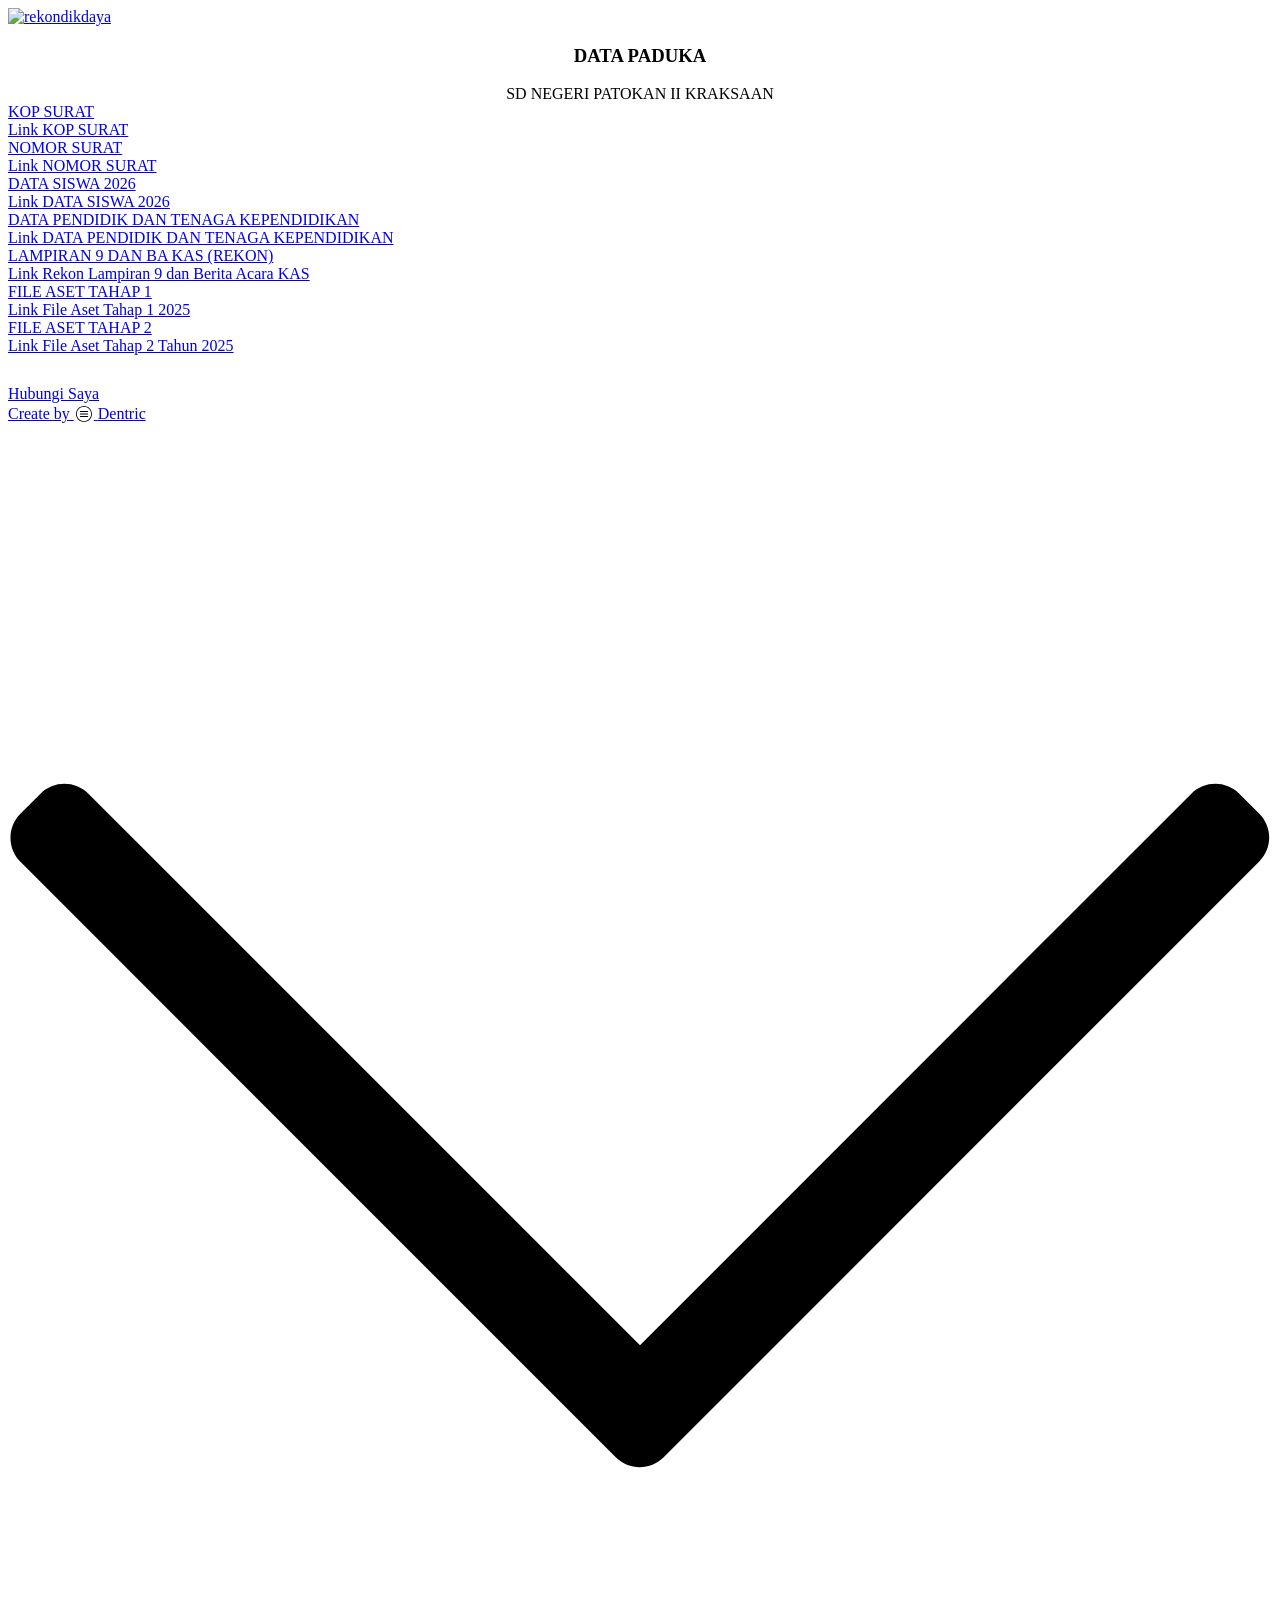
==== paduka/index.html @ 4ca80f6e "sub2" ====
<!DOCTYPE html>
<html prefix="og: http://ogp.me/ns#" lang="id" data-format-date="d.m.Y" data-format-datetime="d.m.Y H:i" class="has-page-fixed is-device-desktop is-device-safari" style="--vh: 6.1000000000000005px;"><head><meta http-equiv="Content-Type" content="text/html; charset=UTF-8">
	<title>PADUKA</title>
				<meta name="viewport" content="width=device-width, user-scalable=no, initial-scale=1, maximum-scale=1, shrink-to-fit=no"> <!-- viewport-fit=cover -->

	<meta name="HandheldFriendly" content="true">
	
						<link type="text/css" rel="stylesheet" href="frontend.css">
			
	<link rel="icon" href="c7b897.png">

	<link rel="apple-touch-icon" sizes="300x300" href="c7b897.png">
	<link rel="canonical" href="https://dentric-id.github.io">
	<meta name="format-detection" content="telephone=no,email=no,address=no">

	<meta name="referrer" content="always">

	<link rel="image_src" href="c7b897.png">
	
	<meta property="og:image" content="c7b897.png">
	<meta property="og:type" content="website">
	<meta property="og:title" content="PADUKA">
		<meta property="og:url" content="https://dentric-id.github.io">
	<meta property="og:site_name" content="Taplink">


	<link rel="manifest" href="https://taplink.cc/26f8adfa13088919.webmanifest"><script type="text/javascript" src="./Rekondikdaya at Taplink_files/locales.pages.id.js.download"></script><link rel="stylesheet" type="text/css" href="roboto.css"></head> <body> <div class="main base-theme main-theme is-ltr is-light">    <style> html {min-height: 100%}</style> <script>
	window.account = {"account_id":11513718,"language_id":13,"language_code":"id","language_code_account":"id","main_page_id":16254843,"profile_id":13088919,"is_hidelink":false,"is_plus":0,"is_trial":0,"is_full_trial":0,"tariff_current":"basic","utc_timezone":3,"currency_id":13,"plan_until":null,"nickname":"rekondikdaya","has_nickname":1,"profile_link":"https://dentric-id.github.io","theme":{"heading":{"color":"#1b2e34","transform":"u","weight":2},"screen":{"color":"#1a1a1a","bg":null,"gradient":null},"avatar":{"title":{"color":"#343a40"},"bio":{"color":"#343a40"}},"link":{"bg":"#35515e","transform":"u","weight":2,"border":{"width":0},"transparent":20},"bg":{"size":"adaptive","picture":{"link":"573104.jpg","width":2048,"height":450},"height":450,"color":"#c3e3f2"},"block":{"pictures":{"title":"#1b2e34","text":"#2e2e2e","button_text":"#1b2e34","bg":"#e3f4f9","nav":"#1b2e34"},"padding":1},"sections":{"_":1,"p":{"heading":{"color":"#1a1a1a"},"bg":{"picture":null,"color":"#f1f3f5"}}}},"menu":null,"menu_items":null,"addons":{"codes":[{"cb":"yandexMetrikaInit","cookie":"analytics","data":{"id":44929738,"simple":true}}]},"locales":{"pages":"id"},"avatar":{"path":"6/f/e/9/","title":"","bio":"","a":"65:png?1","is_hide_text":1},"currency":{"title":"Rp","code":"IDR","format":"%c%p","precision":2},"products":[],"username":"rekondikdaya","current_page_id":16254843,"widgets":[],"custom_domain":false,"domain":"taplink.at","client":{"country":"id","timestamp":1777883641},"locale":{"formats":{"date":"d.m.Y"},"current":"id","direction":"ltr"},"number":{"decimal":".","thousands":",","precision":2},"weight":{"decimal":".","thousands":",","precision":3},"ts":"f40e513b","html":""};
	window.data = {"page_id":16254843,"fields":[{"section":null,"items":[{"options":{"colors":{"hero":null,"backdrop":null}},"block_type_id":8,"block_type_name":"avatar","block_id":"bc07f99e8f5b","addon_target":null},{"options":{"text":"rekon DAN VERIFIKASI dikdaya","text_size":"h3","text_align":"center"},"block_type_id":1,"block_type_name":"text","block_id":"b731fe429bf3","addon_target":null},{"options":{"text":"Link Rekon Keuangan Dikdaya","text_align":"center"},"block_type_id":1,"block_type_name":"text","block_id":"b3f014ab61df","addon_target":null},{"options":{"title":"PERSEDIAAN dan PAJAK","value":"https://script.google.com/macros/s/AKfycbzsHK9UBfbLBpEp8TD8jcjmcMuZ8wjATV2fiDOVVLr6HQ3ky67ZE5kBHdIL2YUmHAws/exec","design":{"bg":"#4263eb","on":1,"color":"#f03e3e"},"subtitle":"Link Input Persediaan dan Pajak","animation":"blink","open_new_window":true},"block_type_id":2,"block_type_name":"link","block_id":"bfd0abb61c20","addon_target":["form","link"],"stat":"c381b7"},{"options":{"title":"INPUT ASET TAHAP 2","value":"https://script.google.com/macros/s/AKfycbyQcqJMB1nvJYS-xYnm9Vd9pi8z5co7eHEF7TV6GkD0I0rJjqQIsKweVu74ZQngy_Xq/exec","design":{"bg":"#7048e8","on":1,"color":"#000000"},"subtitle":"Link Input Aset Tahap 2","animation":"blink","open_new_window":true},"block_type_id":2,"block_type_name":"link","block_id":"b7c6ff2428c6","addon_target":["form","link"],"stat":"d1a529"},{"options":{"title":"UPLOAD REKENING BANK","value":"https://docs.google.com/forms/d/e/1FAIpQLScU5ilUfRXiIeZHJGzUn66oZBIgK6SBOBCTJfgNKZ2Qni01ZA/viewform?usp=sharing&ouid=113176638864848297495","design":{"on":1,"color":"#f59f00"},"subtitle":"Link Upload Rekening Korang BOSP","animation":"blink","open_new_window":true},"block_type_id":2,"block_type_name":"link","block_id":"b97a4cb695e0","addon_target":["form","link"],"stat":"2da652"},{"options":{"title":"INPUT E-BMD","value":"https://probolinggo.e-bmd.co.id/","design":{"bg":"#5c940d","on":1,"color":"#000000"},"subtitle":"Link Input di Aplikasi E-BMD","animation":"blink","open_new_window":true},"block_type_id":2,"block_type_name":"link","block_id":"be5a44220e36","addon_target":["form","link"],"stat":"fa19bb"},{"options":{"title":"LAMPIRAN 9 DAN BA KAS (REKON)","value":"https://script.google.com/macros/s/AKfycbwKiE2FIF__rP0-clt7dm4RdQZJSFUGVOXBQZF0Qas8yABqK5o0sLCkavxU1pItEWdp/exec","design":{"bg":"#d6336c","on":1,"color":"#000000"},"subtitle":"Link Rekon Lampiran 9 dan Berita Acara KAS","animation":"blink","open_new_window":true},"block_type_id":2,"block_type_name":"link","block_id":"b52818d4e201","addon_target":["form","link"],"stat":"27f51a"},{"options":{"title":"FILE ASET TAHAP 1","value":"https://docs.google.com/spreadsheets/d/1_TPEPCK8RwVGeqhtO2szFHQydhQjx_uh1lz-_-w9bRQ/edit?usp=sharing","design":{"bg":"#d6336c","on":1,"color":"#000000"},"subtitle":"Link File Aset Tahap 1 2025","animation":"blink","open_new_window":true},"block_type_id":2,"block_type_name":"link","block_id":"b2b51069e166","addon_target":["form","link"],"stat":"180776"},{"options":{"title":"FILE ASET TAHAP 2","value":"https://docs.google.com/spreadsheets/d/19GrCMeM-PCkjQwV883Z4cXNEs7xgKI2oRwnc7fCCeY8/edit?usp=sharing","design":{"bg":"#e03131","on":1,"color":"#000000"},"subtitle":"Link File Aset Tahap 2 Tahun 2025","animation":"blink","open_new_window":true},"block_type_id":2,"block_type_name":"link","block_id":"b4d77e036452","addon_target":["form","link"],"stat":"aa875d"},{"options":{"icon":"legacy/chevron-down","fading":true},"block_type_id":5,"block_type_name":"break","block_id":"bf97093c790a","addon_target":null},{"options":{"type":"email","title":"Hubungi Saya","value":"holimuddinmusleh@gmail.com:","design":{"bg":"#1864ab","on":1},"animation":"blink"},"block_type_id":2,"block_type_name":"link","block_id":"b9e329d44246","addon_target":["form","link"],"stat":"5efdc7"}]}],"options":[]};
</script> <script type="text/javascript" src="./Rekondikdaya at Taplink_files/frontend.js.download"></script> <div class="page vue"><div class="page-background is-device-lg" username="rekondikdaya"><div class="page-background-overlay"><div><style>.main-theme{--block-radius:5px;--bg-card-content:#e3f4f9;--theme-font-family:'Roboto',sans-serif;--theme-font-weight:400;--theme-font-weight-bold:700;--theme-heading-color:#1b2e34;--theme-heading-font-family:'Roboto',sans-serif;--theme-heading-font-weight:700;--theme-heading-font-weight-bold:700;--theme-heading-text-transform:uppercase;--theme-title-font-weight:700;--theme-input-radius:3px;--theme-input-border-focused-color:#35515e;--theme-checkbox-checked-background:#35515e;--theme-checkbox-checked-color:#fff;--theme-block-pictures-button-text-color:#1b2e34;--theme-block-pictures-text-color:#2e2e2e;--theme-block-pictures-title-color:#1b2e34;--theme-block-pictures-background:#e3f4f9;--theme-block-pictures-nav-color:#1b2e34;--theme-block-pictures-background-text:#000;--theme-block-pictures-background-text-digs:0,0,0;--theme-block-pictures-background-text-light:1;--theme-block-card-input-flat-bg:#1919190f;--theme-block-card-input-flat-bg-focused:#1919191f;--theme-avatar-title-color:#343a40;--theme-avatar-title-font-family:'Roboto',sans-serif;--theme-avatar-title-size:16px;--theme-avatar-title-lineheight:1.2;--theme-avatar-title-letterspacing:0px;--theme-avatar-title-weight:700;--theme-avatar-bio-color:#343a40;--theme-avatar-bio-font-family:'Roboto',sans-serif;--theme-avatar-bio-size:16px;--theme-avatar-bio-lineheight:1.2;--theme-avatar-bio-letterspacing:0px;--theme-avatar-bio-weight:400;--theme-text-color:#1a1a1a;--theme-text-color-digs:26,26,26;--theme-text-color-contrast:#fff;--theme-link-shadow-params:none;--theme-link-shadow-color:#00000033;--theme-link-title-color:#ffffff;--theme-link-title-fontsize:16px;--theme-link-title-lineheight:1.2;--theme-link-title-letterspacing:0px;--theme-link-title-transform:uppercase;--theme-link-title-font-family:'Roboto',sans-serif;--theme-link-title-font-weight:700;--theme-link-subtitle-color:#ffffff;--theme-link-subtitle-fontsize:14px;--theme-link-subtitle-lineheight:1.2;--theme-link-subtitle-letterspacing:0px;--theme-link-subtitle-font-family:'Roboto',sans-serif;--theme-link-background:#35515ecc;--theme-link-background-digs:53,81,94;--theme-link-contrast-color:#fff;--theme-link-border-color:#35515e;--theme-link-border-radius:3px;--theme-link-border-radius-one:3px;--theme-link-border-width:0px;--theme-link-border-width-offset:0px;--theme-link-offset:10px;--theme-link-backdrop-filter:blur(3px) saturate(120%);--theme-text-size-h3:24px;--theme-text-size-h2:30px;--theme-text-size-h1:50px;--theme-text-lineheight-h3:1.4;--theme-text-lineheight-h2:1.25;--theme-text-lineheight-h1:1.15;--theme-text-letterspacing-h3:0px;--theme-text-letterspacing-h2:0px;--theme-text-letterspacing-h1:0px;--theme-text-size-sm:14px;--theme-text-size-md:17px;--theme-text-size-lg:20px;--theme-text-lineheight-sm:1.45;--theme-text-lineheight-md:1.45;--theme-text-lineheight-lg:1.45;--theme-text-letterspacing-sm:0px;--theme-text-letterspacing-md:0px;--theme-text-letterspacing-lg:0px}
.main-theme .block-item .btn-link > div, .main-theme.btn-socials span {flex-grow: 1}
.main-theme.base-theme {--theme-panel-button-radius:5px}
.main-theme .btn-link-styled.without-thumb.is-embeded-page {padding-left: 36px !important;padding-right: 36px !important}
.main-theme .btn-link-style-two, .main-theme .btn-link-style-arr {;padding-left: 2rem !important;padding-right: 3rem !important; }
.main-theme .btn-link-style-two:before, .main-theme .btn-link-style-arr:before { right: 1.5rem }
.main-theme .page-background:before {background-color:#c3e3f2}
.main-theme .page-background-overlay:before{background-position:50% 0%;background-repeat:no-repeat;background-image:url(573104.jpg);background-size:auto 450px}
.main-theme .page-background-overlay:after {}
.main-theme .page-background-extended:before {}
@media (min-width:2048px) {.main-theme .page-background-overlay:before{background-size: 100%}}</style></div> <div class="page-background-extended"><div class="page-background-extended-items"></div>  <!----> <div class="page-content max-page-container-lg page-valign-top" username="rekondikdaya"><!----> <div class="is-flex-fullheight"><div class="is-flex-fullheight"><!----> <main class="is-flex-fullheight"><div class="is-flex-fullheight is-flex-fullheight"><div><style>.blocks-section.s-16254843-0 > div:first-child:before{}
.blocks-section.s-16254843-0:before{}
.blocks-section.s-16254843-0{--theme-heading-font-weight:700;--theme-heading-font-weight-bold:700;--theme-link-border-color:#35515e;--section-padding-top:1rem;--section-padding-bottom:1rem;--section-margin-left:1rem;--section-margin-right:1rem;--section-border-radius:0px;--section-border-width:0px;--section-border-color:#1a1a1a;--section-outline-color:#fff}</style></div> <div class="is-flex-fullheight"><div class="blocks-section is-empty"><div><div class="page-container"></div></div></div> <div class="blocks-section s-16254843-0 is-transparent is-first"><div><div class="page-container"><div class="section-main"><div><div><div class="block-item block-avatar is-first b-bc07f99e8f5b"><div><div class="block-avatar" section="[object Object]" block_id="bc07f99e8f5b" block="[object Object]" page_id="16254843" device-class="lg" style="--block-avatar-size: 65px;"><div><div class="block-avatar-history"><div><a href="https://dentric-id.github.io" class="fai fa-chevron-left avatar-history is-left has-p-2 active" style="padding-left: 0px !important;"></a></div> <a href="https://dentric-id.github.io"><div class="has-text-centered"><img src="c7b897.png" alt="rekondikdaya" class="profile-avatar profile-avatar-65"></div></a> <div><i class="fai fa-chevron-right avatar-history has-p-2" style="padding-right: 0px !important; visibility: hidden;"></i></div></div> <!----></div></div></div></div><div class="block-item block-text is-textable is-headline b-b731fe429bf3"><div><h3 class="block-text has-text-element has-rtl is-heading" block_id="b731fe429bf3" account="[object Object]" index="1" page_id="16254843" device-class="lg" style="text-align: center; --block-text-lineheight: var(--theme-text-lineheight-h3); --block-text-size: var(--theme-text-size-h3); --block-text-letterspacing: var(--theme-text-letterspacing-h3);">DATA PADUKA</h3></div></div><div class="block-item block-text is-textable b-b3f014ab61df"><div><div class="block-text has-text-element has-rtl" block_id="b3f014ab61df" account="[object Object]" index="2" page_id="16254843" device-class="lg" style="text-align: center; --block-text-lineheight: var(--theme-text-lineheight-md); --block-text-size: var(--theme-text-size-md); --block-text-letterspacing: var(--theme-text-letterspacing-md);">SD NEGERI PATOKAN II KRAKSAAN</div></div></div><div class="block-item block-link b-bfd0abb61c20"><div><div class="is-ltr" account="[object Object]" index="3" device-class="lg"><a rel="noopener nofollow" data-link="https://docs.google.com/document/d/1WeE4z0OscxJ9_ZQ2PI6x173o7Hk9AkYv/edit?usp=sharing&ouid=112854352384868803425&rtpof=true&sd=true" href="https://docs.google.com/document/d/1WeE4z0OscxJ9_ZQ2PI6x173o7Hk9AkYv/edit?usp=sharing&ouid=112854352384868803425&rtpof=true&sd=true" target="_blank" aria-label="PERSEDIAAN dan PAJAK" class="button btn-link btn-link-styled has-text-element without-thumb has-animation has-animation-blink" style="--block-link-subtitle-color: #ffffff; --block-link-title-color: #f03e3e; --block-link-background: #4263ebcc; --block-link-background-digs: 66,99,235; --block-link-border-color: #4263eb; --block-link-border-width: 0px; --block-link-border-width-offset: 0px; --block-link-shadow-params: none; --block-link-shadow-color: #00000033; --block-link-contrast-color: #fff; --block-link-title-fontsize: 16px; --block-link-title-lineheight: 1.2; --block-link-title-font-family: &#39;Roboto&#39;,sans-serif; --block-link-title-transform: uppercase; --block-link-title-font-weight: 700; --block-link-subtitle-fontsize: 14px; --block-link-subtitle-lineheight: 1.2; --block-link-subtitle-font-family: &#39;Roboto&#39;,sans-serif;"><div><div class="btn-link-title">KOP SURAT</div><div class="btn-link-subtitle">Link KOP SURAT</div></div></a></div></div></div><div class="block-item block-link b-b7c6ff2428c6"><div><div class="is-ltr" account="[object Object]" index="4" device-class="lg"><a rel="noopener nofollow" data-link="https://docs.google.com/spreadsheets/d/1K28s4QekvAKhMRakLmTjqxLM-T_FiIyr/edit?gid=1806324180#gid=1806324180" href="https://docs.google.com/spreadsheets/d/1K28s4QekvAKhMRakLmTjqxLM-T_FiIyr/edit?gid=1806324180#gid=1806324180" target="_blank" aria-label="INPUT ASET TAHAP 2" class="button btn-link btn-link-styled has-text-element without-thumb has-animation has-animation-blink" style="--block-link-subtitle-color: #ffffff; --block-link-title-color: #000000; --block-link-background: #7048e8cc; --block-link-background-digs: 112,72,232; --block-link-border-color: #7048e8; --block-link-border-width: 0px; --block-link-border-width-offset: 0px; --block-link-shadow-params: none; --block-link-shadow-color: #00000033; --block-link-contrast-color: #fff; --block-link-title-fontsize: 16px; --block-link-title-lineheight: 1.2; --block-link-title-font-family: &#39;Roboto&#39;,sans-serif; --block-link-title-transform: uppercase; --block-link-title-font-weight: 700; --block-link-subtitle-fontsize: 14px; --block-link-subtitle-lineheight: 1.2; --block-link-subtitle-font-family: &#39;Roboto&#39;,sans-serif;"><div><div class="btn-link-title">NOMOR SURAT</div><div class="btn-link-subtitle">Link NOMOR SURAT</div></div></a></div></div></div><div class="block-item block-link b-b97a4cb695e0"><div><div class="is-ltr" account="[object Object]" index="5" device-class="lg"><a rel="noopener nofollow" data-link="https://docs.google.com/spreadsheets/d/1KZAufScrlizl6BNn3y6xeL8FAUp7SIiJ/edit?usp=sharing&ouid=112854352384868803425&rtpof=true&sd=true" href="https://docs.google.com/spreadsheets/d/1KZAufScrlizl6BNn3y6xeL8FAUp7SIiJ/edit?usp=sharing&ouid=112854352384868803425&rtpof=true&sd=true" target="_blank" aria-label="UPLOAD REKENING BANK" class="button btn-link btn-link-styled has-text-element without-thumb has-animation has-animation-blink" style="--block-link-subtitle-color: #ffffff; --block-link-title-color: #f59f00; --block-link-background: #35515ecc; --block-link-background-digs: 53,81,94; --block-link-border-color: #35515e; --block-link-border-width: 0px; --block-link-border-width-offset: 0px; --block-link-shadow-params: none; --block-link-shadow-color: #00000033; --block-link-contrast-color: #fff; --block-link-title-fontsize: 16px; --block-link-title-lineheight: 1.2; --block-link-title-font-family: &#39;Roboto&#39;,sans-serif; --block-link-title-transform: uppercase; --block-link-title-font-weight: 700; --block-link-subtitle-fontsize: 14px; --block-link-subtitle-lineheight: 1.2; --block-link-subtitle-font-family: &#39;Roboto&#39;,sans-serif;"><div><div class="btn-link-title">DATA SISWA 2026</div><div class="btn-link-subtitle">Link DATA SISWA 2026</div></div></a></div></div></div><div class="block-item block-link b-be5a44220e36"><div><div class="is-ltr" account="[object Object]" index="6" device-class="lg"><a rel="noopener nofollow" data-link="https://docs.google.com/spreadsheets/d/1Iac3M6QnjZn8mB9P4QTpC9gwzAwMY1F6/edit?usp=sharing&ouid=112854352384868803425&rtpof=true&sd=true" href="https://docs.google.com/spreadsheets/d/1Iac3M6QnjZn8mB9P4QTpC9gwzAwMY1F6/edit?usp=sharing&ouid=112854352384868803425&rtpof=true&sd=true" target="_blank" aria-label="INPUT E-BMD" class="button btn-link btn-link-styled has-text-element without-thumb has-animation has-animation-blink" style="--block-link-subtitle-color: #ffffff; --block-link-title-color: #000000; --block-link-background: #5c940dcc; --block-link-background-digs: 92,148,13; --block-link-border-color: #5c940d; --block-link-border-width: 0px; --block-link-border-width-offset: 0px; --block-link-shadow-params: none; --block-link-shadow-color: #00000033; --block-link-contrast-color: #fff; --block-link-title-fontsize: 16px; --block-link-title-lineheight: 1.2; --block-link-title-font-family: &#39;Roboto&#39;,sans-serif; --block-link-title-transform: uppercase; --block-link-title-font-weight: 700; --block-link-subtitle-fontsize: 14px; --block-link-subtitle-lineheight: 1.2; --block-link-subtitle-font-family: &#39;Roboto&#39;,sans-serif;"><div><div class="btn-link-title">DATA PENDIDIK DAN TENAGA KEPENDIDIKAN</div><div class="btn-link-subtitle">Link DATA PENDIDIK DAN TENAGA KEPENDIDIKAN</div></div></a></div></div></div><div class="block-item block-link b-b52818d4e201"><div><div class="is-ltr" account="[object Object]" index="7" device-class="lg"><a rel="noopener nofollow" data-link="https://script.google.com/macros/s/AKfycbwKiE2FIF__rP0-clt7dm4RdQZJSFUGVOXBQZF0Qas8yABqK5o0sLCkavxU1pItEWdp/exec" href="https://script.google.com/macros/s/AKfycbwKiE2FIF__rP0-clt7dm4RdQZJSFUGVOXBQZF0Qas8yABqK5o0sLCkavxU1pItEWdp/exec" target="_blank" aria-label="LAMPIRAN 9 DAN BA KAS (REKON)" class="button btn-link btn-link-styled has-text-element without-thumb has-animation has-animation-blink" style="--block-link-subtitle-color: #ffffff; --block-link-title-color: #000000; --block-link-background: #d6336ccc; --block-link-background-digs: 214,51,108; --block-link-border-color: #d6336c; --block-link-border-width: 0px; --block-link-border-width-offset: 0px; --block-link-shadow-params: none; --block-link-shadow-color: #00000033; --block-link-contrast-color: #fff; --block-link-title-fontsize: 16px; --block-link-title-lineheight: 1.2; --block-link-title-font-family: &#39;Roboto&#39;,sans-serif; --block-link-title-transform: uppercase; --block-link-title-font-weight: 700; --block-link-subtitle-fontsize: 14px; --block-link-subtitle-lineheight: 1.2; --block-link-subtitle-font-family: &#39;Roboto&#39;,sans-serif;"><div><div class="btn-link-title">LAMPIRAN 9 DAN BA KAS (REKON)</div><div class="btn-link-subtitle">Link Rekon Lampiran 9 dan Berita Acara KAS</div></div></a></div></div></div><div class="block-item block-link b-b2b51069e166"><div><div class="is-ltr" account="[object Object]" index="8" device-class="lg"><a rel="noopener nofollow" data-link="https://docs.google.com/spreadsheets/d/1_TPEPCK8RwVGeqhtO2szFHQydhQjx_uh1lz-_-w9bRQ/edit?usp=sharing" href="https://docs.google.com/spreadsheets/d/1_TPEPCK8RwVGeqhtO2szFHQydhQjx_uh1lz-_-w9bRQ/edit?usp=sharing" target="_blank" aria-label="FILE ASET TAHAP 1" class="button btn-link btn-link-styled has-text-element without-thumb has-animation has-animation-blink" style="--block-link-subtitle-color: #ffffff; --block-link-title-color: #000000; --block-link-background: #d6336ccc; --block-link-background-digs: 214,51,108; --block-link-border-color: #d6336c; --block-link-border-width: 0px; --block-link-border-width-offset: 0px; --block-link-shadow-params: none; --block-link-shadow-color: #00000033; --block-link-contrast-color: #fff; --block-link-title-fontsize: 16px; --block-link-title-lineheight: 1.2; --block-link-title-font-family: &#39;Roboto&#39;,sans-serif; --block-link-title-transform: uppercase; --block-link-title-font-weight: 700; --block-link-subtitle-fontsize: 14px; --block-link-subtitle-lineheight: 1.2; --block-link-subtitle-font-family: &#39;Roboto&#39;,sans-serif;"><div><div class="btn-link-title">FILE ASET TAHAP 1</div><div class="btn-link-subtitle">Link File Aset Tahap 1 2025</div></div></a></div></div></div><div class="block-item block-link b-b4d77e036452"><div><div class="is-ltr" account="[object Object]" index="9" device-class="lg"><a rel="noopener nofollow" data-link="https://docs.google.com/spreadsheets/d/19GrCMeM-PCkjQwV883Z4cXNEs7xgKI2oRwnc7fCCeY8/edit?usp=sharing" href="https://docs.google.com/spreadsheets/d/19GrCMeM-PCkjQwV883Z4cXNEs7xgKI2oRwnc7fCCeY8/edit?usp=sharing" target="_blank" aria-label="FILE ASET TAHAP 2" class="button btn-link btn-link-styled has-text-element without-thumb has-animation has-animation-blink" style="--block-link-subtitle-color: #ffffff; --block-link-title-color: #000000; --block-link-background: #e03131cc; --block-link-background-digs: 224,49,49; --block-link-border-color: #e03131; --block-link-border-width: 0px; --block-link-border-width-offset: 0px; --block-link-shadow-params: none; --block-link-shadow-color: #00000033; --block-link-contrast-color: #fff; --block-link-title-fontsize: 16px; --block-link-title-lineheight: 1.2; --block-link-title-font-family: &#39;Roboto&#39;,sans-serif; --block-link-title-transform: uppercase; --block-link-title-font-weight: 700; --block-link-subtitle-fontsize: 14px; --block-link-subtitle-lineheight: 1.2; --block-link-subtitle-font-family: &#39;Roboto&#39;,sans-serif;"><div><div class="btn-link-title">FILE ASET TAHAP 2</div><div class="btn-link-subtitle">Link File Aset Tahap 2 Tahun 2025</div></div></a></div></div></div><div class="block-item block-break b-bf97093c790a"><div><div class="block-break" section="[object Object]" block_id="bf97093c790a" block="[object Object]" account="[object Object]" theme="[object Object]" index="10" page_id="16254843" device-class="lg" mode="view"><div class="block-break-inner has-icon has-fading" style="height: 30px;"><span><svg role="none" data-mode="fill" xmlns="http://www.w3.org/2000/svg" viewBox="0 0 448 512"><path d="M443.5 162.6l-7.1-7.1c-4.7-4.7-12.3-4.7-17 0L224 351 28.5 155.5c-4.7-4.7-12.3-4.7-17 0l-7.1 7.1c-4.7 4.7-4.7 12.3 0 17l211 211.1c4.7 4.7 12.3 4.7 17 0l211-211.1c4.8-4.7 4.8-12.3.1-17z"></path></svg></span></div></div></div></div><div class="block-item block-link b-b9e329d44246"><div><div class="is-ltr" account="[object Object]" index="11" device-class="lg"><a rel="noopener nofollow" data-link="mailto:dentric88@gmail.com" href="mailto:dentric88@gmail.com" target="_top" aria-label="Hubungi Saya" class="button btn-link btn-link-styled has-text-element without-thumb has-animation has-animation-blink" style="--block-link-subtitle-color: #ffffff; --block-link-title-color: #ffffff; --block-link-background: #1864abcc; --block-link-background-digs: 24,100,171; --block-link-border-color: #1864ab; --block-link-border-width: 0px; --block-link-border-width-offset: 0px; --block-link-shadow-params: none; --block-link-shadow-color: #00000033; --block-link-contrast-color: #fff; --block-link-title-fontsize: 16px; --block-link-title-lineheight: 1.2; --block-link-title-font-family: &#39;Roboto&#39;,sans-serif; --block-link-title-transform: uppercase; --block-link-title-font-weight: 700; --block-link-subtitle-fontsize: 14px; --block-link-subtitle-lineheight: 1.2; --block-link-subtitle-font-family: &#39;Roboto&#39;,sans-serif;"><div><div class="btn-link-title">Hubungi Saya</div></div></a></div></div></div> <aside><a href="https://dentric-id.github.io" target="_blank" rel="noopener" class="footer-link"> Create by <svg version="1.1" width="16px" height="16px" xmlns="http://www.w3.org/2000/svg" xmlns:xlink="http://www.w3.org/1999/xlink" x="0px" y="0px" viewBox="0 0 76 76" xml:space="preserve" style="fill: rgb(0, 0, 0); position: relative; top: 3px; margin: 0px 2px;"><g><path d="M38,0C17,0,0,17,0,38s17,38,38,38s38-17,38-38S59,0,38,0z M38,72C19.2,72,4,56.8,4,38S19.2,4,38,4s34,15.2,34,34S56.8,72,38,72z M57.5,38c0,1.1-0.9,2-2,2h-35c-1.1,0-2-0.9-2-2s0.9-2,2-2h35C56.6,36,57.5,36.9,57.5,38z M57.5,50c0,1.1-0.9,2-2,2h-35c-1.1,0-2-0.9-2-2s0.9-2,2-2h35C56.6,48,57.5,48.9,57.5,50z M57.5,26c0,1.1-0.9,2-2,2h-35c-1.1,0-2-0.9-2-2s0.9-2,2-2h35C56.6,24,57.5,24.9,57.5,26z"></path></g></svg> <span>Dentric</span></a></aside></div></div> <!----></div></div></div></div></div></div> <!----></main></div></div> <!----></div> <div><!----></div>  <!----></div></div></div></div> </div>  <div style="position:absolute;top:-1000px;z-index: -1"><div id="autoResizeTextareaCopy" style="position:fixed;white-space:pre-wrap;box-sizing: border-box; -moz-box-sizing: border-box;  -ms-box-sizing: border-box; -webkit-box-sizing: border-box; visibility: hidden;"></div></div></body></html>
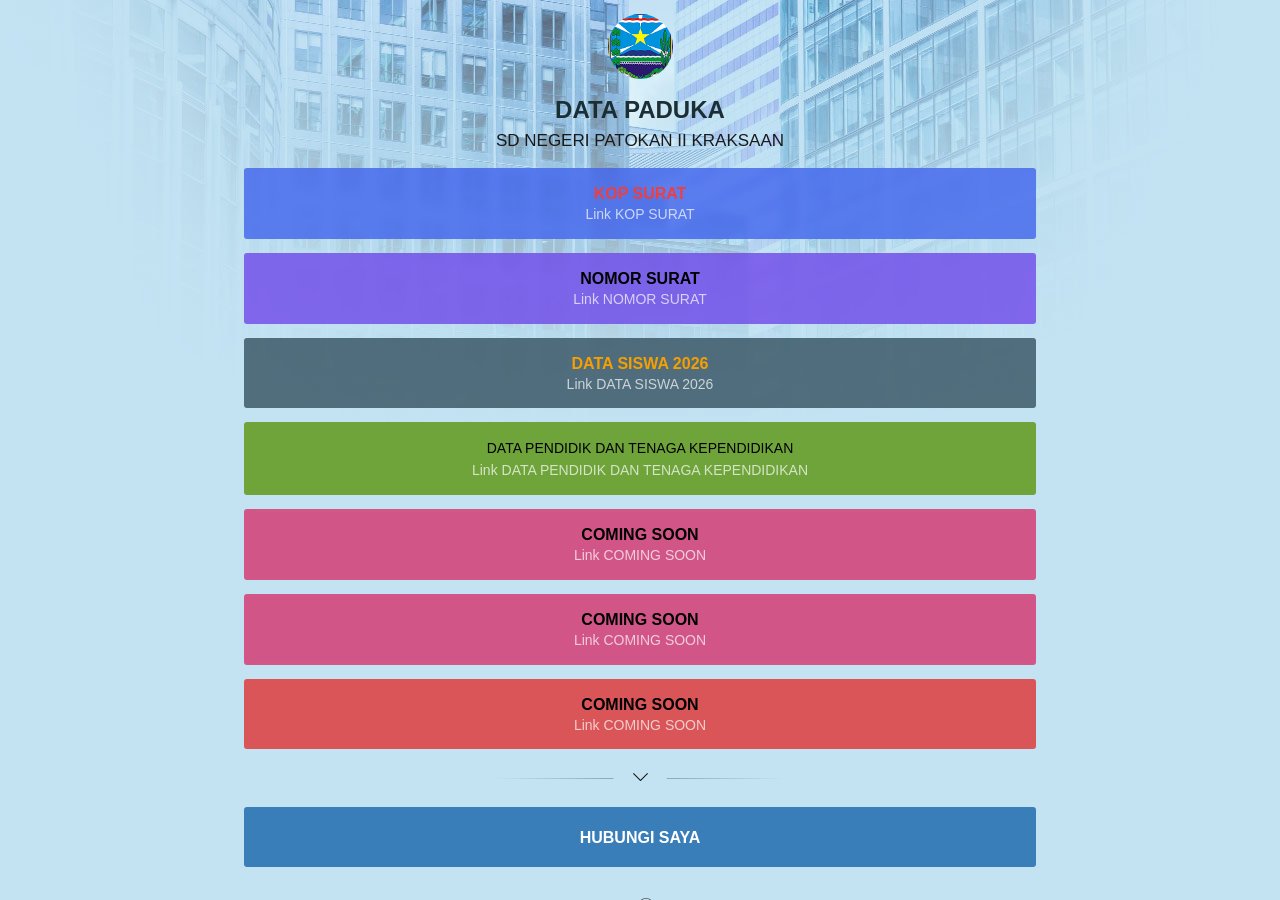
==== commit 5d3b3653: "update paduka" ====
--- a/paduka/index.html
+++ b/paduka/index.html
@@ -24,10 +24,7 @@
 	<meta property="og:site_name" content="Taplink">
 
 
-	<link rel="manifest" href="https://taplink.cc/26f8adfa13088919.webmanifest"><script type="text/javascript" src="./Rekondikdaya at Taplink_files/locales.pages.id.js.download"></script><link rel="stylesheet" type="text/css" href="roboto.css"></head> <body> <div class="main base-theme main-theme is-ltr is-light">    <style> html {min-height: 100%}</style> <script>
-	window.account = {"account_id":11513718,"language_id":13,"language_code":"id","language_code_account":"id","main_page_id":16254843,"profile_id":13088919,"is_hidelink":false,"is_plus":0,"is_trial":0,"is_full_trial":0,"tariff_current":"basic","utc_timezone":3,"currency_id":13,"plan_until":null,"nickname":"rekondikdaya","has_nickname":1,"profile_link":"https://dentric-id.github.io","theme":{"heading":{"color":"#1b2e34","transform":"u","weight":2},"screen":{"color":"#1a1a1a","bg":null,"gradient":null},"avatar":{"title":{"color":"#343a40"},"bio":{"color":"#343a40"}},"link":{"bg":"#35515e","transform":"u","weight":2,"border":{"width":0},"transparent":20},"bg":{"size":"adaptive","picture":{"link":"573104.jpg","width":2048,"height":450},"height":450,"color":"#c3e3f2"},"block":{"pictures":{"title":"#1b2e34","text":"#2e2e2e","button_text":"#1b2e34","bg":"#e3f4f9","nav":"#1b2e34"},"padding":1},"sections":{"_":1,"p":{"heading":{"color":"#1a1a1a"},"bg":{"picture":null,"color":"#f1f3f5"}}}},"menu":null,"menu_items":null,"addons":{"codes":[{"cb":"yandexMetrikaInit","cookie":"analytics","data":{"id":44929738,"simple":true}}]},"locales":{"pages":"id"},"avatar":{"path":"6/f/e/9/","title":"","bio":"","a":"65:png?1","is_hide_text":1},"currency":{"title":"Rp","code":"IDR","format":"%c%p","precision":2},"products":[],"username":"rekondikdaya","current_page_id":16254843,"widgets":[],"custom_domain":false,"domain":"taplink.at","client":{"country":"id","timestamp":1777883641},"locale":{"formats":{"date":"d.m.Y"},"current":"id","direction":"ltr"},"number":{"decimal":".","thousands":",","precision":2},"weight":{"decimal":".","thousands":",","precision":3},"ts":"f40e513b","html":""};
-	window.data = {"page_id":16254843,"fields":[{"section":null,"items":[{"options":{"colors":{"hero":null,"backdrop":null}},"block_type_id":8,"block_type_name":"avatar","block_id":"bc07f99e8f5b","addon_target":null},{"options":{"text":"rekon DAN VERIFIKASI dikdaya","text_size":"h3","text_align":"center"},"block_type_id":1,"block_type_name":"text","block_id":"b731fe429bf3","addon_target":null},{"options":{"text":"Link Rekon Keuangan Dikdaya","text_align":"center"},"block_type_id":1,"block_type_name":"text","block_id":"b3f014ab61df","addon_target":null},{"options":{"title":"PERSEDIAAN dan PAJAK","value":"https://script.google.com/macros/s/AKfycbzsHK9UBfbLBpEp8TD8jcjmcMuZ8wjATV2fiDOVVLr6HQ3ky67ZE5kBHdIL2YUmHAws/exec","design":{"bg":"#4263eb","on":1,"color":"#f03e3e"},"subtitle":"Link Input Persediaan dan Pajak","animation":"blink","open_new_window":true},"block_type_id":2,"block_type_name":"link","block_id":"bfd0abb61c20","addon_target":["form","link"],"stat":"c381b7"},{"options":{"title":"INPUT ASET TAHAP 2","value":"https://script.google.com/macros/s/AKfycbyQcqJMB1nvJYS-xYnm9Vd9pi8z5co7eHEF7TV6GkD0I0rJjqQIsKweVu74ZQngy_Xq/exec","design":{"bg":"#7048e8","on":1,"color":"#000000"},"subtitle":"Link Input Aset Tahap 2","animation":"blink","open_new_window":true},"block_type_id":2,"block_type_name":"link","block_id":"b7c6ff2428c6","addon_target":["form","link"],"stat":"d1a529"},{"options":{"title":"UPLOAD REKENING BANK","value":"https://docs.google.com/forms/d/e/1FAIpQLScU5ilUfRXiIeZHJGzUn66oZBIgK6SBOBCTJfgNKZ2Qni01ZA/viewform?usp=sharing&ouid=113176638864848297495","design":{"on":1,"color":"#f59f00"},"subtitle":"Link Upload Rekening Korang BOSP","animation":"blink","open_new_window":true},"block_type_id":2,"block_type_name":"link","block_id":"b97a4cb695e0","addon_target":["form","link"],"stat":"2da652"},{"options":{"title":"INPUT E-BMD","value":"https://probolinggo.e-bmd.co.id/","design":{"bg":"#5c940d","on":1,"color":"#000000"},"subtitle":"Link Input di Aplikasi E-BMD","animation":"blink","open_new_window":true},"block_type_id":2,"block_type_name":"link","block_id":"be5a44220e36","addon_target":["form","link"],"stat":"fa19bb"},{"options":{"title":"LAMPIRAN 9 DAN BA KAS (REKON)","value":"https://script.google.com/macros/s/AKfycbwKiE2FIF__rP0-clt7dm4RdQZJSFUGVOXBQZF0Qas8yABqK5o0sLCkavxU1pItEWdp/exec","design":{"bg":"#d6336c","on":1,"color":"#000000"},"subtitle":"Link Rekon Lampiran 9 dan Berita Acara KAS","animation":"blink","open_new_window":true},"block_type_id":2,"block_type_name":"link","block_id":"b52818d4e201","addon_target":["form","link"],"stat":"27f51a"},{"options":{"title":"FILE ASET TAHAP 1","value":"https://docs.google.com/spreadsheets/d/1_TPEPCK8RwVGeqhtO2szFHQydhQjx_uh1lz-_-w9bRQ/edit?usp=sharing","design":{"bg":"#d6336c","on":1,"color":"#000000"},"subtitle":"Link File Aset Tahap 1 2025","animation":"blink","open_new_window":true},"block_type_id":2,"block_type_name":"link","block_id":"b2b51069e166","addon_target":["form","link"],"stat":"180776"},{"options":{"title":"FILE ASET TAHAP 2","value":"https://docs.google.com/spreadsheets/d/19GrCMeM-PCkjQwV883Z4cXNEs7xgKI2oRwnc7fCCeY8/edit?usp=sharing","design":{"bg":"#e03131","on":1,"color":"#000000"},"subtitle":"Link File Aset Tahap 2 Tahun 2025","animation":"blink","open_new_window":true},"block_type_id":2,"block_type_name":"link","block_id":"b4d77e036452","addon_target":["form","link"],"stat":"aa875d"},{"options":{"icon":"legacy/chevron-down","fading":true},"block_type_id":5,"block_type_name":"break","block_id":"bf97093c790a","addon_target":null},{"options":{"type":"email","title":"Hubungi Saya","value":"holimuddinmusleh@gmail.com:","design":{"bg":"#1864ab","on":1},"animation":"blink"},"block_type_id":2,"block_type_name":"link","block_id":"b9e329d44246","addon_target":["form","link"],"stat":"5efdc7"}]}],"options":[]};
-</script> <script type="text/javascript" src="./Rekondikdaya at Taplink_files/frontend.js.download"></script> <div class="page vue"><div class="page-background is-device-lg" username="rekondikdaya"><div class="page-background-overlay"><div><style>.main-theme{--block-radius:5px;--bg-card-content:#e3f4f9;--theme-font-family:'Roboto',sans-serif;--theme-font-weight:400;--theme-font-weight-bold:700;--theme-heading-color:#1b2e34;--theme-heading-font-family:'Roboto',sans-serif;--theme-heading-font-weight:700;--theme-heading-font-weight-bold:700;--theme-heading-text-transform:uppercase;--theme-title-font-weight:700;--theme-input-radius:3px;--theme-input-border-focused-color:#35515e;--theme-checkbox-checked-background:#35515e;--theme-checkbox-checked-color:#fff;--theme-block-pictures-button-text-color:#1b2e34;--theme-block-pictures-text-color:#2e2e2e;--theme-block-pictures-title-color:#1b2e34;--theme-block-pictures-background:#e3f4f9;--theme-block-pictures-nav-color:#1b2e34;--theme-block-pictures-background-text:#000;--theme-block-pictures-background-text-digs:0,0,0;--theme-block-pictures-background-text-light:1;--theme-block-card-input-flat-bg:#1919190f;--theme-block-card-input-flat-bg-focused:#1919191f;--theme-avatar-title-color:#343a40;--theme-avatar-title-font-family:'Roboto',sans-serif;--theme-avatar-title-size:16px;--theme-avatar-title-lineheight:1.2;--theme-avatar-title-letterspacing:0px;--theme-avatar-title-weight:700;--theme-avatar-bio-color:#343a40;--theme-avatar-bio-font-family:'Roboto',sans-serif;--theme-avatar-bio-size:16px;--theme-avatar-bio-lineheight:1.2;--theme-avatar-bio-letterspacing:0px;--theme-avatar-bio-weight:400;--theme-text-color:#1a1a1a;--theme-text-color-digs:26,26,26;--theme-text-color-contrast:#fff;--theme-link-shadow-params:none;--theme-link-shadow-color:#00000033;--theme-link-title-color:#ffffff;--theme-link-title-fontsize:16px;--theme-link-title-lineheight:1.2;--theme-link-title-letterspacing:0px;--theme-link-title-transform:uppercase;--theme-link-title-font-family:'Roboto',sans-serif;--theme-link-title-font-weight:700;--theme-link-subtitle-color:#ffffff;--theme-link-subtitle-fontsize:14px;--theme-link-subtitle-lineheight:1.2;--theme-link-subtitle-letterspacing:0px;--theme-link-subtitle-font-family:'Roboto',sans-serif;--theme-link-background:#35515ecc;--theme-link-background-digs:53,81,94;--theme-link-contrast-color:#fff;--theme-link-border-color:#35515e;--theme-link-border-radius:3px;--theme-link-border-radius-one:3px;--theme-link-border-width:0px;--theme-link-border-width-offset:0px;--theme-link-offset:10px;--theme-link-backdrop-filter:blur(3px) saturate(120%);--theme-text-size-h3:24px;--theme-text-size-h2:30px;--theme-text-size-h1:50px;--theme-text-lineheight-h3:1.4;--theme-text-lineheight-h2:1.25;--theme-text-lineheight-h1:1.15;--theme-text-letterspacing-h3:0px;--theme-text-letterspacing-h2:0px;--theme-text-letterspacing-h1:0px;--theme-text-size-sm:14px;--theme-text-size-md:17px;--theme-text-size-lg:20px;--theme-text-lineheight-sm:1.45;--theme-text-lineheight-md:1.45;--theme-text-lineheight-lg:1.45;--theme-text-letterspacing-sm:0px;--theme-text-letterspacing-md:0px;--theme-text-letterspacing-lg:0px}
+	<link rel="manifest" href="https://taplink.cc/26f8adfa13088919.webmanifest"><link rel="stylesheet" type="text/css" href="roboto.css"></head> <body> <div class="main base-theme main-theme is-ltr is-light">    <style> html {min-height: 100%}</style>  <script type="text/javascript" src="./Rekondikdaya at Taplink_files/frontend.js.download"></script> <div class="page vue"><div class="page-background is-device-lg" username="rekondikdaya"><div class="page-background-overlay"><div><style>.main-theme{--block-radius:5px;--bg-card-content:#e3f4f9;--theme-font-family:'Roboto',sans-serif;--theme-font-weight:400;--theme-font-weight-bold:700;--theme-heading-color:#1b2e34;--theme-heading-font-family:'Roboto',sans-serif;--theme-heading-font-weight:700;--theme-heading-font-weight-bold:700;--theme-heading-text-transform:uppercase;--theme-title-font-weight:700;--theme-input-radius:3px;--theme-input-border-focused-color:#35515e;--theme-checkbox-checked-background:#35515e;--theme-checkbox-checked-color:#fff;--theme-block-pictures-button-text-color:#1b2e34;--theme-block-pictures-text-color:#2e2e2e;--theme-block-pictures-title-color:#1b2e34;--theme-block-pictures-background:#e3f4f9;--theme-block-pictures-nav-color:#1b2e34;--theme-block-pictures-background-text:#000;--theme-block-pictures-background-text-digs:0,0,0;--theme-block-pictures-background-text-light:1;--theme-block-card-input-flat-bg:#1919190f;--theme-block-card-input-flat-bg-focused:#1919191f;--theme-avatar-title-color:#343a40;--theme-avatar-title-font-family:'Roboto',sans-serif;--theme-avatar-title-size:16px;--theme-avatar-title-lineheight:1.2;--theme-avatar-title-letterspacing:0px;--theme-avatar-title-weight:700;--theme-avatar-bio-color:#343a40;--theme-avatar-bio-font-family:'Roboto',sans-serif;--theme-avatar-bio-size:16px;--theme-avatar-bio-lineheight:1.2;--theme-avatar-bio-letterspacing:0px;--theme-avatar-bio-weight:400;--theme-text-color:#1a1a1a;--theme-text-color-digs:26,26,26;--theme-text-color-contrast:#fff;--theme-link-shadow-params:none;--theme-link-shadow-color:#00000033;--theme-link-title-color:#ffffff;--theme-link-title-fontsize:16px;--theme-link-title-lineheight:1.2;--theme-link-title-letterspacing:0px;--theme-link-title-transform:uppercase;--theme-link-title-font-family:'Roboto',sans-serif;--theme-link-title-font-weight:700;--theme-link-subtitle-color:#ffffff;--theme-link-subtitle-fontsize:14px;--theme-link-subtitle-lineheight:1.2;--theme-link-subtitle-letterspacing:0px;--theme-link-subtitle-font-family:'Roboto',sans-serif;--theme-link-background:#35515ecc;--theme-link-background-digs:53,81,94;--theme-link-contrast-color:#fff;--theme-link-border-color:#35515e;--theme-link-border-radius:3px;--theme-link-border-radius-one:3px;--theme-link-border-width:0px;--theme-link-border-width-offset:0px;--theme-link-offset:10px;--theme-link-backdrop-filter:blur(3px) saturate(120%);--theme-text-size-h3:24px;--theme-text-size-h2:30px;--theme-text-size-h1:50px;--theme-text-lineheight-h3:1.4;--theme-text-lineheight-h2:1.25;--theme-text-lineheight-h1:1.15;--theme-text-letterspacing-h3:0px;--theme-text-letterspacing-h2:0px;--theme-text-letterspacing-h1:0px;--theme-text-size-sm:14px;--theme-text-size-md:17px;--theme-text-size-lg:20px;--theme-text-lineheight-sm:1.45;--theme-text-lineheight-md:1.45;--theme-text-lineheight-lg:1.45;--theme-text-letterspacing-sm:0px;--theme-text-letterspacing-md:0px;--theme-text-letterspacing-lg:0px}
 .main-theme .block-item .btn-link > div, .main-theme.btn-socials span {flex-grow: 1}
 .main-theme.base-theme {--theme-panel-button-radius:5px}
 .main-theme .btn-link-styled.without-thumb.is-embeded-page {padding-left: 36px !important;padding-right: 36px !important}
@@ -39,4 +36,4 @@
 .main-theme .page-background-extended:before {}
 @media (min-width:2048px) {.main-theme .page-background-overlay:before{background-size: 100%}}</style></div> <div class="page-background-extended"><div class="page-background-extended-items"></div>  <!----> <div class="page-content max-page-container-lg page-valign-top" username="rekondikdaya"><!----> <div class="is-flex-fullheight"><div class="is-flex-fullheight"><!----> <main class="is-flex-fullheight"><div class="is-flex-fullheight is-flex-fullheight"><div><style>.blocks-section.s-16254843-0 > div:first-child:before{}
 .blocks-section.s-16254843-0:before{}
-.blocks-section.s-16254843-0{--theme-heading-font-weight:700;--theme-heading-font-weight-bold:700;--theme-link-border-color:#35515e;--section-padding-top:1rem;--section-padding-bottom:1rem;--section-margin-left:1rem;--section-margin-right:1rem;--section-border-radius:0px;--section-border-width:0px;--section-border-color:#1a1a1a;--section-outline-color:#fff}</style></div> <div class="is-flex-fullheight"><div class="blocks-section is-empty"><div><div class="page-container"></div></div></div> <div class="blocks-section s-16254843-0 is-transparent is-first"><div><div class="page-container"><div class="section-main"><div><div><div class="block-item block-avatar is-first b-bc07f99e8f5b"><div><div class="block-avatar" section="[object Object]" block_id="bc07f99e8f5b" block="[object Object]" page_id="16254843" device-class="lg" style="--block-avatar-size: 65px;"><div><div class="block-avatar-history"><div><a href="https://dentric-id.github.io" class="fai fa-chevron-left avatar-history is-left has-p-2 active" style="padding-left: 0px !important;"></a></div> <a href="https://dentric-id.github.io"><div class="has-text-centered"><img src="c7b897.png" alt="rekondikdaya" class="profile-avatar profile-avatar-65"></div></a> <div><i class="fai fa-chevron-right avatar-history has-p-2" style="padding-right: 0px !important; visibility: hidden;"></i></div></div> <!----></div></div></div></div><div class="block-item block-text is-textable is-headline b-b731fe429bf3"><div><h3 class="block-text has-text-element has-rtl is-heading" block_id="b731fe429bf3" account="[object Object]" index="1" page_id="16254843" device-class="lg" style="text-align: center; --block-text-lineheight: var(--theme-text-lineheight-h3); --block-text-size: var(--theme-text-size-h3); --block-text-letterspacing: var(--theme-text-letterspacing-h3);">DATA PADUKA</h3></div></div><div class="block-item block-text is-textable b-b3f014ab61df"><div><div class="block-text has-text-element has-rtl" block_id="b3f014ab61df" account="[object Object]" index="2" page_id="16254843" device-class="lg" style="text-align: center; --block-text-lineheight: var(--theme-text-lineheight-md); --block-text-size: var(--theme-text-size-md); --block-text-letterspacing: var(--theme-text-letterspacing-md);">SD NEGERI PATOKAN II KRAKSAAN</div></div></div><div class="block-item block-link b-bfd0abb61c20"><div><div class="is-ltr" account="[object Object]" index="3" device-class="lg"><a rel="noopener nofollow" data-link="https://docs.google.com/document/d/1WeE4z0OscxJ9_ZQ2PI6x173o7Hk9AkYv/edit?usp=sharing&ouid=112854352384868803425&rtpof=true&sd=true" href="https://docs.google.com/document/d/1WeE4z0OscxJ9_ZQ2PI6x173o7Hk9AkYv/edit?usp=sharing&ouid=112854352384868803425&rtpof=true&sd=true" target="_blank" aria-label="PERSEDIAAN dan PAJAK" class="button btn-link btn-link-styled has-text-element without-thumb has-animation has-animation-blink" style="--block-link-subtitle-color: #ffffff; --block-link-title-color: #f03e3e; --block-link-background: #4263ebcc; --block-link-background-digs: 66,99,235; --block-link-border-color: #4263eb; --block-link-border-width: 0px; --block-link-border-width-offset: 0px; --block-link-shadow-params: none; --block-link-shadow-color: #00000033; --block-link-contrast-color: #fff; --block-link-title-fontsize: 16px; --block-link-title-lineheight: 1.2; --block-link-title-font-family: &#39;Roboto&#39;,sans-serif; --block-link-title-transform: uppercase; --block-link-title-font-weight: 700; --block-link-subtitle-fontsize: 14px; --block-link-subtitle-lineheight: 1.2; --block-link-subtitle-font-family: &#39;Roboto&#39;,sans-serif;"><div><div class="btn-link-title">KOP SURAT</div><div class="btn-link-subtitle">Link KOP SURAT</div></div></a></div></div></div><div class="block-item block-link b-b7c6ff2428c6"><div><div class="is-ltr" account="[object Object]" index="4" device-class="lg"><a rel="noopener nofollow" data-link="https://docs.google.com/spreadsheets/d/1K28s4QekvAKhMRakLmTjqxLM-T_FiIyr/edit?gid=1806324180#gid=1806324180" href="https://docs.google.com/spreadsheets/d/1K28s4QekvAKhMRakLmTjqxLM-T_FiIyr/edit?gid=1806324180#gid=1806324180" target="_blank" aria-label="INPUT ASET TAHAP 2" class="button btn-link btn-link-styled has-text-element without-thumb has-animation has-animation-blink" style="--block-link-subtitle-color: #ffffff; --block-link-title-color: #000000; --block-link-background: #7048e8cc; --block-link-background-digs: 112,72,232; --block-link-border-color: #7048e8; --block-link-border-width: 0px; --block-link-border-width-offset: 0px; --block-link-shadow-params: none; --block-link-shadow-color: #00000033; --block-link-contrast-color: #fff; --block-link-title-fontsize: 16px; --block-link-title-lineheight: 1.2; --block-link-title-font-family: &#39;Roboto&#39;,sans-serif; --block-link-title-transform: uppercase; --block-link-title-font-weight: 700; --block-link-subtitle-fontsize: 14px; --block-link-subtitle-lineheight: 1.2; --block-link-subtitle-font-family: &#39;Roboto&#39;,sans-serif;"><div><div class="btn-link-title">NOMOR SURAT</div><div class="btn-link-subtitle">Link NOMOR SURAT</div></div></a></div></div></div><div class="block-item block-link b-b97a4cb695e0"><div><div class="is-ltr" account="[object Object]" index="5" device-class="lg"><a rel="noopener nofollow" data-link="https://docs.google.com/spreadsheets/d/1KZAufScrlizl6BNn3y6xeL8FAUp7SIiJ/edit?usp=sharing&ouid=112854352384868803425&rtpof=true&sd=true" href="https://docs.google.com/spreadsheets/d/1KZAufScrlizl6BNn3y6xeL8FAUp7SIiJ/edit?usp=sharing&ouid=112854352384868803425&rtpof=true&sd=true" target="_blank" aria-label="UPLOAD REKENING BANK" class="button btn-link btn-link-styled has-text-element without-thumb has-animation has-animation-blink" style="--block-link-subtitle-color: #ffffff; --block-link-title-color: #f59f00; --block-link-background: #35515ecc; --block-link-background-digs: 53,81,94; --block-link-border-color: #35515e; --block-link-border-width: 0px; --block-link-border-width-offset: 0px; --block-link-shadow-params: none; --block-link-shadow-color: #00000033; --block-link-contrast-color: #fff; --block-link-title-fontsize: 16px; --block-link-title-lineheight: 1.2; --block-link-title-font-family: &#39;Roboto&#39;,sans-serif; --block-link-title-transform: uppercase; --block-link-title-font-weight: 700; --block-link-subtitle-fontsize: 14px; --block-link-subtitle-lineheight: 1.2; --block-link-subtitle-font-family: &#39;Roboto&#39;,sans-serif;"><div><div class="btn-link-title">DATA SISWA 2026</div><div class="btn-link-subtitle">Link DATA SISWA 2026</div></div></a></div></div></div><div class="block-item block-link b-be5a44220e36"><div><div class="is-ltr" account="[object Object]" index="6" device-class="lg"><a rel="noopener nofollow" data-link="https://docs.google.com/spreadsheets/d/1Iac3M6QnjZn8mB9P4QTpC9gwzAwMY1F6/edit?usp=sharing&ouid=112854352384868803425&rtpof=true&sd=true" href="https://docs.google.com/spreadsheets/d/1Iac3M6QnjZn8mB9P4QTpC9gwzAwMY1F6/edit?usp=sharing&ouid=112854352384868803425&rtpof=true&sd=true" target="_blank" aria-label="INPUT E-BMD" class="button btn-link btn-link-styled has-text-element without-thumb has-animation has-animation-blink" style="--block-link-subtitle-color: #ffffff; --block-link-title-color: #000000; --block-link-background: #5c940dcc; --block-link-background-digs: 92,148,13; --block-link-border-color: #5c940d; --block-link-border-width: 0px; --block-link-border-width-offset: 0px; --block-link-shadow-params: none; --block-link-shadow-color: #00000033; --block-link-contrast-color: #fff; --block-link-title-fontsize: 16px; --block-link-title-lineheight: 1.2; --block-link-title-font-family: &#39;Roboto&#39;,sans-serif; --block-link-title-transform: uppercase; --block-link-title-font-weight: 700; --block-link-subtitle-fontsize: 14px; --block-link-subtitle-lineheight: 1.2; --block-link-subtitle-font-family: &#39;Roboto&#39;,sans-serif;"><div><div class="btn-link-title">DATA PENDIDIK DAN TENAGA KEPENDIDIKAN</div><div class="btn-link-subtitle">Link DATA PENDIDIK DAN TENAGA KEPENDIDIKAN</div></div></a></div></div></div><div class="block-item block-link b-b52818d4e201"><div><div class="is-ltr" account="[object Object]" index="7" device-class="lg"><a rel="noopener nofollow" data-link="https://script.google.com/macros/s/AKfycbwKiE2FIF__rP0-clt7dm4RdQZJSFUGVOXBQZF0Qas8yABqK5o0sLCkavxU1pItEWdp/exec" href="https://script.google.com/macros/s/AKfycbwKiE2FIF__rP0-clt7dm4RdQZJSFUGVOXBQZF0Qas8yABqK5o0sLCkavxU1pItEWdp/exec" target="_blank" aria-label="LAMPIRAN 9 DAN BA KAS (REKON)" class="button btn-link btn-link-styled has-text-element without-thumb has-animation has-animation-blink" style="--block-link-subtitle-color: #ffffff; --block-link-title-color: #000000; --block-link-background: #d6336ccc; --block-link-background-digs: 214,51,108; --block-link-border-color: #d6336c; --block-link-border-width: 0px; --block-link-border-width-offset: 0px; --block-link-shadow-params: none; --block-link-shadow-color: #00000033; --block-link-contrast-color: #fff; --block-link-title-fontsize: 16px; --block-link-title-lineheight: 1.2; --block-link-title-font-family: &#39;Roboto&#39;,sans-serif; --block-link-title-transform: uppercase; --block-link-title-font-weight: 700; --block-link-subtitle-fontsize: 14px; --block-link-subtitle-lineheight: 1.2; --block-link-subtitle-font-family: &#39;Roboto&#39;,sans-serif;"><div><div class="btn-link-title">LAMPIRAN 9 DAN BA KAS (REKON)</div><div class="btn-link-subtitle">Link Rekon Lampiran 9 dan Berita Acara KAS</div></div></a></div></div></div><div class="block-item block-link b-b2b51069e166"><div><div class="is-ltr" account="[object Object]" index="8" device-class="lg"><a rel="noopener nofollow" data-link="https://docs.google.com/spreadsheets/d/1_TPEPCK8RwVGeqhtO2szFHQydhQjx_uh1lz-_-w9bRQ/edit?usp=sharing" href="https://docs.google.com/spreadsheets/d/1_TPEPCK8RwVGeqhtO2szFHQydhQjx_uh1lz-_-w9bRQ/edit?usp=sharing" target="_blank" aria-label="FILE ASET TAHAP 1" class="button btn-link btn-link-styled has-text-element without-thumb has-animation has-animation-blink" style="--block-link-subtitle-color: #ffffff; --block-link-title-color: #000000; --block-link-background: #d6336ccc; --block-link-background-digs: 214,51,108; --block-link-border-color: #d6336c; --block-link-border-width: 0px; --block-link-border-width-offset: 0px; --block-link-shadow-params: none; --block-link-shadow-color: #00000033; --block-link-contrast-color: #fff; --block-link-title-fontsize: 16px; --block-link-title-lineheight: 1.2; --block-link-title-font-family: &#39;Roboto&#39;,sans-serif; --block-link-title-transform: uppercase; --block-link-title-font-weight: 700; --block-link-subtitle-fontsize: 14px; --block-link-subtitle-lineheight: 1.2; --block-link-subtitle-font-family: &#39;Roboto&#39;,sans-serif;"><div><div class="btn-link-title">FILE ASET TAHAP 1</div><div class="btn-link-subtitle">Link File Aset Tahap 1 2025</div></div></a></div></div></div><div class="block-item block-link b-b4d77e036452"><div><div class="is-ltr" account="[object Object]" index="9" device-class="lg"><a rel="noopener nofollow" data-link="https://docs.google.com/spreadsheets/d/19GrCMeM-PCkjQwV883Z4cXNEs7xgKI2oRwnc7fCCeY8/edit?usp=sharing" href="https://docs.google.com/spreadsheets/d/19GrCMeM-PCkjQwV883Z4cXNEs7xgKI2oRwnc7fCCeY8/edit?usp=sharing" target="_blank" aria-label="FILE ASET TAHAP 2" class="button btn-link btn-link-styled has-text-element without-thumb has-animation has-animation-blink" style="--block-link-subtitle-color: #ffffff; --block-link-title-color: #000000; --block-link-background: #e03131cc; --block-link-background-digs: 224,49,49; --block-link-border-color: #e03131; --block-link-border-width: 0px; --block-link-border-width-offset: 0px; --block-link-shadow-params: none; --block-link-shadow-color: #00000033; --block-link-contrast-color: #fff; --block-link-title-fontsize: 16px; --block-link-title-lineheight: 1.2; --block-link-title-font-family: &#39;Roboto&#39;,sans-serif; --block-link-title-transform: uppercase; --block-link-title-font-weight: 700; --block-link-subtitle-fontsize: 14px; --block-link-subtitle-lineheight: 1.2; --block-link-subtitle-font-family: &#39;Roboto&#39;,sans-serif;"><div><div class="btn-link-title">FILE ASET TAHAP 2</div><div class="btn-link-subtitle">Link File Aset Tahap 2 Tahun 2025</div></div></a></div></div></div><div class="block-item block-break b-bf97093c790a"><div><div class="block-break" section="[object Object]" block_id="bf97093c790a" block="[object Object]" account="[object Object]" theme="[object Object]" index="10" page_id="16254843" device-class="lg" mode="view"><div class="block-break-inner has-icon has-fading" style="height: 30px;"><span><svg role="none" data-mode="fill" xmlns="http://www.w3.org/2000/svg" viewBox="0 0 448 512"><path d="M443.5 162.6l-7.1-7.1c-4.7-4.7-12.3-4.7-17 0L224 351 28.5 155.5c-4.7-4.7-12.3-4.7-17 0l-7.1 7.1c-4.7 4.7-4.7 12.3 0 17l211 211.1c4.7 4.7 12.3 4.7 17 0l211-211.1c4.8-4.7 4.8-12.3.1-17z"></path></svg></span></div></div></div></div><div class="block-item block-link b-b9e329d44246"><div><div class="is-ltr" account="[object Object]" index="11" device-class="lg"><a rel="noopener nofollow" data-link="mailto:dentric88@gmail.com" href="mailto:dentric88@gmail.com" target="_top" aria-label="Hubungi Saya" class="button btn-link btn-link-styled has-text-element without-thumb has-animation has-animation-blink" style="--block-link-subtitle-color: #ffffff; --block-link-title-color: #ffffff; --block-link-background: #1864abcc; --block-link-background-digs: 24,100,171; --block-link-border-color: #1864ab; --block-link-border-width: 0px; --block-link-border-width-offset: 0px; --block-link-shadow-params: none; --block-link-shadow-color: #00000033; --block-link-contrast-color: #fff; --block-link-title-fontsize: 16px; --block-link-title-lineheight: 1.2; --block-link-title-font-family: &#39;Roboto&#39;,sans-serif; --block-link-title-transform: uppercase; --block-link-title-font-weight: 700; --block-link-subtitle-fontsize: 14px; --block-link-subtitle-lineheight: 1.2; --block-link-subtitle-font-family: &#39;Roboto&#39;,sans-serif;"><div><div class="btn-link-title">Hubungi Saya</div></div></a></div></div></div> <aside><a href="https://dentric-id.github.io" target="_blank" rel="noopener" class="footer-link"> Create by <svg version="1.1" width="16px" height="16px" xmlns="http://www.w3.org/2000/svg" xmlns:xlink="http://www.w3.org/1999/xlink" x="0px" y="0px" viewBox="0 0 76 76" xml:space="preserve" style="fill: rgb(0, 0, 0); position: relative; top: 3px; margin: 0px 2px;"><g><path d="M38,0C17,0,0,17,0,38s17,38,38,38s38-17,38-38S59,0,38,0z M38,72C19.2,72,4,56.8,4,38S19.2,4,38,4s34,15.2,34,34S56.8,72,38,72z M57.5,38c0,1.1-0.9,2-2,2h-35c-1.1,0-2-0.9-2-2s0.9-2,2-2h35C56.6,36,57.5,36.9,57.5,38z M57.5,50c0,1.1-0.9,2-2,2h-35c-1.1,0-2-0.9-2-2s0.9-2,2-2h35C56.6,48,57.5,48.9,57.5,50z M57.5,26c0,1.1-0.9,2-2,2h-35c-1.1,0-2-0.9-2-2s0.9-2,2-2h35C56.6,24,57.5,24.9,57.5,26z"></path></g></svg> <span>Dentric</span></a></aside></div></div> <!----></div></div></div></div></div></div> <!----></main></div></div> <!----></div> <div><!----></div>  <!----></div></div></div></div> </div>  <div style="position:absolute;top:-1000px;z-index: -1"><div id="autoResizeTextareaCopy" style="position:fixed;white-space:pre-wrap;box-sizing: border-box; -moz-box-sizing: border-box;  -ms-box-sizing: border-box; -webkit-box-sizing: border-box; visibility: hidden;"></div></div></body></html>+.blocks-section.s-16254843-0{--theme-heading-font-weight:700;--theme-heading-font-weight-bold:700;--theme-link-border-color:#35515e;--section-padding-top:1rem;--section-padding-bottom:1rem;--section-margin-left:1rem;--section-margin-right:1rem;--section-border-radius:0px;--section-border-width:0px;--section-border-color:#1a1a1a;--section-outline-color:#fff}</style></div> <div class="is-flex-fullheight"><div class="blocks-section is-empty"><div><div class="page-container"></div></div></div> <div class="blocks-section s-16254843-0 is-transparent is-first"><div><div class="page-container"><div class="section-main"><div><div><div class="block-item block-avatar is-first b-bc07f99e8f5b"><div><div class="block-avatar" section="[object Object]" block_id="bc07f99e8f5b" block="[object Object]" page_id="16254843" device-class="lg" style="--block-avatar-size: 65px;"><div><div class="block-avatar-history"><div><a href="https://dentric-id.github.io" class="fai fa-chevron-left avatar-history is-left has-p-2 active" style="padding-left: 0px !important;"></a></div> <a href="https://dentric-id.github.io"><div class="has-text-centered"><img src="c7b897.png" alt="rekondikdaya" class="profile-avatar profile-avatar-65"></div></a> <div><i class="fai fa-chevron-right avatar-history has-p-2" style="padding-right: 0px !important; visibility: hidden;"></i></div></div> <!----></div></div></div></div><div class="block-item block-text is-textable is-headline b-b731fe429bf3"><div><h3 class="block-text has-text-element has-rtl is-heading" block_id="b731fe429bf3" account="[object Object]" index="1" page_id="16254843" device-class="lg" style="text-align: center; --block-text-lineheight: var(--theme-text-lineheight-h3); --block-text-size: var(--theme-text-size-h3); --block-text-letterspacing: var(--theme-text-letterspacing-h3);">DATA PADUKA</h3></div></div><div class="block-item block-text is-textable b-b3f014ab61df"><div><div class="block-text has-text-element has-rtl" block_id="b3f014ab61df" account="[object Object]" index="2" page_id="16254843" device-class="lg" style="text-align: center; --block-text-lineheight: var(--theme-text-lineheight-md); --block-text-size: var(--theme-text-size-md); --block-text-letterspacing: var(--theme-text-letterspacing-md);">SD NEGERI PATOKAN II KRAKSAAN</div></div></div><div class="block-item block-link b-bfd0abb61c20"><div><div class="is-ltr" account="[object Object]" index="3" device-class="lg"><a rel="noopener nofollow" data-link="https://docs.google.com/document/d/1WeE4z0OscxJ9_ZQ2PI6x173o7Hk9AkYv/edit?usp=sharing&ouid=112854352384868803425&rtpof=true&sd=true" href="https://docs.google.com/document/d/1WeE4z0OscxJ9_ZQ2PI6x173o7Hk9AkYv/edit?usp=sharing&ouid=112854352384868803425&rtpof=true&sd=true" target="_blank" aria-label="PERSEDIAAN dan PAJAK" class="button btn-link btn-link-styled has-text-element without-thumb has-animation has-animation-blink" style="--block-link-subtitle-color: #ffffff; --block-link-title-color: #f03e3e; --block-link-background: #4263ebcc; --block-link-background-digs: 66,99,235; --block-link-border-color: #4263eb; --block-link-border-width: 0px; --block-link-border-width-offset: 0px; --block-link-shadow-params: none; --block-link-shadow-color: #00000033; --block-link-contrast-color: #fff; --block-link-title-fontsize: 16px; --block-link-title-lineheight: 1.2; --block-link-title-font-family: &#39;Roboto&#39;,sans-serif; --block-link-title-transform: uppercase; --block-link-title-font-weight: 700; --block-link-subtitle-fontsize: 14px; --block-link-subtitle-lineheight: 1.2; --block-link-subtitle-font-family: &#39;Roboto&#39;,sans-serif;"><div><div class="btn-link-title">KOP SURAT</div><div class="btn-link-subtitle">Link KOP SURAT</div></div></a></div></div></div><div class="block-item block-link b-b7c6ff2428c6"><div><div class="is-ltr" account="[object Object]" index="4" device-class="lg"><a rel="noopener nofollow" data-link="https://docs.google.com/spreadsheets/d/1K28s4QekvAKhMRakLmTjqxLM-T_FiIyr/edit?gid=1806324180#gid=1806324180" href="https://docs.google.com/spreadsheets/d/1K28s4QekvAKhMRakLmTjqxLM-T_FiIyr/edit?gid=1806324180#gid=1806324180" target="_blank" aria-label="INPUT ASET TAHAP 2" class="button btn-link btn-link-styled has-text-element without-thumb has-animation has-animation-blink" style="--block-link-subtitle-color: #ffffff; --block-link-title-color: #000000; --block-link-background: #7048e8cc; --block-link-background-digs: 112,72,232; --block-link-border-color: #7048e8; --block-link-border-width: 0px; --block-link-border-width-offset: 0px; --block-link-shadow-params: none; --block-link-shadow-color: #00000033; --block-link-contrast-color: #fff; --block-link-title-fontsize: 16px; --block-link-title-lineheight: 1.2; --block-link-title-font-family: &#39;Roboto&#39;,sans-serif; --block-link-title-transform: uppercase; --block-link-title-font-weight: 700; --block-link-subtitle-fontsize: 14px; --block-link-subtitle-lineheight: 1.2; --block-link-subtitle-font-family: &#39;Roboto&#39;,sans-serif;"><div><div class="btn-link-title">NOMOR SURAT</div><div class="btn-link-subtitle">Link NOMOR SURAT</div></div></a></div></div></div><div class="block-item block-link b-b97a4cb695e0"><div><div class="is-ltr" account="[object Object]" index="5" device-class="lg"><a rel="noopener nofollow" data-link="https://docs.google.com/spreadsheets/d/1KZAufScrlizl6BNn3y6xeL8FAUp7SIiJ/edit?usp=sharing&ouid=112854352384868803425&rtpof=true&sd=true" href="https://docs.google.com/spreadsheets/d/1KZAufScrlizl6BNn3y6xeL8FAUp7SIiJ/edit?usp=sharing&ouid=112854352384868803425&rtpof=true&sd=true" target="_blank" aria-label="UPLOAD REKENING BANK" class="button btn-link btn-link-styled has-text-element without-thumb has-animation has-animation-blink" style="--block-link-subtitle-color: #ffffff; --block-link-title-color: #f59f00; --block-link-background: #35515ecc; --block-link-background-digs: 53,81,94; --block-link-border-color: #35515e; --block-link-border-width: 0px; --block-link-border-width-offset: 0px; --block-link-shadow-params: none; --block-link-shadow-color: #00000033; --block-link-contrast-color: #fff; --block-link-title-fontsize: 16px; --block-link-title-lineheight: 1.2; --block-link-title-font-family: &#39;Roboto&#39;,sans-serif; --block-link-title-transform: uppercase; --block-link-title-font-weight: 700; --block-link-subtitle-fontsize: 14px; --block-link-subtitle-lineheight: 1.2; --block-link-subtitle-font-family: &#39;Roboto&#39;,sans-serif;"><div><div class="btn-link-title">DATA SISWA 2026</div><div class="btn-link-subtitle">Link DATA SISWA 2026</div></div></a></div></div></div><div class="block-item block-link b-be5a44220e36"><div><div class="is-ltr" account="[object Object]" index="6" device-class="lg"><a rel="noopener nofollow" data-link="https://docs.google.com/spreadsheets/d/1Iac3M6QnjZn8mB9P4QTpC9gwzAwMY1F6/edit?usp=sharing&ouid=112854352384868803425&rtpof=true&sd=true" href="https://docs.google.com/spreadsheets/d/1Iac3M6QnjZn8mB9P4QTpC9gwzAwMY1F6/edit?usp=sharing&ouid=112854352384868803425&rtpof=true&sd=true" target="_blank" aria-label="INPUT E-BMD" class="button btn-link btn-link-styled has-text-element without-thumb has-animation has-animation-blink" style="--block-link-subtitle-color: #ffffff; --block-link-title-color: #000000; --block-link-background: #5c940dcc; --block-link-background-digs: 92,148,13; --block-link-border-color: #5c940d; --block-link-border-width: 0px; --block-link-border-width-offset: 0px; --block-link-shadow-params: none; --block-link-shadow-color: #00000033; --block-link-contrast-color: #fff; --block-link-title-fontsize: 16px; --block-link-title-lineheight: 1.2; --block-link-title-font-family: &#39;Roboto&#39;,sans-serif; --block-link-title-transform: uppercase; --block-link-title-font-weight: 700; --block-link-subtitle-fontsize: 14px; --block-link-subtitle-lineheight: 1.2; --block-link-subtitle-font-family: &#39;Roboto&#39;,sans-serif;"><div><div class="btn-link-title"></div>DATA PENDIDIK DAN TENAGA KEPENDIDIKAN<div class="btn-link-subtitle">Link DATA PENDIDIK DAN TENAGA KEPENDIDIKAN</div></div></a></div></div></div><div class="block-item block-link b-b52818d4e201"><div><div class="is-ltr" account="[object Object]" index="7" device-class="lg"><a rel="noopener nofollow" data-link="XXX" href="XXX" target="_blank" aria-label="LAMPIRAN 9 DAN BA KAS (REKON)" class="button btn-link btn-link-styled has-text-element without-thumb has-animation has-animation-blink" style="--block-link-subtitle-color: #ffffff; --block-link-title-color: #000000; --block-link-background: #d6336ccc; --block-link-background-digs: 214,51,108; --block-link-border-color: #d6336c; --block-link-border-width: 0px; --block-link-border-width-offset: 0px; --block-link-shadow-params: none; --block-link-shadow-color: #00000033; --block-link-contrast-color: #fff; --block-link-title-fontsize: 16px; --block-link-title-lineheight: 1.2; --block-link-title-font-family: &#39;Roboto&#39;,sans-serif; --block-link-title-transform: uppercase; --block-link-title-font-weight: 700; --block-link-subtitle-fontsize: 14px; --block-link-subtitle-lineheight: 1.2; --block-link-subtitle-font-family: &#39;Roboto&#39;,sans-serif;"><div><div class="btn-link-title">COMING SOON</div><div class="btn-link-subtitle">Link COMING SOON</div></div></a></div></div></div><div class="block-item block-link b-b2b51069e166"><div><div class="is-ltr" account="[object Object]" index="8" device-class="lg"><a rel="noopener nofollow" data-link="XXX" href="XXX" target="_blank" aria-label="FILE ASET TAHAP 1" class="button btn-link btn-link-styled has-text-element without-thumb has-animation has-animation-blink" style="--block-link-subtitle-color: #ffffff; --block-link-title-color: #000000; --block-link-background: #d6336ccc; --block-link-background-digs: 214,51,108; --block-link-border-color: #d6336c; --block-link-border-width: 0px; --block-link-border-width-offset: 0px; --block-link-shadow-params: none; --block-link-shadow-color: #00000033; --block-link-contrast-color: #fff; --block-link-title-fontsize: 16px; --block-link-title-lineheight: 1.2; --block-link-title-font-family: &#39;Roboto&#39;,sans-serif; --block-link-title-transform: uppercase; --block-link-title-font-weight: 700; --block-link-subtitle-fontsize: 14px; --block-link-subtitle-lineheight: 1.2; --block-link-subtitle-font-family: &#39;Roboto&#39;,sans-serif;"><div><div class="btn-link-title">COMING SOON</div><div class="btn-link-subtitle">Link COMING SOON</div></div></a></div></div></div><div class="block-item block-link b-b4d77e036452"><div><div class="is-ltr" account="[object Object]" index="9" device-class="lg"><a rel="noopener nofollow" data-link="XXX" href="XXX" target="_blank" aria-label="FILE ASET TAHAP 2" class="button btn-link btn-link-styled has-text-element without-thumb has-animation has-animation-blink" style="--block-link-subtitle-color: #ffffff; --block-link-title-color: #000000; --block-link-background: #e03131cc; --block-link-background-digs: 224,49,49; --block-link-border-color: #e03131; --block-link-border-width: 0px; --block-link-border-width-offset: 0px; --block-link-shadow-params: none; --block-link-shadow-color: #00000033; --block-link-contrast-color: #fff; --block-link-title-fontsize: 16px; --block-link-title-lineheight: 1.2; --block-link-title-font-family: &#39;Roboto&#39;,sans-serif; --block-link-title-transform: uppercase; --block-link-title-font-weight: 700; --block-link-subtitle-fontsize: 14px; --block-link-subtitle-lineheight: 1.2; --block-link-subtitle-font-family: &#39;Roboto&#39;,sans-serif;"><div><div class="btn-link-title">COMING SOON</div><div class="btn-link-subtitle">Link COMING SOON</div></div></a></div></div></div><div class="block-item block-break b-bf97093c790a"><div><div class="block-break" section="[object Object]" block_id="bf97093c790a" block="[object Object]" account="[object Object]" theme="[object Object]" index="10" page_id="16254843" device-class="lg" mode="view"><div class="block-break-inner has-icon has-fading" style="height: 30px;"><span><svg role="none" data-mode="fill" xmlns="http://www.w3.org/2000/svg" viewBox="0 0 448 512"><path d="M443.5 162.6l-7.1-7.1c-4.7-4.7-12.3-4.7-17 0L224 351 28.5 155.5c-4.7-4.7-12.3-4.7-17 0l-7.1 7.1c-4.7 4.7-4.7 12.3 0 17l211 211.1c4.7 4.7 12.3 4.7 17 0l211-211.1c4.8-4.7 4.8-12.3.1-17z"></path></svg></span></div></div></div></div><div class="block-item block-link b-b9e329d44246"><div><div class="is-ltr" account="[object Object]" index="11" device-class="lg"><a rel="noopener nofollow" data-link="mailto:dentric88@gmail.com" href="mailto:dentric88@gmail.com" target="_top" aria-label="Hubungi Saya" class="button btn-link btn-link-styled has-text-element without-thumb has-animation has-animation-blink" style="--block-link-subtitle-color: #ffffff; --block-link-title-color: #ffffff; --block-link-background: #1864abcc; --block-link-background-digs: 24,100,171; --block-link-border-color: #1864ab; --block-link-border-width: 0px; --block-link-border-width-offset: 0px; --block-link-shadow-params: none; --block-link-shadow-color: #00000033; --block-link-contrast-color: #fff; --block-link-title-fontsize: 16px; --block-link-title-lineheight: 1.2; --block-link-title-font-family: &#39;Roboto&#39;,sans-serif; --block-link-title-transform: uppercase; --block-link-title-font-weight: 700; --block-link-subtitle-fontsize: 14px; --block-link-subtitle-lineheight: 1.2; --block-link-subtitle-font-family: &#39;Roboto&#39;,sans-serif;"><div><div class="btn-link-title">Hubungi Saya</div></div></a></div></div></div> <aside><a href="https://dentric-id.github.io" target="_blank" rel="noopener" class="footer-link"> Create by <svg version="1.1" width="16px" height="16px" xmlns="http://www.w3.org/2000/svg" xmlns:xlink="http://www.w3.org/1999/xlink" x="0px" y="0px" viewBox="0 0 76 76" xml:space="preserve" style="fill: rgb(0, 0, 0); position: relative; top: 3px; margin: 0px 2px;"><g><path d="M38,0C17,0,0,17,0,38s17,38,38,38s38-17,38-38S59,0,38,0z M38,72C19.2,72,4,56.8,4,38S19.2,4,38,4s34,15.2,34,34S56.8,72,38,72z M57.5,38c0,1.1-0.9,2-2,2h-35c-1.1,0-2-0.9-2-2s0.9-2,2-2h35C56.6,36,57.5,36.9,57.5,38z M57.5,50c0,1.1-0.9,2-2,2h-35c-1.1,0-2-0.9-2-2s0.9-2,2-2h35C56.6,48,57.5,48.9,57.5,50z M57.5,26c0,1.1-0.9,2-2,2h-35c-1.1,0-2-0.9-2-2s0.9-2,2-2h35C56.6,24,57.5,24.9,57.5,26z"></path></g></svg> <span>Dentric</span></a></aside></div></div> <!----></div></div></div></div></div></div> <!----></main></div></div> <!----></div> <div><!----></div>  <!----></div></div></div></div> </div>  <div style="position:absolute;top:-1000px;z-index: -1"><div id="autoResizeTextareaCopy" style="position:fixed;white-space:pre-wrap;box-sizing: border-box; -moz-box-sizing: border-box;  -ms-box-sizing: border-box; -webkit-box-sizing: border-box; visibility: hidden;"></div></div></body></html>
--- a/paduka/frontend.css
+++ b/paduka/frontend.css
@@ -0,0 +1 @@
+@charset "UTF-8";@keyframes spinAround{from{transform:rotate(0)}to{transform:rotate(359deg)}}.button,.is-unselectable,.modal-close,.pagination-ellipsis,.pagination-link,.pagination-next,.pagination-previous{-webkit-touch-callout:none;-webkit-user-select:none;-moz-user-select:none;-ms-user-select:none;user-select:none}.select:not(.is-multiple):not(.is-loading)::after{border:3px solid transparent;border-radius:2px;border-right:0;border-top:0;content:" ";display:block;height:.625em;margin-top:-.4375em;pointer-events:none;position:absolute;top:50%;transform:rotate(-45deg);transform-origin:center;width:.625em}.box:not(:last-child),.message:not(:last-child){margin-bottom:1.5rem}.modal-close{-moz-appearance:none;-webkit-appearance:none;background-color:rgba(10,10,10,.2);border:none;border-radius:290486px;cursor:pointer;pointer-events:auto;display:inline-block;flex-grow:0;flex-shrink:0;font-size:0;height:20px;max-height:20px;max-width:20px;min-height:20px;min-width:20px;outline:0;position:relative;vertical-align:top;width:20px}.modal-close::after,.modal-close::before{background-color:#fff;content:"";display:block;left:50%;position:absolute;top:50%;transform:translateX(-50%) translateY(-50%) rotate(45deg);transform-origin:center center}.modal-close::before{height:2px;width:50%}.modal-close::after{height:50%;width:2px}.modal-close:focus,.modal-close:hover{background-color:rgba(10,10,10,.3)}.modal-close:active{background-color:rgba(10,10,10,.4)}.is-small.modal-close{height:16px;max-height:16px;max-width:16px;min-height:16px;min-width:16px;width:16px}.is-medium.modal-close{height:24px;max-height:24px;max-width:24px;min-height:24px;min-width:24px;width:24px}.is-large.modal-close{height:32px;max-height:32px;max-width:32px;min-height:32px;min-width:32px;width:32px}.button.is-loading::after,.control.is-loading::after,.select.is-loading::after{animation:spinAround .5s infinite linear;border:2px solid #dbdbdb;border-radius:290486px;border-right-color:transparent;border-top-color:transparent;content:"";display:block;height:1em;position:relative;width:1em}.is-overlay,.modal,.modal-background{bottom:0;left:0;position:absolute;right:0;top:0}.button,.input,.pagination-ellipsis,.pagination-link,.pagination-next,.pagination-previous,.select select,.textarea{-moz-appearance:none;-webkit-appearance:none;align-items:center;border:1px solid transparent;border-radius:4px;box-shadow:none;display:inline-flex;font-size:1rem;height:2.25em;justify-content:flex-start;line-height:1.5;padding-bottom:calc(.375em  -  1px);padding-left:calc(.625em  -  1px);padding-right:calc(.625em  -  1px);padding-top:calc(.375em  -  1px);position:relative;vertical-align:top}.button:active,.button:focus,.input:active,.input:focus,.is-active.button,.is-active.input,.is-active.pagination-ellipsis,.is-active.pagination-link,.is-active.pagination-next,.is-active.pagination-previous,.is-active.textarea,.is-focused.button,.is-focused.input,.is-focused.pagination-ellipsis,.is-focused.pagination-link,.is-focused.pagination-next,.is-focused.pagination-previous,.is-focused.textarea,.pagination-ellipsis:active,.pagination-ellipsis:focus,.pagination-link:active,.pagination-link:focus,.pagination-next:active,.pagination-next:focus,.pagination-previous:active,.pagination-previous:focus,.select select.is-active,.select select.is-focused,.select select:active,.select select:focus,.textarea:active,.textarea:focus{outline:0}.select fieldset[disabled] select,.select select[disabled],[disabled].button,[disabled].input,[disabled].pagination-ellipsis,[disabled].pagination-link,[disabled].pagination-next,[disabled].pagination-previous,[disabled].textarea,fieldset[disabled] .button,fieldset[disabled] .input,fieldset[disabled] .pagination-ellipsis,fieldset[disabled] .pagination-link,fieldset[disabled] .pagination-next,fieldset[disabled] .pagination-previous,fieldset[disabled] .select select,fieldset[disabled] .textarea{cursor:not-allowed}.is-noscroll{position:fixed;overflow-y:hidden;width:100%;bottom:0}@keyframes fadeOut{from{opacity:1}to{opacity:0}}.fadeOut{animation-name:fadeOut}@keyframes fadeOutDown{from{opacity:1}to{opacity:0;transform:translate3d(0,100%,0)}}.fadeOutDown{animation-name:fadeOutDown}@keyframes fadeOutUp{from{opacity:1}to{opacity:0;transform:translate3d(0,-100%,0)}}.fadeOutUp{animation-name:fadeOutUp}@keyframes fadeIn{from{opacity:0}to{opacity:1}}.fadeIn{animation-name:fadeIn}@keyframes fadeInDown{from{opacity:0;transform:translate3d(0,-100%,0)}to{opacity:1;transform:none}}.fadeInDown{animation-name:fadeInDown}@keyframes fadeInUp{from{opacity:0;transform:translate3d(0,100%,0)}to{opacity:1;transform:none}}.fadeInUp{animation-name:fadeInUp}.fade-enter-active,.fade-leave-active{transition:opacity 150ms ease-out}.fade-enter,.fade-leave-to{opacity:0}.zoom-in-enter-active,.zoom-in-leave-active{transition:opacity 150ms ease-out}.zoom-in-enter-active .animation-content,.zoom-in-leave-active .animation-content{transition:transform 150ms ease-out}.zoom-in-enter,.zoom-in-leave-active{opacity:0}.zoom-in-enter .animation-content,.zoom-in-leave-active .animation-content{transform:scale(.95)}.zoom-out-enter-active,.zoom-out-leave-active{transition:opacity 150ms ease-out}.zoom-out-enter-active .animation-content,.zoom-out-leave-active .animation-content{transition:transform 150ms ease-out}.zoom-out-enter,.zoom-out-leave-active{opacity:0}.zoom-out-enter .animation-content,.zoom-out-leave-active .animation-content{transform:scale(1.05)}.slide-next-enter-active,.slide-next-leave-active,.slide-prev-enter-active,.slide-prev-leave-active{transition:transform 250ms cubic-bezier(.785,.135,.15,.86)}.slide-next-enter,.slide-prev-leave-to{transform:translate3d(-100%,0,0);position:absolute;width:100%}.slide-next-leave-to,.slide-prev-enter{transform:translate3d(100%,0,0);position:absolute;width:100%}.slide-down-enter-active,.slide-down-leave-active,.slide-up-enter-active,.slide-up-leave-active{transition:transform 250ms cubic-bezier(.785,.135,.15,.86)}.slide-down-enter,.slide-up-leave-to{transform:translate3d(0,-100%,0);position:absolute;height:100%}.slide-down-leave-to,.slide-up-enter{transform:translate3d(0,100%,0);position:absolute;height:100%}.slide-enter-active{transition:150ms ease-out}.slide-leave-active{transition:150ms ease-out;transition-timing-function:cubic-bezier(0,1,.5,1)}.slide-enter-to,.slide-leave{max-height:100px;overflow:hidden}.slide-enter,.slide-leave-to{overflow:hidden;max-height:0}.button,.input,.pagination-ellipsis,.pagination-link,.pagination-next,.pagination-previous,.select select,.textarea{-moz-appearance:none;-webkit-appearance:none;align-items:center;border:1px solid transparent;border-radius:2px;box-shadow:none;display:inline-flex;font-size:1rem;height:2.25em;justify-content:flex-start;line-height:1.5;padding-bottom:calc(.375em  -  1px);padding-left:calc(.625em  -  1px);padding-right:calc(.625em  -  1px);padding-top:calc(.375em  -  1px);position:relative;vertical-align:top}.button:active,.button:focus,.input:active,.input:focus,.is-active.button,.is-active.input,.is-active.pagination-ellipsis,.is-active.pagination-link,.is-active.pagination-next,.is-active.pagination-previous,.is-active.textarea,.is-focused.button,.is-focused.input,.is-focused.pagination-ellipsis,.is-focused.pagination-link,.is-focused.pagination-next,.is-focused.pagination-previous,.is-focused.textarea,.pagination-ellipsis:active,.pagination-ellipsis:focus,.pagination-link:active,.pagination-link:focus,.pagination-next:active,.pagination-next:focus,.pagination-previous:active,.pagination-previous:focus,.select select.is-active,.select select.is-focused,.select select:active,.select select:focus,.textarea:active,.textarea:focus{outline:0}.select fieldset[disabled] select,.select select[disabled],[disabled].button,[disabled].input,[disabled].pagination-ellipsis,[disabled].pagination-link,[disabled].pagination-next,[disabled].pagination-previous,[disabled].textarea,fieldset[disabled] .button,fieldset[disabled] .input,fieldset[disabled] .pagination-ellipsis,fieldset[disabled] .pagination-link,fieldset[disabled] .pagination-next,fieldset[disabled] .pagination-previous,fieldset[disabled] .select select,fieldset[disabled] .textarea{cursor:not-allowed}/*! minireset.css v0.0.4 | MIT License | github.com/jgthms/minireset.css */blockquote,body,dd,dl,dt,fieldset,figure,h1,h2,h3,h4,h5,h6,hr,html,iframe,legend,li,ol,p,pre,textarea,ul{margin:0;padding:0}h1,h2,h3,h4,h5,h6{font-size:100%;font-weight:400}ul{list-style:none}button,input,select,textarea{margin:0}html{box-sizing:border-box}*,::after,::before{box-sizing:inherit}embed,iframe,img,object,video{max-width:100%}audio{max-width:100%}iframe{border:0}table{border-collapse:collapse;border-spacing:0}td,th{padding:0}td:not([align]),th:not([align]){text-align:left}html{background-color:#fff;font-size:16px;-moz-osx-font-smoothing:grayscale;-webkit-font-smoothing:antialiased;min-width:300px;overflow-x:hidden;overflow-y:scroll;text-rendering:optimizeLegibility;text-size-adjust:100%}article,aside,figure,footer,header,hgroup,section{display:block}body,button,input,select,textarea{font-family:Roboto,Helvetica,Arial}code,pre{-moz-osx-font-smoothing:auto;-webkit-font-smoothing:auto;font-family:monospace}body{color:#4a4a4a;font-size:1em;font-weight:400;line-height:1.5}a{color:#0383de;cursor:pointer;text-decoration:none}a strong{color:currentColor}a:hover{color:#363636}code{background-color:#f5f5f5;color:#ff3860;font-size:.875em;font-weight:400;padding:.25em .5em .25em}hr{background-color:#f5f5f5;border:none;display:block;height:2px;margin:1.5rem 0}img{height:auto;max-width:100%}input[type=checkbox],input[type=radio]{vertical-align:baseline}small{font-size:.875em}span{font-style:inherit;font-weight:inherit}strong{color:#363636;font-weight:700}fieldset{border:none}pre{-webkit-overflow-scrolling:touch;background-color:#f5f5f5;color:#4a4a4a;font-size:.875em;overflow-x:auto;padding:1.25rem 1.5rem;white-space:pre;word-wrap:normal}pre code{background-color:transparent;color:currentColor;font-size:1em;padding:0}table td,table th{vertical-align:top}table td:not([align]),table th:not([align]){text-align:left}table th{color:#363636}.is-clearfix::after{clear:both;content:" ";display:table}.is-pulled-left{float:left!important}.is-pulled-right{float:right!important}.is-clipped{overflow:hidden!important}.is-size-1{font-size:3rem!important}.is-size-2{font-size:2.5rem!important}.is-size-3{font-size:2rem!important}.is-size-4{font-size:1.5rem!important}.is-size-5{font-size:1.25rem!important}.is-size-6{font-size:1rem!important}.is-size-7{font-size:.75rem!important}@media screen and (max-width:767px){.is-size-1-mobile{font-size:3rem!important}.is-size-2-mobile{font-size:2.5rem!important}.is-size-3-mobile{font-size:2rem!important}.is-size-4-mobile{font-size:1.5rem!important}.is-size-5-mobile{font-size:1.25rem!important}.is-size-6-mobile{font-size:1rem!important}.is-size-7-mobile{font-size:.75rem!important}}@media screen and (min-width:768px),print{.is-size-1-tablet{font-size:3rem!important}.is-size-2-tablet{font-size:2.5rem!important}.is-size-3-tablet{font-size:2rem!important}.is-size-4-tablet{font-size:1.5rem!important}.is-size-5-tablet{font-size:1.25rem!important}.is-size-6-tablet{font-size:1rem!important}.is-size-7-tablet{font-size:.75rem!important}}@media screen and (max-width:991px){.is-size-1-touch{font-size:3rem!important}.is-size-2-touch{font-size:2.5rem!important}.is-size-3-touch{font-size:2rem!important}.is-size-4-touch{font-size:1.5rem!important}.is-size-5-touch{font-size:1.25rem!important}.is-size-6-touch{font-size:1rem!important}.is-size-7-touch{font-size:.75rem!important}}@media screen and (min-width:992px){.is-size-1-desktop{font-size:3rem!important}.is-size-2-desktop{font-size:2.5rem!important}.is-size-3-desktop{font-size:2rem!important}.is-size-4-desktop{font-size:1.5rem!important}.is-size-5-desktop{font-size:1.25rem!important}.is-size-6-desktop{font-size:1rem!important}.is-size-7-desktop{font-size:.75rem!important}}@media screen and (min-width:1280px){.is-size-1-widescreen{font-size:3rem!important}.is-size-2-widescreen{font-size:2.5rem!important}.is-size-3-widescreen{font-size:2rem!important}.is-size-4-widescreen{font-size:1.5rem!important}.is-size-5-widescreen{font-size:1.25rem!important}.is-size-6-widescreen{font-size:1rem!important}.is-size-7-widescreen{font-size:.75rem!important}}.has-text-centered{text-align:center!important}.has-text-justified{text-align:justify!important}.has-text-left{text-align:left!important}.has-text-right{text-align:right!important}@media screen and (max-width:767px){.has-text-centered-mobile{text-align:center!important}}@media screen and (min-width:768px),print{.has-text-centered-tablet{text-align:center!important}}@media screen and (min-width:768px) and (max-width:991px){.has-text-centered-tablet-only{text-align:center!important}}@media screen and (max-width:991px){.has-text-centered-touch{text-align:center!important}}@media screen and (min-width:992px){.has-text-centered-desktop{text-align:center!important}}@media screen and (min-width:992px) and (max-width:1279px){.has-text-centered-desktop-only{text-align:center!important}}@media screen and (min-width:1280px){.has-text-centered-widescreen{text-align:center!important}}@media screen and (max-width:767px){.has-text-justified-mobile{text-align:justify!important}}@media screen and (min-width:768px),print{.has-text-justified-tablet{text-align:justify!important}}@media screen and (min-width:768px) and (max-width:991px){.has-text-justified-tablet-only{text-align:justify!important}}@media screen and (max-width:991px){.has-text-justified-touch{text-align:justify!important}}@media screen and (min-width:992px){.has-text-justified-desktop{text-align:justify!important}}@media screen and (min-width:992px) and (max-width:1279px){.has-text-justified-desktop-only{text-align:justify!important}}@media screen and (min-width:1280px){.has-text-justified-widescreen{text-align:justify!important}}@media screen and (max-width:767px){.has-text-left-mobile{text-align:left!important}}@media screen and (min-width:768px),print{.has-text-left-tablet{text-align:left!important}}@media screen and (min-width:768px) and (max-width:991px){.has-text-left-tablet-only{text-align:left!important}}@media screen and (max-width:991px){.has-text-left-touch{text-align:left!important}}@media screen and (min-width:992px){.has-text-left-desktop{text-align:left!important}}@media screen and (min-width:992px) and (max-width:1279px){.has-text-left-desktop-only{text-align:left!important}}@media screen and (min-width:1280px){.has-text-left-widescreen{text-align:left!important}}@media screen and (max-width:767px){.has-text-right-mobile{text-align:right!important}}@media screen and (min-width:768px),print{.has-text-right-tablet{text-align:right!important}}@media screen and (min-width:768px) and (max-width:991px){.has-text-right-tablet-only{text-align:right!important}}@media screen and (max-width:991px){.has-text-right-touch{text-align:right!important}}@media screen and (min-width:992px){.has-text-right-desktop{text-align:right!important}}@media screen and (min-width:992px) and (max-width:1279px){.has-text-right-desktop-only{text-align:right!important}}@media screen and (min-width:1280px){.has-text-right-widescreen{text-align:right!important}}.is-capitalized{text-transform:capitalize!important}.is-lowercase{text-transform:lowercase!important}.is-uppercase{text-transform:uppercase!important}.is-italic{font-style:italic!important}.has-text-white{color:#fff!important}a.has-text-white:focus,a.has-text-white:hover{color:#e6e6e6!important}.has-background-white{background-color:#fff!important}.has-text-black{color:#0a0a0a!important}a.has-text-black:focus,a.has-text-black:hover{color:#000!important}.has-background-black{background-color:#0a0a0a!important}.has-text-light{color:#eee!important}a.has-text-light:focus,a.has-text-light:hover{color:#d5d5d5!important}.has-background-light{background-color:#eee!important}.has-text-dark{color:#a7b5bb!important}a.has-text-dark:focus,a.has-text-dark:hover{color:#8a9da5!important}.has-background-dark{background-color:#a7b5bb!important}.has-text-primary{color:#1fb6ff!important}a.has-text-primary:focus,a.has-text-primary:hover{color:#009eeb!important}.has-background-primary{background-color:#1fb6ff!important}.has-text-info{color:#5bc0de!important}a.has-text-info:focus,a.has-text-info:hover{color:#31b0d5!important}.has-background-info{background-color:#5bc0de!important}.has-text-success{color:#5cb85c!important}a.has-text-success:focus,a.has-text-success:hover{color:#449d44!important}.has-background-success{background-color:#5cb85c!important}.has-text-warning{color:#f0ad4e!important}a.has-text-warning:focus,a.has-text-warning:hover{color:#ec971f!important}.has-background-warning{background-color:#f0ad4e!important}.has-text-danger{color:#f15e48!important}a.has-text-danger:focus,a.has-text-danger:hover{color:#ed3419!important}.has-background-danger{background-color:#f15e48!important}.has-text-yellow{color:#fbc139!important}a.has-text-yellow:focus,a.has-text-yellow:hover{color:#fab107!important}.has-background-yellow{background-color:#fbc139!important}.has-text-black-bis{color:#121212!important}.has-background-black-bis{background-color:#121212!important}.has-text-black-ter{color:#242424!important}.has-background-black-ter{background-color:#242424!important}.has-text-grey-darker{color:#363636!important}.has-background-grey-darker{background-color:#363636!important}.has-text-grey-dark{color:#4a4a4a!important}.has-background-grey-dark{background-color:#4a4a4a!important}.has-text-grey{color:#7a7a7a!important}.has-background-grey{background-color:#7a7a7a!important}.has-text-grey-light{color:#b5b5b5!important}.has-background-grey-light{background-color:#b5b5b5!important}.has-text-grey-lighter{color:#dbdbdb!important}.has-background-grey-lighter{background-color:#dbdbdb!important}.has-text-white-ter{color:#f5f5f5!important}.has-background-white-ter{background-color:#f5f5f5!important}.has-text-white-bis{color:#fafafa!important}.has-background-white-bis{background-color:#fafafa!important}.has-text-weight-light{font-weight:300!important}.has-text-weight-normal{font-weight:400!important}.has-text-weight-medium{font-weight:500!important}.has-text-weight-semibold{font-weight:600!important}.has-text-weight-bold{font-weight:700!important}.is-family-primary{font-family:Roboto,Helvetica,Arial!important}.is-family-secondary{font-family:BlinkMacSystemFont,-apple-system,"Segoe UI",Roboto,Oxygen,Ubuntu,Cantarell,"Fira Sans","Droid Sans","Helvetica Neue",Helvetica,Arial,sans-serif!important}.is-family-sans-serif{font-family:BlinkMacSystemFont,-apple-system,"Segoe UI",Roboto,Oxygen,Ubuntu,Cantarell,"Fira Sans","Droid Sans","Helvetica Neue",Helvetica,Arial,sans-serif!important}.is-family-monospace{font-family:monospace!important}.is-family-code{font-family:monospace!important}.is-block{display:block!important}@media screen and (max-width:767px){.is-block-mobile{display:block!important}}@media screen and (min-width:768px),print{.is-block-tablet{display:block!important}}@media screen and (min-width:768px) and (max-width:991px){.is-block-tablet-only{display:block!important}}@media screen and (max-width:991px){.is-block-touch{display:block!important}}@media screen and (min-width:992px){.is-block-desktop{display:block!important}}@media screen and (min-width:992px) and (max-width:1279px){.is-block-desktop-only{display:block!important}}@media screen and (min-width:1280px){.is-block-widescreen{display:block!important}}.is-flex{display:flex!important}@media screen and (max-width:767px){.is-flex-mobile{display:flex!important}}@media screen and (min-width:768px),print{.is-flex-tablet{display:flex!important}}@media screen and (min-width:768px) and (max-width:991px){.is-flex-tablet-only{display:flex!important}}@media screen and (max-width:991px){.is-flex-touch{display:flex!important}}@media screen and (min-width:992px){.is-flex-desktop{display:flex!important}}@media screen and (min-width:992px) and (max-width:1279px){.is-flex-desktop-only{display:flex!important}}@media screen and (min-width:1280px){.is-flex-widescreen{display:flex!important}}.is-inline{display:inline!important}@media screen and (max-width:767px){.is-inline-mobile{display:inline!important}}@media screen and (min-width:768px),print{.is-inline-tablet{display:inline!important}}@media screen and (min-width:768px) and (max-width:991px){.is-inline-tablet-only{display:inline!important}}@media screen and (max-width:991px){.is-inline-touch{display:inline!important}}@media screen and (min-width:992px){.is-inline-desktop{display:inline!important}}@media screen and (min-width:992px) and (max-width:1279px){.is-inline-desktop-only{display:inline!important}}@media screen and (min-width:1280px){.is-inline-widescreen{display:inline!important}}.is-inline-block{display:inline-block!important}@media screen and (max-width:767px){.is-inline-block-mobile{display:inline-block!important}}@media screen and (min-width:768px),print{.is-inline-block-tablet{display:inline-block!important}}@media screen and (min-width:768px) and (max-width:991px){.is-inline-block-tablet-only{display:inline-block!important}}@media screen and (max-width:991px){.is-inline-block-touch{display:inline-block!important}}@media screen and (min-width:992px){.is-inline-block-desktop{display:inline-block!important}}@media screen and (min-width:992px) and (max-width:1279px){.is-inline-block-desktop-only{display:inline-block!important}}@media screen and (min-width:1280px){.is-inline-block-widescreen{display:inline-block!important}}.is-inline-flex{display:inline-flex!important}@media screen and (max-width:767px){.is-inline-flex-mobile{display:inline-flex!important}}@media screen and (min-width:768px),print{.is-inline-flex-tablet{display:inline-flex!important}}@media screen and (min-width:768px) and (max-width:991px){.is-inline-flex-tablet-only{display:inline-flex!important}}@media screen and (max-width:991px){.is-inline-flex-touch{display:inline-flex!important}}@media screen and (min-width:992px){.is-inline-flex-desktop{display:inline-flex!important}}@media screen and (min-width:992px) and (max-width:1279px){.is-inline-flex-desktop-only{display:inline-flex!important}}@media screen and (min-width:1280px){.is-inline-flex-widescreen{display:inline-flex!important}}.is-hidden{display:none!important}.is-sr-only{border:none!important;clip:rect(0,0,0,0)!important;height:.01em!important;overflow:hidden!important;padding:0!important;position:absolute!important;white-space:nowrap!important;width:.01em!important}@media screen and (max-width:767px){.is-hidden-mobile{display:none!important}}@media screen and (min-width:768px),print{.is-hidden-tablet{display:none!important}}@media screen and (min-width:768px) and (max-width:991px){.is-hidden-tablet-only{display:none!important}}@media screen and (max-width:991px){.is-hidden-touch{display:none!important}}@media screen and (min-width:992px){.is-hidden-desktop{display:none!important}}@media screen and (min-width:992px) and (max-width:1279px){.is-hidden-desktop-only{display:none!important}}@media screen and (min-width:1280px){.is-hidden-widescreen{display:none!important}}.is-invisible{visibility:hidden!important}@media screen and (max-width:767px){.is-invisible-mobile{visibility:hidden!important}}@media screen and (min-width:768px),print{.is-invisible-tablet{visibility:hidden!important}}@media screen and (min-width:768px) and (max-width:991px){.is-invisible-tablet-only{visibility:hidden!important}}@media screen and (max-width:991px){.is-invisible-touch{visibility:hidden!important}}@media screen and (min-width:992px){.is-invisible-desktop{visibility:hidden!important}}@media screen and (min-width:992px) and (max-width:1279px){.is-invisible-desktop-only{visibility:hidden!important}}@media screen and (min-width:1280px){.is-invisible-widescreen{visibility:hidden!important}}.is-marginless{margin:0!important}.is-paddingless{padding:0!important}.is-radiusless{border-radius:0!important}.is-shadowless{box-shadow:none!important}.is-relative{position:relative!important}.box{background-color:#fff;border-radius:6px;box-shadow:0 2px 3px rgba(10,10,10,.1),0 0 0 1px rgba(10,10,10,.1);color:#4a4a4a;display:block;padding:1.25rem}a.box:focus,a.box:hover{box-shadow:0 2px 3px rgba(10,10,10,.1),0 0 0 1px #0383de}a.box:active{box-shadow:inset 0 1px 2px rgba(10,10,10,.2),0 0 0 1px #0383de}.button{background-color:#fff;border-color:#dbdbdb;border-width:1px;color:#363636;cursor:pointer;justify-content:center;padding-bottom:calc(.375em  -  1px);padding-left:.75em;padding-right:.75em;padding-top:calc(.375em  -  1px);text-align:center;white-space:nowrap}.button strong{color:inherit}.button .icon,.button .icon.is-large,.button .icon.is-medium,.button .icon.is-small{height:1.5em;width:1.5em}.button .icon:first-child:not(:last-child){margin-left:calc(-.375em  -  1px);margin-right:.1875em}.button .icon:last-child:not(:first-child){margin-left:.1875em;margin-right:calc(-.375em  -  1px)}.button .icon:first-child:last-child{margin-left:calc(-.375em  -  1px);margin-right:calc(-.375em  -  1px)}.button.is-hovered,.button:hover{border-color:none;color:#363636}.button.is-focused,.button:focus{border-color:none;color:#363636}.button.is-focused:not(:active),.button:focus:not(:active){box-shadow:0 rgba(3,131,222,.25)}.button.is-active,.button:active{border-color:none;color:#363636}.button.is-text{background-color:transparent;border-color:transparent;color:#4a4a4a;text-decoration:underline}.button.is-text.is-focused,.button.is-text.is-hovered,.button.is-text:focus,.button.is-text:hover{background-color:#f5f5f5;color:#363636}.button.is-text.is-active,.button.is-text:active{background-color:#e8e8e8;color:#363636}.button.is-text[disabled],fieldset[disabled] .button.is-text{background-color:transparent;border-color:transparent;box-shadow:none}.button.is-white{background-color:#fff;border-color:transparent;color:#0a0a0a}.button.is-white.is-hovered,.button.is-white:hover{background-color:#f9f9f9;border-color:transparent;color:#0a0a0a}.button.is-white.is-focused,.button.is-white:focus{border-color:transparent;color:#0a0a0a}.button.is-white.is-focused:not(:active),.button.is-white:focus:not(:active){box-shadow:0 rgba(255,255,255,.25)}.button.is-white.is-active,.button.is-white:active{background-color:#f2f2f2;border-color:transparent;color:#0a0a0a}.button.is-white[disabled],fieldset[disabled] .button.is-white{background-color:#fff;border-color:transparent;box-shadow:none}.button.is-white.is-inverted{background-color:#0a0a0a;color:#fff}.button.is-white.is-inverted.is-hovered,.button.is-white.is-inverted:hover{background-color:#000}.button.is-white.is-inverted[disabled],fieldset[disabled] .button.is-white.is-inverted{background-color:#0a0a0a;border-color:transparent;box-shadow:none;color:#fff}.button.is-white.is-loading::after{border-color:transparent transparent #0a0a0a #0a0a0a!important}.button.is-white.is-outlined{background-color:transparent;border-color:#fff;color:#fff}.button.is-white.is-outlined.is-focused,.button.is-white.is-outlined.is-hovered,.button.is-white.is-outlined:focus,.button.is-white.is-outlined:hover{background-color:#fff;border-color:#fff;color:#0a0a0a}.button.is-white.is-outlined.is-loading::after{border-color:transparent transparent #fff #fff!important}.button.is-white.is-outlined.is-loading.is-focused::after,.button.is-white.is-outlined.is-loading.is-hovered::after,.button.is-white.is-outlined.is-loading:focus::after,.button.is-white.is-outlined.is-loading:hover::after{border-color:transparent transparent #0a0a0a #0a0a0a!important}.button.is-white.is-outlined[disabled],fieldset[disabled] .button.is-white.is-outlined{background-color:transparent;border-color:#fff;box-shadow:none;color:#fff}.button.is-white.is-inverted.is-outlined{background-color:transparent;border-color:#0a0a0a;color:#0a0a0a}.button.is-white.is-inverted.is-outlined.is-focused,.button.is-white.is-inverted.is-outlined.is-hovered,.button.is-white.is-inverted.is-outlined:focus,.button.is-white.is-inverted.is-outlined:hover{background-color:#0a0a0a;color:#fff}.button.is-white.is-inverted.is-outlined.is-loading.is-focused::after,.button.is-white.is-inverted.is-outlined.is-loading.is-hovered::after,.button.is-white.is-inverted.is-outlined.is-loading:focus::after,.button.is-white.is-inverted.is-outlined.is-loading:hover::after{border-color:transparent transparent #fff #fff!important}.button.is-white.is-inverted.is-outlined[disabled],fieldset[disabled] .button.is-white.is-inverted.is-outlined{background-color:transparent;border-color:#0a0a0a;box-shadow:none;color:#0a0a0a}.button.is-black{background-color:#0a0a0a;border-color:transparent;color:#fff}.button.is-black.is-hovered,.button.is-black:hover{background-color:#040404;border-color:transparent;color:#fff}.button.is-black.is-focused,.button.is-black:focus{border-color:transparent;color:#fff}.button.is-black.is-focused:not(:active),.button.is-black:focus:not(:active){box-shadow:0 rgba(10,10,10,.25)}.button.is-black.is-active,.button.is-black:active{background-color:#000;border-color:transparent;color:#fff}.button.is-black[disabled],fieldset[disabled] .button.is-black{background-color:#0a0a0a;border-color:transparent;box-shadow:none}.button.is-black.is-inverted{background-color:#fff;color:#0a0a0a}.button.is-black.is-inverted.is-hovered,.button.is-black.is-inverted:hover{background-color:#f2f2f2}.button.is-black.is-inverted[disabled],fieldset[disabled] .button.is-black.is-inverted{background-color:#fff;border-color:transparent;box-shadow:none;color:#0a0a0a}.button.is-black.is-loading::after{border-color:transparent transparent #fff #fff!important}.button.is-black.is-outlined{background-color:transparent;border-color:#0a0a0a;color:#0a0a0a}.button.is-black.is-outlined.is-focused,.button.is-black.is-outlined.is-hovered,.button.is-black.is-outlined:focus,.button.is-black.is-outlined:hover{background-color:#0a0a0a;border-color:#0a0a0a;color:#fff}.button.is-black.is-outlined.is-loading::after{border-color:transparent transparent #0a0a0a #0a0a0a!important}.button.is-black.is-outlined.is-loading.is-focused::after,.button.is-black.is-outlined.is-loading.is-hovered::after,.button.is-black.is-outlined.is-loading:focus::after,.button.is-black.is-outlined.is-loading:hover::after{border-color:transparent transparent #fff #fff!important}.button.is-black.is-outlined[disabled],fieldset[disabled] .button.is-black.is-outlined{background-color:transparent;border-color:#0a0a0a;box-shadow:none;color:#0a0a0a}.button.is-black.is-inverted.is-outlined{background-color:transparent;border-color:#fff;color:#fff}.button.is-black.is-inverted.is-outlined.is-focused,.button.is-black.is-inverted.is-outlined.is-hovered,.button.is-black.is-inverted.is-outlined:focus,.button.is-black.is-inverted.is-outlined:hover{background-color:#fff;color:#0a0a0a}.button.is-black.is-inverted.is-outlined.is-loading.is-focused::after,.button.is-black.is-inverted.is-outlined.is-loading.is-hovered::after,.button.is-black.is-inverted.is-outlined.is-loading:focus::after,.button.is-black.is-inverted.is-outlined.is-loading:hover::after{border-color:transparent transparent #0a0a0a #0a0a0a!important}.button.is-black.is-inverted.is-outlined[disabled],fieldset[disabled] .button.is-black.is-inverted.is-outlined{background-color:transparent;border-color:#fff;box-shadow:none;color:#fff}.button.is-light{background-color:#eee;border-color:transparent;color:rgba(0,0,0,.7)}.button.is-light.is-hovered,.button.is-light:hover{background-color:#e8e8e8;border-color:transparent;color:rgba(0,0,0,.7)}.button.is-light.is-focused,.button.is-light:focus{border-color:transparent;color:rgba(0,0,0,.7)}.button.is-light.is-focused:not(:active),.button.is-light:focus:not(:active){box-shadow:0 rgba(238,238,238,.25)}.button.is-light.is-active,.button.is-light:active{background-color:#e1e1e1;border-color:transparent;color:rgba(0,0,0,.7)}.button.is-light[disabled],fieldset[disabled] .button.is-light{background-color:#eee;border-color:transparent;box-shadow:none}.button.is-light.is-inverted{background-color:rgba(0,0,0,.7);color:#eee}.button.is-light.is-inverted.is-hovered,.button.is-light.is-inverted:hover{background-color:rgba(0,0,0,.7)}.button.is-light.is-inverted[disabled],fieldset[disabled] .button.is-light.is-inverted{background-color:rgba(0,0,0,.7);border-color:transparent;box-shadow:none;color:#eee}.button.is-light.is-loading::after{border-color:transparent transparent rgba(0,0,0,.7) rgba(0,0,0,.7)!important}.button.is-light.is-outlined{background-color:transparent;border-color:#eee;color:#eee}.button.is-light.is-outlined.is-focused,.button.is-light.is-outlined.is-hovered,.button.is-light.is-outlined:focus,.button.is-light.is-outlined:hover{background-color:#eee;border-color:#eee;color:rgba(0,0,0,.7)}.button.is-light.is-outlined.is-loading::after{border-color:transparent transparent #eee #eee!important}.button.is-light.is-outlined.is-loading.is-focused::after,.button.is-light.is-outlined.is-loading.is-hovered::after,.button.is-light.is-outlined.is-loading:focus::after,.button.is-light.is-outlined.is-loading:hover::after{border-color:transparent transparent rgba(0,0,0,.7) rgba(0,0,0,.7)!important}.button.is-light.is-outlined[disabled],fieldset[disabled] .button.is-light.is-outlined{background-color:transparent;border-color:#eee;box-shadow:none;color:#eee}.button.is-light.is-inverted.is-outlined{background-color:transparent;border-color:rgba(0,0,0,.7);color:rgba(0,0,0,.7)}.button.is-light.is-inverted.is-outlined.is-focused,.button.is-light.is-inverted.is-outlined.is-hovered,.button.is-light.is-inverted.is-outlined:focus,.button.is-light.is-inverted.is-outlined:hover{background-color:rgba(0,0,0,.7);color:#eee}.button.is-light.is-inverted.is-outlined.is-loading.is-focused::after,.button.is-light.is-inverted.is-outlined.is-loading.is-hovered::after,.button.is-light.is-inverted.is-outlined.is-loading:focus::after,.button.is-light.is-inverted.is-outlined.is-loading:hover::after{border-color:transparent transparent #eee #eee!important}.button.is-light.is-inverted.is-outlined[disabled],fieldset[disabled] .button.is-light.is-inverted.is-outlined{background-color:transparent;border-color:rgba(0,0,0,.7);box-shadow:none;color:rgba(0,0,0,.7)}.button.is-dark{background-color:#a7b5bb;border-color:transparent;color:#fff}.button.is-dark.is-hovered,.button.is-dark:hover{background-color:#a0afb5;border-color:transparent;color:#fff}.button.is-dark.is-focused,.button.is-dark:focus{border-color:transparent;color:#fff}.button.is-dark.is-focused:not(:active),.button.is-dark:focus:not(:active){box-shadow:0 rgba(167,181,187,.25)}.button.is-dark.is-active,.button.is-dark:active{background-color:#99a9b0;border-color:transparent;color:#fff}.button.is-dark[disabled],fieldset[disabled] .button.is-dark{background-color:#a7b5bb;border-color:transparent;box-shadow:none}.button.is-dark.is-inverted{background-color:#fff;color:#a7b5bb}.button.is-dark.is-inverted.is-hovered,.button.is-dark.is-inverted:hover{background-color:#f2f2f2}.button.is-dark.is-inverted[disabled],fieldset[disabled] .button.is-dark.is-inverted{background-color:#fff;border-color:transparent;box-shadow:none;color:#a7b5bb}.button.is-dark.is-loading::after{border-color:transparent transparent #fff #fff!important}.button.is-dark.is-outlined{background-color:transparent;border-color:#a7b5bb;color:#a7b5bb}.button.is-dark.is-outlined.is-focused,.button.is-dark.is-outlined.is-hovered,.button.is-dark.is-outlined:focus,.button.is-dark.is-outlined:hover{background-color:#a7b5bb;border-color:#a7b5bb;color:#fff}.button.is-dark.is-outlined.is-loading::after{border-color:transparent transparent #a7b5bb #a7b5bb!important}.button.is-dark.is-outlined.is-loading.is-focused::after,.button.is-dark.is-outlined.is-loading.is-hovered::after,.button.is-dark.is-outlined.is-loading:focus::after,.button.is-dark.is-outlined.is-loading:hover::after{border-color:transparent transparent #fff #fff!important}.button.is-dark.is-outlined[disabled],fieldset[disabled] .button.is-dark.is-outlined{background-color:transparent;border-color:#a7b5bb;box-shadow:none;color:#a7b5bb}.button.is-dark.is-inverted.is-outlined{background-color:transparent;border-color:#fff;color:#fff}.button.is-dark.is-inverted.is-outlined.is-focused,.button.is-dark.is-inverted.is-outlined.is-hovered,.button.is-dark.is-inverted.is-outlined:focus,.button.is-dark.is-inverted.is-outlined:hover{background-color:#fff;color:#a7b5bb}.button.is-dark.is-inverted.is-outlined.is-loading.is-focused::after,.button.is-dark.is-inverted.is-outlined.is-loading.is-hovered::after,.button.is-dark.is-inverted.is-outlined.is-loading:focus::after,.button.is-dark.is-inverted.is-outlined.is-loading:hover::after{border-color:transparent transparent #a7b5bb #a7b5bb!important}.button.is-dark.is-inverted.is-outlined[disabled],fieldset[disabled] .button.is-dark.is-inverted.is-outlined{background-color:transparent;border-color:#fff;box-shadow:none;color:#fff}.button.is-primary{background-color:#1fb6ff;border-color:transparent;color:#fff}.button.is-primary.is-hovered,.button.is-primary:hover{background-color:#12b2ff;border-color:transparent;color:#fff}.button.is-primary.is-focused,.button.is-primary:focus{border-color:transparent;color:#fff}.button.is-primary.is-focused:not(:active),.button.is-primary:focus:not(:active){box-shadow:0 rgba(31,182,255,.25)}.button.is-primary.is-active,.button.is-primary:active{background-color:#06aeff;border-color:transparent;color:#fff}.button.is-primary[disabled],fieldset[disabled] .button.is-primary{background-color:#1fb6ff;border-color:transparent;box-shadow:none}.button.is-primary.is-inverted{background-color:#fff;color:#1fb6ff}.button.is-primary.is-inverted.is-hovered,.button.is-primary.is-inverted:hover{background-color:#f2f2f2}.button.is-primary.is-inverted[disabled],fieldset[disabled] .button.is-primary.is-inverted{background-color:#fff;border-color:transparent;box-shadow:none;color:#1fb6ff}.button.is-primary.is-loading::after{border-color:transparent transparent #fff #fff!important}.button.is-primary.is-outlined{background-color:transparent;border-color:#1fb6ff;color:#1fb6ff}.button.is-primary.is-outlined.is-focused,.button.is-primary.is-outlined.is-hovered,.button.is-primary.is-outlined:focus,.button.is-primary.is-outlined:hover{background-color:#1fb6ff;border-color:#1fb6ff;color:#fff}.button.is-primary.is-outlined.is-loading::after{border-color:transparent transparent #1fb6ff #1fb6ff!important}.button.is-primary.is-outlined.is-loading.is-focused::after,.button.is-primary.is-outlined.is-loading.is-hovered::after,.button.is-primary.is-outlined.is-loading:focus::after,.button.is-primary.is-outlined.is-loading:hover::after{border-color:transparent transparent #fff #fff!important}.button.is-primary.is-outlined[disabled],fieldset[disabled] .button.is-primary.is-outlined{background-color:transparent;border-color:#1fb6ff;box-shadow:none;color:#1fb6ff}.button.is-primary.is-inverted.is-outlined{background-color:transparent;border-color:#fff;color:#fff}.button.is-primary.is-inverted.is-outlined.is-focused,.button.is-primary.is-inverted.is-outlined.is-hovered,.button.is-primary.is-inverted.is-outlined:focus,.button.is-primary.is-inverted.is-outlined:hover{background-color:#fff;color:#1fb6ff}.button.is-primary.is-inverted.is-outlined.is-loading.is-focused::after,.button.is-primary.is-inverted.is-outlined.is-loading.is-hovered::after,.button.is-primary.is-inverted.is-outlined.is-loading:focus::after,.button.is-primary.is-inverted.is-outlined.is-loading:hover::after{border-color:transparent transparent #1fb6ff #1fb6ff!important}.button.is-primary.is-inverted.is-outlined[disabled],fieldset[disabled] .button.is-primary.is-inverted.is-outlined{background-color:transparent;border-color:#fff;box-shadow:none;color:#fff}.button.is-info{background-color:#5bc0de;border-color:transparent;color:#fff}.button.is-info.is-hovered,.button.is-info:hover{background-color:#50bcdc;border-color:transparent;color:#fff}.button.is-info.is-focused,.button.is-info:focus{border-color:transparent;color:#fff}.button.is-info.is-focused:not(:active),.button.is-info:focus:not(:active){box-shadow:0 rgba(91,192,222,.25)}.button.is-info.is-active,.button.is-info:active{background-color:#46b8da;border-color:transparent;color:#fff}.button.is-info[disabled],fieldset[disabled] .button.is-info{background-color:#5bc0de;border-color:transparent;box-shadow:none}.button.is-info.is-inverted{background-color:#fff;color:#5bc0de}.button.is-info.is-inverted.is-hovered,.button.is-info.is-inverted:hover{background-color:#f2f2f2}.button.is-info.is-inverted[disabled],fieldset[disabled] .button.is-info.is-inverted{background-color:#fff;border-color:transparent;box-shadow:none;color:#5bc0de}.button.is-info.is-loading::after{border-color:transparent transparent #fff #fff!important}.button.is-info.is-outlined{background-color:transparent;border-color:#5bc0de;color:#5bc0de}.button.is-info.is-outlined.is-focused,.button.is-info.is-outlined.is-hovered,.button.is-info.is-outlined:focus,.button.is-info.is-outlined:hover{background-color:#5bc0de;border-color:#5bc0de;color:#fff}.button.is-info.is-outlined.is-loading::after{border-color:transparent transparent #5bc0de #5bc0de!important}.button.is-info.is-outlined.is-loading.is-focused::after,.button.is-info.is-outlined.is-loading.is-hovered::after,.button.is-info.is-outlined.is-loading:focus::after,.button.is-info.is-outlined.is-loading:hover::after{border-color:transparent transparent #fff #fff!important}.button.is-info.is-outlined[disabled],fieldset[disabled] .button.is-info.is-outlined{background-color:transparent;border-color:#5bc0de;box-shadow:none;color:#5bc0de}.button.is-info.is-inverted.is-outlined{background-color:transparent;border-color:#fff;color:#fff}.button.is-info.is-inverted.is-outlined.is-focused,.button.is-info.is-inverted.is-outlined.is-hovered,.button.is-info.is-inverted.is-outlined:focus,.button.is-info.is-inverted.is-outlined:hover{background-color:#fff;color:#5bc0de}.button.is-info.is-inverted.is-outlined.is-loading.is-focused::after,.button.is-info.is-inverted.is-outlined.is-loading.is-hovered::after,.button.is-info.is-inverted.is-outlined.is-loading:focus::after,.button.is-info.is-inverted.is-outlined.is-loading:hover::after{border-color:transparent transparent #5bc0de #5bc0de!important}.button.is-info.is-inverted.is-outlined[disabled],fieldset[disabled] .button.is-info.is-inverted.is-outlined{background-color:transparent;border-color:#fff;box-shadow:none;color:#fff}.button.is-success{background-color:#5cb85c;border-color:transparent;color:#fff}.button.is-success.is-hovered,.button.is-success:hover{background-color:#53b453;border-color:transparent;color:#fff}.button.is-success.is-focused,.button.is-success:focus{border-color:transparent;color:#fff}.button.is-success.is-focused:not(:active),.button.is-success:focus:not(:active){box-shadow:0 rgba(92,184,92,.25)}.button.is-success.is-active,.button.is-success:active{background-color:#4cae4c;border-color:transparent;color:#fff}.button.is-success[disabled],fieldset[disabled] .button.is-success{background-color:#5cb85c;border-color:transparent;box-shadow:none}.button.is-success.is-inverted{background-color:#fff;color:#5cb85c}.button.is-success.is-inverted.is-hovered,.button.is-success.is-inverted:hover{background-color:#f2f2f2}.button.is-success.is-inverted[disabled],fieldset[disabled] .button.is-success.is-inverted{background-color:#fff;border-color:transparent;box-shadow:none;color:#5cb85c}.button.is-success.is-loading::after{border-color:transparent transparent #fff #fff!important}.button.is-success.is-outlined{background-color:transparent;border-color:#5cb85c;color:#5cb85c}.button.is-success.is-outlined.is-focused,.button.is-success.is-outlined.is-hovered,.button.is-success.is-outlined:focus,.button.is-success.is-outlined:hover{background-color:#5cb85c;border-color:#5cb85c;color:#fff}.button.is-success.is-outlined.is-loading::after{border-color:transparent transparent #5cb85c #5cb85c!important}.button.is-success.is-outlined.is-loading.is-focused::after,.button.is-success.is-outlined.is-loading.is-hovered::after,.button.is-success.is-outlined.is-loading:focus::after,.button.is-success.is-outlined.is-loading:hover::after{border-color:transparent transparent #fff #fff!important}.button.is-success.is-outlined[disabled],fieldset[disabled] .button.is-success.is-outlined{background-color:transparent;border-color:#5cb85c;box-shadow:none;color:#5cb85c}.button.is-success.is-inverted.is-outlined{background-color:transparent;border-color:#fff;color:#fff}.button.is-success.is-inverted.is-outlined.is-focused,.button.is-success.is-inverted.is-outlined.is-hovered,.button.is-success.is-inverted.is-outlined:focus,.button.is-success.is-inverted.is-outlined:hover{background-color:#fff;color:#5cb85c}.button.is-success.is-inverted.is-outlined.is-loading.is-focused::after,.button.is-success.is-inverted.is-outlined.is-loading.is-hovered::after,.button.is-success.is-inverted.is-outlined.is-loading:focus::after,.button.is-success.is-inverted.is-outlined.is-loading:hover::after{border-color:transparent transparent #5cb85c #5cb85c!important}.button.is-success.is-inverted.is-outlined[disabled],fieldset[disabled] .button.is-success.is-inverted.is-outlined{background-color:transparent;border-color:#fff;box-shadow:none;color:#fff}.button.is-warning{background-color:#f0ad4e;border-color:transparent;color:#fff}.button.is-warning.is-hovered,.button.is-warning:hover{background-color:#efa842;border-color:transparent;color:#fff}.button.is-warning.is-focused,.button.is-warning:focus{border-color:transparent;color:#fff}.button.is-warning.is-focused:not(:active),.button.is-warning:focus:not(:active){box-shadow:0 rgba(240,173,78,.25)}.button.is-warning.is-active,.button.is-warning:active{background-color:#eea236;border-color:transparent;color:#fff}.button.is-warning[disabled],fieldset[disabled] .button.is-warning{background-color:#f0ad4e;border-color:transparent;box-shadow:none}.button.is-warning.is-inverted{background-color:#fff;color:#f0ad4e}.button.is-warning.is-inverted.is-hovered,.button.is-warning.is-inverted:hover{background-color:#f2f2f2}.button.is-warning.is-inverted[disabled],fieldset[disabled] .button.is-warning.is-inverted{background-color:#fff;border-color:transparent;box-shadow:none;color:#f0ad4e}.button.is-warning.is-loading::after{border-color:transparent transparent #fff #fff!important}.button.is-warning.is-outlined{background-color:transparent;border-color:#f0ad4e;color:#f0ad4e}.button.is-warning.is-outlined.is-focused,.button.is-warning.is-outlined.is-hovered,.button.is-warning.is-outlined:focus,.button.is-warning.is-outlined:hover{background-color:#f0ad4e;border-color:#f0ad4e;color:#fff}.button.is-warning.is-outlined.is-loading::after{border-color:transparent transparent #f0ad4e #f0ad4e!important}.button.is-warning.is-outlined.is-loading.is-focused::after,.button.is-warning.is-outlined.is-loading.is-hovered::after,.button.is-warning.is-outlined.is-loading:focus::after,.button.is-warning.is-outlined.is-loading:hover::after{border-color:transparent transparent #fff #fff!important}.button.is-warning.is-outlined[disabled],fieldset[disabled] .button.is-warning.is-outlined{background-color:transparent;border-color:#f0ad4e;box-shadow:none;color:#f0ad4e}.button.is-warning.is-inverted.is-outlined{background-color:transparent;border-color:#fff;color:#fff}.button.is-warning.is-inverted.is-outlined.is-focused,.button.is-warning.is-inverted.is-outlined.is-hovered,.button.is-warning.is-inverted.is-outlined:focus,.button.is-warning.is-inverted.is-outlined:hover{background-color:#fff;color:#f0ad4e}.button.is-warning.is-inverted.is-outlined.is-loading.is-focused::after,.button.is-warning.is-inverted.is-outlined.is-loading.is-hovered::after,.button.is-warning.is-inverted.is-outlined.is-loading:focus::after,.button.is-warning.is-inverted.is-outlined.is-loading:hover::after{border-color:transparent transparent #f0ad4e #f0ad4e!important}.button.is-warning.is-inverted.is-outlined[disabled],fieldset[disabled] .button.is-warning.is-inverted.is-outlined{background-color:transparent;border-color:#fff;box-shadow:none;color:#fff}.button.is-danger{background-color:#f15e48;border-color:transparent;color:#fff}.button.is-danger.is-hovered,.button.is-danger:hover{background-color:#f0543c;border-color:transparent;color:#fff}.button.is-danger.is-focused,.button.is-danger:focus{border-color:transparent;color:#fff}.button.is-danger.is-focused:not(:active),.button.is-danger:focus:not(:active){box-shadow:0 rgba(241,94,72,.25)}.button.is-danger.is-active,.button.is-danger:active{background-color:#ef4930;border-color:transparent;color:#fff}.button.is-danger[disabled],fieldset[disabled] .button.is-danger{background-color:#f15e48;border-color:transparent;box-shadow:none}.button.is-danger.is-inverted{background-color:#fff;color:#f15e48}.button.is-danger.is-inverted.is-hovered,.button.is-danger.is-inverted:hover{background-color:#f2f2f2}.button.is-danger.is-inverted[disabled],fieldset[disabled] .button.is-danger.is-inverted{background-color:#fff;border-color:transparent;box-shadow:none;color:#f15e48}.button.is-danger.is-loading::after{border-color:transparent transparent #fff #fff!important}.button.is-danger.is-outlined{background-color:transparent;border-color:#f15e48;color:#f15e48}.button.is-danger.is-outlined.is-focused,.button.is-danger.is-outlined.is-hovered,.button.is-danger.is-outlined:focus,.button.is-danger.is-outlined:hover{background-color:#f15e48;border-color:#f15e48;color:#fff}.button.is-danger.is-outlined.is-loading::after{border-color:transparent transparent #f15e48 #f15e48!important}.button.is-danger.is-outlined.is-loading.is-focused::after,.button.is-danger.is-outlined.is-loading.is-hovered::after,.button.is-danger.is-outlined.is-loading:focus::after,.button.is-danger.is-outlined.is-loading:hover::after{border-color:transparent transparent #fff #fff!important}.button.is-danger.is-outlined[disabled],fieldset[disabled] .button.is-danger.is-outlined{background-color:transparent;border-color:#f15e48;box-shadow:none;color:#f15e48}.button.is-danger.is-inverted.is-outlined{background-color:transparent;border-color:#fff;color:#fff}.button.is-danger.is-inverted.is-outlined.is-focused,.button.is-danger.is-inverted.is-outlined.is-hovered,.button.is-danger.is-inverted.is-outlined:focus,.button.is-danger.is-inverted.is-outlined:hover{background-color:#fff;color:#f15e48}.button.is-danger.is-inverted.is-outlined.is-loading.is-focused::after,.button.is-danger.is-inverted.is-outlined.is-loading.is-hovered::after,.button.is-danger.is-inverted.is-outlined.is-loading:focus::after,.button.is-danger.is-inverted.is-outlined.is-loading:hover::after{border-color:transparent transparent #f15e48 #f15e48!important}.button.is-danger.is-inverted.is-outlined[disabled],fieldset[disabled] .button.is-danger.is-inverted.is-outlined{background-color:transparent;border-color:#fff;box-shadow:none;color:#fff}.button.is-yellow{background-color:#fbc139;border-color:transparent;color:rgba(0,0,0,.7)}.button.is-yellow.is-hovered,.button.is-yellow:hover{background-color:#fbbd2d;border-color:transparent;color:rgba(0,0,0,.7)}.button.is-yellow.is-focused,.button.is-yellow:focus{border-color:transparent;color:rgba(0,0,0,.7)}.button.is-yellow.is-focused:not(:active),.button.is-yellow:focus:not(:active){box-shadow:0 rgba(251,193,57,.25)}.button.is-yellow.is-active,.button.is-yellow:active{background-color:#fab920;border-color:transparent;color:rgba(0,0,0,.7)}.button.is-yellow[disabled],fieldset[disabled] .button.is-yellow{background-color:#fbc139;border-color:transparent;box-shadow:none}.button.is-yellow.is-inverted{background-color:rgba(0,0,0,.7);color:#fbc139}.button.is-yellow.is-inverted.is-hovered,.button.is-yellow.is-inverted:hover{background-color:rgba(0,0,0,.7)}.button.is-yellow.is-inverted[disabled],fieldset[disabled] .button.is-yellow.is-inverted{background-color:rgba(0,0,0,.7);border-color:transparent;box-shadow:none;color:#fbc139}.button.is-yellow.is-loading::after{border-color:transparent transparent rgba(0,0,0,.7) rgba(0,0,0,.7)!important}.button.is-yellow.is-outlined{background-color:transparent;border-color:#fbc139;color:#fbc139}.button.is-yellow.is-outlined.is-focused,.button.is-yellow.is-outlined.is-hovered,.button.is-yellow.is-outlined:focus,.button.is-yellow.is-outlined:hover{background-color:#fbc139;border-color:#fbc139;color:rgba(0,0,0,.7)}.button.is-yellow.is-outlined.is-loading::after{border-color:transparent transparent #fbc139 #fbc139!important}.button.is-yellow.is-outlined.is-loading.is-focused::after,.button.is-yellow.is-outlined.is-loading.is-hovered::after,.button.is-yellow.is-outlined.is-loading:focus::after,.button.is-yellow.is-outlined.is-loading:hover::after{border-color:transparent transparent rgba(0,0,0,.7) rgba(0,0,0,.7)!important}.button.is-yellow.is-outlined[disabled],fieldset[disabled] .button.is-yellow.is-outlined{background-color:transparent;border-color:#fbc139;box-shadow:none;color:#fbc139}.button.is-yellow.is-inverted.is-outlined{background-color:transparent;border-color:rgba(0,0,0,.7);color:rgba(0,0,0,.7)}.button.is-yellow.is-inverted.is-outlined.is-focused,.button.is-yellow.is-inverted.is-outlined.is-hovered,.button.is-yellow.is-inverted.is-outlined:focus,.button.is-yellow.is-inverted.is-outlined:hover{background-color:rgba(0,0,0,.7);color:#fbc139}.button.is-yellow.is-inverted.is-outlined.is-loading.is-focused::after,.button.is-yellow.is-inverted.is-outlined.is-loading.is-hovered::after,.button.is-yellow.is-inverted.is-outlined.is-loading:focus::after,.button.is-yellow.is-inverted.is-outlined.is-loading:hover::after{border-color:transparent transparent #fbc139 #fbc139!important}.button.is-yellow.is-inverted.is-outlined[disabled],fieldset[disabled] .button.is-yellow.is-inverted.is-outlined{background-color:transparent;border-color:rgba(0,0,0,.7);box-shadow:none;color:rgba(0,0,0,.7)}.button.is-small{border-radius:2px;font-size:.75rem}.button.is-normal{font-size:1rem}.button.is-medium{font-size:1.25rem}.button.is-large{font-size:1.5rem}.button[disabled],fieldset[disabled] .button{background-color:#fff;border-color:#dbdbdb;box-shadow:none;opacity:.5}.button.is-fullwidth{display:flex;width:100%}.button.is-loading{color:transparent!important;pointer-events:none}.button.is-loading::after{position:absolute;left:calc(50%  -  (1em / 2));top:calc(50%  -  (1em / 2));position:absolute!important}.button.is-static{background-color:#f5f5f5;border-color:#dbdbdb;color:#7a7a7a;box-shadow:none;pointer-events:none}.button.is-rounded{border-radius:290486px;padding-left:1em;padding-right:1em}.buttons{align-items:center;display:flex;flex-wrap:wrap;justify-content:flex-start}.buttons .button{margin-bottom:.5rem}.buttons .button:not(:last-child):not(.is-fullwidth){margin-right:.5rem}.buttons:last-child{margin-bottom:-.5rem}.buttons:not(:last-child){margin-bottom:1rem}.buttons.are-small .button:not(.is-normal):not(.is-medium):not(.is-large){border-radius:2px;font-size:.75rem}.buttons.are-medium .button:not(.is-small):not(.is-normal):not(.is-large){font-size:1.25rem}.buttons.are-large .button:not(.is-small):not(.is-normal):not(.is-medium){font-size:1.5rem}.buttons.has-addons .button:not(:first-child){border-bottom-left-radius:0;border-top-left-radius:0}.buttons.has-addons .button:not(:last-child){border-bottom-right-radius:0;border-top-right-radius:0;margin-right:-1px}.buttons.has-addons .button:last-child{margin-right:0}.buttons.has-addons .button.is-hovered,.buttons.has-addons .button:hover{z-index:2}.buttons.has-addons .button.is-active,.buttons.has-addons .button.is-focused,.buttons.has-addons .button.is-selected,.buttons.has-addons .button:active,.buttons.has-addons .button:focus{z-index:3}.buttons.has-addons .button.is-active:hover,.buttons.has-addons .button.is-focused:hover,.buttons.has-addons .button.is-selected:hover,.buttons.has-addons .button:active:hover,.buttons.has-addons .button:focus:hover{z-index:4}.buttons.has-addons .button.is-expanded{flex-grow:1;flex-shrink:1}.buttons.is-centered{justify-content:center}.buttons.is-centered:not(.has-addons) .button:not(.is-fullwidth){margin-left:.25rem;margin-right:.25rem}.buttons.is-right{justify-content:flex-end}.buttons.is-right:not(.has-addons) .button:not(.is-fullwidth){margin-left:.25rem;margin-right:.25rem}.container{flex-grow:1;margin:0 auto;position:relative;width:auto}@media screen and (min-width:992px){.container{max-width:962px}.container.is-fluid{margin-left:15px;margin-right:15px;max-width:none}}@media screen and (max-width:1279px){.container.is-widescreen{max-width:1250px}}@media screen and (min-width:1280px){.container{max-width:1250px}}.tags{align-items:center;display:flex;flex-wrap:wrap;justify-content:flex-start}.tags .tag{margin-bottom:.5rem}.tags .tag:not(:last-child){margin-right:.5rem}.tags:last-child{margin-bottom:-.5rem}.tags:not(:last-child){margin-bottom:1rem}.tags.are-medium .tag:not(.is-normal):not(.is-large){font-size:1rem}.tags.are-large .tag:not(.is-normal):not(.is-medium){font-size:1.25rem}.tags.is-centered{justify-content:center}.tags.is-centered .tag{margin-right:.25rem;margin-left:.25rem}.tags.is-right{justify-content:flex-end}.tags.is-right .tag:not(:first-child){margin-left:.5rem}.tags.is-right .tag:not(:last-child){margin-right:0}.tags.has-addons .tag{margin-right:0}.tags.has-addons .tag:not(:first-child){margin-left:0;border-bottom-left-radius:0;border-top-left-radius:0}.tags.has-addons .tag:not(:last-child){border-bottom-right-radius:0;border-top-right-radius:0}.tag:not(body){align-items:center;background-color:#f5f5f5;border-radius:2px;color:#4a4a4a;display:inline-flex;font-size:.75rem;height:2em;justify-content:center;line-height:1.5;padding-left:.75em;padding-right:.75em;white-space:nowrap}.tag:not(body) .delete{margin-left:.25rem;margin-right:-.375rem}.tag:not(body).is-white{background-color:#fff;color:#0a0a0a}.tag:not(body).is-black{background-color:#0a0a0a;color:#fff}.tag:not(body).is-light{background-color:#eee;color:rgba(0,0,0,.7)}.tag:not(body).is-dark{background-color:#a7b5bb;color:#fff}.tag:not(body).is-primary{background-color:#1fb6ff;color:#fff}.tag:not(body).is-info{background-color:#5bc0de;color:#fff}.tag:not(body).is-success{background-color:#5cb85c;color:#fff}.tag:not(body).is-warning{background-color:#f0ad4e;color:#fff}.tag:not(body).is-danger{background-color:#f15e48;color:#fff}.tag:not(body).is-yellow{background-color:#fbc139;color:rgba(0,0,0,.7)}.tag:not(body).is-normal{font-size:.75rem}.tag:not(body).is-medium{font-size:1rem}.tag:not(body).is-large{font-size:1.25rem}.tag:not(body) .icon:first-child:not(:last-child){margin-left:-.375em;margin-right:.1875em}.tag:not(body) .icon:last-child:not(:first-child){margin-left:.1875em;margin-right:-.375em}.tag:not(body) .icon:first-child:last-child{margin-left:-.375em;margin-right:-.375em}.tag:not(body).is-delete{margin-left:1px;padding:0;position:relative;width:2em}.tag:not(body).is-delete::after,.tag:not(body).is-delete::before{background-color:currentColor;content:"";display:block;left:50%;position:absolute;top:50%;transform:translateX(-50%) translateY(-50%) rotate(45deg);transform-origin:center center}.tag:not(body).is-delete::before{height:1px;width:50%}.tag:not(body).is-delete::after{height:50%;width:1px}.tag:not(body).is-delete:focus,.tag:not(body).is-delete:hover{background-color:#e8e8e8}.tag:not(body).is-delete:active{background-color:#dbdbdb}.tag:not(body).is-rounded{border-radius:290486px}a.tag:hover{text-decoration:underline}.input,.select select,.textarea{background-color:#fff;border-color:#dbdbdb;border-radius:2px;color:#363636}.input::-moz-placeholder,.select select::-moz-placeholder,.textarea::-moz-placeholder{color:rgba(54,54,54,.3)}.input::-webkit-input-placeholder,.select select::-webkit-input-placeholder,.textarea::-webkit-input-placeholder{color:rgba(54,54,54,.3)}.input:-moz-placeholder,.select select:-moz-placeholder,.textarea:-moz-placeholder{color:rgba(54,54,54,.3)}.input:-ms-input-placeholder,.select select:-ms-input-placeholder,.textarea:-ms-input-placeholder{color:rgba(54,54,54,.3)}.input:hover,.is-hovered.input,.is-hovered.textarea,.select select.is-hovered,.select select:hover,.textarea:hover{border-color:#dbdbdb}.input:active,.input:focus,.is-active.input,.is-active.textarea,.is-focused.input,.is-focused.textarea,.select select.is-active,.select select.is-focused,.select select:active,.select select:focus,.textarea:active,.textarea:focus{border-color:#000;box-shadow:0 0 0 1px #000}.select fieldset[disabled] select,.select select[disabled],[disabled].input,[disabled].textarea,fieldset[disabled] .input,fieldset[disabled] .select select,fieldset[disabled] .textarea{background-color:#f5f5f5;border-color:#dbdbdb;box-shadow:none;color:#7a7a7a}.select fieldset[disabled] select::-moz-placeholder,.select select[disabled]::-moz-placeholder,[disabled].input::-moz-placeholder,[disabled].textarea::-moz-placeholder,fieldset[disabled] .input::-moz-placeholder,fieldset[disabled] .select select::-moz-placeholder,fieldset[disabled] .textarea::-moz-placeholder{color:rgba(122,122,122,.3)}.select fieldset[disabled] select::-webkit-input-placeholder,.select select[disabled]::-webkit-input-placeholder,[disabled].input::-webkit-input-placeholder,[disabled].textarea::-webkit-input-placeholder,fieldset[disabled] .input::-webkit-input-placeholder,fieldset[disabled] .select select::-webkit-input-placeholder,fieldset[disabled] .textarea::-webkit-input-placeholder{color:rgba(122,122,122,.3)}.select fieldset[disabled] select:-moz-placeholder,.select select[disabled]:-moz-placeholder,[disabled].input:-moz-placeholder,[disabled].textarea:-moz-placeholder,fieldset[disabled] .input:-moz-placeholder,fieldset[disabled] .select select:-moz-placeholder,fieldset[disabled] .textarea:-moz-placeholder{color:rgba(122,122,122,.3)}.select fieldset[disabled] select:-ms-input-placeholder,.select select[disabled]:-ms-input-placeholder,[disabled].input:-ms-input-placeholder,[disabled].textarea:-ms-input-placeholder,fieldset[disabled] .input:-ms-input-placeholder,fieldset[disabled] .select select:-ms-input-placeholder,fieldset[disabled] .textarea:-ms-input-placeholder{color:rgba(122,122,122,.3)}.input,.textarea{box-shadow:none;max-width:100%;width:100%}[readonly].input,[readonly].textarea{box-shadow:none}.is-white.input,.is-white.textarea{border-color:#fff}.is-white.input:active,.is-white.input:focus,.is-white.is-active.input,.is-white.is-active.textarea,.is-white.is-focused.input,.is-white.is-focused.textarea,.is-white.textarea:active,.is-white.textarea:focus{box-shadow:0 0 0 1px rgba(255,255,255,.25)}.is-black.input,.is-black.textarea{border-color:#0a0a0a}.is-black.input:active,.is-black.input:focus,.is-black.is-active.input,.is-black.is-active.textarea,.is-black.is-focused.input,.is-black.is-focused.textarea,.is-black.textarea:active,.is-black.textarea:focus{box-shadow:0 0 0 1px rgba(10,10,10,.25)}.is-light.input,.is-light.textarea{border-color:#eee}.is-light.input:active,.is-light.input:focus,.is-light.is-active.input,.is-light.is-active.textarea,.is-light.is-focused.input,.is-light.is-focused.textarea,.is-light.textarea:active,.is-light.textarea:focus{box-shadow:0 0 0 1px rgba(238,238,238,.25)}.is-dark.input,.is-dark.textarea{border-color:#a7b5bb}.is-dark.input:active,.is-dark.input:focus,.is-dark.is-active.input,.is-dark.is-active.textarea,.is-dark.is-focused.input,.is-dark.is-focused.textarea,.is-dark.textarea:active,.is-dark.textarea:focus{box-shadow:0 0 0 1px rgba(167,181,187,.25)}.is-primary.input,.is-primary.textarea{border-color:#1fb6ff}.is-primary.input:active,.is-primary.input:focus,.is-primary.is-active.input,.is-primary.is-active.textarea,.is-primary.is-focused.input,.is-primary.is-focused.textarea,.is-primary.textarea:active,.is-primary.textarea:focus{box-shadow:0 0 0 1px rgba(31,182,255,.25)}.is-info.input,.is-info.textarea{border-color:#5bc0de}.is-info.input:active,.is-info.input:focus,.is-info.is-active.input,.is-info.is-active.textarea,.is-info.is-focused.input,.is-info.is-focused.textarea,.is-info.textarea:active,.is-info.textarea:focus{box-shadow:0 0 0 1px rgba(91,192,222,.25)}.is-success.input,.is-success.textarea{border-color:#5cb85c}.is-success.input:active,.is-success.input:focus,.is-success.is-active.input,.is-success.is-active.textarea,.is-success.is-focused.input,.is-success.is-focused.textarea,.is-success.textarea:active,.is-success.textarea:focus{box-shadow:0 0 0 1px rgba(92,184,92,.25)}.is-warning.input,.is-warning.textarea{border-color:#f0ad4e}.is-warning.input:active,.is-warning.input:focus,.is-warning.is-active.input,.is-warning.is-active.textarea,.is-warning.is-focused.input,.is-warning.is-focused.textarea,.is-warning.textarea:active,.is-warning.textarea:focus{box-shadow:0 0 0 1px rgba(240,173,78,.25)}.is-danger.input,.is-danger.textarea{border-color:#f15e48}.is-danger.input:active,.is-danger.input:focus,.is-danger.is-active.input,.is-danger.is-active.textarea,.is-danger.is-focused.input,.is-danger.is-focused.textarea,.is-danger.textarea:active,.is-danger.textarea:focus{box-shadow:0 0 0 1px rgba(241,94,72,.25)}.is-yellow.input,.is-yellow.textarea{border-color:#fbc139}.is-yellow.input:active,.is-yellow.input:focus,.is-yellow.is-active.input,.is-yellow.is-active.textarea,.is-yellow.is-focused.input,.is-yellow.is-focused.textarea,.is-yellow.textarea:active,.is-yellow.textarea:focus{box-shadow:0 0 0 1px rgba(251,193,57,.25)}.is-small.input,.is-small.textarea{border-radius:2px;font-size:.75rem}.is-medium.input,.is-medium.textarea{font-size:1.25rem}.is-large.input,.is-large.textarea{font-size:1.5rem}.is-fullwidth.input,.is-fullwidth.textarea{display:block;width:100%}.is-inline.input,.is-inline.textarea{display:inline;width:auto}.input.is-rounded{border-radius:290486px;padding-left:1em;padding-right:1em}.input.is-static{background-color:transparent;border-color:transparent;box-shadow:none;padding-left:0;padding-right:0}.textarea{display:block;max-width:100%;min-width:100%;padding:.625em;resize:vertical}.textarea:not([rows]){max-height:600px;min-height:120px}.textarea[rows]{height:initial}.textarea.has-fixed-size{resize:none}.checkbox,.radio{cursor:pointer;display:inline-block;line-height:1.25;position:relative}.checkbox input,.radio input{cursor:pointer}.checkbox:hover,.radio:hover{color:#363636}[disabled].checkbox,[disabled].radio,fieldset[disabled] .checkbox,fieldset[disabled] .radio{color:#7a7a7a;cursor:not-allowed}.radio+.radio{margin-left:.5em}.select{display:inline-block;max-width:100%;position:relative;vertical-align:top}.select:not(.is-multiple){height:2.25em}.select:not(.is-multiple):not(.is-loading)::after{border-color:#555;right:1.25rem!important;z-index:0}.select.is-rounded select{border-radius:290486px;padding-left:1em}.select select{cursor:pointer;display:block;font-size:1em;max-width:100%;outline:0}.select select::-ms-expand{display:none}.select select[disabled]:hover,fieldset[disabled] .select select:hover{border-color:#dbdbdb}.select select:not([multiple]){padding-right:2.5em}.select select[multiple]{height:auto;padding:0}.select select[multiple] option{padding:.5em 1em}.select:not(.is-multiple):not(.is-loading):hover::after{border-color:#363636}.select.is-white:not(:hover)::after{border-color:#fff}.select.is-white select{border-color:#fff}.select.is-white select.is-hovered,.select.is-white select:hover{border-color:#f2f2f2}.select.is-white select.is-active,.select.is-white select.is-focused,.select.is-white select:active,.select.is-white select:focus{box-shadow:0 0 0 1px rgba(255,255,255,.25)}.select.is-black:not(:hover)::after{border-color:#0a0a0a}.select.is-black select{border-color:#0a0a0a}.select.is-black select.is-hovered,.select.is-black select:hover{border-color:#000}.select.is-black select.is-active,.select.is-black select.is-focused,.select.is-black select:active,.select.is-black select:focus{box-shadow:0 0 0 1px rgba(10,10,10,.25)}.select.is-light:not(:hover)::after{border-color:#eee}.select.is-light select{border-color:#eee}.select.is-light select.is-hovered,.select.is-light select:hover{border-color:#e1e1e1}.select.is-light select.is-active,.select.is-light select.is-focused,.select.is-light select:active,.select.is-light select:focus{box-shadow:0 0 0 1px rgba(238,238,238,.25)}.select.is-dark:not(:hover)::after{border-color:#a7b5bb}.select.is-dark select{border-color:#a7b5bb}.select.is-dark select.is-hovered,.select.is-dark select:hover{border-color:#99a9b0}.select.is-dark select.is-active,.select.is-dark select.is-focused,.select.is-dark select:active,.select.is-dark select:focus{box-shadow:0 0 0 1px rgba(167,181,187,.25)}.select.is-primary:not(:hover)::after{border-color:#1fb6ff}.select.is-primary select{border-color:#1fb6ff}.select.is-primary select.is-hovered,.select.is-primary select:hover{border-color:#06aeff}.select.is-primary select.is-active,.select.is-primary select.is-focused,.select.is-primary select:active,.select.is-primary select:focus{box-shadow:0 0 0 1px rgba(31,182,255,.25)}.select.is-info:not(:hover)::after{border-color:#5bc0de}.select.is-info select{border-color:#5bc0de}.select.is-info select.is-hovered,.select.is-info select:hover{border-color:#46b8da}.select.is-info select.is-active,.select.is-info select.is-focused,.select.is-info select:active,.select.is-info select:focus{box-shadow:0 0 0 1px rgba(91,192,222,.25)}.select.is-success:not(:hover)::after{border-color:#5cb85c}.select.is-success select{border-color:#5cb85c}.select.is-success select.is-hovered,.select.is-success select:hover{border-color:#4cae4c}.select.is-success select.is-active,.select.is-success select.is-focused,.select.is-success select:active,.select.is-success select:focus{box-shadow:0 0 0 1px rgba(92,184,92,.25)}.select.is-warning:not(:hover)::after{border-color:#f0ad4e}.select.is-warning select{border-color:#f0ad4e}.select.is-warning select.is-hovered,.select.is-warning select:hover{border-color:#eea236}.select.is-warning select.is-active,.select.is-warning select.is-focused,.select.is-warning select:active,.select.is-warning select:focus{box-shadow:0 0 0 1px rgba(240,173,78,.25)}.select.is-danger:not(:hover)::after{border-color:#f15e48}.select.is-danger select{border-color:#f15e48}.select.is-danger select.is-hovered,.select.is-danger select:hover{border-color:#ef4930}.select.is-danger select.is-active,.select.is-danger select.is-focused,.select.is-danger select:active,.select.is-danger select:focus{box-shadow:0 0 0 1px rgba(241,94,72,.25)}.select.is-yellow:not(:hover)::after{border-color:#fbc139}.select.is-yellow select{border-color:#fbc139}.select.is-yellow select.is-hovered,.select.is-yellow select:hover{border-color:#fab920}.select.is-yellow select.is-active,.select.is-yellow select.is-focused,.select.is-yellow select:active,.select.is-yellow select:focus{box-shadow:0 0 0 1px rgba(251,193,57,.25)}.select.is-small{border-radius:2px;font-size:.75rem}.select.is-medium{font-size:1.25rem}.select.is-large{font-size:1.5rem}.select.is-disabled::after{border-color:#7a7a7a}.select.is-fullwidth{width:100%}.select.is-fullwidth select{width:100%}.select.is-loading::after{margin-top:0;position:absolute;right:.625em;top:.625em;transform:none}.select.is-loading.is-small:after{font-size:.75rem}.select.is-loading.is-medium:after{font-size:1.25rem}.select.is-loading.is-large:after{font-size:1.5rem}.label{color:#363636;display:block;font-size:1rem;font-weight:700}.label:not(:last-child){margin-bottom:.5em}.label.is-small{font-size:.75rem}.label.is-medium{font-size:1.25rem}.label.is-large{font-size:1.5rem}.help{display:block;font-size:.75rem;margin-top:.25rem}.help.is-white{color:#fff}.help.is-black{color:#0a0a0a}.help.is-light{color:#eee}.help.is-dark{color:#a7b5bb}.help.is-primary{color:#1fb6ff}.help.is-info{color:#5bc0de}.help.is-success{color:#5cb85c}.help.is-warning{color:#f0ad4e}.help.is-danger{color:#f15e48}.help.is-yellow{color:#fbc139}.field:not(:last-child){margin-bottom:.75rem}.field.has-addons{display:flex;justify-content:flex-start}.field.has-addons .control:not(:last-child){margin-right:-1px}.field.has-addons .control:not(:first-child):not(:last-child) .button,.field.has-addons .control:not(:first-child):not(:last-child) .input,.field.has-addons .control:not(:first-child):not(:last-child) .select select{border-radius:0}.field.has-addons .control:first-child:not(:only-child) .button,.field.has-addons .control:first-child:not(:only-child) .input,.field.has-addons .control:first-child:not(:only-child) .select select{border-bottom-right-radius:0;border-top-right-radius:0}.field.has-addons .control:last-child:not(:only-child) .button,.field.has-addons .control:last-child:not(:only-child) .input,.field.has-addons .control:last-child:not(:only-child) .select select{border-bottom-left-radius:0;border-top-left-radius:0}.field.has-addons .control .button:not([disabled]).is-hovered,.field.has-addons .control .button:not([disabled]):hover,.field.has-addons .control .input:not([disabled]).is-hovered,.field.has-addons .control .input:not([disabled]):hover,.field.has-addons .control .select select:not([disabled]).is-hovered,.field.has-addons .control .select select:not([disabled]):hover{z-index:2}.field.has-addons .control .button:not([disabled]).is-active,.field.has-addons .control .button:not([disabled]).is-focused,.field.has-addons .control .button:not([disabled]):active,.field.has-addons .control .button:not([disabled]):focus,.field.has-addons .control .input:not([disabled]).is-active,.field.has-addons .control .input:not([disabled]).is-focused,.field.has-addons .control .input:not([disabled]):active,.field.has-addons .control .input:not([disabled]):focus,.field.has-addons .control .select select:not([disabled]).is-active,.field.has-addons .control .select select:not([disabled]).is-focused,.field.has-addons .control .select select:not([disabled]):active,.field.has-addons .control .select select:not([disabled]):focus{z-index:3}.field.has-addons .control .button:not([disabled]).is-active:hover,.field.has-addons .control .button:not([disabled]).is-focused:hover,.field.has-addons .control .button:not([disabled]):active:hover,.field.has-addons .control .button:not([disabled]):focus:hover,.field.has-addons .control .input:not([disabled]).is-active:hover,.field.has-addons .control .input:not([disabled]).is-focused:hover,.field.has-addons .control .input:not([disabled]):active:hover,.field.has-addons .control .input:not([disabled]):focus:hover,.field.has-addons .control .select select:not([disabled]).is-active:hover,.field.has-addons .control .select select:not([disabled]).is-focused:hover,.field.has-addons .control .select select:not([disabled]):active:hover,.field.has-addons .control .select select:not([disabled]):focus:hover{z-index:4}.field.has-addons .control.is-expanded{flex-grow:1;flex-shrink:1}.field.has-addons.has-addons-centered{justify-content:center}.field.has-addons.has-addons-right{justify-content:flex-end}.field.has-addons.has-addons-fullwidth .control{flex-grow:1;flex-shrink:0}.field.is-grouped{display:flex;justify-content:flex-start}.field.is-grouped>.control{flex-shrink:0}.field.is-grouped>.control:not(:last-child){margin-bottom:0;margin-right:.75rem}.field.is-grouped>.control.is-expanded{flex-grow:1;flex-shrink:1}.field.is-grouped.is-grouped-centered{justify-content:center}.field.is-grouped.is-grouped-right{justify-content:flex-end}.field.is-grouped.is-grouped-multiline{flex-wrap:wrap}.field.is-grouped.is-grouped-multiline>.control:last-child,.field.is-grouped.is-grouped-multiline>.control:not(:last-child){margin-bottom:.75rem}.field.is-grouped.is-grouped-multiline:last-child{margin-bottom:-.75rem}.field.is-grouped.is-grouped-multiline:not(:last-child){margin-bottom:0}@media screen and (min-width:768px),print{.field.is-horizontal{display:flex}}.field-label .label{font-size:inherit}@media screen and (max-width:767px){.field-label{margin-bottom:.5rem}}@media screen and (min-width:768px),print{.field-label{flex-basis:0;flex-grow:1;flex-shrink:0;margin-right:1.5rem;text-align:right}.field-label.is-small{font-size:.75rem;padding-top:.375em}.field-label.is-normal{padding-top:.375em}.field-label.is-medium{font-size:1.25rem;padding-top:.375em}.field-label.is-large{font-size:1.5rem;padding-top:.375em}}.field-body .field .field{margin-bottom:0}@media screen and (min-width:768px),print{.field-body{display:flex;flex-basis:0;flex-grow:5;flex-shrink:1}.field-body .field{margin-bottom:0}.field-body>.field{flex-shrink:1}.field-body>.field:not(.is-narrow){flex-grow:1}.field-body>.field:not(:last-child){margin-right:.75rem}}.control{box-sizing:border-box;clear:both;font-size:1rem;position:relative;text-align:left}.control.has-icons-left .input:focus~.icon,.control.has-icons-left .select:focus~.icon,.control.has-icons-right .input:focus~.icon,.control.has-icons-right .select:focus~.icon{color:#7a7a7a}.control.has-icons-left .input.is-small~.icon,.control.has-icons-left .select.is-small~.icon,.control.has-icons-right .input.is-small~.icon,.control.has-icons-right .select.is-small~.icon{font-size:.75rem}.control.has-icons-left .input.is-medium~.icon,.control.has-icons-left .select.is-medium~.icon,.control.has-icons-right .input.is-medium~.icon,.control.has-icons-right .select.is-medium~.icon{font-size:1.25rem}.control.has-icons-left .input.is-large~.icon,.control.has-icons-left .select.is-large~.icon,.control.has-icons-right .input.is-large~.icon,.control.has-icons-right .select.is-large~.icon{font-size:1.5rem}.control.has-icons-left .icon,.control.has-icons-right .icon{color:#dbdbdb;height:2.25em;pointer-events:none;position:absolute;top:0;width:2.25em;z-index:4}.control.has-icons-left .input,.control.has-icons-left .select select{padding-left:2.25em}.control.has-icons-left .icon.is-left{left:0}.control.has-icons-right .input,.control.has-icons-right .select select{padding-right:2.25em}.control.has-icons-right .icon.is-right{right:0}.control.is-loading::after{position:absolute!important;right:.625em;top:.625em;z-index:4}.control.is-loading.is-small:after{font-size:.75rem}.control.is-loading.is-medium:after{font-size:1.25rem}.control.is-loading.is-large:after{font-size:1.5rem}.media{align-items:flex-start;display:flex;text-align:left}.media .content:not(:last-child){margin-bottom:.75rem}.media .media{border-top:1px solid rgba(229,229,229,.5);display:flex;padding-top:.75rem}.media .media .content:not(:last-child),.media .media .control:not(:last-child){margin-bottom:.5rem}.media .media .media{padding-top:.5rem}.media .media .media+.media{margin-top:.5rem}.media+.media{border-top:1px solid rgba(229,229,229,.5);margin-top:1rem;padding-top:1rem}.media.is-large+.media{margin-top:1.5rem;padding-top:1.5rem}.media-left,.media-right{flex-basis:auto;flex-grow:0;flex-shrink:0}.media-left{margin-right:1rem}.media-right{margin-left:1rem}.media-content{flex-basis:auto;flex-grow:1;flex-shrink:1;text-align:left}@media screen and (max-width:767px){.media-content{overflow-x:auto}}.message{background-color:#f5f5f5;border-radius:2px;font-size:1rem}.message strong{color:currentColor}.message a:not(.button):not(.tag):not(.dropdown-item){color:currentColor;text-decoration:underline}.message.is-small{font-size:.75rem}.message.is-medium{font-size:1.25rem}.message.is-large{font-size:1.5rem}.message.is-white{background-color:#fff}.message.is-white .message-header{background-color:#fff;color:#0a0a0a}.message.is-white .message-body{border-color:#fff;color:#4d4d4d}.message.is-black{background-color:#fafafa}.message.is-black .message-header{background-color:#0a0a0a;color:#fff}.message.is-black .message-body{border-color:#0a0a0a;color:#0a0a0a}.message.is-light{background-color:#fafafa}.message.is-light .message-header{background-color:#eee;color:rgba(0,0,0,.7)}.message.is-light .message-body{border-color:#eee;color:#515151}.message.is-dark{background-color:#f9fafb}.message.is-dark .message-header{background-color:#a7b5bb;color:#fff}.message.is-dark .message-body{border-color:#a7b5bb;color:#565656}.message.is-primary{background-color:#f5fcff}.message.is-primary .message-header{background-color:#1fb6ff;color:#fff}.message.is-primary .message-body{border-color:#1fb6ff;color:#085072}.message.is-info{background-color:#f7fcfd}.message.is-info .message-header{background-color:#5bc0de;color:#fff}.message.is-info .message-body{border-color:#5bc0de;color:#205464}.message.is-success{background-color:#f8fcf8}.message.is-success .message-header{background-color:#5cb85c;color:#fff}.message.is-success .message-body{border-color:#5cb85c;color:#2d4d2d}.message.is-warning{background-color:#fefbf6}.message.is-warning .message-header{background-color:#f0ad4e;color:#fff}.message.is-warning .message-body{border-color:#f0ad4e;color:#684514}.message.is-danger{background-color:#fef7f6}.message.is-danger .message-header{background-color:#f15e48;color:#fff}.message.is-danger .message-body{border-color:#f15e48;color:#b12c18}.message.is-yellow{background-color:#fffcf5}.message.is-yellow .message-header{background-color:#fbc139;color:rgba(0,0,0,.7)}.message.is-yellow .message-body{border-color:#fbc139;color:#483509}.message-header{align-items:center;background-color:#4a4a4a;border-radius:2px 2px 0 0;color:#fff;display:flex;font-weight:700;justify-content:space-between;line-height:1.25;padding:.75em 1em;position:relative}.message-header .delete{flex-grow:0;flex-shrink:0;margin-left:.75em}.message-header+.message-body{border-width:0;border-top-left-radius:0;border-top-right-radius:0}.message-body{border-color:#e5e5e5;border-radius:2px;border-style:solid;border-width:1px;color:#4a4a4a;padding:1.25em 1.5em}.message-body code,.message-body pre{background-color:#fff}.message-body pre code{background-color:transparent}.modal{align-items:center;display:none;flex-direction:column;justify-content:center;overflow:hidden;position:fixed;z-index:1050}.modal.is-active{display:flex}.modal-background{background-color:rgba(10,10,10,.6)}.modal-card,.modal-content{margin:0 20px;max-height:calc(100vh  -  160px);overflow:auto;position:relative;width:100%}@media screen and (min-width:768px),print{.modal-card,.modal-content{margin:0 auto;max-height:calc(100vh  -  4.4rem);width:46rem}}.modal-close{background:0 0;height:4.4rem;position:fixed;right:2.2rem;top:2.2rem;width:4.4rem}.modal-card{display:flex;flex-direction:column;max-height:calc(100vh  -  40px);overflow:hidden;-ms-overflow-y:visible}.modal-card-foot,.modal-card-head{align-items:center;background-color:#fff;display:flex;flex-shrink:0;justify-content:flex-start;padding:15px;position:relative}.modal-card-head{border-bottom:1px solid #e5e5e5;border-top-left-radius:6px;border-top-right-radius:6px}.modal-card-title{color:#363636;flex-grow:1;flex-shrink:0;font-size:1.7rem;line-height:3.3rem}.modal-card-foot{border-bottom-left-radius:6px;border-bottom-right-radius:6px;border-top:1px solid #e5e5e5}.modal-card-foot .button:not(:last-child){margin-right:.5em}.modal-card-body{-webkit-overflow-scrolling:touch;background-color:#f6f7f8;flex-grow:1;flex-shrink:1;overflow:auto;padding:15px}.pagination{font-size:1rem;margin:-.25rem}.pagination.is-small{font-size:.75rem}.pagination.is-medium{font-size:1.25rem}.pagination.is-large{font-size:1.5rem}.pagination.is-rounded .pagination-next,.pagination.is-rounded .pagination-previous{padding-left:1em;padding-right:1em;border-radius:290486px}.pagination.is-rounded .pagination-link{border-radius:290486px}.pagination,.pagination-list{align-items:center;display:flex;justify-content:center;text-align:center}.pagination-ellipsis,.pagination-link,.pagination-next,.pagination-previous{font-size:1em;justify-content:center;margin:.25rem;padding-left:.5em;padding-right:.5em;text-align:center}.pagination-link,.pagination-next,.pagination-previous{border-color:#dbdbdb;color:#363636;min-width:2.25em}.pagination-link:hover,.pagination-next:hover,.pagination-previous:hover{border-color:#b5b5b5;color:#363636}.pagination-link:focus,.pagination-next:focus,.pagination-previous:focus{border-color:#0383de}.pagination-link:active,.pagination-next:active,.pagination-previous:active{box-shadow:inset 0 1px 2px rgba(10,10,10,.2)}.pagination-link[disabled],.pagination-next[disabled],.pagination-previous[disabled]{background-color:#dbdbdb;border-color:#dbdbdb;box-shadow:none;color:#7a7a7a;opacity:.5}.pagination-next,.pagination-previous{padding-left:.75em;padding-right:.75em;white-space:nowrap}.pagination-link.is-current{background-color:#0383de;border-color:#0383de;color:#fff}.pagination-ellipsis{color:#b5b5b5;pointer-events:none}.pagination-list{flex-wrap:wrap}@media screen and (max-width:767px){.pagination{flex-wrap:wrap}.pagination-next,.pagination-previous{flex-grow:1;flex-shrink:1}.pagination-list li{flex-grow:1;flex-shrink:1}}@media screen and (min-width:768px),print{.pagination-list{flex-grow:1;flex-shrink:1;justify-content:flex-start;order:1}.pagination-previous{order:2}.pagination-next{order:3}.pagination{justify-content:space-between}.pagination.is-centered .pagination-previous{order:1}.pagination.is-centered .pagination-list{justify-content:center;order:2}.pagination.is-centered .pagination-next{order:3}.pagination.is-right .pagination-previous{order:1}.pagination.is-right .pagination-next{order:2}.pagination.is-right .pagination-list{justify-content:flex-end;order:3}}.fade-enter-active,.fade-leave-active{transition:opacity 150ms ease-out}.fade-enter,.fade-leave-to{opacity:0}.zoom-in-enter-active,.zoom-in-leave-active{transition:opacity 150ms ease-out}.zoom-in-enter-active .animation-content,.zoom-in-leave-active .animation-content{transition:transform 150ms ease-out}.zoom-in-enter,.zoom-in-leave-active{opacity:0}.zoom-in-enter .animation-content,.zoom-in-leave-active .animation-content{transform:scale(.95)}.zoom-out-enter-active,.zoom-out-leave-active{transition:opacity 150ms ease-out}.zoom-out-enter-active .animation-content,.zoom-out-leave-active .animation-content{transition:transform 150ms ease-out}.zoom-out-enter,.zoom-out-leave-active{opacity:0}.zoom-out-enter .animation-content,.zoom-out-leave-active .animation-content{transform:scale(1.05)}.slide-next-enter-active,.slide-next-leave-active,.slide-prev-enter-active,.slide-prev-leave-active{transition:transform 250ms cubic-bezier(.785,.135,.15,.86)}.slide-next-enter,.slide-prev-leave-to{transform:translate3d(-100%,0,0);position:absolute;width:100%}.slide-next-leave-to,.slide-prev-enter{transform:translate3d(100%,0,0);position:absolute;width:100%}.slide-down-enter-active,.slide-down-leave-active,.slide-up-enter-active,.slide-up-leave-active{transition:transform 250ms cubic-bezier(.785,.135,.15,.86)}.slide-down-enter,.slide-up-leave-to{transform:translate3d(0,-100%,0);position:absolute;height:100%}.slide-down-leave-to,.slide-up-enter{transform:translate3d(0,100%,0);position:absolute;height:100%}.slide-enter-active{transition:150ms ease-out}.slide-leave-active{transition:150ms ease-out;transition-timing-function:cubic-bezier(0,1,.5,1)}.slide-enter-to,.slide-leave{max-height:100px;overflow:hidden}.slide-enter,.slide-leave-to{overflow:hidden;max-height:0}.loading-overlay{bottom:0;left:0;position:absolute;right:0;top:0;align-items:center;display:none;justify-content:center;overflow:hidden}.loading-overlay.is-active{display:flex}.loading-overlay.is-full-page{z-index:999;position:fixed}.loading-overlay.is-full-page .loading-icon:after{top:calc(50%  -  2.5em);left:calc(50%  -  2.5em);width:5em;height:5em}.loading-overlay .loading-background{bottom:0;left:0;position:absolute;right:0;top:0;background:#7f7f7f;background:rgba(255,255,255,.5)}.loading-overlay .loading-icon{position:relative}.loading-overlay .loading-icon:after{animation:spinAround .5s infinite linear;border:2px solid #dbdbdb;border-radius:290486px;border-right-color:transparent;border-top-color:transparent;content:"";display:block;height:1em;position:relative;width:1em;position:absolute;top:calc(50%  -  1.5em);left:calc(50%  -  1.5em);width:3em;height:3em;border-width:.25em}@media screen and (max-width:767px){.is-pulled-left-mobile{float:left!important}.is-pulled-right-mobile{float:left!important}}html{touch-action:pan-y}.has-feedback{position:relative}.has-feedback .input{padding-right:2.5rem}.form-control-feedback{position:absolute;top:0;right:0;z-index:2;display:block;height:2.4rem;width:2.4rem;line-height:2.4rem;text-align:center}iframe{max-width:100%}.modal-card{overflow:visible}.modal-card-body{color:#363636}.modal-card-foot,.modal-card-head{justify-content:flex-end}.modal-card.is-frontend-modal{justify-content:center}.modal-card.is-frontend-modal .modal-card-head{padding:.7rem 1.5rem 0 1.5rem}.modal{overflow-y:scroll}.modal-card.is-frontend-modal .modal-close.is-large{height:48px;width:48px;max-height:48px;max-width:48px;min-height:48px;min-width:48px;align-self:start;top:0;right:0;margin-right:-10px}.modal-close::after,.modal-close::before{background-color:#000}.modal-background{position:fixed}.modal-close{position:relative;transition:.2s all}.modal-close:hover{opacity:.8}@media (max-width:767px){.modal-card-body:first-child{border-radius:0}.modal:not(.dialog) .animation-content,.modal:not(.dialog) .animation-content>div[can-cancel=outside]{width:100%;max-width:100%;height:100%;margin:0}.modal:not(.dialog) .modal-card{max-height:none;height:100%}.modal-card-body,.modal:not(.dialog) .modal-card-foot,.modal:not(.dialog) .modal-card-head{border-radius:0}.modal-card-body,.modal-card-foot{padding:15px}.modal-close.is-large{margin-right:-5px}.modal-card-head{padding:0 15px 0 15px}}@media (min-width:768px){.modal-card-body,.modal-card-foot{padding:1.2rem 1.5rem}.modal-card-head{padding:.7rem 1.5rem 0 1.5rem}.modal-card-foot{margin-bottom:20px}.modal-card .loading-overlay{border-radius:.5rem}}.modal-card-body-blocks{padding:0!important}.modal-card-body-blocks>section{padding:1.5rem}.modal-card-body-overflow{overflow:hidden;display:flex;flex-direction:column}.modal-card-body-overflow>section:last-child{overflow-y:auto}.is-ltr .control.has-icons-right .input,.is-ltr .control.has-icons-right .select select{padding-right:2.25em;padding-left:calc(.625em  -  1px)}.is-rtl .control.has-icons-right .input,.is-rtl .control.has-icons-right .select select{padding-left:2.25em;padding-right:calc(.625em  -  1px)}@media (min-width:768px){.page.vue{--scrollbar-radius:2px;--scrollbar-panel:#00000020;--scrollbar-thumb:#00000020;--scrollbar-thumb-hover:#00000030}@supports selector(::-webkit-scrollbar){.page.vue ::-webkit-scrollbar{width:8px;height:8px;background:var(--scrollbar-panel);border-radius:var(--scrollbar-radius);cursor:pointer}.page.vue ::-webkit-scrollbar-track{border-radius:var(--scrollbar-radius)}.page.vue ::-webkit-scrollbar-thumb{border-radius:var(--scrollbar-radius);background:var(--scrollbar-thumb);transition:background .3s ease-in-out}.page.vue ::-webkit-scrollbar-thumb:hover{background:var(--scrollbar-thumb-hover)}}}html{min-width:auto!important;font-size:14px}.title{font-weight:400}body{color:#333}*,::after,::before{box-sizing:border-box}ol,ul{padding:0;margin:0}h1{font-size:2.5rem;line-height:2.5rem}h1.is-huge{font-size:5rem;font-weight:600!important}h2{font-size:1.85rem;line-height:1.85rem}h2.is-huge{font-size:3rem;font-weight:600!important}h3{font-size:1.65rem}h3.is-huge{font-weight:600!important}h4{font-size:1.3rem}.is-flex-fullheight{display:flex;flex-direction:column;flex-grow:1}.is-flex-fullheight>.container:not(.is-flex-fullheight){flex-grow:unset}.checkbox-list>label,.radio-list>label{margin-top:.75rem!important}.checkbox-list>label::first-child,.radio-list>label:first-child{margin-top:0}@media (max-width:767px){h1{font-size:2rem;line-height:2rem}h1.is-huge{font-size:3rem}h2{font-size:1.5rem}h3{font-size:1.4rem}h4{font-size:1.25rem}.has-mobile-cards .has-text-nowrap{white-space:normal}}.loading-overlay{z-index:999}@media (min-width:768px){.is-visible-inline-mobile,.is-visible-mobile{display:none!important}}@media (max-width:767px){.is-visible-mobile{display:block!important}.is-visible-inline-mobile{display:inline-block!important}.button.is-fullwidth-mobile{display:flex;width:100%}.message-body{padding:1em}}@media (max-width:768px){.animation-content{transition:transform 150ms ease-out;-webkit-backface-visibility:hidden}.zoom-out-enter-active:not(.dialog) .animation-content,.zoom-out-leave-active:not(.dialog) .animation-content{transform:translate3d(0,110%,0)}}.modal-bottom .animation-content{transition:transform 150ms ease-out;-webkit-backface-visibility:hidden}.modal-bottom.zoom-out-enter-active:not(.dialog) .animation-content,.modal-bottom.zoom-out-leave-active:not(.dialog) .animation-content{transform:translate3d(0,110%,0)}.modal-bottom .modal-card{margin:0!important;justify-content:flex-end;padding:0}.modal-bottom .animation-content{display:flex;height:100%;flex-direction:column-reverse;justify-content:end}.dropdown.is-fullwidth,.dropdown.is-fullwidth>div:not(.dropdown-menu){width:100%}@media (max-width:768px){.modal-bottom .modal-card{width:100%!important}}.button.is-loading:not(.btn-link-icon)>*{visibility:hidden}.btn-link.is-loading:after{width:1.2em;height:1.2em}.taginput-container[disabled] a.tag.is-delete{display:none}.img-circle{border-radius:50%}.control.has-icons-right .icon.is-right{top:1px;right:2px;color:#90a2ab!important}.control.has-icons-left .icon.is-left{top:1px}.is-mouse-locked{pointer-events:none}.card-content{padding:1rem}.card-content+.card-content{border-top:1px solid var(--border-primary)}.has-text-strike{text-decoration:line-through}.has-text-no-underline{text-decoration:none!important}.notices{z-index:999999}.has-cursor-pointer{cursor:pointer}.snackbar .button.is-dark{background:#363636}.is-expanded>a.radio,.is-expanded>label.radio{width:100%}.content h1,.content h2,.content h3,.content h4,.content h5,.content h6{font-weight:400}.pagination-ellipsis,.pagination-link,.pagination-next,.pagination-previous{font-size:inherit!important}.modal-card-title{flex-shrink:1;line-height:2rem!important;padding:1.5rem 0;text-overflow:ellipsis;white-space:nowrap;overflow:hidden}.pagination-link.is-current{background:#a7b5ba;border-color:#a7b5ba}.breadcrumb li a{display:inline}.has-error .label{color:#f15e48!important}.has-error .button.is-static,.has-error .checkbox input:before,.has-error .component-input,.has-error .element,.has-error .input,.has-error .radio input:before,.has-error .taginput-container,.has-error select{border-color:#f15e48!important;box-shadow:0 0 0 1px #f15e48!important}.has-error .component-input button.is-clear{border-top-color:#f15e48!important;border-bottom-color:#f15e48!important}.has-error .component-input .control:last-child button{border-right-color:#f15e48!important}.has-error .taginput-container input{box-shadow:none!important}.has-error .help{color:#f15e48}.has-mb-1{margin-bottom:.5rem!important}.has-pb-0{padding-bottom:0!important}.has-pb-1{padding-bottom:.5rem!important}.has-pt-0{padding-top:0!important}.has-pt-1{padding-top:.5rem!important}.has-pt-2{padding-top:1rem!important}.has-pt-3{padding-top:1.5rem!important}.has-pt-4{padding-top:2rem!important}.has-pt-5{padding-top:2.5rem!important}.has-pt-6{padding-top:3rem!important}.has-pt-7{padding-top:3.5rem!important}.has-pb-7{padding-bottom:3.5rem!important}.has-pt-8{padding-top:4rem!important}.has-pb-8{padding-bottom:4rem!important}.has-pt-9{padding-top:4.5rem!important}.has-pb-9{padding-bottom:4.5rem!important}.has-pt-10{padding-top:5rem!important}.has-pb-10{padding-bottom:5rem!important}.has-mb-2{margin-bottom:1rem!important}.has-mb-3{margin-bottom:1.5rem!important}.has-mb-4{margin-bottom:2rem!important}.has-mb-5{margin-bottom:2.5rem!important}.has-mb-6{margin-bottom:3rem!important}.has-mb-7{margin-bottom:3.5rem!important}.has-mb-8{margin-bottom:4rem!important}.has-mb-10{margin-bottom:5rem!important}.has-p-1{padding:.5rem!important}.has-p-2{padding:1rem!important}.has-p-3{padding:1.5rem!important}.has-p-4{padding:2rem!important}.has-pb-2{padding-bottom:1rem!important}.has-pt-2{padding-top:1rem!important}.has-pl-1{padding-left:.5rem!important}.has-pl-2{padding-left:1rem!important}.has-pl-3{padding-left:1.5rem!important}.has-pl-4{padding-left:2rem!important}.has-pl-5{padding-left:2.5rem!important}.has-pl-6{padding-left:3rem!important}.has-pl-7{padding-left:3.5rem!important}.has-pr-1{padding-right:.5rem!important}.has-pr-2{padding-right:1rem!important}.has-pr-3{padding-right:1.5rem!important}.has-pr-4{padding-right:2rem!important}.has-pr-5{padding-right:2.5rem!important}.has-pr-6{padding-right:3rem!important}.has-pr-7{padding-right:3.5rem!important}.has-pb-3{padding-bottom:1.5rem!important}.has-pb-4{padding-bottom:2rem!important}.has-pb-5{padding-bottom:2.5rem!important}.has-pb-6{padding-bottom:3rem!important}.has-m-1{margin:.5rem!important}.has-m-2{margin:1rem!important}.has-mt-1{margin-top:.5rem!important}.has-mt-2{margin-top:1rem!important}.has-mt-3{margin-top:1.5rem!important}.has-mt-4{margin-top:2rem!important}.has-mt-5{margin-top:2.5rem!important}.has-mt-6{margin-top:3rem!important}.has-mt-8{margin-top:4rem!important}.has-mt-10{margin-top:5rem!important}.has-ml-1{margin-left:.5rem!important}.has-ml-2{margin-left:1rem!important}.has-ml-3{margin-left:1.5rem!important}.has-ml-4{margin-left:2rem!important}.has-ml-5{margin-left:2.5rem!important}.has-ml-6{margin-left:3rem!important}.has-mr-1{margin-right:.5rem!important}.has-mr-2{margin-right:1rem!important}.has-mr-3{margin-right:1.5rem!important}.has-mr-4{margin-right:2rem!important}.has-text-nowrap{white-space:nowrap}@media (max-width:767px){.has-xs-ml-1{margin-left:.5rem!important}.has-xs-mb-1{margin-bottom:.5rem!important}.has-xs-ml-3{margin-left:1.5rem!important}.has-xs-mb-2{margin-bottom:1rem!important}.has-xs-mb-3{margin-bottom:1.5rem!important}.has-xs-mb-4{margin-bottom:2rem!important}.has-xs-mt-1{margin-top:.5rem!important}.has-xs-mt-2{margin-top:1rem!important}.has-xs-mt-3{margin-top:1.5rem!important}.has-xs-mt-4{margin-top:2rem!important}.has-xs-pb-2{padding-bottom:1rem!important}.has-xs-pb-4{padding-bottom:2rem!important}.has-xs-mb-6{margin-bottom:3rem!important}.has-mb-1-mobile{margin-bottom:.5rem!important}.has-mb-2-mobile{margin-bottom:1rem!important}.has-mr-1-mobile{margin-right:.5rem!important}.has-mr-2-mobile{margin-right:1rem!important}.has-mt-2-mobile{margin-top:1rem!important}.has-mt-3-mobile{margin-top:1.5rem!important}.has-xs-p-1{padding:.5rem!important}.has-xs-p-2{padding:1rem!important}.has-pt-2-mobile{padding-top:1rem!important}.has-xs-pt-1{padding-top:.5rem!important}.has-xs-pt-2{padding-top:1rem!important}.has-xs-pt-3{padding-top:1.5rem!important}.is-xs-marginless{margin:0!important}}@media (min-width:768px){.has-sm-p-1{padding:.5rem!important}.has-sm-p-2{padding:1rem!important}.has-sm-mb-3{margin-bottom:1.5rem!important}.has-sm-mb-6{margin-bottom:3rem!important}.has-sm-pb-4{padding-bottom:2rem!important}.has-sm-pt-1{padding-top:.5rem!important}.has-sm-pt-2{padding-top:1rem!important}.has-sm-pt-4{padding-top:2rem!important}.has-sm-pt-5{padding-top:2.5rem!important}.has-sm-pb-5{padding-bottom:2.5rem!important}.has-sm-mt-8{margin-top:4rem!important}.has-sm-mb-2{margin-bottom:1rem!important}.has-sm-mb-8{margin-bottom:4rem!important}.has-sm-mb-10{margin-bottom:5rem!important}.has-sm-mt-10{margin-top:5rem!important}.has-sm-pt-10{padding-top:5rem!important}.has-sm-pb-8{padding-bottom:4rem!important}.has-sm-pt-8{padding-top:4rem!important}.has-sm-mr-2{margin-right:1rem!important}.has-sm-ml-2{margin-left:1rem!important}}@media (min-width:1200px){.has-lg-pr-5{padding-right:2.5rem!important}.has-lg-pr-6{padding-right:3rem!important}.has-lg-pr-7{padding-right:3.5rem!important}}td.has-vertical-align-middle{vertical-align:middle!important}@media (min-width:768px){td.has-width-10{width:10%}td.has-width-15{width:15%}td.has-width-20{width:20%}td.has-width-25{width:25%}td.has-width-30{width:30%}td.has-width-50{width:50%}.has-sm-p-1{padding:.5rem!important}.has-sm-ml-1{margin-left:.5rem!important}.has-sm-pl-2{padding-left:1rem!important}.has-sm-pr-2{padding-right:1rem!important}}@media (max-width:767px){.has-pt-3-mobile{padding-top:1.5rem!important}.has-pt-5-mobile{padding-top:2.5rem!important}}@media (min-width:7698px) and (min-width:1023px){.has-pt-3-tablet{padding-top:1.5rem!important}.has-mb-4-tablet{margin-bottom:2rem!important}.has-mt-4-tablet{padding-top:2rem!important}.has-pt-5-tablet{padding-top:2.5rem!important}}@media (min-width:1216px){.has-pt-5-widescreen{padding-top:2.5rem!important}}.message .message-body{border:1px solid #0000000f!important}.pagination.is-simple .info{display:none}.button.is-disabled{pointer-events:none}@media only screen and (max-width:767px){.has-text-centered-xs{text-align:center!important}}@media only screen and (min-width:768px) and (max-width:991px){.has-text-centered-sm{text-align:center!important}}.button.is-large,.input.is-large{font-size:1.25rem}.button.is-active,.button.is-focused,.button.is-hovered,.button:active,.button:focus,.button:hover{border-color:none;color:inherit}.b-slider{z-index:1}.modal-card-little .modal-card-body,.modal-card-little .modal-card-head{border-top-left-radius:.5rem!important;border-top-right-radius:.5rem!important;flex-grow:0}.modal-card-little .modal-card-head+.modal-card-body{border-top-left-radius:0!important;border-top-right-radius:0!important}.modal:not(.modal-bottom) .modal-card-little .modal-card-body:last-child,.modal:not(.modal-bottom) .modal-card-little .modal-card-foot{border-bottom-left-radius:.5rem!important;border-bottom-right-radius:.5rem!important}.modal-card-little .modal-card-foot{justify-content:flex-end}.is-device-xs .modal-card-little{margin:1rem!important;width:calc(100%  -  2rem)!important;height:calc(100%  -  2rem)!important;justify-content:center}.is-device-xs .modal-little .animation-content{height:unset!important;border-radius:.5rem}.is-device-xs .modal-little .loading-overlay{border-radius:.5rem}.has-tabs-style{background-color:#eaedef;border-radius:2px}.has-tabs-style .control{padding:.2em}.has-tabs-style .button,.has-tabs-style .button:active,.has-tabs-style .button:focus,.has-tabs-style .button:hover{height:2.05em;background:0 0;border-color:transparent;color:#606e75;border-radius:2px!important}.has-tabs-style .button.active,.has-tabs-style .button.active:hover{background:#fff;box-shadow:0 1px 1px 0 #606e7533}ul.pagination{display:inline-block;padding-left:0;margin:20px 0;border-radius:4px}ul.pagination>li{display:inline}ul.pagination>li>a,ul.pagination>li>span{position:relative;float:left;padding:6px 12px;line-height:1.42857143;text-decoration:none;color:#0383de;background-color:#fff;border:1px solid #ddd;margin-left:-1px}ul.pagination>li:first-child>a,ul.pagination>li:first-child>span{margin-left:0;border-bottom-left-radius:4px;border-top-left-radius:4px}ul.pagination>li:last-child>a,ul.pagination>li:last-child>span{border-bottom-right-radius:4px;border-top-right-radius:4px}ul.pagination>li>a:focus,ul.pagination>li>a:hover,ul.pagination>li>span:focus,ul.pagination>li>span:hover{z-index:2;color:#025693;background-color:#eee;border-color:#ddd}ul.pagination>.active>a,ul.pagination>.active>a:focus,ul.pagination>.active>a:hover,ul.pagination>.active>span,ul.pagination>.active>span:focus,ul.pagination>.active>span:hover{z-index:3;color:#fff;background-color:#0383de;border-color:#0383de;cursor:default}ul.pagination>.disabled>a,ul.pagination>.disabled>a:focus,ul.pagination>.disabled>a:hover,ul.pagination>.disabled>span,ul.pagination>.disabled>span:focus,ul.pagination>.disabled>span:hover{color:#777;background-color:#fff;border-color:#ddd;cursor:not-allowed}.pagination-lg>li>a,.pagination-lg>li>span{padding:10px 16px;font-size:18px;line-height:1.3333333}.pagination-lg>li:first-child>a,.pagination-lg>li:first-child>span{border-bottom-left-radius:6px;border-top-left-radius:6px}.pagination-lg>li:last-child>a,.pagination-lg>li:last-child>span{border-bottom-right-radius:6px;border-top-right-radius:6px}.pagination-sm>li>a,.pagination-sm>li>span{padding:5px 10px;font-size:12px;line-height:1.5}.pagination-sm>li:first-child>a,.pagination-sm>li:first-child>span{border-bottom-left-radius:3px;border-top-left-radius:3px}.pagination-sm>li:last-child>a,.pagination-sm>li:last-child>span{border-bottom-right-radius:3px;border-top-right-radius:3px}.media+.media{border-top:0;padding-top:0}.message-body ul{margin-bottom:0}ul.pagination-list{margin:0}.modal-card-title,.nav-tabs,label.label{user-select:none}.message.is-warning{background-color:#fcf8e3}.breadcrumb{margin:0;padding:0}.breadcrumb li{display:inline-block;font-size:1.3rem}.breadcrumb li+li:before{top:-2px;position:relative;font:normal normal normal 14px/1 "Font Awesome 5 Pro";content:'\f105';color:#888}.breadcrumb li a{text-decoration:none;color:#888}.breadcrumb li a:hover{color:#000;text-decoration:underline}.btn-clear,.btn-clear:active,.btn-clear:hover,.btn-clear:link,.btn-clear:visited{background-color:#fff;color:#000;border:1px solid #d2d2d2!important;padding:6px 12px!important}.btn-clear.btn-xs,.btn-clear.btn-xs:active,.btn-clear.btn-xs:hover,.btn-clear.btn-xs:link,.btn-clear.btn-xs:visited{padding:1px 5px!important}.btn-clear.active,.btn-clear:hover{background-color:#e6e6e6;color:#000}.btn-clear.dropdown-toggle{border-top:solid 1px #a9a9a9}.btn-gray{background-color:#eee;text-decoration:none;color:#000}.btn-clear:focus,.btn-clear:hover,.btn-gray:focus,.btn-gray:hover,.btn-menu:focus,.btn-menu:hover{color:#000!important}.btn.disabled,.btn[disabled],fieldset[disabled] .btn{pointer-events:none;cursor:not-allowed;-webkit-box-shadow:none;box-shadow:none;opacity:.65}.carousel-indicators li{border-color:#d3d4d6;background:#d3d4d6}.carousel-indicators li.active{border-color:#53a3e0;background:#53a3e0}.btn-group{border-radius:5px;border:1px solid #ddd}.btn-group .btn{background:0 0}.btn-group-success{border:1px solid #5cb85c}.btn-group-gray{border:1px solid #ddd}.btn-group-gray .button{background:#fff;border-color:#ddd!important}.btn-group-success .btn{border-color:#5cb85c!important}.btn-group-gray .active{background:#ddd}.btn-group-success .active{background:#5cb85c;color:#fff!important}@media (max-width:767px){.text-xs-bold{font-weight:700}}@keyframes animation-tada{0%,20%{transform:scale3d(1,1,1)}2%,4%{transform:scale3d(.9,.9,.9) rotate3d(0,0,1,-2deg)}10%,14%,18%,6%{transform:scale3d(1.05,1.05,1.05) rotate3d(0,0,1,2deg)}12%,16%,8%{transform:scale3d(1.05,1.05,1.05) rotate3d(0,0,1,-2deg)}}@keyframes animation-shake-x{0%,20%{transform:translate3d(0,0,0)}10%,14%,18%,2%,6%{transform:translate3d(-3px,0,0)}12%,16%,4%,8%{transform:translate3d(3px,0,0)}}@keyframes animation-shake-y{0%,20%{transform:translate3d(0,0,0)}10%,14%,18%,2%,6%{transform:translate3d(0,-3px,0)}12%,16%,4%,8%{transform:translate3d(0,3px,0)}}@keyframes animation-buzz{0%,4%{transform:translateX(3px) rotate(1deg)}2%,6%{transform:translateX(-3px) rotate(-1deg)}12%,8%{transform:translateX(2px) rotate(1deg)}10%,14%{transform:translateX(-2px) rotate(-1deg)}16%,18%{transform:translateX(1px) rotate(1deg)}20%{transform:translateX(0) rotate(0)}}@keyframes animation-wobble{0%,20%{transform:translate3d(0,0,0)}3%{transform:translate3d(-25px,0,0) rotate3d(0,0,1,-5deg)}6%{transform:translate3d(20px,0,0) rotate3d(0,0,1,3deg)}9%{transform:translate3d(-15px,0,0) rotate3d(0,0,1,-3deg)}12%{transform:translate3d(10px,0,0) rotate3d(0,0,1,2deg)}15%{transform:translate3d(-5px,0,0) rotate3d(0,0,1,-1deg)}}@keyframes animation-blink{0%{left:-100%}100%,20%{left:120%;margin-left:5rem}}@keyframes animation-pulse{0%,20%{transform:scale(1)}10%{transform:scale(1.05)}}@keyframes animation-heart-beat{0%,20%,70%{transform:scale(1)}14%{transform:scale(1.02)}42%{transform:scale(1.05)}}@keyframes animation-rubber-band{0%,20%{transform:scale3d(1,1,1)}6%{transform:scale3d(1.25,.75,1)}8%{transform:scale3d(.75,1.25,1)}10%{transform:scale3d(1.15,.85,1)}13%{transform:scale3d(.95,1.05,1)}15%{transform:scale3d(1.05,.95,1)}}.has-animation{animation:3s linear 0s infinite normal}.has-animation-tada{animation-name:animation-tada}.has-animation-buzz{animation-name:animation-buzz}.has-animation-wobble{animation-name:animation-wobble}.has-animation-shake-x{animation-name:animation-shake-x}.has-animation-shake-y{animation-name:animation-shake-y}.has-animation-rubber{animation-name:animation-rubber-band}.has-animation-pulse{animation-name:animation-pulse;animation-duration:2s}.has-animation-heart{animation-name:animation-heart-beat;animation-duration:1s}.has-animation-blink:not(.is-loading){position:relative;overflow:hidden}.has-animation-blink:not(.is-loading):after{content:"";display:block;width:1rem;height:100%;background:#fff;opacity:.9;position:absolute;left:-100%;top:0;z-index:1;transform:rotate(45deg) scale(2);animation:3s linear 0s infinite normal animation-blink}.document{tab-size:4}.document .ce-block .highlightjs{margin-bottom:2rem}.document .doc-image{text-align:center;margin:2rem auto;display:flex;flex-direction:row}.document .doc-image img{cursor:pointer;margin:0 auto;height:intrinsic}.document .has-bordered .doc-image img,.document .image-tool--withBorder .doc-image img{border:4px solid #0b1f3e;border-radius:15px}.document .ce-block .has-background{background:#f4f6f8;border-radius:10px}.has-stretched img{width:100%}.document .has-background img,.document .image-tool--withBackground .image-tool__image-picture{max-width:90%!important;height:auto;margin:2rem auto}.document .image-tool--withBackground .image-tool__image .doc-image{margin:0 auto}@media (min-width:768px){.document .is-phone .doc-image img{max-width:375px!important}}.document .doc-image[data-size="2"]{max-width:53%}.document .doc-image[data-size="3"]{max-width:80%}.document .doc-image[data-size="2"] img{max-width:43%!important}.document .doc-image[data-size="3"] img{max-width:28%!important}@media (max-width:767px){.document .has-background img,.document .is-phone img{max-width:90%;height:auto}.document .ce-block :not(.has-background).has-stretched .doc-image:not([data-size])>img{border-radius:0;border:0}.document .ce-block.is-table{overflow-x:scroll}.document .doc-image::-webkit-scrollbar,.document .doc-image::-webkit-scrollbar-thumb,.document .doc-image::-webkit-scrollbar-track{display:none}.document .doc-image[data-size]{overflow-x:scroll;scrollbar-width:none;scroll-snap-type:x proximity;scroll-behavior:smooth;max-width:unset;white-space:nowrap;display:inline-block}.document .doc-image[data-size="2"] img,.document .doc-image[data-size="3"] img{scroll-snap-align:center;max-width:80%!important;margin-left:.5rem;margin-right:.5rem}.document .doc-image[data-size="2"] img:first-child,.document .doc-image[data-size="3"] img:first-child{margin-left:10%}.document .doc-image[data-size="2"] img:last-child,.document .doc-image[data-size="3"] img:last-child{margin-right:10%}}.document .doc-table{min-width:100%;border-collapse:collapse;table-layout:fixed}.document .doc-table td{border:1px solid #dbdbe2;padding:10px;vertical-align:top}.document .doc-table.with-headings tr:first-child td{font-weight:700;border-bottom-width:2px}.document mark{background:rgba(245,235,111,.29);padding:3px 0}.document .ce-paragraph{line-height:1.6em;outline:0;margin-bottom:1rem;padding:0}.document .ce-block a,.document .ce-block a:hover{text-decoration:underline;color:#0383de}.document .ce-header{padding:0;line-height:1.6em;font-weight:700}.document h1.ce-header{margin-top:2em;margin-bottom:4px}.document h2.ce-header{margin-top:2em;margin-bottom:1rem}.document h3.ce-header,.document h4.ce-header,.document h5.ce-header,.document h6.ce-header{margin-top:1.4em;margin-bottom:1rem}.document .ce-block:first-child .ce-header{margin-top:0!important}.document .ce-block ol,.document .ce-block ul{list-style-type:none;padding-left:0;margin:0;outline:0}.document .ce-block{margin-bottom:10px}.document .ce-block:last-child,.document .ce-block:last-child>*{margin-bottom:0}.document .ce-block ol{list-style-type:decimal-leading-zero}.document .ce-block ul li::before{content:'—';width:2rem;display:inline-block;margin-left:-2rem}.document .ce-block blockquote{white-space:pre-wrap;word-break:break-word;border-left:3px solid #000;padding-left:1rem;padding-right:1rem;margin-bottom:2rem}.document .ce-block li{margin:0 0 0 3rem;padding:5.5px 0 5.5px 3px;line-height:1.6em}.document .ce-delimiter{width:100%;text-align:center;margin-bottom:2rem}.document .ce-delimiter:before{display:inline-block;content:"***";font-size:2rem;line-height:4rem;height:2rem;letter-spacing:.2em;opacity:.3}.document .cdx-alert{position:relative!important;padding:1rem!important;border-radius:3px!important;margin-bottom:2rem!important;border:1px solid #000;overflow-x:auto}.document .cdx-alert-danger{background-color:#fef7f6!important;color:#c53030!important;border-color:#c5303040!important}.document .cdx-alert-info{background-color:#f7fcfd!important;color:#1d72aa!important;border-color:#1d72aa40!important}.document .cdx-alert-success{background-color:#f8fcf8!important;color:#257942!important;border-color:#25794240!important}.document .cdx-alert-warning{background-color:#fcf8e3!important;color:#947600!important;border-color:#94760040!important}.document .cdx-alert-secondary{background-color:#f5f5f5!important;color:#4a4a4a!important;border-color:#4a4a4a40!important}.document .cdx-alert-primary{background-color:#f4f2fc!important;color:#7957d5!important;border-color:#7957d540!important}.document .cdx-alert-light{background-color:#fff;border:1px solid #edf2f7;color:#1a202c}.document .cdx-alert-dark{background-color:#2d3748;border:1px solid #1a202c;color:#d3d3d3}.document .cdx-alert.cdx-settings-button{margin:3px!important;width:28px!important;height:28px!important;padding:0!important}@font-face{font-family:icons;src:url(/s/fonts/icons.eot?152);src:url(/s/fonts/icons.eot?152#iefix) format("embedded-opentype"),url(/s/fonts/icons.woff2?152) format("woff2"),url(/s/fonts/icons.woff?152) format("woff"),url(/s/fonts/icons.ttf?152) format("truetype");font-weight:400;font-style:normal;font-display:block}.fab,.fai{font-family:icons!important;-moz-osx-font-smoothing:grayscale;-webkit-font-smoothing:antialiased;display:inline-block;font-style:normal;font-variant:normal;text-rendering:auto;line-height:1}.fai:before{line-height:1}.fa-lg{font-size:1.33333em;line-height:.75em;vertical-align:-.0667em}@keyframes fa-spin{0%{-webkit-transform:rotate(0);transform:rotate(0)}to{-webkit-transform:rotate(1turn);transform:rotate(1turn)}}.fa-we:before{content:"\e919"}.fa-wb:before{content:"\e91a"}.fa-qq:before{content:"\e91b"}.fa-kk:before{content:"\e91c"}.fa-pm:before{content:"\e918"}.fa-ym:before{content:"\e944"}.fa-pd:before{content:"\e916"}.fa-mk:before{content:"\e917"}.fa-sh:before{content:"\e909"}.fa-bs:before{content:"\e90a"}.fa-md:before{content:"\e939"}.fa-tb:before{content:"\e906"}.fa-bl:before{content:"\e907"}.fa-ye:before{content:"\e908"}.fa-et:before{content:"\e90b"}.fa-eb:before{content:"\e90c"}.fa-dz:before{content:"\e90d"}.fa-am:before,.fa-az:before{content:"\e90e"}.fa-mc:before{content:"\e90f"}.fa-sc:before{content:"\e910"}.fa-sp:before{content:"\e911"}.fa-ap:before{content:"\e912"}.fa-it:before{content:"\e913"}.fa-yt:before{content:"\e000"}.fa-wh:before{content:"\e001"}.fa-sn:before{content:"\e002"}.fa-bh:before{content:"\e003"}.fa-ln:before{content:"\e004"}.fa-vb:before{content:"\e005"}.fa-pt:before{content:"\e006"}.fa-tg:before{content:"\e007"}.fa-vk:before{content:"\e008"!important}.fa-ms:before{content:"\e009"}.fa-sk:before{content:"\e00a"}.fa-fb:before{content:"\e00b"}.fa-ig:before{content:"\e00c"}.fa-tc:before{content:"\e00d"}.fa-tw:before{content:"\e989"}.fa-ok:before{content:"\e00f"}.fa-fb-o:before{content:"\e010"}.fa-gp:before{content:"\e011"}.fa-in:before{content:"\e012"}.fa-dr:before{content:"\e013"}.fa-tk:before{content:"\e014"}.fa-g:before{content:"\e016"}.fa-th:before{content:"\f00a"}.fa-shopping-basket:before{content:"\e962"}.fa-user:before{content:"\f007"}.fa-truck:before{content:"\f0d1"}.fa-image:before{content:"\e961"}.fa-angle-left:before{content:"\f104"}.fa-angle-right:before{content:"\f105"}.fa-times:before{content:"\f00d"}.fa-circle-times:before{content:"\e960"}.fa-map-marker-alt:before,.fab.fa-map:before{content:"\f3c5"}.fa-minus:before{content:"\f068"}.fa-plus:before{content:"\f067"}.fa-chevron-right:before{content:"\f054"}.fa-chevron-left:before{content:"\f053"}.fa-badge-percent:before{content:"\f646"}.fa-angle-double-down:before{content:"\f103"}.fa-circle:before{content:"\f111"}.fa-stop:before{content:"\f04d"}.fa-tilde:before{content:"\f69f"}.fa-wave-triangle:before{content:"\f89a"}.fa-star:before{content:"\f005"}.fa-pr:before{content:"\e903"}.fa-lu:before{content:"\e91d"}.fa-dc:before{content:"\e91f"}.fab.fa-globe:before{content:"\e91e"}.fa-circle-check:before{content:"\e91c"}.fa-circle-right:before{content:"\e91d"}.fa-locked:before{content:"\e91e"}.fa-lk .p1:before{content:"\e928";color:#ffbe0a}.fa-lk .p2:before{content:"\e929";margin-left:-1.1201171875em;color:#ff2373}.fa-lk .p3:before{content:"\e92a";margin-left:-1.1201171875em;color:#ff784b}.fa-lk .p4:before{content:"\e92b";margin-left:-1.1201171875em;color:#964bff}.fa-lk .p5:before{content:"\e92c";margin-left:-1.1201171875em;color:#be3cfa}.fa-lk .p6:before{content:"\e92d";margin-left:-1.1201171875em;color:#dc46e1}.fa-st .p1:before{content:"\e923";color:#3590c5}.fa-st .p2:before{content:"\e924";margin-left:-1em;color:#c53827}.fa-st .p3:before{content:"\e925";margin-left:-1em;color:#ec8b24}.fa-st .p4:before{content:"\e926";margin-left:-1em;color:#fbc618}.fa-st .p5:before{content:"\e927";margin-left:-1em;color:#612268}.fa-bc:before{content:"\e92e"}.fa-pc:before{content:"\e92f"}.fa-px:before{content:"\e930"}.fa-fv:before{content:"\e931"}.fa-zm:before{content:"\e932"}.fa-lf:before{content:"\e933"}.fa-is:before{content:"\e934"}.fa-db:before{content:"\e935"}.fa-ev:before{content:"\e936"}.fa-bb:before{content:"\e937"}.fa-ta:before{content:"\e938"}.fa-md:before{content:"\e939"}.fa-pp:before{content:"\e937"}.fa-al:before{content:"\e93a"}.fa-da:before{content:"\e93b"}.fa-gh:before{content:"\e93c"}.fa-bx:before{content:"\e93d"}.fa-rd:before{content:"\e93e"}.fa-vm:before{content:"\e93f"}.fa-fr .p1:before{content:"\e904";color:#005de1}.fa-fr .p2:before{content:"\e905";margin-left:-1em;color:#ff007e}.fa-du:before{content:"\e933"}.fa-qu:before{content:"\e936"}.fa-an:before{content:"\e900"}.fa-sb:before{content:"\e901";color:#00d074}.fa-bm:before{content:"\e946"}.fa-td:before{content:"\e914"}.fa-ar:before{content:"\e915";color:#13aff0}.fa-yz:before{content:"\e940"}.fa-tn .p1:before{content:"\e941";color:#fff}.fa-tn .p2:before{content:"\e942";margin-left:-1em;color:#fc3234}.fa-bt:before{content:"\e943"}.fa-jo:before{content:"\e948"}.fa-gn:before{content:"\e947"}.fa-rt{margin-top:-.8rem}.fa-rt .p1:before{content:"\e949";color:#f11341}.fa-rt .p2:before{content:"\e94a";margin-left:-1em;color:#fff}.fa-gd>*{width:1em;margin-left:-1em}.fa-gd .p1{margin-left:unset}.fa-gd .p1:before{content:"\e94b";color:#f9a825}.fa-gd .p2:before{content:"\e94c";color:#f9a825}.fa-gd .p3:before{content:"\e94d";color:#f9a825}.fa-gd .p4:before{content:"\e94e";color:#e53935}.fa-gd .p5:before{content:"\e94f";color:#43a047}.fa-gd .p6:before{content:"\e950";color:#e53935}.fa-gd .p7:before{content:"\e951";color:#43a047}.fa-gd .p8:before{content:"\e952";color:#1565c0}.fa-gd .p9:before{content:"\e953";color:#1e88e5}.fa-ab:before{content:"\e954"}.fa-yp{font-size:30px!important}.fa-yp .p1:before{content:"\e955";color:#fff}.fa-yp .p2:before{content:"\e956";margin-left:-1em;color:#121215}.fa-yp .p3:before{content:"\e957";margin-left:-1em;color:#fff}.fa-yp .p4:before{content:"\e958";margin-left:-1em;color:#000}.fa-yp .p5:before{content:"\e959";margin-left:-1em;color:#fff}.fa-yp .p6:before{content:"\e95a";margin-left:-1em;color:#121215}.fa-yp .p7:before{content:"\e95b";margin-left:-1em;color:#fff}.fa-yp .p8:before{content:"\e95c";margin-left:-1em;color:#000}.fa-yp .p9:before{content:"\e95d";margin-left:-1em;color:#000}.fa-email:before{content:"\e95e"}.fab.fa-phone:before{content:"\e95f"!important}.fa-ps:before{content:"\e963"}.fa-bp:before{content:"\e964"}.fa-ch .p1:before{content:"\e965";color:#1f1f1a}.fa-ch .p2:before{content:"\e966";margin-left:-1.2158203125em;color:#ffe450}.fa-ch .p3:before{content:"\e967";margin-left:-1.2158203125em;color:#ffe450}.fa-ch .p4:before{content:"\e968";margin-left:-1.2158203125em;color:#1f1f1a}.fa-ch .p5:before{content:"\e969";margin-left:-1.2158203125em;color:#1f1f1a}.fa-ch .p6:before{content:"\e96a";margin-left:-1.2158203125em;color:#1f1f1a}.fa-tr:before{content:"\e96f"}.fa-gt:before{content:"\e96e";color:#fff}.fa-eye-slash:before{content:"\e96c"}.fa-eye:before{content:"\e96d"}.fa-logout:before{content:"\e96b"}.fa-sliders:before{content:"\e971"}.fa-gear:before{content:"\e970"}.fa-hourglass:before{content:"\e972"}.fa-bell:before{content:"\e974"}.fa-bell-solid:before{content:"\e973"}.fa-vo:before{content:"\e975";color:#19d66a}.fa-mt .p1:before{content:"\e976";color:red}.fa-mt .p2:before{content:"\e977";margin-left:-1em;color:#fff}.fa-mt .p3:before{content:"\e978";margin-left:-1em;color:#fff}.fa-zl{transform:scale(1.3)}.fa-zl .p1:before{content:"\e982";color:#0068ff}.fa-zl .p2:before{content:"\e983";margin-left:-1em;color:#001a33;opacity:.12}.fa-zl .p3:before{content:"\e984";margin-left:-1em;color:#fff}.fa-zl .p4:before{content:"\e985";margin-left:-1em;color:#0068ff}.fa-zl .p5:before{content:"\e986";margin-left:-1em;color:#0068ff}.fa-sg:before{content:"\e979"}.fa-loading:before{content:"\e97a"}.fa-upload:before{content:"\e97b"}.fa-view-grid:before{content:"\e97e"}.fa-view-list:before{content:"\e97d"}.fa-kc:before{content:"\e97c";color:#53fc19}.fa-link:before{content:"\e998"}.fai.fa-arrow-right:before{content:"\f061"}.fa-xg .p1:before{content:"\e980";color:#005a5f}.fa-xg .p2:before{content:"\e981";margin-left:-1em;color:#d4d600}.fa-dh:before{content:"\e97f"}.fa-kt .p1:before{content:"\e987";color:#000}.fa-kt .p2:before{content:"\e988";margin-left:-1em;color:#ffe812}.fa-pf:before{content:"\e992";color:#fff}.fa-do .p1:before{content:"\e990";color:#e11023}.fa-do .p2:before{content:"\e991";margin-left:-1.193359375em;color:#000200}.fa-ru .p1:before{content:"\e98a";color:#07f}.fa-ru .p2:before{content:"\e98b";margin-left:-1em;color:#fff}.fa-ru .p3:before{content:"\e98c";margin-left:-1em;color:#fff}.fa-ru .p4:before{content:"\e98d";margin-left:-1em;color:#fff}.fa-ru .p5:before{content:"\e98e";margin-left:-1em;color:#2b71f6}.fa-ru .p6:before{content:"\e98f";margin-left:-1em;color:#2b71f6}.fa-hw:before{content:"\e994"}.fa-rg:before{content:"\e993"}.fa-locked:before{content:"\e922"}.fa-circle-exclamation:before{content:"\e996"}.fa-tp .p1:before{content:"\e995";color:#04da8d}.fa-tp .p2:before{content:"\e997";margin-left:-1.0625em;color:#126849}.fa-tm .p1:before{content:"\e999";color:#fff}.fa-tm .p2:before{content:"\e99a";margin-left:-1.0166015625em;color:#05a63f}.fa-wm .p1:before{content:"\e99b";color:#fff}.fa-wm .p2:before{content:"\e99c";margin-left:-1.0166015625em;color:#0196ff}.fa-d2:before{content:"\e99d"}.fa-pl:before{content:"\e99e"}.fa-lock:before{content:"\e99f"}.fab.fa-vp .p1:before{content:"\e9a0";color:#07f;opacity:var(--fill-opacity-3)}.fab.fa-vp .p2:before{content:"\e9a1";margin-left:-1em;color:#0009b4;opacity:var(--fill-opacity-2)}.fab.fa-vp .p3:before{content:"\e9a2";margin-left:-1em;color:#fff}.fab.fa-sm:before{content:"\e9a3"}.fa-bk:before{content:"\e9a4"}.fa-vv .p1:before{content:"\e9a5";color:#07f;opacity:var(--fill-opacity-3)}.fa-vv .p2:before{content:"\e9a6";margin-left:-1em;color:#ff2b42;opacity:var(--fill-opacity-3)}.fa-vv .p3:before{content:"\e9a7";margin-left:-1em;color:#fff}.fa-mx:before{content:"\e9a8"}.fa-ss:before{content:"\e9a9"}.fa-ya:before{content:"\e9aa";font-size:90%}.fab.fa-pi:before{content:"\e9ab"}.fab.fa-img-solid:before{content:"\e9ac"}.fab.fa-img:before{content:"\e9ad"}.fab.fa-img-slash:before{content:"\e9ae"}.fab.fa-volume-mute:before{content:"\e9af"}.fab.fa-volume-full:before{content:"\e9b0"}.fa-rh .p1:before{content:"\e9b1";color:#fff;transform:scale(.9);display:inline-block}.fa-rh .p2:before{content:"\e9b2";color:#000;margin-left:-1em;display:inline-block;transform:translate(0,0)}.fa-ts .p1:before{content:"\e902";color:#5059c9}.fa-ts .p2:before{content:"\e945";margin-left:-1em;color:#7b83eb}.fa-ts .p3:before{content:"\e9b3";margin-left:-1em;color:#5059c9}.fa-ts .p4:before{content:"\e9b4";margin-left:-1em;color:#fff}.fa-arrow-up:before{content:"\e9b5"}.fa-attachment:before{content:"\e9b6"}.fa-mo:before{content:"\e9b7"}.fa-wr:before{content:"\e9b8"}.fa-oz em:before{display:inline-block;overflow:hidden;border-radius:6px}.fa-oz .p1:before{content:"\e9b9";color:#f1117e}.fa-oz .p2:before{content:"\e9bb";margin-left:-1em;color:#f1117e}.fa-oz .p3:before{content:"\e9bc";margin-left:-1em;color:#f1117e}.fa-oz .p4:before{content:"\e9bd";margin-left:-1em;color:#f1117e}.fa-oz .p5:before{content:"\e9be";margin-left:-1em;color:#f1117e}.fa-oz .p6:before{content:"\e9bf";margin-left:-1em;color:#f1117e}.fa-oz .p7:before{content:"\e9c0";margin-left:-1em;color:#f1117e}.fa-oz .p8:before{content:"\e9c1";margin-left:-1em;color:#f1117e}.fa-oz .p9:before{content:"\e9c2";margin-left:-1em;color:#f1117e}.fa-oz .p10:before{content:"\e9c3";margin-left:-1em;color:#f1117e}.fa-oz .p11:before{content:"\e9c4";margin-left:-1em;color:#fff}.modal-dialog{position:relative;width:auto;margin:10px}.modal-content{position:relative;background-color:#fff;border:1px solid #999;border:1px solid rgba(0,0,0,.2);border-radius:6px;-webkit-box-shadow:0 3px 9px rgba(0,0,0,.5);box-shadow:0 3px 9px rgba(0,0,0,.5);-webkit-background-clip:padding-box;background-clip:padding-box;outline:0}.modal-backdrop{position:fixed;top:0;right:0;bottom:0;left:0;z-index:1040;background-color:#000}.modal-backdrop.fade{opacity:0}.modal-backdrop.in{opacity:.5}.modal-header{padding:15px;border-bottom:1px solid #e5e5e5}.modal-header .close{margin-top:-2px}.modal-title{margin:0;line-height:1.42857143}.modal-body{position:relative;padding:15px;background:#f6f7f8}.modal-footer{padding:15px;text-align:right;border-top:1px solid #e5e5e5}.modal-footer .btn+.btn{margin-left:5px;margin-bottom:0}.modal-footer .btn-group .btn+.btn{margin-left:-1px}.modal-footer .btn-block+.btn-block{margin-left:0}@media (min-width:768px){.modal-dialog{width:600px;margin:30px auto}.modal-content{-webkit-box-shadow:0 5px 15px rgba(0,0,0,.5);box-shadow:0 5px 15px rgba(0,0,0,.5)}.modal-sm{width:300px}}@media (max-width:767px){.modal-card,.modal-content{margin:0}}.block-item{padding-top:.5rem;padding-bottom:.5rem}.blocks-section .block-item:last-child{padding-bottom:0}.block-item.is-hidden+.block-item,.blocks-section .block-item:first-child{padding-top:0}.blocks-section.has-s:not(.is-transparent)+.blocks-section.has-s>div>div>.section-main,.blocks-section.has-s:not(.is-transparent)+.blocks-section.has-s>div>div>.section-main:before,.blocks-section.has-s:not(.is-transparent)+.blocks-section.has-s>div>div>.section-main>div,.blocks-section.has-s:not(.is-transparent)+.blocks-section.has-s>div>div>.section-main>div:before{border-top-left-radius:0!important;border-top-right-radius:0!important}.blocks-section.has-next-s:not(.is-next-transparent)>div>div>.section-main,.blocks-section.has-next-s:not(.is-next-transparent)>div>div>.section-main:before,.blocks-section.has-next-s:not(.is-next-transparent)>div>div>.section-main>div,.blocks-section.has-next-s:not(.is-next-transparent)>div>div>.section-main>div:before{border-bottom-left-radius:0!important;border-bottom-right-radius:0!important}.section-main>div{padding:var(--section-padding-top) var(--section-padding-right) var(--section-padding-bottom) var(--section-padding-left)}.blocks-section .page-container{padding-left:var(--section-margin-left);padding-right:var(--section-margin-right)}.has-indent .section-main>div:before{border:var(--section-border-width) var(--section-border-style) var(--section-border-color);box-shadow:var(--section-shadow-params) var(--section-shadow-color);outline:var(--section-outline-width) var(--section-outline-style) var(--section-outline-color);outline-offset:var(--section-outline-offset);backdrop-filter:var(--section-backdrop-filter);-webkit-backdrop-filter:var(--section-backdrop-filter)}.has-indent .section-main:after,.has-indent .section-main:before,.has-indent .section-main>div:before{border-radius:var(--section-border-radius)}.blocks-section.has-s.has-b+.blocks-section.has-s.has-b .section-main>div:before{border-top-width:0!important}.blocks-section.has-b.has-next-b .section-main>div:before{border-bottom-width:0!important}.footer-banner,.header-banner{position:fixed;bottom:0;overflow:hidden;width:100%;z-index:45;transition:all .3s;cursor:default;font-size:1rem;font-family:Roboto,"Helvetica Neue",Ubuntu,sans-serif}.header-banner,.page .footer-banner{bottom:calc(var(--device-padding-bottom) + var(--device-padding-bottom-extra))}.header-banner-static{position:relative}.header-banner{bottom:auto;top:0}.footer-banner.has-background-black,.footer-banner.has-background-black:hover,.footer-banner.has-background-dark,.header-banner.has-background-black,.header-banner.has-background-black:hover{color:#fff}a.footer-banner,a.header-banner{cursor:pointer}.footer-banner.has-background-black .modal-close::after,.footer-banner.has-background-black .modal-close::before{background-color:#fff}.footer-banner.has-close .modal-close{align-self:start;right:0;top:0}.footer-banner.is-closed{transform:translate(0,100%);opacity:0;z-index:0}.footer-banner .container,.header-banner .container{display:flex;align-items:center;justify-content:space-between}html{min-height:100%;font-size:14px;-webkit-font-smoothing:antialiased;touch-action:manipulation;-webkit-touch-callout:none}button[type=submit]{font-weight:400}*{-webkit-tap-highlight-color:transparent}textarea{resize:none}.page-container{max-width:100vw;width:100%;padding-left:1rem;padding-right:1rem;margin-right:auto;margin-left:auto}@media (min-width:768px){.page-container{max-width:620px;width:620px}.max-page-container-fullscreen .page-container{max-width:100%;width:100%;padding-left:2rem;padding-right:2rem}.max-page-container-xl .page-container{max-width:1020px;width:100%}.max-page-container-lg .page-container{max-width:820px;width:100%}.max-page-container-md .page-container{max-width:720px;width:720px}.max-page-container-sm .page-container{max-width:620px}.max-page-container-xs .page-container{max-width:480px}}@media (min-width:992px){.page-container{max-width:720px;width:720px}.max-page-container-xl .page-container{max-width:1020px;width:100%}.max-page-container-lg .page-container{width:820px;max-width:820px}}@media (min-width:1280px){.page-container{max-width:820px;width:820px}}@keyframes shake{from,to{transform:translate3d(0,0,0)}10%,30%,50%,70%,90%{transform:translate3d(-10px,0,0)}20%,40%,60%,80%{transform:translate3d(10px,0,0)}}.animated{-webkit-animation-duration:1s;animation-duration:1s;-webkit-animation-fill-mode:both;animation-fill-mode:both}@media (prefers-reduced-motion){.animated{-webkit-animation:unset!important;animation:unset!important;-webkit-transition:none!important;transition:none!important}}.shake{animation-name:shake}body{background:0 0}img{max-width:100%}.block{margin-bottom:15px}.section{margin-bottom:30px}.border{padding:15px}.border-vertical{padding-top:15px;padding-bottom:15px}@media (max-width:767px){.section{margin-bottom:15px}.section-xs{margin-bottom:15px}}input[type=tel]::placeholder{color:#bbb}.stop-transition{-webkit-transition-duration:0s!important;transition-duration:0s!important}sup.required{color:red;margin-left:.35em;line-height:1;font-weight:700;top:-.35em}.checkbox>input,.radio>input{width:22px;height:22px;min-width:22px;border:0;background:0 0;cursor:pointer;-webkit-appearance:none;position:relative;vertical-align:text-top;margin-right:.5rem;position:relative;top:-1px}.is-rtl .checkbox>input,.is-rtl .radio>input{margin-right:unset;margin-left:.5rem}.is-rtl .select:not(.is-multiple):not(.is-loading)::after{left:1.25rem!important;right:unset!important}input[type=checkbox]:focus,input[type=file]:focus,input[type=radio]:focus{outline:0}.checkbox:not(.b-checkbox),.radio:not(.b-radio){cursor:pointer;line-height:inherit;font-weight:400;margin:0;margin-left:0!important;display:flex;align-items:center}.checkbox.is-flex,.radio.is-flex{display:flex;align-items:center}.checkbox.is-flex>input,.radio.is-flex>input{align-self:baseline;flex-shrink:0}.checkbox.is-flex>.is-flex-body,.radio.is-flex>.is-flex-body{flex-grow:1}.checkbox.is-flex>.is-flex-body input,.radio.is-flex>.is-flex-body input{cursor:text!important}.checkbox.is-flex .is-flex-title,.radio.is-flex .is-flex-title{cursor:pointer}.b-checkbox.checkbox>input[type=checkbox]+.check{width:22px;height:22px}.b-checkbox.checkbox input[type=checkbox]+.check:before,.checkbox input:before,.radio input:before{display:block;width:100%;height:100%;border:1px solid #d9d9d9;border-radius:2px;background:#fff;content:' ';transition:background-color 20ms ease-in-out}.radio>input:before{border-radius:28px}.radio>input:after{border-radius:28px;background:#fff;content:'';width:100%;height:100%;display:block;top:0;left:0;position:absolute;transform:scale(0);transition:transform .3s ease}.radio>input:checked:after{transform:scale(.4)}.b-checkbox.checkbox input[type=checkbox]+.check:after,.checkbox>input:after{transition:opacity 50ms ease-in-out;-webkit-transform:rotate(-45deg);-ms-transform:rotate(-45deg);transform:rotate(-45deg);position:absolute;top:6px;left:5px;border-radius:3px;display:block;width:13px;height:7px;border:3px solid #fff;border-top:0;border-right:0;content:'';opacity:0}.b-checkbox.checkbox input[type=checkbox]+.check:before,.checkbox input:before,.radio input:before{background:var(--input-background);border-color:var(--input-border)}.b-checkbox.checkbox input[type=checkbox]:checked+.check:before,.checkbox input:checked:before,.radio input:checked:before{background:var(--checkbox-active);border-color:var(--checkbox-active)}.b-checkbox.checkbox input[type=checkbox]+.check{position:relative}.b-checkbox.checkbox input[type=checkbox]:checked+.check:disabled:before,.checkbox input:disabled:before,.radio input:disabled:before{border-color:var(--input-disabled-border);background:var(--input-disabled)}.checkbox input:disabled:checked:before,.radio input:disabled:checked:before{background:var(--input-disabled);border-color:var(--input-disabled-border)}.b-checkbox.checkbox input[type=checkbox]:checked+.check:after,.checkbox input:checked:after,.radio input:checked:after{opacity:1}.checkbox+.form-field-desc{margin-top:10px}@media (max-width:767px){[data-scroll-y]{overflow-y:scroll}}.modal.zoom .modal-dialog{-moz-transform:scale(1.4);-webkit-transform:scale(1.4);-webkit-transition:-webkit-transform .1s ease-out;-moz-transition:-moz-transform .1s ease-out;-o-transition:-o-transform .1s ease-out;transition:transform .1s ease-out}.modal.zoom.in .modal-dialog{-moz-transform:scale(1);-webkit-transform:scale(1)}.modal.downup .modal-dialog{-webkit-transition:-webkit-transform .3s ease;-webkit-transition-duration:.3s;-moz-transition:-moz-transform .3s ease;transition:transform .3s ease;-webkit-transform:translate3d(0,110%,0);transform:translate3d(0,110%,0)}.modal.downup.in .modal-dialog{-webkit-transform:translate3d(0,0,0);transform:translate3d(0,0,0)}.amcharts-chart-div svg{border-radius:6px}.modal{display:flex!important;flex-direction:row;align-items:center}.modal-dialog{max-height:100%}.modal-header h4{padding:15px 0;font-size:24px}@media (max-width:767px){.modal-header .close,.modal-header h4{padding:10px 0}}.modal-header{padding:10px 25px 5px 25px;overflow:hidden;border-bottom:0;background:#fff;border-top-left-radius:6px;border-top-right-radius:6px}.modal-content{background:#f6f7f8;display:flex;flex-direction:column;width:100%}.modal-footer{background:#fff;border-bottom-left-radius:6px;border-bottom-right-radius:6px}.modal-body{padding:25px;border-top:1px solid #e5e5e5}.modal-body-noborder{padding:0!important}.modal-header .close{font-size:40px;line-height:30px;opacity:1;color:#000;margin:3px 0 0 0;padding:15px 0;line-height:27px;font-weight:200;font-family:sans-serif}.modal-header .close:hover{color:#d2322d}a:focus,button:focus{outline:0}.modal-header .history:hover{color:#15a4fa}.modal-header .history.active{background:#15a4fa;color:#fff}@media (max-width:767px){.modal-header .close{margin:0}}.modal-flex{display:flex;flex-direction:column;flex-grow:1}.modal-flex .modal-body,.modal-flex .mx-scroll-content{flex:1 1 auto;-webkit-flex:1 1 auto}.modal-flex .modal-footer,.modal-flex .modal-header,.modal-flex .nav-tabs{flex-shrink:0}.block-item>div.disabled,.disabled,button:disabled{pointer-events:none}.disabled{opacity:.6!important}.disabled .disabled{opacity:1!important}.strikethrough{position:relative;padding:0 .2rem}.strikethrough:before{position:absolute;content:"";left:0;top:50%;right:0;border-top:1px solid;border-color:inherit;-webkit-transform:rotate(-5deg);-moz-transform:rotate(-5deg);-ms-transform:rotate(-5deg);-o-transform:rotate(-5deg);transform:rotate(-5deg)}@media (max-width:767px){.disabled-mobile{filter:grayscale(100%);-webkit-filter:grayscale(100%);pointer-events:none}.disabled-mobile{opacity:.6!important}.header-banner-button>.container{text-align:center;flex-direction:column}.header-banner-button .button{margin-top:.5rem;display:flex;width:100%}}.block-item-locked{filter:grayscale(100%);-webkit-filter:grayscale(100%);opacity:.4!important;position:relative}.block-item-locked:after{content:'';position:absolute;left:0;top:0;bottom:0;right:0;z-index:1}.stat{position:absolute;left:-9999px}.user-toggle label{overflow:hidden;position:relative;display:inline-block;opacity:.3;font-size:1.5rem;cursor:pointer;transition:.3s}.user-toggle label+label{margin-left:1.5rem}.user-toggle label.in,.user-toggle label:hover{opacity:1}.user-toggle label input{position:absolute;left:-100px}.col-shrink{-webkit-flex-grow:0!important;-webkit-flex-basis:auto!important;width:auto!important;flex-grow:0!important;flex-basis:auto!important;padding-right:1rem;padding-left:1rem}.container{margin-right:auto;margin-left:auto;padding-left:1rem;padding-right:1rem;width:100%}.row{box-sizing:border-box;display:-ms-flexbox;display:-webkit-box;display:flex!important;-ms-flex:0 1 auto;-webkit-box-flex:0;flex:0 1 auto;-ms-flex-direction:row;-webkit-box-orient:horizontal;-webkit-box-direction:normal;flex-direction:row;-ms-flex-wrap:wrap;flex-wrap:wrap;margin-right:-1rem;margin-left:-1rem}.col-lg,.col-lg-1,.col-lg-10,.col-lg-11,.col-lg-12,.col-lg-2,.col-lg-3,.col-lg-4,.col-lg-5,.col-lg-6,.col-lg-7,.col-lg-8,.col-lg-9,.col-md,.col-md-1,.col-md-10,.col-md-11,.col-md-12,.col-md-2,.col-md-3,.col-md-4,.col-md-5,.col-md-6,.col-md-7,.col-md-8,.col-md-9,.col-shrink,.col-sm,.col-sm-1,.col-sm-10,.col-sm-11,.col-sm-12,.col-sm-2,.col-sm-3,.col-sm-4,.col-sm-5,.col-sm-6,.col-sm-7,.col-sm-8,.col-sm-9,.col-xs,.col-xs-1,.col-xs-10,.col-xs-11,.col-xs-12,.col-xs-2,.col-xs-3,.col-xs-4,.col-xs-5,.col-xs-6,.col-xs-7,.col-xs-8,.col-xs-9{padding-left:1rem;padding-right:1rem}.form-horizontal .form-group.hide{display:none!important}.row.reverse{-ms-flex-direction:row-reverse;-webkit-box-orient:horizontal;-webkit-box-direction:reverse;flex-direction:row-reverse}.col.reverse{-ms-flex-direction:column-reverse;-webkit-box-orient:vertical;-webkit-box-direction:reverse;flex-direction:column-reverse}.col-xs,.col-xs-1,.col-xs-10,.col-xs-11,.col-xs-12,.col-xs-2,.col-xs-3,.col-xs-4,.col-xs-5,.col-xs-6,.col-xs-7,.col-xs-8,.col-xs-9{box-sizing:border-box;-ms-flex:0 0 auto;-webkit-box-flex:0;flex:0 0 auto;padding-right:1rem;padding-left:1rem}.col-lg,.col-lg-1,.col-lg-10,.col-lg-11,.col-lg-12,.col-lg-2,.col-lg-3,.col-lg-4,.col-lg-5,.col-lg-6,.col-lg-7,.col-lg-8,.col-lg-9,.col-md,.col-md-1,.col-md-10,.col-md-11,.col-md-12,.col-md-2,.col-md-3,.col-md-4,.col-md-5,.col-md-6,.col-md-7,.col-md-8,.col-md-9,.col-sm,.col-sm-1,.col-sm-10,.col-sm-11,.col-sm-12,.col-sm-2,.col-sm-3,.col-sm-4,.col-sm-5,.col-sm-6,.col-sm-7,.col-sm-8,.col-sm-9,.col-xl,.col-xl-1,.col-xl-10,.col-xl-11,.col-xl-12,.col-xl-2,.col-xl-3,.col-xl-4,.col-xl-5,.col-xl-6,.col-xl-7,.col-xl-8,.col-xl-9{-ms-flex-preferred-size:100%;-webkit-flex-basis:100%;flex-basis:100%;max-width:100%;width:100%}.col-xs{-webkit-flex-grow:1;-ms-flex-positive:1;-webkit-box-flex:1;flex-grow:1;-ms-flex-preferred-size:0;-webkit-flex-basis:0;flex-basis:0;max-width:100%;width:100%}.col-xs-1{-ms-flex-preferred-size:8.333%;-webkit-flex-basis:8.333%;flex-basis:8.333%;max-width:8.333%;width:8.333%}.col-xs-2{-ms-flex-preferred-size:16.667%;-webkit-flex-basis:16.667%;flex-basis:16.667%;max-width:16.667%;width:16.667%}.col-xs-3{-ms-flex-preferred-size:25%;-webkit-flex-basis:25%;flex-basis:25%;max-width:25%;width:25%}.col-xs-4{-ms-flex-preferred-size:33.333%;-webkit-flex-basis:33.333%;flex-basis:33.333%;max-width:33.333%;width:33.333%}.col-xs-5{-ms-flex-preferred-size:41.667%;-webkit-flex-basis:41.667%;flex-basis:41.667%;max-width:41.667%;width:41.667%}.col-xs-6{-ms-flex-preferred-size:50%;-webkit-flex-basis:50%;flex-basis:50%;max-width:50%;width:50%}.col-xs-7{-ms-flex-preferred-size:58.333%;-webkit-flex-basis:58.333%;flex-basis:58.333%;max-width:58.333%;width:58.333%}.col-xs-8{-ms-flex-preferred-size:66.667%;-webkit-flex-basis:66.667%;flex-basis:66.667%;max-width:66.667%;width:66.667%}.col-xs-9{-ms-flex-preferred-size:75%;-webkit-flex-basis:75%;flex-basis:75%;max-width:75%;width:75%}.col-xs-10{-ms-flex-preferred-size:83.333%;-webkit-flex-basis:83.333%;flex-basis:83.333%;max-width:83.333%;width:83.333%}.col-xs-11{-ms-flex-preferred-size:91.667%;-webkit-flex-basis:91.667%;flex-basis:91.667%;max-width:91.667%;width:91.667%}.col-xs-12{-ms-flex-preferred-size:100%;-webkit-flex-basis:100%;flex-basis:100%;max-width:100%;width:100%}.col-xs-offset-0{margin-left:0}.col-xs-offset-1{margin-left:8.333%}.col-xs-offset-2{margin-left:16.667%}.col-xs-offset-3{margin-left:25%}.col-xs-offset-4{margin-left:33.333%}.col-xs-offset-5{margin-left:41.667%}.col-xs-offset-6{margin-left:50%}.col-xs-offset-7{margin-left:58.333%}.col-xs-offset-8{margin-left:66.667%}.col-xs-offset-9{margin-left:75%}.col-xs-offset-10{margin-left:83.333%}.col-xs-offset-11{margin-left:91.667%}.start-xs{-ms-flex-pack:start;-webkit-box-pack:start;justify-content:flex-start}.center-xs{-ms-flex-pack:center;-webkit-box-pack:center;justify-content:center}.end-xs{-ms-flex-pack:end;-webkit-box-pack:end;justify-content:flex-end}.top-xs{-ms-flex-align:start;-webkit-box-align:start;align-items:flex-start}.middle-xs{-ms-flex-align:center;-webkit-box-align:center;align-items:center}.bottom-xs{-ms-flex-align:end;-webkit-box-align:end;align-items:flex-end}.around-xs{-ms-flex-pack:distribute;justify-content:space-around}.between-xs{-ms-flex-pack:justify;-webkit-box-pack:justify;justify-content:space-between}.first-xs{-ms-flex-order:-1;-webkit-box-ordinal-group:0;order:-1}.last-xs{-ms-flex-order:1;-webkit-box-ordinal-group:2;order:1}@media (max-width:767px){.col-xs-shrink{-webkit-flex-grow:0!important;-webkit-flex-basis:auto!important;width:auto!important;flex-grow:0!important;flex-basis:auto!important;padding-right:1rem;padding-left:1rem}}@media (min-width:768px){.col-sm,.col-sm-1,.col-sm-10,.col-sm-11,.col-sm-12,.col-sm-2,.col-sm-3,.col-sm-4,.col-sm-5,.col-sm-6,.col-sm-7,.col-sm-8,.col-sm-9{box-sizing:border-box;-ms-flex:0 0 auto;-webkit-box-flex:0;flex:0 0 auto;padding-right:1rem;padding-left:1rem}.col-sm{-webkit-flex-grow:1;-ms-flex-positive:1;-webkit-box-flex:1;flex-grow:1;-ms-flex-preferred-size:0;-webkit-flex-basis:0;flex-basis:0;max-width:100%;width:100%}.col-sm-1{-ms-flex-preferred-size:8.333%;flex-basis:8.333%;-webkit-flex-basis:8.333%;max-width:8.333%;width:8.333%}.col-sm-2{-ms-flex-preferred-size:16.667%;flex-basis:16.667%;-webkit-flex-basis:16.667%;max-width:16.667%;width:16.667%}.col-sm-3{-ms-flex-preferred-size:25%;flex-basis:25%;-webkit-flex-basis:25%;max-width:25%;width:25%}.col-sm-4{-ms-flex-preferred-size:33.333%;flex-basis:33.333%;-webkit-flex-basis:33.333%;max-width:33.333%;width:33.333%}.col-sm-5{-ms-flex-preferred-size:41.667%;flex-basis:41.667%;-webkit-flex-basis:41.667%;max-width:41.667%;width:41.667%}.col-sm-6{-ms-flex-preferred-size:50%;flex-basis:50%;-webkit-flex-basis:50%;max-width:50%;width:50%}.col-sm-7{-ms-flex-preferred-size:58.333%;flex-basis:58.333%;-webkit-flex-basis:58.333%;max-width:58.333%;width:58.333%}.col-sm-8{-ms-flex-preferred-size:66.667%;flex-basis:66.667%;-webkit-flex-basis:66.667%;max-width:66.667%;width:66.667%}.col-sm-9{-ms-flex-preferred-size:75%;flex-basis:75%;-webkit-flex-basis:75%;max-width:75%;width:75%}.col-sm-10{-ms-flex-preferred-size:83.333%;flex-basis:83.333%;-webkit-flex-basis:83.333%;max-width:83.333%;width:83.333%}.col-sm-11{-ms-flex-preferred-size:91.667%;flex-basis:91.667%;-webkit-flex-basis:91.667%;max-width:91.667%;width:91.667%}.col-sm-12{-ms-flex-preferred-size:100%;flex-basis:100%;-webkit-flex-basis:100%;max-width:100%;width:100%}.col-sm-offset-0{margin-left:0}.col-sm-offset-1{margin-left:8.333%}.col-sm-offset-2{margin-left:16.667%}.col-sm-offset-3{margin-left:25%}.col-sm-offset-4{margin-left:33.333%}.col-sm-offset-5{margin-left:41.667%}.col-sm-offset-6{margin-left:50%}.col-sm-offset-7{margin-left:58.333%}.col-sm-offset-8{margin-left:66.667%}.col-sm-offset-9{margin-left:75%}.col-sm-offset-10{margin-left:83.333%}.col-sm-offset-11{margin-left:91.667%}.start-sm{-ms-flex-pack:start;-webkit-box-pack:start;justify-content:flex-start}.center-sm{-ms-flex-pack:center;-webkit-box-pack:center;justify-content:center}.end-sm{-ms-flex-pack:end;-webkit-box-pack:end;justify-content:flex-end}.top-sm{-ms-flex-align:start;-webkit-box-align:start;align-items:flex-start}.middle-sm{-ms-flex-align:center;-webkit-box-align:center;align-items:center}.bottom-sm{-ms-flex-align:end;-webkit-box-align:end;align-items:flex-end}.around-sm{-ms-flex-pack:distribute;justify-content:space-around}.between-sm{-ms-flex-pack:justify;-webkit-box-pack:justify;justify-content:space-between}.first-sm{-ms-flex-order:-1;-webkit-box-ordinal-group:0;order:-1}.last-sm{-ms-flex-order:1;-webkit-box-ordinal-group:2;order:1}.col-sm-shrink{-webkit-flex-grow:0!important;-webkit-flex-basis:auto!important;width:auto!important;flex-grow:0!important;flex-basis:auto!important;padding-right:1rem;padding-left:1rem}}@media (min-width:992px){.col-md,.col-md-1,.col-md-10,.col-md-11,.col-md-12,.col-md-2,.col-md-3,.col-md-4,.col-md-5,.col-md-6,.col-md-7,.col-md-8,.col-md-9{box-sizing:border-box;-ms-flex:0 0 auto;-webkit-box-flex:0;flex:0 0 auto;padding-right:1rem;padding-left:1rem}.col-md{-webkit-flex-grow:1;-ms-flex-positive:1;-webkit-box-flex:1;flex-grow:1;-ms-flex-preferred-size:0;flex-basis:0;-webkit-flex-basis:0;max-width:100%;width:100%}.col-md-1{-ms-flex-preferred-size:8.333%;flex-basis:8.333%;-webkit-flex-basis:8.333%;max-width:8.333%;width:8.333%}.col-md-2{-ms-flex-preferred-size:16.667%;flex-basis:16.667%;-webkit-flex-basis:16.667%;max-width:16.667%;width:16.667%}.col-md-3{-ms-flex-preferred-size:25%;flex-basis:25%;-webkit-flex-basis:25%;max-width:25%;width:25%}.col-md-4{-ms-flex-preferred-size:33.333%;flex-basis:33.333%;-webkit-flex-basis:33.333%;max-width:33.333%;width:33.333%}.col-md-5{-ms-flex-preferred-size:41.667%;flex-basis:41.667%;-webkit-flex-basis:41.667%;max-width:41.667%;width:41.667%}.col-md-6{-ms-flex-preferred-size:50%;flex-basis:50%;-webkit-flex-basis:50%;max-width:50%;width:50%}.col-md-7{-ms-flex-preferred-size:58.333%;flex-basis:58.333%;-webkit-flex-basis:58.333%;max-width:58.333%;width:58.333%}.col-md-8{-ms-flex-preferred-size:66.667%;flex-basis:66.667%;-webkit-flex-basis:66.667%;max-width:66.667%;width:66.667%}.col-md-9{-ms-flex-preferred-size:75%;flex-basis:75%;-webkit-flex-basis:75%;max-width:75%;width:75%}.col-md-10{-ms-flex-preferred-size:83.333%;flex-basis:83.333%;-webkit-flex-basis:83.333%;max-width:83.333%;width:83.333%}.col-md-11{-ms-flex-preferred-size:91.667%;flex-basis:91.667%;-webkit-flex-basis:91.667%;max-width:91.667%;width:91.667%}.col-md-12{-ms-flex-preferred-size:100%;flex-basis:100%;-webkit-flex-basis:100%;max-width:100%;width:100%}.col-md-offset-0{margin-left:0}.col-md-offset-1{margin-left:8.333%}.col-md-offset-2{margin-left:16.667%}.col-md-offset-3{margin-left:25%}.col-md-offset-4{margin-left:33.333%}.col-md-offset-5{margin-left:41.667%}.col-md-offset-6{margin-left:50%}.col-md-offset-7{margin-left:58.333%}.col-md-offset-8{margin-left:66.667%}.col-md-offset-9{margin-left:75%}.col-md-offset-10{margin-left:83.333%}.col-md-offset-11{margin-left:91.667%}.start-md{-ms-flex-pack:start;-webkit-box-pack:start;justify-content:flex-start}.center-md{-ms-flex-pack:center;-webkit-box-pack:center;justify-content:center}.end-md{-ms-flex-pack:end;-webkit-box-pack:end;justify-content:flex-end}.top-md{-ms-flex-align:start;-webkit-box-align:start;align-items:flex-start}.middle-md{-ms-flex-align:center;-webkit-box-align:center;align-items:center}.bottom-md{-ms-flex-align:end;-webkit-box-align:end;align-items:flex-end}.around-md{-ms-flex-pack:distribute;justify-content:space-around}.between-md{-ms-flex-pack:justify;-webkit-box-pack:justify;justify-content:space-between}.first-md{-ms-flex-order:-1;-webkit-box-ordinal-group:0;order:-1}.last-md{-ms-flex-order:1;-webkit-box-ordinal-group:2;order:1}}@media (min-width:1200px){.col-lg,.col-lg-1,.col-lg-10,.col-lg-11,.col-lg-12,.col-lg-2,.col-lg-3,.col-lg-4,.col-lg-5,.col-lg-6,.col-lg-7,.col-lg-8,.col-lg-9{box-sizing:border-box;-ms-flex:0 0 auto;-webkit-box-flex:0;flex:0 0 auto;padding-right:1rem;padding-left:1rem}.col-lg{-webkit-flex-grow:1;-ms-flex-positive:1;-webkit-box-flex:1;flex-grow:1;-ms-flex-preferred-size:0;flex-basis:0;-webkit-flex-basis:0;max-width:100%;width:100%}.col-lg-1{-ms-flex-preferred-size:8.333%;flex-basis:8.333%;-webkit-flex-basis:8.333%;max-width:8.333%;width:8.333%}.col-lg-2{-ms-flex-preferred-size:16.667%;flex-basis:16.667%;-webkit-flex-basis:16.667%;max-width:16.667%;width:16.667%}.col-lg-3{-ms-flex-preferred-size:25%;flex-basis:25%;-webkit-flex-basis:25%;max-width:25%;width:25%}.col-lg-4{-ms-flex-preferred-size:33.333%;flex-basis:33.333%;-webkit-flex-basis:33.333%;max-width:33.333%;width:33.333%}.col-lg-5{-ms-flex-preferred-size:41.667%;flex-basis:41.667%;-webkit-flex-basis:41.667%;max-width:41.667%;width:41.667%}.col-lg-6{-ms-flex-preferred-size:50%;flex-basis:50%;-webkit-flex-basis:50%;max-width:50%;width:50%}.col-lg-7{-ms-flex-preferred-size:58.333%;flex-basis:58.333%;-webkit-flex-basis:58.333%;max-width:58.333%;width:58.333%}.col-lg-8{-ms-flex-preferred-size:66.667%;flex-basis:66.667%;-webkit-flex-basis:66.667%;max-width:66.667%;width:66.667%}.col-lg-9{-ms-flex-preferred-size:75%;flex-basis:75%;-webkit-flex-basis:75%;max-width:75%;width:75%}.col-lg-10{-ms-flex-preferred-size:83.333%;flex-basis:83.333%;-webkit-flex-basis:83.333%;max-width:83.333%;width:83.333%}.col-lg-11{-ms-flex-preferred-size:91.667%;flex-basis:91.667%;-webkit-flex-basis:91.667%;max-width:91.667%;width:91.667%}.col-lg-12{-ms-flex-preferred-size:100%;flex-basis:100%;-webkit-flex-basis:100%;max-width:100%;width:100%}.col-lg-offset-0{margin-left:0}.col-lg-offset-1{margin-left:8.333%}.col-lg-offset-2{margin-left:16.667%}.col-lg-offset-3{margin-left:25%}.col-lg-offset-4{margin-left:33.333%}.col-lg-offset-5{margin-left:41.667%}.col-lg-offset-6{margin-left:50%}.col-lg-offset-7{margin-left:58.333%}.col-lg-offset-8{margin-left:66.667%}.col-lg-offset-9{margin-left:75%}.col-lg-offset-10{margin-left:83.333%}.col-lg-offset-11{margin-left:91.667%}.start-lg{-ms-flex-pack:start;-webkit-box-pack:start;justify-content:flex-start}.center-lg{-ms-flex-pack:center;-webkit-box-pack:center;justify-content:center}.end-lg{-ms-flex-pack:end;-webkit-box-pack:end;justify-content:flex-end}.top-lg{-ms-flex-align:start;-webkit-box-align:start;align-items:flex-start}.middle-lg{-ms-flex-align:center;-webkit-box-align:center;align-items:center}.bottom-lg{-ms-flex-align:end;-webkit-box-align:end;align-items:flex-end}.around-lg{-ms-flex-pack:distribute;justify-content:space-around}.between-lg{-ms-flex-pack:justify;-webkit-box-pack:justify;justify-content:space-between}.first-lg{-ms-flex-order:-1;-webkit-box-ordinal-group:0;order:-1}.last-lg{-ms-flex-order:1;-webkit-box-ordinal-group:2;order:1}}@media (min-width:1560px){.col-xl,.col-xl-1,.col-xl-10,.col-xl-11,.col-xl-12,.col-xl-2,.col-xl-3,.col-xl-4,.col-xl-5,.col-xl-6,.col-xl-7,.col-xl-8,.col-xl-9{box-sizing:border-box;-ms-flex:0 0 auto;-webkit-box-flex:0;flex:0 0 auto;padding-right:1rem;padding-left:1rem}.col-xl{-webkit-flex-grow:1;-ms-flex-positive:1;-webkit-box-flex:1;flex-grow:1;-ms-flex-preferred-size:0;flex-basis:0;-webkit-flex-basis:0;max-width:100%;width:100%}.col-xl-1{-ms-flex-preferred-size:8.333%;flex-basis:8.333%;-webkit-flex-basis:8.333%;max-width:8.333%;width:8.333%}.col-xl-2{-ms-flex-preferred-size:16.667%;flex-basis:16.667%;-webkit-flex-basis:16.667%;max-width:16.667%;width:16.667%}.col-xl-3{-ms-flex-preferred-size:25%;flex-basis:25%;-webkit-flex-basis:25%;max-width:25%;width:25%}.col-xl-4{-ms-flex-preferred-size:33.333%;flex-basis:33.333%;-webkit-flex-basis:33.333%;max-width:33.333%;width:33.333%}.col-xl-5{-ms-flex-preferred-size:41.667%;flex-basis:41.667%;-webkit-flex-basis:41.667%;max-width:41.667%;width:41.667%}.col-xl-6{-ms-flex-preferred-size:50%;flex-basis:50%;-webkit-flex-basis:50%;max-width:50%;width:50%}.col-xl-7{-ms-flex-preferred-size:58.333%;flex-basis:58.333%;-webkit-flex-basis:58.333%;max-width:58.333%;width:58.333%}.col-xl-8{-ms-flex-preferred-size:66.667%;flex-basis:66.667%;-webkit-flex-basis:66.667%;max-width:66.667%;width:66.667%}.col-xl-9{-ms-flex-preferred-size:75%;flex-basis:75%;-webkit-flex-basis:75%;max-width:75%;width:75%}.col-xl-10{-ms-flex-preferred-size:83.333%;flex-basis:83.333%;-webkit-flex-basis:83.333%;max-width:83.333%;width:83.333%}.col-xl-11{-ms-flex-preferred-size:91.667%;flex-basis:91.667%;-webkit-flex-basis:91.667%;max-width:91.667%;width:91.667%}.col-xl-12{-ms-flex-preferred-size:100%;flex-basis:100%;-webkit-flex-basis:100%;max-width:100%;width:100%}.col-xl-offset-0{margin-left:0}.col-xl-offset-1{margin-left:8.333%}.col-xl-offset-2{margin-left:16.667%}.col-xl-offset-3{margin-left:25%}.col-xl-offset-4{margin-left:33.333%}.col-xl-offset-5{margin-left:41.667%}.col-xl-offset-6{margin-left:50%}.col-xl-offset-7{margin-left:58.333%}.col-xl-offset-8{margin-left:66.667%}.col-xl-offset-9{margin-left:75%}.col-xl-offset-10{margin-left:83.333%}.col-xl-offset-11{margin-left:91.667%}}.row-table>.col-lg,.row-table>.col-lg-1,.row-table>.col-lg-10,.row-table>.col-lg-11,.row-table>.col-lg-12,.row-table>.col-lg-2,.row-table>.col-lg-3,.row-table>.col-lg-4,.row-table>.col-lg-5,.row-table>.col-lg-6,.row-table>.col-lg-7,.row-table>.col-lg-8,.row-table>.col-lg-9,.row-table>.col-md,.row-table>.col-md-1,.row-table>.col-md-10,.row-table>.col-md-11,.row-table>.col-md-12,.row-table>.col-md-2,.row-table>.col-md-3,.row-table>.col-md-4,.row-table>.col-md-5,.row-table>.col-md-6,.row-table>.col-md-7,.row-table>.col-md-8,.row-table>.col-md-9,.row-table>.col-shrink,.row-table>.col-sm,.row-table>.col-sm-1,.row-table>.col-sm-10,.row-table>.col-sm-11,.row-table>.col-sm-12,.row-table>.col-sm-2,.row-table>.col-sm-3,.row-table>.col-sm-4,.row-table>.col-sm-5,.row-table>.col-sm-6,.row-table>.col-sm-7,.row-table>.col-sm-8,.row-table>.col-sm-9,.row-table>.col-xs,.row-table>.col-xs-1,.row-table>.col-xs-10,.row-table>.col-xs-11,.row-table>.col-xs-12,.row-table>.col-xs-2,.row-table>.col-xs-3,.row-table>.col-xs-4,.row-table>.col-xs-5,.row-table>.col-xs-6,.row-table>.col-xs-7,.row-table>.col-xs-8,.row-table>.col-xs-9{padding:8px}.row-table.row-small>.col-lg,.row-table.row-small>.col-lg-1,.row-table.row-small>.col-lg-10,.row-table.row-small>.col-lg-11,.row-table.row-small>.col-lg-12,.row-table.row-small>.col-lg-2,.row-table.row-small>.col-lg-3,.row-table.row-small>.col-lg-4,.row-table.row-small>.col-lg-5,.row-table.row-small>.col-lg-6,.row-table.row-small>.col-lg-7,.row-table.row-small>.col-lg-8,.row-table.row-small>.col-lg-9,.row-table.row-small>.col-md,.row-table.row-small>.col-md-1,.row-table.row-small>.col-md-10,.row-table.row-small>.col-md-11,.row-table.row-small>.col-md-12,.row-table.row-small>.col-md-2,.row-table.row-small>.col-md-3,.row-table.row-small>.col-md-4,.row-table.row-small>.col-md-5,.row-table.row-small>.col-md-6,.row-table.row-small>.col-md-7,.row-table.row-small>.col-md-8,.row-table.row-small>.col-md-9,.row-table.row-small>.col-shrink,.row-table.row-small>.col-sm,.row-table.row-small>.col-sm-1,.row-table.row-small>.col-sm-10,.row-table.row-small>.col-sm-11,.row-table.row-small>.col-sm-12,.row-table.row-small>.col-sm-2,.row-table.row-small>.col-sm-3,.row-table.row-small>.col-sm-4,.row-table.row-small>.col-sm-5,.row-table.row-small>.col-sm-6,.row-table.row-small>.col-sm-7,.row-table.row-small>.col-sm-8,.row-table.row-small>.col-sm-9,.row-table.row-small>.col-xs,.row-table.row-small>.col-xs-1,.row-table.row-small>.col-xs-10,.row-table.row-small>.col-xs-11,.row-table.row-small>.col-xs-12,.row-table.row-small>.col-xs-2,.row-table.row-small>.col-xs-3,.row-table.row-small>.col-xs-4,.row-table.row-small>.col-xs-5,.row-table.row-small>.col-xs-6,.row-table.row-small>.col-xs-7,.row-table.row-small>.col-xs-8,.row-table.row-small>.col-xs-9{padding-top:5px;padding-bottom:5px}.form-horizontal .form-group::after,.form-horizontal .form-group::before{content:none}.row-small{margin-right:-.5rem!important;margin-left:-.5rem!important}.row-small-extra{margin-right:-.25rem!important;margin-left:-.25rem!important}.row-small.row-blocks .col-block{margin-bottom:10px}.row-small.row-blocks{margin-bottom:-10px}.row-noborder{margin-left:0!important;margin-right:0!important}.row-noborder>.col-lg,.row-noborder>.col-lg-1,.row-noborder>.col-lg-10,.row-noborder>.col-lg-11,.row-noborder>.col-lg-12,.row-noborder>.col-lg-2,.row-noborder>.col-lg-3,.row-noborder>.col-lg-4,.row-noborder>.col-lg-5,.row-noborder>.col-lg-6,.row-noborder>.col-lg-7,.row-noborder>.col-lg-8,.row-noborder>.col-lg-9,.row-noborder>.col-md,.row-noborder>.col-md-1,.row-noborder>.col-md-10,.row-noborder>.col-md-11,.row-noborder>.col-md-12,.row-noborder>.col-md-2,.row-noborder>.col-md-3,.row-noborder>.col-md-4,.row-noborder>.col-md-5,.row-noborder>.col-md-6,.row-noborder>.col-md-7,.row-noborder>.col-md-8,.row-noborder>.col-md-9,.row-noborder>.col-shrink,.row-noborder>.col-sm,.row-noborder>.col-sm-1,.row-noborder>.col-sm-10,.row-noborder>.col-sm-11,.row-noborder>.col-sm-12,.row-noborder>.col-sm-2,.row-noborder>.col-sm-3,.row-noborder>.col-sm-4,.row-noborder>.col-sm-5,.row-noborder>.col-sm-6,.row-noborder>.col-sm-7,.row-noborder>.col-sm-8,.row-noborder>.col-sm-9,.row-noborder>.col-xs,.row-noborder>.col-xs-1,.row-noborder>.col-xs-10,.row-noborder>.col-xs-11,.row-noborder>.col-xs-12,.row-noborder>.col-xs-2,.row-noborder>.col-xs-3,.row-noborder>.col-xs-4,.row-noborder>.col-xs-5,.row-noborder>.col-xs-6,.row-noborder>.col-xs-7,.row-noborder>.col-xs-8,.row-noborder>.col-xs-9{padding-right:0;padding-left:0}.row-small .col-lg,.row-small .col-lg-1,.row-small .col-lg-10,.row-small .col-lg-11,.row-small .col-lg-12,.row-small .col-lg-2,.row-small .col-lg-3,.row-small .col-lg-4,.row-small .col-lg-5,.row-small .col-lg-6,.row-small .col-lg-7,.row-small .col-lg-8,.row-small .col-lg-9,.row-small .col-md,.row-small .col-md-1,.row-small .col-md-10,.row-small .col-md-11,.row-small .col-md-12,.row-small .col-md-2,.row-small .col-md-3,.row-small .col-md-4,.row-small .col-md-5,.row-small .col-md-6,.row-small .col-md-7,.row-small .col-md-8,.row-small .col-md-9,.row-small .col-shrink,.row-small .col-sm,.row-small .col-sm-1,.row-small .col-sm-10,.row-small .col-sm-11,.row-small .col-sm-12,.row-small .col-sm-2,.row-small .col-sm-3,.row-small .col-sm-4,.row-small .col-sm-5,.row-small .col-sm-6,.row-small .col-sm-7,.row-small .col-sm-8,.row-small .col-sm-9,.row-small .col-xs,.row-small .col-xs-1,.row-small .col-xs-10,.row-small .col-xs-11,.row-small .col-xs-12,.row-small .col-xs-2,.row-small .col-xs-3,.row-small .col-xs-4,.row-small .col-xs-5,.row-small .col-xs-6,.row-small .col-xs-7,.row-small .col-xs-8,.row-small .col-xs-9{padding-right:.5rem;padding-left:.5rem}.row-small-extra .col-lg,.row-small-extra .col-lg-1,.row-small-extra .col-lg-10,.row-small-extra .col-lg-11,.row-small-extra .col-lg-12,.row-small-extra .col-lg-2,.row-small-extra .col-lg-3,.row-small-extra .col-lg-4,.row-small-extra .col-lg-5,.row-small-extra .col-lg-6,.row-small-extra .col-lg-7,.row-small-extra .col-lg-8,.row-small-extra .col-lg-9,.row-small-extra .col-md,.row-small-extra .col-md-1,.row-small-extra .col-md-10,.row-small-extra .col-md-11,.row-small-extra .col-md-12,.row-small-extra .col-md-2,.row-small-extra .col-md-3,.row-small-extra .col-md-4,.row-small-extra .col-md-5,.row-small-extra .col-md-6,.row-small-extra .col-md-7,.row-small-extra .col-md-8,.row-small-extra .col-md-9,.row-small-extra .col-shrink,.row-small-extra .col-sm,.row-small-extra .col-sm-1,.row-small-extra .col-sm-10,.row-small-extra .col-sm-11,.row-small-extra .col-sm-12,.row-small-extra .col-sm-2,.row-small-extra .col-sm-3,.row-small-extra .col-sm-4,.row-small-extra .col-sm-5,.row-small-extra .col-sm-6,.row-small-extra .col-sm-7,.row-small-extra .col-sm-8,.row-small-extra .col-sm-9,.row-small-extra .col-xs,.row-small-extra .col-xs-1,.row-small-extra .col-xs-10,.row-small-extra .col-xs-11,.row-small-extra .col-xs-12,.row-small-extra .col-xs-2,.row-small-extra .col-xs-3,.row-small-extra .col-xs-4,.row-small-extra .col-xs-5,.row-small-extra .col-xs-6,.row-small-extra .col-xs-7,.row-small-extra .col-xs-8,.row-small-extra .col-xs-9{padding-right:.25rem;padding-left:.25rem}.col-xs-1>.btn{padding-left:2px;padding-right:2px}.row-small>.col-shrink{padding-right:.5rem;padding-left:.5rem}.col-xs-10p{-ms-flex-preferred-size:10%;flex-basis:10%;max-width:10%}.col-xs-15p{-ms-flex-preferred-size:15%;flex-basis:15%;max-width:15%}.col-xs-20p{-ms-flex-preferred-size:20%;flex-basis:20%;max-width:20%}.col-xs-25p{-ms-flex-preferred-size:25%;flex-basis:25%;max-width:25%}@media (min-width:768px){.col-sm-10p{-ms-flex-preferred-size:10%;flex-basis:10%;max-width:10%}.col-sm-15p{-ms-flex-preferred-size:15%;flex-basis:15%;max-width:15%}.col-sm-20p{-ms-flex-preferred-size:20%;flex-basis:20%;max-width:20%}.col-sm-25p{-ms-flex-preferred-size:25%;flex-basis:25%;max-width:25%}}.row-table-bordered{border:1px solid #ddd;border-right:0;border-bottom:0;margin-left:0!important;margin-right:0!important}.row-table-bordered+.row-table-bordered{border-top:0}.panel>.row-table-bordered{border-left:0;border-right:0}.row-table-bordered>div{border-right:1px solid #ddd;border-bottom:1px solid #ddd}.row-table-bordered>div:last-child{border-right:0}@media (min-width:768px){.col-sm-shrink{-webkit-flex-grow:0;flex-grow:0;flex-basis:auto;width:auto}}.hero{align-items:stretch;display:flex;flex-direction:column;justify-content:space-between}.hero.is-fullheight{min-height:100vh}.hero.is-fullheight .hero-body{align-items:center;display:flex}.hero-body{flex-grow:1;flex-shrink:0}.is-fetching-block{animation-duration:4s;animation-fill-mode:forwards;animation-iteration-count:infinite;animation-name:loading-wave;animation-timing-function:linear;background:#000!important;background-image:-webkit-gradient(linear,left center,right center,from(#000),color-stop(.2,#333),color-stop(.4,#333),to(#000))!important;background-image:-webkit-linear-gradient(left,#000 0,#333 20%,#333 40%,#000 100%)!important;background-image:-moz-gradient(linear,left center,right center,from(#000),color-stop(.2,#333),color-stop(.4,#333),to(#000))!important;background-image:-moz-linear-gradient(left,#000 0,#333 20%,#333 40%,#000 100%)!important;background-repeat:no-repeat;background-size:800px 104px;color:transparent!important;opacity:.04!important;border:0!important;cursor:default!important}p.is-fetching-block{display:inline-block;line-height:1;height:1.3rem}html{background-color:#f8f9f9!important;display:flex;flex-direction:column}.page,.page-background,.page-background-extended,.page-background-overlay,.page-content{flex-grow:1;display:flex;flex-direction:column;position:relative}.page-background-extended-items{pointer-events:none}.blocks-section:before,.blocks-section>div:before,.page-background-extended:before,.page-background-overlay:after,.page-background-overlay:before,.page-background:before,.section-main:before,.section-main>div:before{content:"";top:0;left:0;right:0;bottom:0;position:absolute;pointer-events:none}.base-theme,.page-blocks,.zero-templates{--theme-fontsize-factor:1;--theme-lineheight-factor:1;--theme-letterspacing-factor:0px}.main-theme:not(.device) .page-valign-top .blocks-section:last-child,.main-theme:not(.device) .page-valign-top .blocks-section:last-child>div{display:flex;flex-direction:column;flex-grow:1}.page-background:before{z-index:-40}.page-background-overlay:before{z-index:-30}.page-background-extended:before{z-index:-20}.page-background-overlay:after{z-index:-25}.blocks-section:before,.blocks-section>div:before,.section-main:before,.section-main>div:before{z-index:-10}.blocks-section,.blocks-section>div,.section-main{position:relative}body{font-family:Roboto,"Helvetica Neue",Ubuntu,sans-serif;display:flex;flex-direction:column;flex-grow:1}.main{display:flex;flex-grow:1;flex-direction:column}.page{position:relative;font-size:8px}.has-page-fixed,.has-page-fixed body{overflow:hidden}.has-page-fixed .page{position:absolute;top:0;left:0;right:0;height:100dvh;height:calc(var(--vh) * 100);-webkit-overflow-scrolling:touch;overflow-x:hidden;overflow-y:auto}html{--device-padding-bottom:0px;--device-padding-bottom-extra:0px}.is-device-instagram-fix.has-page-fixed .page{--device-padding-bottom:180px}.is-device-safari.has-page-fixed .page{--device-padding-bottom:env(titlebar-area-height, 0px);height:calc(100lvh + var(--device-padding-bottom))}.has-page-fixed .page-content{padding-bottom:calc(100lvh - 100dvh + var(--device-padding-bottom) + var(--device-padding-bottom-extra))}.has-menu.has-menu-placement-bottom{--device-padding-bottom-extra:60px}.has-menu.has-menu-placement-bottom.has-actionbar{--device-padding-bottom-extra:calc(5.5rem  +  60px)}html:not(.is-app) .modal{bottom:var(--device-padding-bottom)}@media (max-width:767px){.blocks-list .block-break:before{margin-left:20px}html{background-color:#f7f7f7!important}}.container.block-item{padding-left:1rem;padding-right:1rem;position:unset}.page-font{font-size:8px}.btn{white-space:normal}.footer-link{display:block;text-align:center;text-decoration:none;padding:1.5rem 1rem 2rem 1rem;font-size:1rem;opacity:.7;transition:opacity .1s ease}.footer-link span{font-weight:700}.footer-link:hover{text-decoration:none;opacity:1}.map-container .map-form,.map-container .map-view{position:absolute;top:0;left:0;width:100%;height:100%;z-index:1}.map-container .map-view{border-radius:var(--block-radius)}.picture-container,.product-container{background-size:cover;background-position:center center;background-repeat:no-repeat;width:100%;position:relative;border-radius:3px}.picture-cover{background-size:cover!important}.picture-contain{background-size:contain!important;background-color:#fff}.picture-container{padding-top:100%}.picture-container:after,.product-container:after,.upload-picture-inner:after{content:'';position:absolute;top:0;left:0;right:0;bottom:0;border-radius:3px}.slider-has-border .picture-container:after,.slider-has-border .product-container:after{border:1px solid rgba(0,0,0,.07)}.picture-container-empty:before,.picture-container-upload:before,.product-container-empty:before,.product-container.fa:before{font-family:icons;pointer-events:none;position:absolute;top:50%;left:50%;margin-right:-50%;transform:translate(-50%,-50%);opacity:.2;color:#000}.product-container-outer .product-container-empty:before,.product-container.fa:before{font-size:50px}@media (max-width:767px){.product-container-outer .product-container-empty:before,.product-container.fa:before{font-size:6vw}}.picture-container-empty:before,.product-container-empty:before{content:"\e961";font-weight:300;font-size:5rem}.block-break{position:relative}@-webkit-keyframes rotating{from{-webkit-transform:rotate(0);transform:rotate(0)}to{-webkit-transform:rotate(1turn);transform:rotate(1turn)}}@keyframes rotating{from{-webkit-transform:rotate(0);transform:rotate(0)}to{-webkit-transform:rotate(1turn);transform:rotate(1turn)}}.updating-link span{display:none}.updating-link,.updating-link:active,.updating-link:hover,.updating-link:link,.updating-link:visited{color:transparent!important;position:relative}.btn-link.updating-link .fa,.btn-link.updating-link svg{visibility:hidden}.btn.active.focus,.btn.active:focus,.btn.focus,.btn:active.focus,.btn:active:focus,.btn:focus{outline:0}.btn-link-block img+span{margin-left:10px}.btn-link-block+.btn-link-block,.btn-link-default+.btn-link-default{margin-top:1rem}.footer-link,.footer-link:active,.footer-link:hover,.footer-link:link,.footer-link:visited{text-decoration:none}.block-html,.block-text{font-size:var(--theme-text-size-md)}.block-html input,.block-html select,.block-html textarea{background:#fff;color:#000}.link,a.link,a.link:active,a.link:hover,a.link:link,a.link:visited{text-decoration:underline;display:inline}.is-rtl .has-rtl,.is-rtl input,.is-rtl textarea{direction:rtl}.is-rtl .has-rtl .label{text-align:right}.is-rtl .has-rtl .has-text-right{text-align:left!important}.is-rtl .has-rtl .has-text-left{text-align:right!important}.block-item .socials .col-xs,.block-item .socials .col-xs-12{margin-bottom:1rem}.block-item .socials .row{margin-bottom:-1rem}.socials .row{padding-bottom:1rem;justify-content:center}.socials .row:last-child{padding-bottom:0}.btn-map,.btn-socials{display:flex!important;flex-direction:row;justify-content:center}.btn-socials,.btn-socials:active,.btn-socials:hover,.btn-socials:link,.btn-socials:visited{min-width:60px;min-height:60px;flex-direction:row}.btn-socials .fa{font-size:25px;line-height:28px;width:42px;text-align:center;align-self:center;margin:-.5rem 0;position:relative;letter-spacing:0}.btn-socials span{align-self:center;flex-grow:1}.btn-socials .fa em{font-style:normal;width:1em;font-weight:400}btn-socials i{height:20px;position:relative;top:-5px}.btn-socials{--theme-link-border-width:2px;--fill-opacity-1:1;--fill-opacity-2:1}.btn-map{flex-direction:row!important}.btn-socials .fa+div{margin-left:6px}.btn-socials .fa-ap,.btn-socials .fa-bh,.btn-socials .fa-dc,.btn-socials .fa-ig,.btn-socials .fa-ln,.btn-socials .fa-mc,.btn-socials .fa-ok,.btn-socials .fa-sc,.btn-socials .fa-sn,.btn-socials .fa-tg,.btn-socials .fa-tw,.btn-socials .fa-wb,.btn-socials .fa-wh{font-size:30px}.btn-socials .fa-dr,.btn-socials .fa-globe,.btn-socials .fa-in,.btn-socials .fa-tk,.btn-socials .fa-vm{font-size:28px}.btn-socials .fa-kk,.btn-socials .fa-lf,.btn-socials .fa-mc,.btn-socials .fa-md,.btn-socials .fa-mk,.btn-socials .fa-ta,.btn-socials .fa-vk{font-size:35px}.btn-socials .fa-bc,.btn-socials .fa-fr,.btn-socials .fa-pc,.btn-socials .fa-st,.btn-socials .fa-vb,.btn-socials .fa-yt{font-size:32px}.btn-socials .fa-ap{top:-2px}.btn-socials .fa-vb:before{top:-2px;position:relative}.btn-socials .fa-sp{margin:-.5rem -2px -.5rem 2px}.btn-socials .fa-am,.btn-socials .fa-tc{top:2px}.btn-socials .fa-ym{width:35px!important;font-size:30px;margin:-.5rem 3px}.btn-socials .fa-sp:before{margin-left:-4px}.btn-socials .fa-pm:before{margin-left:-2px}.btn-socials .fa-an:before,.btn-socials .fa-pd:before{margin-left:2px}.btn-socials.btn-link-square .fa{width:28px}.btn-socials.btn-link-svg{background:0 0!important;color:var(--theme-text-color)!important;border:0;padding-left:0;padding-right:0;min-width:unset;min-height:unset}.btn-socials.btn-link-svg .fa{width:unset}.btn-link.btn-link-styled{padding-left:calc(var(--theme-link-offset) - var(--theme-link-border-width-offset));padding-right:calc(var(--theme-link-offset) - var(--theme-link-border-width-offset))}.is-ltr .btn-socials.btn-link-styled:not(.is-shape-flat){padding-right:calc(var(--theme-link-offset) - var(--theme-link-border-width-offset) + 48px)}.is-rtl .btn-socials.btn-link-styled:not(.is-shape-flat){padding-left:calc(var(--theme-link-offset) - var(--theme-link-border-width-offset) + 48px)}.btn-socials.btn-link-block .fa-wh{right:-2px}.btn-link-circle .fa-tg,.btn-link-circle .fa-vk{left:-2px}.btn-socials .fa-vb{font-size:30px;top:2px;position:relative}.btn-socials .fa-ms{font-size:29px;top:1px;position:relative}.btn-socials .fa-sk{font-size:30px}.btn-socials .fa-tg{left:-2px}.button.is-instagram{border:1px solid #517fa6;background:#517fa6!important;color:#fff}.button.is-facebook{border:1px solid #3b5998;background:#3b5998!important;color:#fff}.button.is-google{border:1px solid #dd4b39;background:#dd4b39!important;color:#fff}.button.is-vk{border:1px solid #597da3;background:#597da3!important;color:#fff}.button.is-apple{border:1px solid #000;background:#000!important;color:#fff}.button.is-yandex{border:1px solid #f43c1c;background:#f43c1c!important;color:#fff}.btn-map .fa{font-size:1.5rem;align-self:center;margin:0 5px}.btn-map .fa+span{margin-left:7px}.btn-map span{align-self:center}.btn-socials.btn-link-compact{max-height:60px}.socials .btn-link-icon img{width:60px;height:60px}.btn-link-circle.btn-link-vk img{left:-1px;position:relative}.btn-link-circle.btn-link-telegram img{margin-left:-5px}.btn-link-circle{border-radius:50%!important;display:block;width:60px!important;margin:0 auto;padding:17px 0!important}.btn-socials,.is-design-brand{--block-socials-background:rgb(var(--block-link-background-digs));--block-socials-icon-border:var(--block-socials-background);--block-socials-icon-text:var(--block-link-title-color);position:relative}.is-design-brand{--theme-link-title-color:#fff;--block-link-title-color:var(--theme-link-title-color);color:var(--block-link-title-color)!important;background:var(--block-socials-background)!important;border-color:var(--block-socials-icon-border)!important}.btn-socials.is-layout-square.is-shape-square-fill,.btn-socials.is-layout-square.is-shape-square-outline,.btn-socials.is-layout-square.is-shape-square-outline:after{border-radius:min(20px,var(--theme-link-border-radius-one))!important}.btn-socials img{margin:-10px 0;width:32px;height:32px;min-width:32px;min-height:32px}.btn-socials.is-shape-circle-fill,.btn-socials.is-shape-circle-outline{--theme-link-border-radius:50%!important;--theme-link-backdrop-filter:none!important;border-radius:50%!important;display:block;width:60px!important;margin:0;padding:17px 0!important}.btn-link.btn-socials.is-shape-circle-outline,.btn-link.btn-socials.is-shape-square-outline,.btn-socials.is-shape-circle-outline,.btn-socials.is-shape-square-outline{border-width:0!important;background:0 0!important;color:var(--block-socials-background)!important}.btn-socials.is-shape-circle-outline:after,.btn-socials.is-shape-square-outline:after{content:'';position:absolute;border-color:var(--block-socials-icon-border);border-radius:var(--theme-link-border-radius);border-width:max(var(--theme-link-border-width),2px);border-style:solid;top:0;left:0;right:0;bottom:0;opacity:.35}.btn-socials.is-shape-circle-outline,.btn-socials.is-shape-square-outline{border-width:0}.btn-socials.is-shape-circle-fill.is-service-vk img,.btn-socials.is-shape-circle-outline.is-service-vk img{left:-1px;position:relative}.btn-socials.is-shape-circle-fill.is-service-tg img,.btn-socials.is-shape-circle-outline.is-service-tg img{margin-left:-5px}.btn-socials.is-shape-circle-outline .fa-rt .p2:before,.btn-socials.is-shape-square-outline .fa-rt .p2:before{color:#000}.btn-socials.is-shape-circle-outline .fa-tn .p1:before,.btn-socials.is-shape-square-outline .fa-tn .p1:before{color:#fc3234}.btn-socials.is-shape-circle-outline .fa-tn .p2:before,.btn-socials.is-shape-square-outline .fa-tn .p2:before{color:#fff}.btn-link.btn-socials.is-shape-circle-outline,.btn-socials.is-shape-square-outline{box-shadow:none!important}.btn-link.btn-socials.is-shape-icon,.btn-socials.is-shape-icon{background:0 0!important;border-radius:0!important;color:var(--block-socials-icon-text)!important;border:0!important;padding:0!important;line-height:0;min-width:unset!important;min-height:32px!important;box-shadow:none!important}.btn-socials.is-shape-icon:not(.is-design-brand) .fa em:before,.btn-socials.is-shape-icon:not(.is-design-brand) .fa:after,.btn-socials.is-shape-icon:not(.is-design-brand) .fa:before{color:var(--block-socials-icon-text)!important}.btn-socials.is-shape-circle-outline:not(.is-design-brand) .fa em:before,.btn-socials.is-shape-circle-outline:not(.is-design-brand) .fa:after,.btn-socials.is-shape-circle-outline:not(.is-design-brand) .fa:before,.btn-socials.is-shape-square-outline:not(.is-design-brand) .fa em:before,.btn-socials.is-shape-square-outline:not(.is-design-brand) .fa:after,.btn-socials.is-shape-square-outline:not(.is-design-brand) .fa:before{color:var(--block-socials-background)!important}.btn-socials.is-layout-full:not(.is-design-brand) .fa:after,.btn-socials.is-layout-full:not(.is-design-brand) .fa:before,.btn-socials.is-shape-circle-fill:not(.is-design-brand) .fa em:before,.btn-socials.is-shape-circle-fill:not(.is-design-brand) .fa:after,.btn-socials.is-shape-circle-fill:not(.is-design-brand) .fa:before,.btn-socials.is-shape-square-fill:not(.is-design-brand) .fa em:before,.btn-socials.is-shape-square-fill:not(.is-design-brand) .fa:after,.btn-socials.is-shape-square-fill:not(.is-design-brand) .fa:before{color:var(--block-link-title-color)!important}.btn-socials.is-layout-full:not(.is-design-brand) .fa.fa-ru em:before{color:var(--block-link-background)!important}.btn-socials.is-layout-full:not(.is-design-brand) .fa.fa-ch .p2:before,.btn-socials.is-layout-full:not(.is-design-brand) .fa.fa-ch .p3:before,.btn-socials.is-layout-full:not(.is-design-brand) .fa.fa-gd em:before,.btn-socials.is-layout-full:not(.is-design-brand) .fa.fa-lk em:before,.btn-socials.is-layout-full:not(.is-design-brand) .fa.fa-mt .p1:before,.btn-socials.is-layout-full:not(.is-design-brand) .fa.fa-ru .p1:before,.btn-socials.is-layout-full:not(.is-design-brand) .fa.fa-st em:before,.btn-socials.is-layout-full:not(.is-design-brand) .fa.fa-tm em:before,.btn-socials.is-layout-full:not(.is-design-brand) .fa.fa-tn .p2:before,.btn-socials.is-layout-full:not(.is-design-brand) .fa.fa-tp em:before,.btn-socials.is-layout-full:not(.is-design-brand) .fa.fa-vp em:before,.btn-socials.is-layout-full:not(.is-design-brand) .fa.fa-wm em:before,.btn-socials.is-layout-full:not(.is-design-brand) .fa.fa-xg em:before,.btn-socials.is-layout-full:not(.is-design-brand) .fa.fa-yp em:before,.btn-socials.is-layout-full:not(.is-design-brand) .fa.fa-zl em:before{color:var(--block-link-title-color)!important}.btn-socials.is-layout-full:not(.is-design-brand) .fa.fa-mt .p2:before,.btn-socials.is-layout-full:not(.is-design-brand) .fa.fa-mt .p3:before,.btn-socials.is-layout-full:not(.is-design-brand) .fa.fa-tp .p2:before,.btn-socials.is-layout-full:not(.is-design-brand) .fa.fa-zl .p1:before,.btn-socials.is-layout-full:not(.is-design-brand) .fa.fa-zl .p4:before,.btn-socials.is-layout-full:not(.is-design-brand) .fa.fa-zl .p5:before{color:var(--block-link-background)!important}.btn-socials.is-layout-full:not(.is-design-brand),.btn-socials.is-shape-circle-fill:not(.is-design-brand),.btn-socials.is-shape-square-fill:not(.is-design-brand){--fill-opacity-1:.1;--fill-opacity-2:.2;--fill-opacity-3:.3;--fill-opacity-4:.4;--fill-opacity-5:.5;--fill-opacity-6:.6}.btn-socials.is-service-ym.is-shape-circle-outline:not(.is-design-brand) .fa,.btn-socials.is-service-ym.is-shape-icon:not(.is-design-brand) .fa,.btn-socials.is-service-ym.is-shape-square-outline:not(.is-design-brand) .fa{background:0 0!important}.btn-socials.is-layout-full.is-service-ym.is-design-brand .fa,.btn-socials.is-shape-circle-fill.is-service-ym.is-design-brand .fa,.btn-socials.is-shape-square-fill.is-service-ym.is-design-brand .fa{background:#fff}.btn-socials.is-layout-compact,.btn-socials.is-layout-square{padding-left:0!important;padding-right:0!important}.btn-socials.is-shape-icon.is-design-custom,.btn-socials.is-shape-icon.is-design-theme{--block-socials-icon-text:var(--theme-text-color)}.btn-socials.is-shape-icon.is-design-brand{--block-socials-icon-text:var(--block-socials-background)}.is-design-brand.is-service-wh{--block-socials-background:#55cd6c;--block-link-shadow-color:#34b34c!important}.is-design-brand.is-service-tg{--block-socials-background:#61a8de;--block-link-shadow-color:#2c8ad2!important}.is-design-brand.is-service-vk{--block-socials-background:#0077FF;--block-link-shadow-color:#005fcc!important}.is-design-brand.is-service-yt{--block-socials-background:#cc181e;--block-link-shadow-color:#a31318!important}.is-design-brand.is-service-bh{--block-socials-background:#0057ff;--block-link-shadow-color:#0045cc!important}.is-design-brand.is-service-ok{--block-socials-background:#f7941d;--block-link-shadow-color:#d57707!important}.is-design-brand.is-service-fb,.is-design-brand.is-service-ms{--block-socials-background:#1059b2;--block-link-shadow-color:#0c478e!important}.is-design-brand.is-service-ig{--block-socials-background:#f00075;--block-link-shadow-color:#c0005d!important}.is-design-brand.is-service-in{--block-socials-background:#007bb5;--block-link-shadow-color:#006290!important}.is-design-brand.is-service-pt{--block-socials-background:#bd081c;--block-link-shadow-color:#970616!important}.is-design-brand.is-service-tw{--block-socials-background:#000;--block-link-shadow-color:#333333!important}.is-design-brand.is-service-sn{--block-socials-background:#ffff00;--block-link-shadow-color:#cccc00!important;--theme-link-title-color:#000!important}.is-design-brand.is-service-tc{--block-socials-background:#9147ff;--block-link-shadow-color:#6a05fe!important}.is-design-brand.is-service-dr{--block-socials-background:#ea4c89;--block-link-shadow-color:#dd1a65!important}.is-design-brand.is-service-pr{--block-socials-background:#e85b45;--block-link-shadow-color:#d6331a!important}.is-design-brand.is-service-sp{--block-socials-background:#1DB954;--block-link-shadow-color:#179343!important}.is-design-brand.is-service-sc{--block-socials-background:#ff5500;--block-link-shadow-color:#cc4300!important}.is-design-brand.is-service-al,.is-design-brand.is-service-ap,.is-design-brand.is-service-ar,.is-design-brand.is-service-email,.is-design-brand.is-service-fr,.is-design-brand.is-service-globe,.is-design-brand.is-service-gp,.is-design-brand.is-service-hw,.is-design-brand.is-service-map,.is-design-brand.is-service-mt,.is-design-brand.is-service-phone,.is-design-brand.is-service-pl,.is-design-brand.is-service-ru,.is-design-brand.is-service-td,.is-design-brand.is-service-tk,.is-design-brand.is-service-tp,.is-design-brand.is-service-yz{--block-socials-background:#000;--block-link-shadow-color:#333333!important}.is-design-brand.is-service-mc{--block-socials-background:#5100ff;--block-link-shadow-color:#4000cc!important}.is-design-brand.is-service-dz{--block-socials-background:#2d96c8;--block-link-shadow-color:#2377a0!important}.is-design-brand.is-service-bs{--block-socials-background:#fe2b0d;--block-link-shadow-color:#d41b00!important}.is-design-brand.is-service-pd{--block-socials-background:#3668ff;--block-link-shadow-color:#003df7!important}.is-design-brand.is-service-mk{--block-socials-background:#ffa200;--block-link-shadow-color:#cc8100!important}.is-design-brand.is-service-am{--block-socials-background:#4500f9;--block-link-shadow-color:#3700c7!important}.is-design-brand.is-service-az{--block-socials-background:#131a21;--block-link-shadow-color:#0f141a!important}.is-design-brand.is-service-pm{--block-socials-background:#e33e45;--block-link-shadow-color:#c91d24!important}.is-design-brand.is-service-et{--block-socials-background:#f1651f;--block-link-shadow-color:#cc4c0c!important}.is-design-brand.is-service-sh{--block-socials-background:#fb5533;--block-link-shadow-color:#ec2c04!important}.is-design-brand.is-service-lu{--block-socials-background:#8727ff;--block-link-shadow-color:#6800eb!important}.is-design-brand.is-service-pc{--block-socials-background:#7d50df;--block-link-shadow-color:#5a25cc!important}.is-design-brand.is-service-bc{--block-socials-background:#1ca1c2;--block-link-shadow-color:#16809b!important}.is-design-brand.is-service-gd,.is-design-brand.is-service-lk,.is-design-brand.is-service-sb,.is-design-brand.is-service-vv{--block-socials-background:#1f1f20;--block-link-shadow-color:#181819!important}.is-design-brand.is-service-mo{--block-socials-background:#fff;--block-link-shadow-color:#e5e5e5!important;--theme-link-title-color:#009dff!important}.is-design-brand.is-service-do,.is-design-brand.is-service-st,.is-design-brand.is-service-ts{--block-socials-background:#fff;--block-link-shadow-color:#e5e5e5!important;--theme-link-title-color:#000!important}.is-design-brand.is-service-rh,.is-design-brand.is-service-rt{--block-socials-background:#000;--theme-link-title-color:#fff!important;--block-link-shadow-color:#333333!important}.is-design-brand.is-service-wr{--block-socials-background:linear-gradient( #ec01f9 0%, #7d17f8 100% );--theme-link-title-color:#fff!important;--block-link-shadow-color:#6206d2!important}.is-design-brand.is-service-oz{--block-socials-background:#005bff;--theme-link-title-color:#fff!important;--block-link-shadow-color:#0048cc!important}.is-design-brand.is-service-da{--block-socials-background:#05cc46;--block-link-shadow-color:#04a338!important}.is-design-brand.is-service-px{--block-socials-background:#0099e5;--block-link-shadow-color:#007ab7!important}.is-design-brand.is-service-fv{--block-socials-background:#0DB62A;--block-link-shadow-color:#0a9121!important}.is-design-brand.is-service-zm{--block-socials-background:#2D8CFF;--block-link-shadow-color:#006cf0!important}.is-design-brand.is-service-lf{--block-socials-background:#d41316;--block-link-shadow-color:#a90f11!important}.is-design-brand.is-service-is{--block-socials-background:#F26F61;--block-link-shadow-color:#ec3522!important}.is-design-brand.is-service-db{--block-socials-background:#E8BA00;--block-link-shadow-color:#b99400!important}.is-design-brand.is-service-bb{--block-socials-background:#ff5a5f;--block-link-shadow-color:#ff151c!important}.is-design-brand.is-service-ta{--block-socials-background:#4B7E37;--block-link-shadow-color:#3c642c!important}.is-design-brand.is-service-gh{--block-socials-background:#333;--block-link-shadow-color:#282828!important}.is-design-brand.is-service-md{--block-socials-background:#00ab6c;--block-link-shadow-color:#008856!important}.is-design-brand.is-service-bx{--block-socials-background:#0060ff;--block-link-shadow-color:#004ccc!important}.is-design-brand.is-service-rd{--block-socials-background:#ff4500;--block-link-shadow-color:#cc3700!important}.is-design-brand.is-service-vm{--block-socials-background:#1ab7ea;--block-link-shadow-color:#1194be!important}.is-design-brand.is-service-ye{--block-socials-background:#d32422;--block-link-shadow-color:#a81c1b!important}.is-design-brand.is-service-qu{--block-socials-background:#B92B27;--block-link-shadow-color:#94221f!important}.is-design-brand.is-service-ym{--block-socials-background:#FFBC0D;--block-link-shadow-color:#FFBC0D!important;--theme-link-title-color:#000!important}.is-design-brand.is-service-an{--block-socials-background:#922a8e;--block-link-shadow-color:#742171!important}.is-design-brand.is-service-yt{--block-socials-background:#DB4141;--block-link-shadow-color:#bf2424!important}.is-design-brand.is-service-bm{--block-socials-background:#FF2D7C;--block-link-shadow-color:#f0005a!important}.is-design-brand.is-service-kk{--block-socials-background:#5dcd11;--block-link-shadow-color:#4aa40d!important}.is-design-brand.is-service-dc{--block-socials-background:#5865F2;--block-link-shadow-color:#1a2ced!important}.is-design-brand.is-service-wb{--block-socials-background:#df2029;--block-link-shadow-color:#b21920!important}.is-design-brand.is-service-wh{--block-socials-background:#55cd6c;--block-link-shadow-color:#34b34c!important}.is-design-brand.is-service-sk{--block-socials-background:#00aff0;--block-link-shadow-color:#008bc0!important}.is-design-brand.is-service-vb{--block-socials-background:#7D3DAF;--block-link-shadow-color:#64308c!important}.is-design-brand.is-service-ln{--block-socials-background:#00C200;--block-link-shadow-color:#009b00!important}.is-design-brand.is-service-bt{--block-socials-background:#f15f2c;--block-link-shadow-color:#d5410e!important}.is-design-brand.is-service-tn{--block-socials-background:#fc3233;--block-link-shadow-color:#ee0304!important}.is-design-brand.is-service-gn{--block-socials-background:#e72c30;--block-link-shadow-color:#c5161a!important;--theme-link-title-color:#fff!important}.is-design-brand.is-service-jo{--block-socials-background:#2bc5b4;--block-link-shadow-color:#229d90!important;--theme-link-title-color:#fff!important}.is-design-brand.is-service-ab{--block-socials-background:#FFA000;--block-link-shadow-color:#cc8000!important}.is-design-brand.is-service-yp{--block-socials-background:#00e6bc;--block-link-shadow-color:#00b896!important;--theme-link-title-color:#000!important}.is-design-brand.is-service-tb{--block-socials-background:#011935;--block-link-shadow-color:#00142a!important}.is-design-brand.is-service-ps{--block-socials-background:#fcc521;--theme-link-title-color:#000!important;--block-link-shadow-color:#e0a903!important}.is-design-brand.is-service-bp{--block-socials-background:#000;--theme-link-title-color:#01ff95!important;--block-link-shadow-color:#333333!important}.is-design-brand.is-service-ch{--block-socials-background:#f1efe3;--block-link-shadow-color:#d1cba4!important;--theme-link-title-color:#000!important}.is-design-brand.is-service-gt{--block-socials-background:#fc223b;--block-link-shadow-color:#e1031c!important;--theme-link-title-color:#fff!important}.is-design-brand.is-service-tr{--block-socials-background:#4a5ced;--block-link-shadow-color:#162de2!important}.is-design-brand.is-service-vo{--block-socials-background:#1f1f1f;--block-link-shadow-color:#464646!important}.is-design-brand.is-service-sg{--block-socials-background:#2c6bed;--block-link-shadow-color:#114fcf!important}.is-design-brand.is-service-zl{--block-socials-background:#0573ff;--block-link-shadow-color:#005bd0!important}.is-design-brand.is-service-xg{--block-socials-background:#fff;--block-link-shadow-color:#e5e5e5!important;--theme-link-title-color:#000!important}.is-design-brand.is-service-pf{--block-socials-background:#ef1939;--block-link-shadow-color:#c50d29!important}.is-design-brand.is-service-rg{--block-socials-background:#e63282;--block-link-shadow-color:#c71866!important}.is-design-brand.is-service-tm{--block-socials-background:#323232;--block-link-shadow-color:#282828!important}.is-design-brand.is-service-wm{--block-socials-background:#004a7f;--block-link-shadow-color:#003b65!important}.is-design-brand.is-service-d2{--block-socials-background:#cc0233;--block-link-shadow-color:#a30128!important}.is-design-brand.is-service-sm{--block-socials-background:#171d25;--block-link-shadow-color:#12171d!important}.is-design-brand.is-service-vp{--block-socials-background:#1e1e1e;--block-link-shadow-color:#181818!important}.is-design-brand.is-service-bk{--block-socials-background:#0485ff;--block-link-shadow-color:#006acf!important}.is-design-brand.is-service-kt{--block-socials-background:#ffe80f;--block-link-shadow-color:#d8c300!important;--theme-link-title-color:#000!important}.is-design-brand.is-service-mx{--block-socials-background:radial-gradient( 136.12% 140.74% at 99.77% 99.04%, #8d28c8 0%, #7c42fa 20%, #007aff 80%, #609ceb 100% );--block-link-shadow-color:#4d39ef!important;border:0!important}.is-design-brand.is-service-ss{--block-socials-background:#ff5900;--block-link-shadow-color:#cc4700!important}.is-design-brand.is-service-dh,.is-design-brand.is-service-kc,.is-design-brand.is-service-pi{--block-socials-background:#000;--block-link-shadow-color:#333333!important;--theme-link-title-color:#fff!important}.map-container,.video-container{padding-top:56.17021276595745%;width:100%;position:relative;overflow:hidden;border-radius:5px;border-radius:var(--block-radius)}.video-container iframe,.video-container video{position:absolute;top:0;left:0;width:100%;height:100%;border-radius:5px;border-radius:var(--block-radius)}.video-container.is-9x16{padding-top:177.78%}.payments-button{width:80px;height:80px;display:inline-block;background:url(//taplink.cc/s/i/pays/methods/globals.png?43);background-size:1200px!important}.payments-button-blank{background:0 0}.payments-button-cash,.payments-button-cashdesk{background-position:-480px 0}.payments-button-monetaru{background-position:-560px 0}.payments-button-mastercard{background-position:-80px 0}.payments-button-mir{background-position:0 -80px}.payments-button-masterpass{background-position:-80px -80px}.payments-button-yandexmoney{background-position:-160px 0}.payments-button-qiwi{background-position:-240px 0}.payments-button-w1{background-position:-400px 0}.payments-button-webmoney{background-position:-320px 0}.payments-button-paypal{background-position:-160px -80px}.payments-button-bankwire{background-position:-320px -80px}.payments-button-netbanking{background-position:-320px -80px}.payments-button-paysera{background-position:-400px -80px}.payments-button-wechat{background-position:-480px -80px}.payments-button-ecommpay{background-position:-560px -80px}.payments-button-pulpul{background-position:-560px -160px}.payments-button-zitopay{background-position:-640px -160px}.payments-button-alfabank{background-position:0 -160px}.payments-button-sber_credit,.payments-button-sberbank,.payments-button-sberbank_b2b,.payments-button-sberbank_installment,.payments-button-sberbank_parts{background-position:-80px -160px}.payments-button-psbank{background-position:-160px -160px}.payments-button-tbank_installment,.payments-button-tinkoff,.payments-button-tinkoff_credit,.payments-button-tinkoff_installment{background-position:-160px -240px}.payments-button-liqpay{background-position:-240px -160px}.payments-button-bankcard{background-position:-240px -80px}.payments-button-paybox{background-position:-320px -80px}.payments-button-atf24{background-position:0 -320px}.payments-button-homebank{background-position:-80px -320px}.payments-button-fortebank{background-position:-160px -320px}.payments-button-rbkbank{background-position:-240px -320px}.payments-button-kazpost{background-position:-320px -320px}.payments-button-kassa24{background-position:-400px -320px}.payments-button-privat24{background-position:-480px -320px}.payments-button-freekassa{background-position:-400px -160px}.payments-button-applepay{background-position:-480px -160px}.payments-button-evroset{background-position:-560px -320px}.payments-button-pochta{background-position:-560px -240px}.payments-button-vsegdada{background-position:-640px -240px}.payments-button-contact{background-position:-80px -240px}.payments-button-vtb24{background-position:0 -240px}.payments-button-russtandart{background-position:-80px -400px}.payments-button-promsvazbank{background-position:0 -400px}.payments-button-facturaru{background-position:-160px -400px}.payments-button-perfect{background-position:-240px -400px}.payments-button-payeer{background-position:-320px -400px}.payments-button-megafon{background-position:-240px -240px}.payments-button-mts,.payments-button-mts_installment{background-position:-400px -240px}.payments-button-freedomfinance_installment{background-position:-1040px -400px}.payments-button-beeline{background-position:-320px -240px}.payments-button-tele2{background-position:-480px -240px}.payments-button-svyaznoy{background-position:-400px -400px}.payments-button-unistream{background-position:-480px -400px}.payments-button-kievstar{background-position:-640px -400px}.payments-button-easypay{background-position:-560px -400px}.payments-button-googlepay{background-position:-640px 0}.payments-button-idram{background-position:-640px -80px}.payments-button-amazonpay{background-position:-720px 0}.payments-button-sbp{background-position:-720px -80px}.payments-button-yandexpay{background-position:-720px -160px}.payments-button-fpx{background-position:-720px -240px}.payments-button-vkpay{background-position:-640px -320px}.payments-button-blik{background-position:-720px -320px}.payments-button-ideal{background-position:-800px -320px}.payments-button-bancontact{background-position:-720px -400px}.payments-button-giropay{background-position:-800px -400px}.payments-button-multibanco{background-position:-800px -240px}.payments-button-p24{background-position:-800px -160px}.payments-button-klarna{background-position:-800px -80px}.payments-button-eps{background-position:-800px 0}.payments-button-sofort{background-position:-880px 0}.payments-button-alipay{background-position:-880px -80px}.payments-button-link{background-position:-880px -160px}.payments-button-sepa{background-position:-880px -240px}.payments-button-oxxo{background-position:-880px -320px}.payments-button-boleto{background-position:-880px -400px}.payments-button-konbini{background-position:-960px 0}.payments-button-cashapp{background-position:-960px -80px}.payments-button-promptpay{background-position:-960px -160px}.payments-button-paynow{background-position:-960px -240px}.payments-button-affirm{background-position:-960px -320px}.payments-button-afterpay{background-position:-960px -400px}.payments-button-zip{background-position:-1040px 0}.payments-button-grabpay{background-position:-1040px -80px}.payments-button-otp_installment{background-position:-1040px -160px}.payments-button-wbpay{background-position:-1120px -160px}.payments-button-fresh_installment{background-position:-1120px -240px}.payments-button-prodamus_installment{background-position:-1040px -240px}.payments-button-paysafecard{background-position:-1040px -320px}.payments-button-proonline_installment{background-position:-1120px 0}.payments-button-yandex_installment{background-position:-1120px -80px}.payments-button-btc,.payments-button-bth,.payments-button-dash,.payments-button-erc20,.payments-button-eth,.payments-button-litecoin,.payments-button-trc20,.payments-button-zcash{background-image:url(//taplink.cc/s/i/pays/methods/crypto.png?1);background-size:640px!important}.payments-button-eth{background-position:0 0}.payments-button-litecoin{background-position:-80px 0}.payments-button-btc{background-position:-160px 0}.payments-button-bth{background-position:-160px -80px}.payments-button-dash{background-position:-240px 0}.payments-button-trc20{background-position:-320px 0}.payments-button-erc20{background-position:-400px 0}.payments-button-zcash{background-position:-480px 0}.payments-button-barter,.payments-button-mpesa,.payments-button-mtn,.payments-button-qr,.payments-button-ussd{background-image:url(//taplink.cc/s/i/pays/methods/africa.png?2);background-size:640px!important}.payments-button-ussd{background-position:-160px -80px}.payments-button-barter{background-position:-80px -80px}.payments-button-mpesa{background-position:0 0}.payments-button-mtn{background-position:0 -80px}.payments-button-qr{background-position:0 -160px}.payments-button-akulaku,.payments-button-alfamart,.payments-button-bag,.payments-button-bca,.payments-button-bni,.payments-button-cimb,.payments-button-dana,.payments-button-danamon,.payments-button-epaybri,.payments-button-gopay,.payments-button-indomaret,.payments-button-jenius,.payments-button-kioson,.payments-button-linkaja,.payments-button-mandiri,.payments-button-maybank,.payments-button-ovo,.payments-button-permata,.payments-button-qris,.payments-button-shopeepay,.payments-button-telkomsel{background-image:url(//taplink.cc/s/i/pays/methods/id.png?2);background-size:640px!important}.payments-button-alfamart{background-position:-80px 0}.payments-button-indomaret{background-position:-160px 0}.payments-button-telkomsel{background-position:-240px 0}.payments-button-gopay{background-position:-320px 0}.payments-button-kioson{background-position:-400px 0}.payments-button-bca{background-position:0 -80px}.payments-button-bni{background-position:-80px -80px}.payments-button-mandiri{background-position:-160px -80px}.payments-button-cimb{background-position:-240px -80px}.payments-button-permata{background-position:-320px -80px}.payments-button-maybank{background-position:-400px -80px}.payments-button-danamon{background-position:-480px -80px}.payments-button-epaybri{background-position:-560px -80px}.payments-button-bag{background-position:-480px 0}.payments-button-qris{background-position:-560px 0}.payments-button-shopeepay{background-position:-80px -160px}.payments-button-ovo{background-position:0 -160px}.payments-button-dana{background-position:-160px -160px}.payments-button-linkaja{background-position:-240px -160px}.payments-button-jenius{background-position:-320px -160px}.payments-button-airtelmoney,.payments-button-earlysalary,.payments-button-flexmoney,.payments-button-freecharge,.payments-button-jiomoney,.payments-button-mobikwik,.payments-button-olamoney,.payments-button-payzapp,.payments-button-phonepe,.payments-button-zestmoney{background-image:url(//taplink.cc/s/i/pays/methods/in.png?2);background-size:800px!important}.payments-button-freecharge{background-position:0 0}.payments-button-phonepe{background-position:-80px 0}.payments-button-mobikwik{background-position:-160px 0}.payments-button-payzapp{background-position:-240px 0}.payments-button-olamoney{background-position:-320px 0}.payments-button-airtelmoney{background-position:-400px 0}.payments-button-jiomoney{background-position:-480px 0}.payments-button-zestmoney{background-position:-560px 0}.payments-button-earlysalary{background-position:-640px 0}.payments-button-flexmoney{background-position:-720px 0}.taplink-lightbox-photo{all:initial;position:fixed;inset:0;display:flex;justify-content:center;align-content:center;flex-wrap:wrap;background:0 0;background:#000000cc;transition:opacity .1s;opacity:0;z-index:2147483647}.taplink-lightbox-photo.taplink-lightbox-photo-in{opacity:1}.taplink-lightbox-photo-loading:before{content:"\e97a";font-family:icons;animation:spinAround .5s infinite linear;font-size:60px;color:#fff;opacity:.1}@keyframes skeleton-loading{0%{background-position:100% 50%}to{background-position:0 50%}}.skeleton{min-height:1rem;border-radius:4px;display:inline-block;background-image:linear-gradient(90deg,#dbdbdb5c 25%,hsla(0,0%,86%,.1) 50%,#dbdbdb5c 75%);background-size:400% 100%!important;animation:skeleton-loading 1.5s infinite}.skeleton,.skeleton *{color:transparent!important}.skeleton:after,.skeleton:before{display:none}.skeleton.skeleton-all *{color:transparent!important}.skeleton.is-centered{margin:0 auto}.skeleton.is-30{width:30%}.skeleton.is-40{width:40%}.skeleton.is-60{width:60%}.block-item{--skeleton:linear-gradient(90deg, #dbdbdb5c 25%,hsla(0,0%,86%,.1) 50%,#dbdbdb5c 75%)}.block-item .skeleton{background-image:var(--skeleton)!important}.base-theme{--theme-panel-button-primary-background:#1fb6ff;--theme-panel-button-primary-color:#fff;--block-radius:5px;--theme-input-background:#fff;--theme-input-text-color:#000;--theme-input-border-focused-color:#00000020;--theme-input-radius:2px;--theme-checkbox-checked-background:#000;--theme-checkbox-checked-color:#fff;--theme-checkbox-background:#fff;--theme-checkbox-border-color:#00000020;--theme-input-border-color:#00000020;--theme-input-placeholder-color:#00000080;--theme-input-disabled-color:#0000000f;--section-padding-top:1rem;--section-padding-bottom:1rem;--section-padding-left:0px;--section-padding-right:0px;--section-margin-left:1rem;--section-margin-right:1rem;--section-border-width:0px;--section-border-radius:20px;--section-border-style:solid;--section-outline-style:solid;--section-outline-width:0;--section-outline-offset:-10px;--section-backdrop-filter:none}.base-theme,.base-theme.is-light{--theme-panel-text-color:#333;--theme-panel-text-color-digs:51,51,51;--theme-panel-background:#fff;--theme-panel-background-digs:255,255,255;--theme-panel-background-secondary:#f7f7f7;--theme-panel-text-digs:25,29,33;--theme-panel-border-color:#e7e7e7;--theme-panel-button-background:#f3f3f3;--theme-panel-button-color:#333;--theme-panel-button-primary-background:#333;--theme-panel-button-primary-color:#fff;--theme-loading-layout:#ffffff80}.base-theme.is-dark{--theme-panel-text-color:#fff;--theme-panel-text-color-digs:255,255,255;--theme-panel-background:#15191d;--theme-panel-background-digs:25,29,33;--theme-panel-background-secondary:#1e242a;--theme-panel-text-digs:255,255,255;--theme-panel-border-color:#000;--theme-panel-button-background:hsl(210, 10%, 20%);--theme-panel-button-color:#fff;--theme-panel-button-primary-background:#1fb6ff;--theme-panel-button-primary-color:#fff;--theme-loading-layout:#000000aa}.base-theme .loading-overlay .loading-background{background:var(--theme-loading-layout)}.block-item,.block-item input,.block-item select,.block-item textarea,.page .iti__country{font-family:var(--theme-font-family);font-weight:var(--theme-font-weight);line-height:calc(var(--theme-text-lineheight-md) * var(--theme-lineheight-factor));font-size:calc(var(--theme-text-size-md) * var(--theme-fontsize-factor));letter-spacing:calc(var(--theme-text-letterspacing-md) + var(--theme-letterspacing-factor))}.block-item b,.block-item strong{font-weight:var(--theme-font-weight-bold);color:unset}.block-item .is-heading{color:var(--theme-heading-color);font-family:var(--theme-heading-font-family);font-weight:var(--theme-heading-font-weight);text-transform:var(--theme-heading-text-transform)}.block-item .is-heading b{font-weight:var(--theme-heading-font-weight-bold)}.blocks-section,.blocks-section a,.blocks-section a:hover,.blocks-section span[href],.page,.page a,.page a:hover,.page span[href],.page-blocks,.page-blocks a,.page-blocks a:hover,.page-blocks span[href]{color:var(--theme-text-color)}.has-menu-placement-top .page-background-extended{background-position-y:60px!important}.iti__flag.iti__be{width:18px}.iti__flag.iti__ch{width:15px}.iti__flag.iti__mc{width:19px}.iti__flag.iti__ne{width:18px}.iti__flag.iti__np{width:13px}.iti__flag.iti__va{width:15px}.iti__flag.iti__ac{height:10px;background-position:0 0}.iti__flag.iti__ad{height:14px;background-position:-22px 0}.iti__flag.iti__ae{height:10px;background-position:-44px 0}.iti__flag.iti__af{height:14px;background-position:-66px 0}.iti__flag.iti__ag{height:14px;background-position:-88px 0}.iti__flag.iti__ai{height:10px;background-position:-110px 0}.iti__flag.iti__al{height:15px;background-position:-132px 0}.iti__flag.iti__am{height:10px;background-position:-154px 0}.iti__flag.iti__ao{height:14px;background-position:-176px 0}.iti__flag.iti__aq{height:14px;background-position:-198px 0}.iti__flag.iti__ar{height:13px;background-position:-220px 0}.iti__flag.iti__as{height:10px;background-position:-242px 0}.iti__flag.iti__at{height:14px;background-position:-264px 0}.iti__flag.iti__au{height:10px;background-position:-286px 0}.iti__flag.iti__aw{height:14px;background-position:-308px 0}.iti__flag.iti__ax{height:13px;background-position:-330px 0}.iti__flag.iti__ba{height:10px;background-position:-374px 0}.iti__flag.iti__bb{height:14px;background-position:-396px 0}.iti__flag.iti__bd{height:12px;background-position:-418px 0}.iti__flag.iti__be{height:15px;background-position:-440px 0}.iti__flag.iti__bf{height:14px;background-position:-460px 0}.iti__flag.iti__bg{height:12px;background-position:-482px 0}.iti__flag.iti__bh{height:12px;background-position:-504px 0}.iti__flag.iti__bi{height:12px;background-position:-526px 0}.iti__flag.iti__bj{height:14px;background-position:-548px 0}.iti__flag.iti__bl{height:14px;background-position:-570px 0}.iti__flag.iti__bm{height:10px;background-position:-592px 0}.iti__flag.iti__bn{height:10px;background-position:-614px 0}.iti__flag.iti__bo{height:14px;background-position:-636px 0}.iti__flag.iti__bq{height:14px;background-position:-658px 0}.iti__flag.iti__bs{height:10px;background-position:-702px 0}.iti__flag.iti__bt{height:14px;background-position:-724px 0}.iti__flag.iti__bv{height:15px;background-position:-746px 0}.iti__flag.iti__bw{height:14px;background-position:-768px 0}.iti__flag.iti__by{height:10px;background-position:-790px 0}.iti__flag.iti__bz{height:14px;background-position:-812px 0}.iti__flag.iti__ca{height:10px;background-position:-834px 0}.iti__flag.iti__cc{height:10px;background-position:-856px 0}.iti__flag.iti__cd{height:15px;background-position:-878px 0}.iti__flag.iti__cf{height:14px;background-position:-900px 0}.iti__flag.iti__cg{height:14px;background-position:-922px 0}.iti__flag.iti__ch{height:15px;background-position:-944px 0}.iti__flag.iti__ci{height:14px;background-position:-961px 0}.iti__flag.iti__ck{height:10px;background-position:-983px 0}.iti__flag.iti__cl{height:14px;background-position:-1005px 0}.iti__flag.iti__cm{height:14px;background-position:-1027px 0}.iti__flag.iti__co{height:14px;background-position:-1071px 0}.iti__flag.iti__cp{height:14px;background-position:-1093px 0}.iti__flag.iti__cr{height:12px;background-position:-1115px 0}.iti__flag.iti__cu{height:10px;background-position:-1137px 0}.iti__flag.iti__cv{height:12px;background-position:-1159px 0}.iti__flag.iti__cw{height:14px;background-position:-1181px 0}.iti__flag.iti__cx{height:10px;background-position:-1203px 0}.iti__flag.iti__cy{height:14px;background-position:-1225px 0}.iti__flag.iti__cz{height:14px;background-position:-1247px 0}.iti__flag.iti__dg{height:10px;background-position:-1291px 0}.iti__flag.iti__dj{height:14px;background-position:-1313px 0}.iti__flag.iti__dk{height:15px;background-position:-1335px 0}.iti__flag.iti__dm{height:10px;background-position:-1357px 0}.iti__flag.iti__do{height:14px;background-position:-1379px 0}.iti__flag.iti__dz{height:14px;background-position:-1401px 0}.iti__flag.iti__ea{height:14px;background-position:-1423px 0}.iti__flag.iti__ec{height:14px;background-position:-1445px 0}.iti__flag.iti__ee{height:13px;background-position:-1467px 0}.iti__flag.iti__eg{height:14px;background-position:-1489px 0}.iti__flag.iti__eh{height:10px;background-position:-1511px 0}.iti__flag.iti__er{height:10px;background-position:-1533px 0}.iti__flag.iti__et{height:10px;background-position:-1577px 0}.iti__flag.iti__eu{height:14px;background-position:-1599px 0}.iti__flag.iti__fi{height:12px;background-position:-1621px 0}.iti__flag.iti__fj{height:10px;background-position:-1643px 0}.iti__flag.iti__fk{height:10px;background-position:-1665px 0}.iti__flag.iti__fm{height:11px;background-position:-1687px 0}.iti__flag.iti__fo{height:15px;background-position:-1709px 0}.iti__flag.iti__ga{height:15px;background-position:-1753px 0}.iti__flag.iti__gb{height:10px;background-position:-1775px 0}.iti__flag.iti__gd{height:12px;background-position:-1797px 0}.iti__flag.iti__gf{height:14px;background-position:-1841px 0}.iti__flag.iti__gg{height:14px;background-position:-1863px 0}.iti__flag.iti__gh{height:14px;background-position:-1885px 0}.iti__flag.iti__gi{height:10px;background-position:-1907px 0}.iti__flag.iti__gl{height:14px;background-position:-1929px 0}.iti__flag.iti__gm{height:14px;background-position:-1951px 0}.iti__flag.iti__gn{height:14px;background-position:-1973px 0}.iti__flag.iti__gp{height:14px;background-position:-1995px 0}.iti__flag.iti__gq{height:14px;background-position:-2017px 0}.iti__flag.iti__gr{height:14px;background-position:-2039px 0}.iti__flag.iti__gs{height:10px;background-position:-2061px 0}.iti__flag.iti__gt{height:13px;background-position:-2083px 0}.iti__flag.iti__gu{height:11px;background-position:-2105px 0}.iti__flag.iti__gw{height:10px;background-position:-2127px 0}.iti__flag.iti__gy{height:12px;background-position:-2149px 0}.iti__flag.iti__hk{height:14px;background-position:-2171px 0}.iti__flag.iti__hm{height:10px;background-position:-2193px 0}.iti__flag.iti__hn{height:10px;background-position:-2215px 0}.iti__flag.iti__hr{height:10px;background-position:-2237px 0}.iti__flag.iti__ht{height:12px;background-position:-2259px 0}.iti__flag.iti__hu{height:10px;background-position:-2281px 0}.iti__flag.iti__ic{height:14px;background-position:-2303px 0}.iti__flag.iti__ie{height:10px;background-position:-2347px 0}.iti__flag.iti__il{height:15px;background-position:-2369px 0}.iti__flag.iti__im{height:10px;background-position:-2391px 0}.iti__flag.iti__io{height:10px;background-position:-2435px 0}.iti__flag.iti__iq{height:14px;background-position:-2457px 0}.iti__flag.iti__ir{height:12px;background-position:-2479px 0}.iti__flag.iti__is{height:15px;background-position:-2501px 0}.iti__flag.iti__je{height:12px;background-position:-2545px 0}.iti__flag.iti__jm{height:10px;background-position:-2567px 0}.iti__flag.iti__jo{height:10px;background-position:-2589px 0}.iti__flag.iti__ke{height:14px;background-position:-2633px 0}.iti__flag.iti__kg{height:12px;background-position:-2655px 0}.iti__flag.iti__kh{height:13px;background-position:-2677px 0}.iti__flag.iti__ki{height:10px;background-position:-2699px 0}.iti__flag.iti__km{height:12px;background-position:-2721px 0}.iti__flag.iti__kn{height:14px;background-position:-2743px 0}.iti__flag.iti__kp{height:10px;background-position:-2765px 0}.iti__flag.iti__kr{height:14px;background-position:-2787px 0}.iti__flag.iti__kw{height:10px;background-position:-2809px 0}.iti__flag.iti__ky{height:10px;background-position:-2831px 0}.iti__flag.iti__kz{height:10px;background-position:-2853px 0}.iti__flag.iti__la{height:14px;background-position:-2875px 0}.iti__flag.iti__lb{height:14px;background-position:-2897px 0}.iti__flag.iti__lc{height:10px;background-position:-2919px 0}.iti__flag.iti__li{height:12px;background-position:-2941px 0}.iti__flag.iti__lk{height:10px;background-position:-2963px 0}.iti__flag.iti__lr{height:11px;background-position:-2985px 0}.iti__flag.iti__ls{height:14px;background-position:-3007px 0}.iti__flag.iti__lt{height:12px;background-position:-3029px 0}.iti__flag.iti__lu{height:12px;background-position:-3051px 0}.iti__flag.iti__lv{height:10px;background-position:-3073px 0}.iti__flag.iti__ly{height:10px;background-position:-3095px 0}.iti__flag.iti__ma{height:14px;background-position:-3117px 0}.iti__flag.iti__mc{height:15px;background-position:-3139px 0}.iti__flag.iti__md{height:10px;background-position:-3160px 0}.iti__flag.iti__mf{height:14px;background-position:-3204px 0}.iti__flag.iti__mg{height:14px;background-position:-3226px 0}.iti__flag.iti__mh{height:11px;background-position:-3248px 0}.iti__flag.iti__mk{height:10px;background-position:-3270px 0}.iti__flag.iti__ml{height:14px;background-position:-3292px 0}.iti__flag.iti__mm{height:14px;background-position:-3314px 0}.iti__flag.iti__mn{height:10px;background-position:-3336px 0}.iti__flag.iti__mo{height:14px;background-position:-3358px 0}.iti__flag.iti__mp{height:10px;background-position:-3380px 0}.iti__flag.iti__mq{height:14px;background-position:-3402px 0}.iti__flag.iti__mr{height:14px;background-position:-3424px 0}.iti__flag.iti__ms{height:10px;background-position:-3446px 0}.iti__flag.iti__mt{height:14px;background-position:-3468px 0}.iti__flag.iti__mu{height:14px;background-position:-3490px 0}.iti__flag.iti__mv{height:14px;background-position:-3512px 0}.iti__flag.iti__mw{height:14px;background-position:-3534px 0}.iti__flag.iti__my{height:10px;background-position:-3578px 0}.iti__flag.iti__mz{height:14px;background-position:-3600px 0}.iti__flag.iti__na{height:14px;background-position:-3622px 0}.iti__flag.iti__nc{height:10px;background-position:-3644px 0}.iti__flag.iti__ne{height:15px;background-position:-3666px 0}.iti__flag.iti__nf{height:10px;background-position:-3686px 0}.iti__flag.iti__ng{height:10px;background-position:-3708px 0}.iti__flag.iti__ni{height:12px;background-position:-3730px 0}.iti__flag.iti__nl{height:14px;background-position:-3752px 0}.iti__flag.iti__no{height:15px;background-position:-3774px 0}.iti__flag.iti__np{height:15px;background-position:-3796px 0}.iti__flag.iti__nr{height:10px;background-position:-3811px 0}.iti__flag.iti__nu{height:10px;background-position:-3833px 0}.iti__flag.iti__nz{height:10px;background-position:-3855px 0}.iti__flag.iti__om{height:10px;background-position:-3877px 0}.iti__flag.iti__pa{height:14px;background-position:-3899px 0}.iti__flag.iti__pe{height:14px;background-position:-3921px 0}.iti__flag.iti__pf{height:14px;background-position:-3943px 0}.iti__flag.iti__pg{height:15px;background-position:-3965px 0}.iti__flag.iti__ph{height:10px;background-position:-3987px 0}.iti__flag.iti__pk{height:14px;background-position:-4009px 0}.iti__flag.iti__pl{height:13px;background-position:-4031px 0}.iti__flag.iti__pm{height:14px;background-position:-4053px 0}.iti__flag.iti__pn{height:10px;background-position:-4075px 0}.iti__flag.iti__pr{height:14px;background-position:-4097px 0}.iti__flag.iti__ps{height:10px;background-position:-4119px 0}.iti__flag.iti__pw{height:13px;background-position:-4163px 0}.iti__flag.iti__py{height:11px;background-position:-4185px 0}.iti__flag.iti__qa{height:8px;background-position:-4207px 0}.iti__flag.iti__re{height:14px;background-position:-4229px 0}.iti__flag.iti__ro{height:14px;background-position:-4251px 0}.iti__flag.iti__rs{height:14px;background-position:-4273px 0}.iti__flag.iti__rw{height:14px;background-position:-4317px 0}.iti__flag.iti__sa{height:14px;background-position:-4339px 0}.iti__flag.iti__sb{height:10px;background-position:-4361px 0}.iti__flag.iti__sc{height:10px;background-position:-4383px 0}.iti__flag.iti__sd{height:10px;background-position:-4405px 0}.iti__flag.iti__se{height:13px;background-position:-4427px 0}.iti__flag.iti__sg{height:14px;background-position:-4449px 0}.iti__flag.iti__sh{height:10px;background-position:-4471px 0}.iti__flag.iti__si{height:10px;background-position:-4493px 0}.iti__flag.iti__sj{height:15px;background-position:-4515px 0}.iti__flag.iti__sk{height:14px;background-position:-4537px 0}.iti__flag.iti__sl{height:14px;background-position:-4559px 0}.iti__flag.iti__sm{height:15px;background-position:-4581px 0}.iti__flag.iti__sn{height:14px;background-position:-4603px 0}.iti__flag.iti__so{height:14px;background-position:-4625px 0}.iti__flag.iti__sr{height:14px;background-position:-4647px 0}.iti__flag.iti__ss{height:10px;background-position:-4669px 0}.iti__flag.iti__st{height:10px;background-position:-4691px 0}.iti__flag.iti__sv{height:12px;background-position:-4713px 0}.iti__flag.iti__sx{height:14px;background-position:-4735px 0}.iti__flag.iti__sy{height:14px;background-position:-4757px 0}.iti__flag.iti__sz{height:14px;background-position:-4779px 0}.iti__flag.iti__ta{height:10px;background-position:-4801px 0}.iti__flag.iti__tc{height:10px;background-position:-4823px 0}.iti__flag.iti__td{height:14px;background-position:-4845px 0}.iti__flag.iti__tf{height:14px;background-position:-4867px 0}.iti__flag.iti__tg{height:13px;background-position:-4889px 0}.iti__flag.iti__tj{height:10px;background-position:-4933px 0}.iti__flag.iti__tk{height:10px;background-position:-4955px 0}.iti__flag.iti__tl{height:10px;background-position:-4977px 0}.iti__flag.iti__tm{height:14px;background-position:-4999px 0}.iti__flag.iti__tn{height:14px;background-position:-5021px 0}.iti__flag.iti__to{height:10px;background-position:-5043px 0}.iti__flag.iti__tt{height:12px;background-position:-5087px 0}.iti__flag.iti__tv{height:10px;background-position:-5109px 0}.iti__flag.iti__tw{height:14px;background-position:-5131px 0}.iti__flag.iti__tz{height:14px;background-position:-5153px 0}.iti__flag.iti__ua{height:14px;background-position:-5175px 0}.iti__flag.iti__ug{height:14px;background-position:-5197px 0}.iti__flag.iti__um{height:11px;background-position:-5219px 0}.iti__flag.iti__un{height:14px;background-position:-5241px 0}.iti__flag.iti__uy{height:14px;background-position:-5285px 0}.iti__flag.iti__uz{height:10px;background-position:-5307px 0}.iti__flag.iti__va{height:15px;background-position:-5329px 0}.iti__flag.iti__vc{height:14px;background-position:-5346px 0}.iti__flag.iti__ve{height:14px;background-position:-5368px 0}.iti__flag.iti__vg{height:10px;background-position:-5390px 0}.iti__flag.iti__vi{height:14px;background-position:-5412px 0}.iti__flag.iti__vn{height:14px;background-position:-5434px 0}.iti__flag.iti__vu{height:12px;background-position:-5456px 0}.iti__flag.iti__wf{height:14px;background-position:-5478px 0}.iti__flag.iti__ws{height:10px;background-position:-5500px 0}.iti__flag.iti__xk{height:15px;background-position:-5522px 0}.iti__flag.iti__ye{height:14px;background-position:-5544px 0}.iti__flag.iti__yt{height:14px;background-position:-5566px 0}.iti__flag.iti__za{height:14px;background-position:-5588px 0}.iti__flag.iti__zm{height:14px;background-position:-5610px 0}.iti__flag.iti__zw{height:10px;background-position:-5632px 0}.iti__flag.iti__th{height:14px;background-position:-4911px 0}.iti{position:relative;display:inline-block}.iti *{box-sizing:border-box;-moz-box-sizing:border-box}.iti__hide{display:none}.iti__v-hide{visibility:hidden}.iti input,.iti input[type=tel],.iti input[type=text]{position:relative;z-index:0;margin-top:0!important;margin-bottom:0!important;margin-right:0}.iti__flag-container{position:absolute;top:0;bottom:0;right:0;direction:ltr;padding:1px}.iti__selected-flag{z-index:1;position:relative;display:flex;align-items:center;height:100%;padding:0 6px 0 8px;outline:0}.iti__arrow{margin-left:6px;width:0;height:0;border-left:3px solid transparent;border-right:3px solid transparent;border-top:4px solid #555}.iti__arrow--up{border-top:none;border-bottom:4px solid #555}.iti__country-list{position:absolute;z-index:2;list-style:none;text-align:left;padding:0;margin:0 0 0 -1px;box-shadow:1px 1px 4px rgba(0,0,0,.2);background-color:#fff;border:1px solid #ccc;white-space:nowrap;max-height:200px;overflow-y:scroll;-webkit-overflow-scrolling:touch}.iti__country-list--dropup{bottom:100%;margin-bottom:-1px}@media (max-width:500px){.iti__country-list{white-space:normal}}.iti__flag-box{display:inline-block;width:20px}.iti__divider{padding-bottom:5px;margin-bottom:5px;border-bottom:1px solid #ccc}.iti__country{padding:5px 10px;outline:0}.iti__dial-code{color:#999}.iti__country.iti__highlight{background-color:rgba(0,0,0,.05)}.iti__country-name,.iti__dial-code,.iti__flag-box{vertical-align:middle}.iti__country-name,.iti__flag-box{margin-right:6px}.iti--allow-dropdown input,.iti--allow-dropdown input[type=tel],.iti--allow-dropdown input[type=text],.iti--separate-dial-code input,.iti--separate-dial-code input[type=tel],.iti--separate-dial-code input[type=text]{margin-left:0}.iti--allow-dropdown .iti__flag-container,.iti--separate-dial-code .iti__flag-container{right:auto;left:0}.iti--allow-dropdown .iti__flag-container:hover{cursor:pointer}.iti--allow-dropdown .iti__flag-container:hover .iti__selected-flag{background-color:rgba(0,0,0,.05)}.iti--allow-dropdown input[disabled]+.iti__flag-container:hover,.iti--allow-dropdown input[readonly]+.iti__flag-container:hover{cursor:default}.iti--allow-dropdown input[disabled]+.iti__flag-container:hover .iti__selected-flag,.iti--allow-dropdown input[readonly]+.iti__flag-container:hover .iti__selected-flag{background-color:transparent}.iti--separate-dial-code .iti__selected-flag{background-color:rgba(0,0,0,.05)}.iti--separate-dial-code .iti__selected-dial-code{margin-left:6px}.iti--container{position:absolute;top:-1000px;left:-1000px;z-index:1060;padding:1px}.iti--container:hover{cursor:pointer}.iti-mobile .iti--container{top:30px;bottom:30px;left:30px;right:30px;position:fixed}.iti-mobile .iti__country-list{max-height:100%;width:100%}.iti-mobile .iti__country{padding:10px 10px;line-height:1.5em}.iti__flag{width:20px}.iti__flag{height:15px;box-shadow:0 0 1px 0 #888;background-image:url(//taplink.cc/s/i/flags.png?v3);background-repeat:no-repeat;background-color:#dbdbdb;background-position:20px 0}@media (-webkit-min-device-pixel-ratio:2),(min-resolution:192dpi){.iti__flag{background-image:url(//taplink.cc/s/i/flags@2x.png?v3);background-size:5652px 15px}}.iti__flag.iti__ru{height:14px;background-position:-4295px 0}.iti__flag.iti__fr{height:14px;background-position:-1731px 0}.iti__flag.iti__es{height:14px;background-position:-1555px 0}.iti__flag.iti__tr{height:14px;background-position:-5065px 0}.iti__flag.iti__it{height:14px;background-position:-2523px 0}.iti__flag.iti__id{height:14px;background-position:-2325px 0}.iti__flag.iti__az{height:10px;background-position:-352px 0}.iti__flag.iti__mx{height:12px;background-position:-3556px 0}.iti__flag.iti__de{height:12px;background-position:-1269px 0}.iti__flag.iti__us{height:11px;background-position:-5263px 0}.iti__flag.iti__pt{height:14px;background-position:-4141px 0}.iti__flag.iti__br{height:14px;background-position:-680px 0}.iti__flag.iti__me{height:10px;background-position:-3182px 0}.iti__flag.iti__ge{height:14px;background-position:-1819px 0}.iti__flag.iti__in{height:14px;background-position:-2413px 0}.iti__flag.iti__jp{height:14px;background-position:-2611px 0}.iti__flag.iti__cn{height:14px;background-position:-1049px 0}.iti__flag.iti__np{background-color:transparent}.iti-flag.np{background-color:transparent}.iti__flag-container{width:90px}.iti{width:100%}.iti .country-list,.iti.separate-dial-code .selected-flag{color:#333}.iti .country-list .country{margin:0}.flag-container:focus,.selected-flag:focus{box-shadow:none!important;outline:0!important}.iti-mobile .iti.iti-container{width:auto}.iti__country,.iti__selected-dial-code{color:#000}.iti__header{position:fixed;top:40px;left:0;border-radius:1rem 1rem 0 0;background:#fff;width:100%;height:4rem;flex-direction:column;justify-content:center;display:none;color:#333}.iti-mobile .iti__header{display:flex}@media (max-width:767px){.iti-mobile .iti--container{left:0;top:0;right:0;bottom:0;transition:background 150ms ease-out}.iti-mobile .iti__country-list{border-radius:1rem 1rem 0 0;max-height:calc(var(--vh,1vh) * 100 - 40px);left:0;margin:0;right:0;bottom:0;padding:4rem 0 0;border:0;box-shadow:none;position:fixed;transition:transform 150ms ease-out;transform:translateY(100%)}.iti-mobile .iti--container.in .iti__country-list{transform:unset}.iti-mobile .iti--container.in{background-color:rgba(10,10,10,.6)}.iti__header div{font-size:1.2rem;font-weight:700;text-align:center}.iti__header .modal-close{display:none}}@media (max-width:767px){.modal-md,.modal-xl{width:100%;margin:0}.modal-body{padding:15px;max-height:none!important}.modal-content{border:0;border-radius:0}.modal-dialog{margin:0;position:absolute;width:100%;height:100%;left:0;top:0;right:0;bottom:0}.modal-dialog .modal-content{height:100%;min-height:100%}.modal-open .modal{overflow-y:hidden}.modal-notify{padding:15px;height:auto}.modal-notify .modal-content{height:auto;min-height:auto}.menu{margin:0}.btn-xs-block{display:block;width:100%}.text-xs-center{text-align:center}.text-xs-left{text-align:left}.text-xs-right{text-align:right}.startup-helper-holder .btn-link-empty{margin-left:0}.themes-panel{padding:15px}.device-xs-hide.marvel-device .screen{overflow:hidden}.border-3x{padding:30px}.border-vertical-3x{padding-top:30px;padding-bottom:30px}}@media (min-width:768px) and (max-width:991px){.text-sm-center{text-align:center}}@media (max-width:991px){.index-statistics-image{top:0;margin-bottom:0}}.addon-block{display:block;padding-top:4rem}.block-banner-inner{display:block;max-width:100%;margin:0 auto}.block-banner-inner .picture-container{border-radius:var(--block-radius)}.is-device-xs .block-banner .has-marginless{margin-left:-1rem;margin-right:-1rem;padding-left:0!important}.is-device-xs .block-banner .has-marginless .block-handle{margin-left:1rem;z-index:1;opacity:.9}.is-device-xs .blocks-section:not(.has-indent) .block-banner .has-marginless .block-banner-inner .picture-container{border-radius:0!important}.is-device-lg .has-indent .block-banner .has-marginless,.is-device-sm .has-indent .block-banner .has-marginless{margin-left:-1rem;margin-right:-1rem;padding-left:0!important}.block-breadcrumbs{--block-breadcrumbs-active-bg:rgb(var(--theme-link-background-digs));--block-breadcrumbs-active-color:var(--theme-link-contrast-color);--block-breadcrumbs-inactive-bg:transparent;--block-breadcrumbs-inactive-color:var(--theme-text-color);--block-breadcrumbs-border-color:rgb(var(--theme-link-background-digs));--block-breadcrumbs-border-width:2px;--block-breadcrumbs-fontsize:var(--theme-text-size-sm)}.block-breadcrumbs>.field{background:var(--block-breadcrumbs-inactive-bg);border-radius:var(--block-link-border-radius);border:var(--block-breadcrumbs-border-width) solid var(--block-breadcrumbs-border-color);overflow:hidden}.block-breadcrumbs .button{border-radius:0;padding-top:.25rem;padding-bottom:.25rem;height:unset}.block-breadcrumbs.is-md .button{padding-top:.6rem;padding-bottom:.6rem}.block-breadcrumbs.is-lg .button{padding-top:1.2rem;padding-bottom:1.2rem}.block-breadcrumbs .button,.block-breadcrumbs .button:after{background:0 0;border-color:var(--block-breadcrumbs-border-color);color:var(--block-breadcrumbs-inactive-color)}.block-breadcrumbs .is-active .button{background:var(--block-breadcrumbs-active-bg);color:var(--block-breadcrumbs-active-color)!important}.block-breadcrumbs .button:focus{box-shadow:none}.block-breadcrumbs .button{border:0;padding-left:1rem;padding-right:1rem;font-size:calc(var(--block-breadcrumbs-fontsize) * var(--theme-fontsize-factor))}.block-breadcrumbs .control{display:flex}.block-breadcrumbs{overflow:hidden}.block-breadcrumbs dd{position:relative;overflow:hidden;width:1.25rem;left:-.5rem;margin-right:-1rem;z-index:5}.block-breadcrumbs dd:after{content:"";position:absolute;width:2rem;height:2rem;top:50%;right:.25rem;transform:translate(0,-50%) scale(.7,2) rotate(45deg);border-top:var(--block-breadcrumbs-border-width) solid var(--block-breadcrumbs-border-color);border-right:var(--block-breadcrumbs-border-width) solid var(--block-breadcrumbs-border-color);z-index:1}.block-breadcrumbs .is-active+.control dd:after,.block-breadcrumbs .is-active+.is-active{background:var(--block-breadcrumbs-active-bg)}.block-breadcrumbs.is-md dd:after{transform:translate(0,-50%) scale(.7,2.5) rotate(45deg)}.block-breadcrumbs.is-lg dd:after{width:2.1rem;height:2.1rem;right:0;transform:translate(0,-50%) scale(.7,3) rotate(45deg)}.block-breadcrumbs .button i{overflow:hidden;text-overflow:ellipsis;white-space:nowrap;display:block;font-style:normal}@media (max-width:767px){.block-breadcrumbs dd{margin-right:calc(-1rem  -  4px)}}.block-break{--block-break-color:var(--theme-text-color)}.block-break svg{width:17px;height:17px;top:2px;position:relative;color:var(--block-break-color)}.block-break svg[data-mode=fill]{fill:var(--block-break-color)}.block-break svg[data-mode=stroke]{stroke:var(--block-break-color)}.block-break-inner{display:flex;align-items:center;justify-content:center;position:relative}.block-break span:after,.block-break span:before{content:'';position:absolute;top:50%;width:10%;height:1px;opacity:.3}.block-break span:after,.block-break span:before{background-color:var(--block-break-color)}.block-break-inner.has-fading span:before{background:linear-gradient(to left,var(--block-break-color) 0,rgba(255,255,255,0) 100%);background:-webkit-linear-gradient(right,var(--block-break-color) 0,rgba(255,255,255,0) 100%)}.block-break-inner.has-fading span:after{background:linear-gradient(to right,var(--block-break-color) 0,rgba(255,255,255,0) 100%);background:-webkit-linear-gradient(left,var(--block-break-color) 0,rgba(255,255,255,0) 100%)}.block-break:before{border-color:var(--block-break-color)}.block-break span:before{transform:translate(-100%,0)}.block-break .fa{font-size:15px;line-height:15px;top:2px;position:relative;width:22px;text-align:center}.block-break .fa-1:before{content:"\f111";position:relative;top:-2px;font-size:13px}.block-break .fa-2{-webkit-transform:rotate(45deg);transform:rotate(45deg);font-size:13px}.block-break .fa-2:before{content:"\f04d";position:relative;top:-1px}.block-break .fa-3:before{content:"\f89a";top:-1px;position:relative}.block-break .fa-4:before{content:"\f69f";font-size:1.3rem;position:relative}.block-break .fa-5:before{content:"\f103";font-size:1.5rem}.block-break .fa-6{-webkit-transform:rotate(90deg);transform:rotate(90deg)}.block-break .fa-6:before{content:"\f054";font-size:1.2rem}.block-break .fa-7:before{content:"\f005";top:-1px;position:relative}.block-break-inner.has-icon span:after{transform:translate(20%,0)}.block-break-inner.has-icon span:before{transform:translate(-120%,0)}.block-break-inner.has-fading:not(.is-fullwidth) span:after,.block-break-inner.has-fading:not(.is-fullwidth) span:before{width:15%}.block-break-inner.has-fading.has-icon:not(.is-fullwidth) span:before{transform:translate(-115%,0)}.block-break-inner.has-fading.has-icon:not(.is-fullwidth) span:after{transform:translate(15%,0)}.block-break-inner.is-fullwidth span:after,.block-break-inner.is-fullwidth span:before{width:50%;transform:translate(0,0)}.block-break-inner.is-fullwidth.has-icon span:after,.block-break-inner.is-fullwidth.has-icon span:before{width:45%}.block-break-inner.is-fullwidth span:before{left:0}.block-break-inner.is-fullwidth span:after{right:0}.collapse-list{--block-collapse-text-color:var(--theme-text-color);--block-collapse-text-font-family:var(--theme-font-family);--block-collapse-text-font-weight:var(--theme-font-weight);--block-collapse-text-size:var(--theme-text-size-md);--block-collapse-text-lineheight:var(--theme-text-lineheight-md);--block-collapse-text-letterspacing:var(--theme-text-letterspacing-md);--block-collapse-title-color:var(--theme-text-color);--block-collapse-title-font-family:var(--theme-font-family);--block-collapse-title-font-weight:var(--theme-font-weight);--block-collapse-title-size:var(--theme-text-size-md);--block-collapse-title-lineheight:var(--theme-text-lineheight-md);--block-collapse-title-letterspacing:var(--theme-text-letterspacing-md);--block-collapse-indicator-color:var(--theme-text-color);--block-collapse-indicator-background:transparent;--block-collapse-indicator-border-color:var(--theme-text-color);--block-collapse-indicator-border-width:0px;--block-collapse-indicator-width:2px;--block-collapse-indicator-size:26px;--block-collapse-separator-size:0px;--block-collapse-padding-x:0px;--block-collapse-padding-y:.5rem;--block-collapse-margin:.25rem;--block-collapse-background:transparent;--block-collapse-active-background:var(--block-collapse-background);--block-collapse-active-title-color:var(--block-collapse-title-color);--block-collapse-active-indicator-color:var(--block-collapse-indicator-color);--block-collapse-active-indicator-background:var(--block-collapse-indicator-background);--block-collapse-active-indicator-border-color:var(--block-collapse-indicator-border-color)}.collapse-item{padding:var(--block-collapse-padding-y) var(--block-collapse-padding-x);background:var(--block-collapse-background);border-radius:var(--block-radius)}.collapse-item.in{background:var(--block-collapse-active-background)}.collapse-item+.collapse-item{margin-top:var(--block-collapse-margin)}.has-extreme-separator{padding:1rem 0}.collapse-item+.collapse-item:before,.has-extreme-separator .collapse-item:before,.has-extreme-separator .collapse-item:last-child:after{content:'';height:var(--block-collapse-separator-size);background:var(--block-collapse-title-color);display:block;opacity:.2;--y:calc(var(--block-collapse-padding-y) + var(--block-collapse-margin) / 2);--x:calc(var(--block-collapse-padding-x) * -1);margin:calc(var(--y) * -1) var(--x) var(--y)}.has-extreme-separator .collapse-item:last-child:after{margin:var(--y) var(--x) calc(var(--y) * -1)}.collapse-list.has-active-background .collapse-item+.collapse-item.in:before,.collapse-list.has-active-background .collapse-item.in+.collapse-item:before,.collapse-list.has-active-background .collapse-item.in:after,.collapse-list.has-active-background.has-extreme-separator .collapse-item.in:before{background:0 0}.collapse-item .a{display:flex;position:relative;cursor:pointer}.has-indicator-right .collapse-item .a{flex-direction:row-reverse}.collapse-item .collapse-title{align-self:center;color:var(--block-collapse-title-color);font-family:var(--block-collapse-title-font-family);font-weight:var(--block-collapse-title-font-weight);font-size:calc(var(--block-collapse-title-size) * var(--theme-fontsize-factor));line-height:calc(var(--block-collapse-title-lineheight) * var(--theme-lineheight-factor));letter-spacing:calc(var(--block-collapse-title-letterspacing) + var(--theme-letterspacing-factor));flex-grow:1}.collapse-text{max-height:0;transition:max-height .3s ease;overflow:hidden}.collapse-text .collapse-text-inner{padding:var(--block-collapse-padding-y) var(--block-collapse-padding-x);color:var(--block-collapse-text-color);font-family:var(--block-collapse-text-font);font-family:var(--block-collapse-text-font-family);font-weight:var(--block-collapse-text-font-weight);font-size:var(--block-collapse-text-size);line-height:calc(var(--block-collapse-text-lineheight) * var(--theme-lineheight-factor));letter-spacing:calc(var(--block-collapse-text-letterspacing) + var(--theme-letterspacing-factor))}.collapse-item .a:active,.collapse-item .a:focus,.collapse-item .a:hover{text-decoration:none}.collapse-icon{height:var(--block-collapse-indicator-size);width:var(--block-collapse-indicator-size);border-radius:50%;background:var(--block-collapse-indicator-background);border:var(--block-collapse-indicator-border-width) solid var(--block-collapse-indicator-border-color);position:relative;flex-shrink:0;align-self:center}.collapse-item.in .collapse-title{color:var(--block-collapse-active-title-color)}.collapse-item.in .collapse-icon{background:var(--block-collapse-active-indicator-background);border-color:var(--block-collapse-active-indicator-border-color)}.is-ltr .has-indicator-left .collapse-text .collapse-text-inner,.is-rtl .has-indicator-right .collapse-text .collapse-text-inner{padding-left:calc(var(--block-collapse-indicator-size) + 1rem);padding-right:0}.is-ltr .has-indicator-right .collapse-text .collapse-text-inner,.is-rtl .has-indicator-left .collapse-text .collapse-text-inner{padding-right:calc(var(--block-collapse-indicator-size) + 1rem);padding-left:0}.is-ltr .has-indicator-left .collapse-icon,.is-rtl .has-indicator-right .collapse-icon{margin-right:1rem}.is-ltr .has-indicator-right .collapse-icon,.is-rtl .has-indicator-left .collapse-icon{margin-left:1rem}.collapse-icon::before{width:var(--block-collapse-indicator-width);height:60%;left:50%;top:20%;opacity:1;transform:translate(-50%,0) rotate(0)}.has-indicator-close .collapse-icon::after,.has-indicator-close .collapse-icon::before,.has-indicator-plus .collapse-icon::after,.has-indicator-plus .collapse-icon::before{content:"";position:absolute;background:var(--block-collapse-indicator-color);transition:all .4s ease-in-out}.has-indicator-close .collapse-item.in .collapse-icon::after,.has-indicator-close .collapse-item.in .collapse-icon::before,.has-indicator-plus .collapse-item.in .collapse-icon::after,.has-indicator-plus .collapse-item.in .collapse-icon::before{background:var(--block-collapse-active-indicator-color)}.has-indicator-close .collapse-icon::after,.has-indicator-plus .collapse-icon::after{width:60%;height:var(--block-collapse-indicator-width);left:20%;top:50%;transform:translate(0,-50%) rotate(0)}.has-indicator-plus .collapse-item.in .collapse-icon::after,.has-indicator-plus .collapse-item.in .collapse-icon::before{transition:all .4s ease-in-out}.has-indicator-plus .collapse-item.in .collapse-icon::after{transform:translate(0,-50%) rotate(180deg)}.has-indicator-plus .collapse-item.in .collapse-icon::before{transform:translate(-50%,0) rotate(180deg);opacity:0}.has-indicator-close .collapse-icon{transition:all .4s ease-in-out}.has-indicator-close .collapse-item.in .collapse-icon{transform:rotate(135deg)}.has-indicator-arrow .collapse-icon::after{content:"";position:absolute;display:block;left:50%;top:50%;border:var(--block-collapse-indicator-width) solid var(--block-collapse-indicator-color);border-radius:2px;border-right:0;border-top:0;height:40%;width:40%;transform:translate(-50%,-70%) rotate(-45deg);transition:.3s}.has-indicator-arrow .collapse-item.in .collapse-icon::after{border-color:var(--block-collapse-active-indicator-color)}.has-indicator-arrow .collapse-item.in .collapse-icon::after{transform:translate(-50%,-30%) rotate(135deg)}.block-item{--block-link-border-color:var(--theme-link-border-color);--block-link-border-width:var(--theme-link-border-width);--block-link-border-width-offset:var(--theme-link-border-width-offset);--block-link-border-radius:var(--theme-link-border-radius);--block-link-title-color:var(--theme-link-title-color);--block-link-subtitle-color:var(--theme-link-subtitle-color);--block-link-background:var(--theme-link-background);--block-link-background-digs:var(--theme-link-background-digs);--block-link-shadow-params:var(--theme-link-shadow-params);--block-link-shadow-color:var(--theme-link-shadow-color)}.button.email-signup,.is-ltr .button.email-signup.btn-link-styled,.is-rtl .button.email-signup.btn-link-styled{padding:0!important;display:flex;overflow:hidden;background:#fff!important;opacity:1!important;animation:none!important}.button.email-signup.btn-link-styled:before{content:unset}.button.email-signup{border-width:2px!important}.button.email-signup>input,.button.email-signup>input:focus{flex-grow:1;min-height:56px;border:0;min-height:60px;padding-left:1rem;padding-left:var(--theme-link-offset);box-shadow:none;border-radius:0}.button.email-signup>button{border:0;background:var(--block-link-background);padding:0 1.5rem;min-height:60px;border-left:2px solid var(--border-color);border-width:var(--block-link-border-width);color:var(--block-link-title-color);border-radius:0 var(--border-radius) var(--border-radius) 0;transition:transform .1s,opacity .3s;transform:translateX(100%);font-weight:700}.button.email-signup>button:hover{opacity:.9}.button.email-signup>button.in{transform:translateX(0)}.is-embeded-content{border-radius:2px;border-width:var(--block-link-border-width);border-color:var(--block-link-border-color);border-style:solid;border-top:0;background:var(--block-link-background);flex-direction:column!important;padding:0!important;align-items:normal;transform:translate(0,0)}.is-embeded-content:before{content:'';height:1px;width:100%;background:#000;display:block;opacity:.1}.is-embeded-content.is-dark:before{background:#fff}.btn-link.btn-link-styled.is-embeded-page.is-opened{border-bottom-left-radius:0!important;border-bottom-right-radius:0!important;box-shadow:none!important}.is-embeded-content{overflow:hidden;border-radius:0 0 var(--block-link-border-radius) var(--block-link-border-radius)}.is-embeded-content>div{transition:height .25s ease-in-out;overflow:hidden!important;height:0}.is-embeded-content .section-main>div{padding-left:1rem;padding-right:1rem}.btn-link.is-embeded-page:not(.is-already-embeded):before{transform:rotate(90deg);transition:transform .15s}.btn-link.is-embeded-page.is-close:before{content:'\f00d';font-size:120%}.btn-link.is-embeded-page.is-opened{border-bottom:0}.btn-link.is-embeded-page:before{content:"\f054";padding-left:3px}.btn-link.is-embeded-page.is-opened:before{transform:rotate(-90deg)}.btn-link,.btn-link:active,.btn-link:hover,.btn-link:link,.btn-link:visited{width:100%;background:var(--block-link-background);text-decoration:none!important;border-width:var(--block-link-border-width);border-color:var(--block-link-border-color);border-style:solid;color:var(--block-link-title-color)!important;border-radius:var(--block-link-border-radius);position:relative;height:auto!important;white-space:normal;min-height:60px;padding:calc(10px - var(--block-link-border-width-offset));backdrop-filter:var(--theme-link-backdrop-filter);-webkit-backdrop-filter:var(--theme-link-backdrop-filter);display:flex!important;flex-direction:row;align-items:center;text-align:center;justify-content:center;cursor:pointer;box-shadow:var(--block-link-shadow-params) var(--block-link-shadow-color)}.btn-link-title,button[type=submit].btn-link-title{font-family:var(--theme-link-title-font-family);font-weight:var(--theme-link-title-font-weight);font-size:calc(var(--theme-link-title-fontsize) * var(--theme-fontsize-factor));line-height:calc(var(--theme-link-title-lineheight) * var(--theme-lineheight-factor));letter-spacing:calc(var(--theme-link-title-letterspacing) + var(--theme-letterspacing-factor));text-transform:var(--theme-link-title-transform);overflow:hidden;text-overflow:ellipsis}.btn-link-subtitle{font-size:calc(var(--theme-link-subtitle-fontsize) * var(--theme-fontsize-factor));line-height:calc(var(--theme-link-subtitle-lineheight) * var(--theme-lineheight-factor));letter-spacing:calc(var(--theme-link-subtitle-letterspacing) + var(--theme-letterspacing-factor));opacity:.7;margin-top:.2rem;color:var(--block-link-subtitle-color);font-weight:400;font-family:var(--theme-link-subtitle-font-family);overflow:hidden;text-overflow:ellipsis}.btn-link>div{padding:6px;flex-grow:1;display:flex;flex-direction:column;justify-content:center;overflow:hidden}.btn-link.with-thumb{padding-top:calc(6px - var(--block-link-border-width-offset));padding-bottom:calc(6px - var(--block-link-border-width-offset))}.is-ltr .btn-link.with-thumb{padding-right:calc(var(--theme-link-offset) - var(--block-link-border-width-offset) + 48px)}.is-rtl .btn-link.with-thumb{padding-left:calc(var(--theme-link-offset) - var(--block-link-border-width-offset) + 48px)}.is-ltr .btn-link{flex-direction:row!important}.is-rtl .btn-link{flex-direction:row-reverse!important}.btn-link>.thumb{position:relative;padding:0;flex-grow:0;width:42px;min-width:42px;display:flex;align-items:center}.btn-link>.thumb svg{color:var(--block-link-title-color)}.btn-link>.thumb svg[data-mode=stroke]{stroke:var(--block-link-title-color)}.btn-link>.thumb svg[data-mode=fill]{fill:var(--block-link-title-color)}.is-ltr .btn-link>.thumb{margin-right:6px}.is-rtl .btn-link>.thumb{margin-left:6px}.btn-link>.thumb>div{line-height:0}.btn-link>.thumb>.is-icon,.btn-link>.thumb>.is-icon svg{width:42px;height:42px;min-width:42px;display:inline-block}.btn-link>.thumb>div.is-picture{background-size:100%;background-repeat:no-repeat;background-position:center;border-radius:var(--block-link-border-radius)}.btn-link>.thumb>div>img{width:42px;height:42px;max-width:42px;visibility:hidden}.btn-link:focus{opacity:.9}.btn-link .skeleton{width:60%;margin:0 auto}.btn-link-align-left:before,.btn-link:before{font-family:icons;font-weight:200;position:absolute;width:1.5rem;height:1.5rem;line-height:1.5rem;transform-origin:center;text-align:center;font-size:1.2rem;opacity:.7}.is-ltr .btn-link-align-left:before,.is-ltr .btn-link:before{right:16px;right:calc(var(--theme-link-offset) - var(--block-link-border-width-offset))}.is-rtl .btn-link-align-left:before,.is-rtl .btn-link:before{left:16px;left:calc(var(--theme-link-offset) - var(--block-link-border-width-offset));transform:rotate(180deg)}.btn-link-align-left{text-align:left;padding-right:2.5rem!important}.btn-link-align-left:before{content:"\f054"}.block-media{--block-media-text-color:var(--theme-text-color);--block-media-heading-color:var(--theme-heading-color);--block-media-text-size:var(--theme-text-size-md);--block-media-heading-size:var(--theme-text-size-md);--block-media-text-lineheight:var(--theme-text-lineheight-md);--block-media-heading-lineheight:var(--theme-text-lineheight-md);--block-media-text-letterspacing:var(--theme-text-letterspacing-md);--block-media-heading-letterspacing:var(--theme-text-letterspacing-md);--block-media-text-font-weight:var(--theme-font-weight);--block-media-heading-font-weight:var(--theme-heading-font-weight);--block-media-text-font-family:var(--theme-font-family);--block-media-heading-font-family:var(--theme-heading-font-family);--block-media-icon-color:var(--block-media-text-color);--block-media-card-spacing:15px;--block-media-card-padding:0;--block-media-background:transparent;--block-media-card-radius:var(--block-radius)}.block-media .block-media-content{color:var(--block-media-text-color);font-size:calc(var(--block-media-text-size) * var(--theme-fontsize-factor));line-height:calc(var(--block-media-text-lineheight) * var(--theme-lineheight-factor));letter-spacing:calc(var(--block-media-text-letterspacing) + var(--theme-letterspacing-factor));font-weight:var(--block-media-text-font-weight);font-family:var(--block-media-text-font-family)}.block-media .is-heading{color:var(--block-media-heading-color);font-size:calc(var(--block-media-heading-size) * var(--theme-fontsize-factor));line-height:calc(var(--block-media-heading-lineheight) * var(--theme-lineheight-factor));letter-spacing:calc(var(--block-media-heading-letterspacing) + var(--theme-letterspacing-factor));font-weight:var(--block-media-heading-font-weight);font-family:var(--block-media-heading-font-family)}.is-rtl .block-media .has-rtl{text-align:right}.block-media .is-align-l .media>div:first-child{margin-right:1rem}.block-media .is-align-r .media>div:first-child{margin-left:1rem}.block-media .is-align-l .media>div:first-child:last-child,.block-media .is-align-r .media>div:first-child:last-child{margin-left:0;margin-right:0}.block-media .media{background:var(--block-media-background);padding:var(--block-media-card-padding);border-radius:var(--block-media-card-radius)}.block-media .is-align-c .media{flex-direction:column;align-items:center}.block-media .is-align-r .media{flex-direction:row-reverse}.block-media li .media>div:last-child{flex-grow:1;flex-direction:column;align-self:start;white-space:pre-line}.block-media .is-align-l .media>div:last-child:not(:first-child),.block-media .is-align-r .media>div:last-child:not(:first-child){min-height:var(--block-media-icon-size);display:flex;justify-content:center}.block-media .is-align-c .media>div:last-child{align-self:center;margin-top:.5rem}.block-media .is-icon figure svg{color:var(--block-media-icon-color)}.block-media .is-icon figure svg[data-mode=stroke]{stroke:var(--block-media-icon-color)}.block-media .is-icon figure svg[data-mode=fill]{fill:var(--block-media-icon-color)}.block-media .is-image{background-size:cover}.block-media .is-locked{filter:grayscale(100%);-webkit-filter:grayscale(100%);opacity:.4!important}.block-media figure,.block-media figure svg{width:calc(var(--block-media-icon-size) - var(--block-media-icon-size)/ 3 - var(--block-media-icon-border) * 2);height:calc(var(--block-media-icon-size) - var(--block-media-icon-size)/ 3 - var(--block-media-icon-border) * 2);line-height:0}.block-media .is-none .is-icon figure,.block-media .is-none .is-icon figure svg{width:var(--block-media-icon-size);height:var(--block-media-icon-size)}.block-media .is-none .is-icon figure svg [data-mode=stroke]{stroke:var(--block-media-icon-color)}.block-media .is-none .is-icon figure svg [data-mode=fill]{fill:var(--block-media-icon-color)}.block-media span{display:inline-block;border:0 solid transparent;padding:calc(var(--block-media-icon-size)/ 6);border-width:var(--block-media-icon-border)}.block-media .is-none span,.block-media .is-solid span{border-width:0;padding:calc(var(--block-media-icon-size)/ 6 + var(--block-media-icon-border))}.block-media .is-none span.is-icon{padding:0;display:inline}.block-media .is-bordered span{border-color:var(--block-media-icon-color)}.block-media .is-solid span.is-icon{background:var(--block-media-icon-color)}.block-media .is-circle span{border-radius:50%}.block-media .is-rounded span{border-radius:4px}.block-media .is-solid figure.is-icon svg[data-mode=stroke],.block-media .is-solid span.is-icon figure svg[data-mode=stroke]{stroke:var(--theme-text-color-contrast)}.block-media .is-solid figure.is-icon svg[data-mode=fill],.block-media .is-solid span.is-icon figure svg[data-mode=fill]{fill:var(--theme-text-color-contrast)}.block-media ul .media+.media{margin-top:0!important}.block-media ul{margin:calc(var(--block-media-card-spacing)/ 2 * -1)}.block-media ul li{margin:0!important;padding:calc(var(--block-media-card-spacing)/ 2)!important}.block-media .skeleton{display:block}.block-media .skeleton.is-text{margin-top:.5rem}.block-media ul.is-icons{display:flex}.block-media ul.is-icons.is-align-r{justify-content:end}.block-media ul.is-icons.is-align-r .media{flex-direction:row-reverse}.block-media ul.is-icons.is-align-c{justify-content:center}.block-media ul.is-icons .media>div:first-child{margin-left:0!important;margin-right:0!important}.block-media ul.is-icons.is-align-c .media+.media,.block-media ul.is-icons.is-align-l .media+.media{margin-top:unset;margin-left:calc(var(--block-media-card-spacing)/ 3)!important}.block-media ul.is-icons.is-align-r .media+.media{margin-right:calc(var(--block-media-card-spacing)/ 3)!important}.device .block-media ul:not(.is-icons) .media{width:100%;max-width:100%;flex-basis:100%}.block-media ul.is-boxes{display:grid;grid-template-columns:repeat(var(--block-media-cols-desktop),1fr)}.block-media ul.is-boxes .media{width:100%;height:100%}.device-blocks .block-media-content{overflow:hidden}.device-blocks .block-media ul.is-boxes,.is-device-mobile .block-media ul.is-boxes{grid-template-columns:repeat(var(--block-media-cols-mobile),1fr)}.block-media-content.has-seamless-bg .media{border-radius:0}.block-media-content.has-seamless-bg{border-radius:var(--block-media-card-radius);overflow:hidden}.block-music{--block-music-text-size:var(--theme-text-size-md);--block-music-text-letterspacing:var(--theme-text-letterspacing-md)}.music-source{display:flex!important;padding:.5rem 0;align-items:center;position:relative}.music-source:after{content:'';height:1px;display:block;width:100%;position:absolute;bottom:0}.music-source:last-child{border-bottom:0}.music-source:last-child:after{content:none}.music-source>div{flex-grow:1;display:flex;align-items:center;overflow:hidden}.music-source img{height:4rem}.music-source>.button{flex-shrink:1;width:unset;background:0 0;color:var(--theme-text-color);padding:1.2rem 1rem;border-radius:4px;transition:background .1s,color .1s;font-size:calc(var(--block-music-text-size) * var(--theme-fontsize-factor));letter-spacing:var(--block-music-text-letterspacing)}.is-light .music-source>.button{border-color:rgba(var(--theme-text-color-digs),.2)}.is-light .music-source:after{background:rgba(var(--theme-text-color-digs),.05)}.is-dark .music-source>.button{border-color:rgba(var(--theme-text-color-digs),.5)}.is-dark .music-source:after{background:rgba(var(--theme-text-color-digs),.2)}.music-source .btn-socials{min-height:60px;min-width:60px;height:60px;width:60px;border-radius:100%;transform:scale(.7);transform-origin:left center}.music-source span.t{line-height:1.4;font-size:calc(var(--block-music-text-size) * var(--theme-fontsize-factor));letter-spacing:var(--block-music-text-letterspacing);color:var(--theme-text-color);overflow:hidden;text-overflow:ellipsis}.music-source .is-service-sb .fa{font-size:30px;line-height:30px;overflow:hidden;border-radius:100%;min-width:60px}.music-source .is-service-bm,.music-source .is-service-sp,.music-source .is-service-ym{background:0 0!important}.music-source .is-service-bm .fa,.music-source .is-service-sp .fa,.music-source .is-service-ym .fa{width:60px!important;height:60px;color:#1db954!important;font-size:60px;line-height:60px;border-radius:100%;background:0 0}.music-source .is-service-ym .fa{color:#ffbc0d!important}.music-source .is-service-bm .fa,.music-source .is-service-sp .fa{background:#fff}.music-source .btn-socials .fa-sp:before{margin-left:unset}.music-source .is-service-bm .fa{color:#ff2d7c!important}.music-source .is-service-mk .fa,.music-source .is-service-pm .fa{font-size:30px}.device .music-source:after{margin:0 -1rem;width:calc(100%  +  2rem)}.block-music .is-service-mt,.music-source .is-service-mt{--block-socials-background:#ff0000}.block-music .is-service-mt .fa,.music-source .is-service-mt .fa{font-size:4rem;width:unset}@media (max-width:767px){.music-source:after{margin:0 -1rem;width:100vw}}@media (min-width:768px){.music-source:hover>.button{background:var(--theme-text-color);color:var(--theme-text-color-contrast)}}.slider-slide-title.skeleton{width:40%}.slider-slide-snippet.skeleton{width:100%}.block-pricing{--blocks-pricing-line-color:var(--theme-text-color);--blocks-pricing-text-font-family:var(--theme-font-family);--blocks-pricing-text-color:var(--theme-text-color);--blocks-pr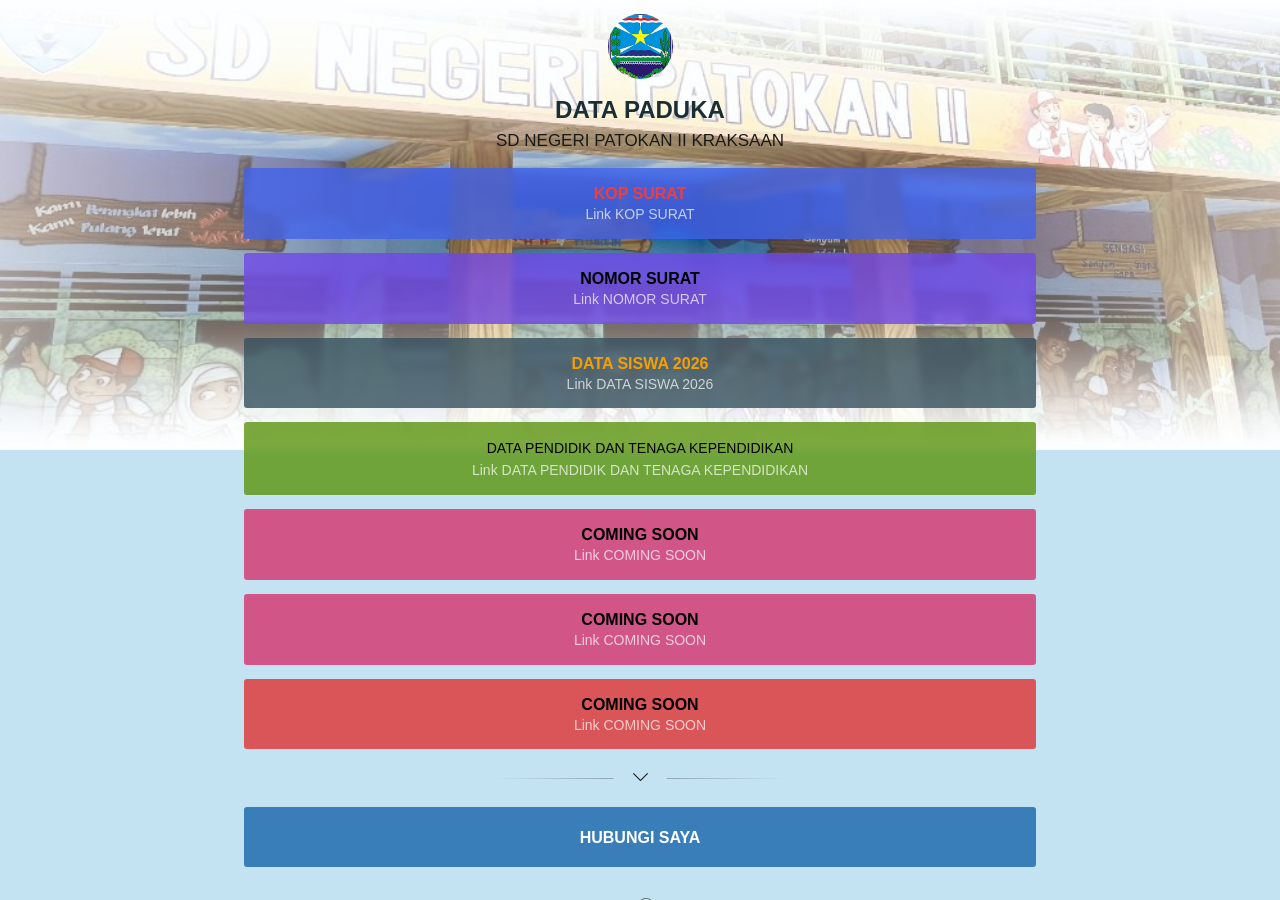
==== commit fce3fa27: "fix paduka" ====
--- a/paduka/index.html
+++ b/paduka/index.html
@@ -1,39 +1,39 @@
-<!DOCTYPE html>
-<html prefix="og: http://ogp.me/ns#" lang="id" data-format-date="d.m.Y" data-format-datetime="d.m.Y H:i" class="has-page-fixed is-device-desktop is-device-safari" style="--vh: 6.1000000000000005px;"><head><meta http-equiv="Content-Type" content="text/html; charset=UTF-8">
-	<title>PADUKA</title>
-				<meta name="viewport" content="width=device-width, user-scalable=no, initial-scale=1, maximum-scale=1, shrink-to-fit=no"> <!-- viewport-fit=cover -->
-
-	<meta name="HandheldFriendly" content="true">
-	
-						<link type="text/css" rel="stylesheet" href="frontend.css">
-			
-	<link rel="icon" href="c7b897.png">
-
-	<link rel="apple-touch-icon" sizes="300x300" href="c7b897.png">
-	<link rel="canonical" href="https://dentric-id.github.io">
-	<meta name="format-detection" content="telephone=no,email=no,address=no">
-
-	<meta name="referrer" content="always">
-
-	<link rel="image_src" href="c7b897.png">
-	
-	<meta property="og:image" content="c7b897.png">
-	<meta property="og:type" content="website">
-	<meta property="og:title" content="PADUKA">
-		<meta property="og:url" content="https://dentric-id.github.io">
-	<meta property="og:site_name" content="Taplink">
-
-
-	<link rel="manifest" href="https://taplink.cc/26f8adfa13088919.webmanifest"><link rel="stylesheet" type="text/css" href="roboto.css"></head> <body> <div class="main base-theme main-theme is-ltr is-light">    <style> html {min-height: 100%}</style>  <script type="text/javascript" src="./Rekondikdaya at Taplink_files/frontend.js.download"></script> <div class="page vue"><div class="page-background is-device-lg" username="rekondikdaya"><div class="page-background-overlay"><div><style>.main-theme{--block-radius:5px;--bg-card-content:#e3f4f9;--theme-font-family:'Roboto',sans-serif;--theme-font-weight:400;--theme-font-weight-bold:700;--theme-heading-color:#1b2e34;--theme-heading-font-family:'Roboto',sans-serif;--theme-heading-font-weight:700;--theme-heading-font-weight-bold:700;--theme-heading-text-transform:uppercase;--theme-title-font-weight:700;--theme-input-radius:3px;--theme-input-border-focused-color:#35515e;--theme-checkbox-checked-background:#35515e;--theme-checkbox-checked-color:#fff;--theme-block-pictures-button-text-color:#1b2e34;--theme-block-pictures-text-color:#2e2e2e;--theme-block-pictures-title-color:#1b2e34;--theme-block-pictures-background:#e3f4f9;--theme-block-pictures-nav-color:#1b2e34;--theme-block-pictures-background-text:#000;--theme-block-pictures-background-text-digs:0,0,0;--theme-block-pictures-background-text-light:1;--theme-block-card-input-flat-bg:#1919190f;--theme-block-card-input-flat-bg-focused:#1919191f;--theme-avatar-title-color:#343a40;--theme-avatar-title-font-family:'Roboto',sans-serif;--theme-avatar-title-size:16px;--theme-avatar-title-lineheight:1.2;--theme-avatar-title-letterspacing:0px;--theme-avatar-title-weight:700;--theme-avatar-bio-color:#343a40;--theme-avatar-bio-font-family:'Roboto',sans-serif;--theme-avatar-bio-size:16px;--theme-avatar-bio-lineheight:1.2;--theme-avatar-bio-letterspacing:0px;--theme-avatar-bio-weight:400;--theme-text-color:#1a1a1a;--theme-text-color-digs:26,26,26;--theme-text-color-contrast:#fff;--theme-link-shadow-params:none;--theme-link-shadow-color:#00000033;--theme-link-title-color:#ffffff;--theme-link-title-fontsize:16px;--theme-link-title-lineheight:1.2;--theme-link-title-letterspacing:0px;--theme-link-title-transform:uppercase;--theme-link-title-font-family:'Roboto',sans-serif;--theme-link-title-font-weight:700;--theme-link-subtitle-color:#ffffff;--theme-link-subtitle-fontsize:14px;--theme-link-subtitle-lineheight:1.2;--theme-link-subtitle-letterspacing:0px;--theme-link-subtitle-font-family:'Roboto',sans-serif;--theme-link-background:#35515ecc;--theme-link-background-digs:53,81,94;--theme-link-contrast-color:#fff;--theme-link-border-color:#35515e;--theme-link-border-radius:3px;--theme-link-border-radius-one:3px;--theme-link-border-width:0px;--theme-link-border-width-offset:0px;--theme-link-offset:10px;--theme-link-backdrop-filter:blur(3px) saturate(120%);--theme-text-size-h3:24px;--theme-text-size-h2:30px;--theme-text-size-h1:50px;--theme-text-lineheight-h3:1.4;--theme-text-lineheight-h2:1.25;--theme-text-lineheight-h1:1.15;--theme-text-letterspacing-h3:0px;--theme-text-letterspacing-h2:0px;--theme-text-letterspacing-h1:0px;--theme-text-size-sm:14px;--theme-text-size-md:17px;--theme-text-size-lg:20px;--theme-text-lineheight-sm:1.45;--theme-text-lineheight-md:1.45;--theme-text-lineheight-lg:1.45;--theme-text-letterspacing-sm:0px;--theme-text-letterspacing-md:0px;--theme-text-letterspacing-lg:0px}
-.main-theme .block-item .btn-link > div, .main-theme.btn-socials span {flex-grow: 1}
-.main-theme.base-theme {--theme-panel-button-radius:5px}
-.main-theme .btn-link-styled.without-thumb.is-embeded-page {padding-left: 36px !important;padding-right: 36px !important}
-.main-theme .btn-link-style-two, .main-theme .btn-link-style-arr {;padding-left: 2rem !important;padding-right: 3rem !important; }
-.main-theme .btn-link-style-two:before, .main-theme .btn-link-style-arr:before { right: 1.5rem }
-.main-theme .page-background:before {background-color:#c3e3f2}
-.main-theme .page-background-overlay:before{background-position:50% 0%;background-repeat:no-repeat;background-image:url(573104.jpg);background-size:auto 450px}
-.main-theme .page-background-overlay:after {}
-.main-theme .page-background-extended:before {}
-@media (min-width:2048px) {.main-theme .page-background-overlay:before{background-size: 100%}}</style></div> <div class="page-background-extended"><div class="page-background-extended-items"></div>  <!----> <div class="page-content max-page-container-lg page-valign-top" username="rekondikdaya"><!----> <div class="is-flex-fullheight"><div class="is-flex-fullheight"><!----> <main class="is-flex-fullheight"><div class="is-flex-fullheight is-flex-fullheight"><div><style>.blocks-section.s-16254843-0 > div:first-child:before{}
-.blocks-section.s-16254843-0:before{}
+<!DOCTYPE html>
+<html prefix="og: http://ogp.me/ns#" lang="id" data-format-date="d.m.Y" data-format-datetime="d.m.Y H:i" class="has-page-fixed is-device-desktop is-device-safari" style="--vh: 6.1000000000000005px;"><head><meta http-equiv="Content-Type" content="text/html; charset=UTF-8">
+	<title>PADUKA</title>
+				<meta name="viewport" content="width=device-width, user-scalable=no, initial-scale=1, maximum-scale=1, shrink-to-fit=no"> <!-- viewport-fit=cover -->
+
+	<meta name="HandheldFriendly" content="true">
+	
+						<link type="text/css" rel="stylesheet" href="frontend.css">
+			
+	<link rel="icon" href="https://dentric-id.github.io/paduka/c7b897.png">
+
+	<link rel="apple-touch-icon" sizes="300x300" href="c7b897.png">
+	<link rel="canonical" href="https://dentric-id.github.io">
+	<meta name="format-detection" content="telephone=no,email=no,address=no">
+
+	<meta name="referrer" content="always">
+
+	<link rel="image_src" href="c7b897.png">
+	
+	<meta property="og:image" content="c7b897.png">
+	<meta property="og:type" content="website">
+	<meta property="og:title" content="PADUKA">
+		<meta property="og:url" content="https://dentric-id.github.io">
+	<meta property="og:site_name" content="Taplink">
+
+
+	<link rel="manifest" href="https://taplink.cc/26f8adfa13088919.webmanifest"><link rel="stylesheet" type="text/css" href="roboto.css"></head> <body> <div class="main base-theme main-theme is-ltr is-light">    <style> html {min-height: 100%}</style>  <script type="text/javascript" src="./Rekondikdaya at Taplink_files/frontend.js.download"></script> <div class="page vue"><div class="page-background is-device-lg" username="rekondikdaya"><div class="page-background-overlay"><div><style>.main-theme{--block-radius:5px;--bg-card-content:#e3f4f9;--theme-font-family:'Roboto',sans-serif;--theme-font-weight:400;--theme-font-weight-bold:700;--theme-heading-color:#1b2e34;--theme-heading-font-family:'Roboto',sans-serif;--theme-heading-font-weight:700;--theme-heading-font-weight-bold:700;--theme-heading-text-transform:uppercase;--theme-title-font-weight:700;--theme-input-radius:3px;--theme-input-border-focused-color:#35515e;--theme-checkbox-checked-background:#35515e;--theme-checkbox-checked-color:#fff;--theme-block-pictures-button-text-color:#1b2e34;--theme-block-pictures-text-color:#2e2e2e;--theme-block-pictures-title-color:#1b2e34;--theme-block-pictures-background:#e3f4f9;--theme-block-pictures-nav-color:#1b2e34;--theme-block-pictures-background-text:#000;--theme-block-pictures-background-text-digs:0,0,0;--theme-block-pictures-background-text-light:1;--theme-block-card-input-flat-bg:#1919190f;--theme-block-card-input-flat-bg-focused:#1919191f;--theme-avatar-title-color:#343a40;--theme-avatar-title-font-family:'Roboto',sans-serif;--theme-avatar-title-size:16px;--theme-avatar-title-lineheight:1.2;--theme-avatar-title-letterspacing:0px;--theme-avatar-title-weight:700;--theme-avatar-bio-color:#343a40;--theme-avatar-bio-font-family:'Roboto',sans-serif;--theme-avatar-bio-size:16px;--theme-avatar-bio-lineheight:1.2;--theme-avatar-bio-letterspacing:0px;--theme-avatar-bio-weight:400;--theme-text-color:#1a1a1a;--theme-text-color-digs:26,26,26;--theme-text-color-contrast:#fff;--theme-link-shadow-params:none;--theme-link-shadow-color:#00000033;--theme-link-title-color:#ffffff;--theme-link-title-fontsize:16px;--theme-link-title-lineheight:1.2;--theme-link-title-letterspacing:0px;--theme-link-title-transform:uppercase;--theme-link-title-font-family:'Roboto',sans-serif;--theme-link-title-font-weight:700;--theme-link-subtitle-color:#ffffff;--theme-link-subtitle-fontsize:14px;--theme-link-subtitle-lineheight:1.2;--theme-link-subtitle-letterspacing:0px;--theme-link-subtitle-font-family:'Roboto',sans-serif;--theme-link-background:#35515ecc;--theme-link-background-digs:53,81,94;--theme-link-contrast-color:#fff;--theme-link-border-color:#35515e;--theme-link-border-radius:3px;--theme-link-border-radius-one:3px;--theme-link-border-width:0px;--theme-link-border-width-offset:0px;--theme-link-offset:10px;--theme-link-backdrop-filter:blur(3px) saturate(120%);--theme-text-size-h3:24px;--theme-text-size-h2:30px;--theme-text-size-h1:50px;--theme-text-lineheight-h3:1.4;--theme-text-lineheight-h2:1.25;--theme-text-lineheight-h1:1.15;--theme-text-letterspacing-h3:0px;--theme-text-letterspacing-h2:0px;--theme-text-letterspacing-h1:0px;--theme-text-size-sm:14px;--theme-text-size-md:17px;--theme-text-size-lg:20px;--theme-text-lineheight-sm:1.45;--theme-text-lineheight-md:1.45;--theme-text-lineheight-lg:1.45;--theme-text-letterspacing-sm:0px;--theme-text-letterspacing-md:0px;--theme-text-letterspacing-lg:0px}
+.main-theme .block-item .btn-link > div, .main-theme.btn-socials span {flex-grow: 1}
+.main-theme.base-theme {--theme-panel-button-radius:5px}
+.main-theme .btn-link-styled.without-thumb.is-embeded-page {padding-left: 36px !important;padding-right: 36px !important}
+.main-theme .btn-link-style-two, .main-theme .btn-link-style-arr {;padding-left: 2rem !important;padding-right: 3rem !important; }
+.main-theme .btn-link-style-two:before, .main-theme .btn-link-style-arr:before { right: 1.5rem }
+.main-theme .page-background:before {background-color:#c3e3f2}
+.main-theme .page-background-overlay:before{background-position:50% 0%;background-repeat:no-repeat;background-image:url(573104.jpg);background-size:auto 450px}
+.main-theme .page-background-overlay:after {}
+.main-theme .page-background-extended:before {}
+@media (min-width:2048px) {.main-theme .page-background-overlay:before{background-size: 100%}}</style></div> <div class="page-background-extended"><div class="page-background-extended-items"></div>  <!----> <div class="page-content max-page-container-lg page-valign-top" username="rekondikdaya"><!----> <div class="is-flex-fullheight"><div class="is-flex-fullheight"><!----> <main class="is-flex-fullheight"><div class="is-flex-fullheight is-flex-fullheight"><div><style>.blocks-section.s-16254843-0 > div:first-child:before{}
+.blocks-section.s-16254843-0:before{}
 .blocks-section.s-16254843-0{--theme-heading-font-weight:700;--theme-heading-font-weight-bold:700;--theme-link-border-color:#35515e;--section-padding-top:1rem;--section-padding-bottom:1rem;--section-margin-left:1rem;--section-margin-right:1rem;--section-border-radius:0px;--section-border-width:0px;--section-border-color:#1a1a1a;--section-outline-color:#fff}</style></div> <div class="is-flex-fullheight"><div class="blocks-section is-empty"><div><div class="page-container"></div></div></div> <div class="blocks-section s-16254843-0 is-transparent is-first"><div><div class="page-container"><div class="section-main"><div><div><div class="block-item block-avatar is-first b-bc07f99e8f5b"><div><div class="block-avatar" section="[object Object]" block_id="bc07f99e8f5b" block="[object Object]" page_id="16254843" device-class="lg" style="--block-avatar-size: 65px;"><div><div class="block-avatar-history"><div><a href="https://dentric-id.github.io" class="fai fa-chevron-left avatar-history is-left has-p-2 active" style="padding-left: 0px !important;"></a></div> <a href="https://dentric-id.github.io"><div class="has-text-centered"><img src="c7b897.png" alt="rekondikdaya" class="profile-avatar profile-avatar-65"></div></a> <div><i class="fai fa-chevron-right avatar-history has-p-2" style="padding-right: 0px !important; visibility: hidden;"></i></div></div> <!----></div></div></div></div><div class="block-item block-text is-textable is-headline b-b731fe429bf3"><div><h3 class="block-text has-text-element has-rtl is-heading" block_id="b731fe429bf3" account="[object Object]" index="1" page_id="16254843" device-class="lg" style="text-align: center; --block-text-lineheight: var(--theme-text-lineheight-h3); --block-text-size: var(--theme-text-size-h3); --block-text-letterspacing: var(--theme-text-letterspacing-h3);">DATA PADUKA</h3></div></div><div class="block-item block-text is-textable b-b3f014ab61df"><div><div class="block-text has-text-element has-rtl" block_id="b3f014ab61df" account="[object Object]" index="2" page_id="16254843" device-class="lg" style="text-align: center; --block-text-lineheight: var(--theme-text-lineheight-md); --block-text-size: var(--theme-text-size-md); --block-text-letterspacing: var(--theme-text-letterspacing-md);">SD NEGERI PATOKAN II KRAKSAAN</div></div></div><div class="block-item block-link b-bfd0abb61c20"><div><div class="is-ltr" account="[object Object]" index="3" device-class="lg"><a rel="noopener nofollow" data-link="https://docs.google.com/document/d/1WeE4z0OscxJ9_ZQ2PI6x173o7Hk9AkYv/edit?usp=sharing&ouid=112854352384868803425&rtpof=true&sd=true" href="https://docs.google.com/document/d/1WeE4z0OscxJ9_ZQ2PI6x173o7Hk9AkYv/edit?usp=sharing&ouid=112854352384868803425&rtpof=true&sd=true" target="_blank" aria-label="PERSEDIAAN dan PAJAK" class="button btn-link btn-link-styled has-text-element without-thumb has-animation has-animation-blink" style="--block-link-subtitle-color: #ffffff; --block-link-title-color: #f03e3e; --block-link-background: #4263ebcc; --block-link-background-digs: 66,99,235; --block-link-border-color: #4263eb; --block-link-border-width: 0px; --block-link-border-width-offset: 0px; --block-link-shadow-params: none; --block-link-shadow-color: #00000033; --block-link-contrast-color: #fff; --block-link-title-fontsize: 16px; --block-link-title-lineheight: 1.2; --block-link-title-font-family: &#39;Roboto&#39;,sans-serif; --block-link-title-transform: uppercase; --block-link-title-font-weight: 700; --block-link-subtitle-fontsize: 14px; --block-link-subtitle-lineheight: 1.2; --block-link-subtitle-font-family: &#39;Roboto&#39;,sans-serif;"><div><div class="btn-link-title">KOP SURAT</div><div class="btn-link-subtitle">Link KOP SURAT</div></div></a></div></div></div><div class="block-item block-link b-b7c6ff2428c6"><div><div class="is-ltr" account="[object Object]" index="4" device-class="lg"><a rel="noopener nofollow" data-link="https://docs.google.com/spreadsheets/d/1K28s4QekvAKhMRakLmTjqxLM-T_FiIyr/edit?gid=1806324180#gid=1806324180" href="https://docs.google.com/spreadsheets/d/1K28s4QekvAKhMRakLmTjqxLM-T_FiIyr/edit?gid=1806324180#gid=1806324180" target="_blank" aria-label="INPUT ASET TAHAP 2" class="button btn-link btn-link-styled has-text-element without-thumb has-animation has-animation-blink" style="--block-link-subtitle-color: #ffffff; --block-link-title-color: #000000; --block-link-background: #7048e8cc; --block-link-background-digs: 112,72,232; --block-link-border-color: #7048e8; --block-link-border-width: 0px; --block-link-border-width-offset: 0px; --block-link-shadow-params: none; --block-link-shadow-color: #00000033; --block-link-contrast-color: #fff; --block-link-title-fontsize: 16px; --block-link-title-lineheight: 1.2; --block-link-title-font-family: &#39;Roboto&#39;,sans-serif; --block-link-title-transform: uppercase; --block-link-title-font-weight: 700; --block-link-subtitle-fontsize: 14px; --block-link-subtitle-lineheight: 1.2; --block-link-subtitle-font-family: &#39;Roboto&#39;,sans-serif;"><div><div class="btn-link-title">NOMOR SURAT</div><div class="btn-link-subtitle">Link NOMOR SURAT</div></div></a></div></div></div><div class="block-item block-link b-b97a4cb695e0"><div><div class="is-ltr" account="[object Object]" index="5" device-class="lg"><a rel="noopener nofollow" data-link="https://docs.google.com/spreadsheets/d/1KZAufScrlizl6BNn3y6xeL8FAUp7SIiJ/edit?usp=sharing&ouid=112854352384868803425&rtpof=true&sd=true" href="https://docs.google.com/spreadsheets/d/1KZAufScrlizl6BNn3y6xeL8FAUp7SIiJ/edit?usp=sharing&ouid=112854352384868803425&rtpof=true&sd=true" target="_blank" aria-label="UPLOAD REKENING BANK" class="button btn-link btn-link-styled has-text-element without-thumb has-animation has-animation-blink" style="--block-link-subtitle-color: #ffffff; --block-link-title-color: #f59f00; --block-link-background: #35515ecc; --block-link-background-digs: 53,81,94; --block-link-border-color: #35515e; --block-link-border-width: 0px; --block-link-border-width-offset: 0px; --block-link-shadow-params: none; --block-link-shadow-color: #00000033; --block-link-contrast-color: #fff; --block-link-title-fontsize: 16px; --block-link-title-lineheight: 1.2; --block-link-title-font-family: &#39;Roboto&#39;,sans-serif; --block-link-title-transform: uppercase; --block-link-title-font-weight: 700; --block-link-subtitle-fontsize: 14px; --block-link-subtitle-lineheight: 1.2; --block-link-subtitle-font-family: &#39;Roboto&#39;,sans-serif;"><div><div class="btn-link-title">DATA SISWA 2026</div><div class="btn-link-subtitle">Link DATA SISWA 2026</div></div></a></div></div></div><div class="block-item block-link b-be5a44220e36"><div><div class="is-ltr" account="[object Object]" index="6" device-class="lg"><a rel="noopener nofollow" data-link="https://docs.google.com/spreadsheets/d/1Iac3M6QnjZn8mB9P4QTpC9gwzAwMY1F6/edit?usp=sharing&ouid=112854352384868803425&rtpof=true&sd=true" href="https://docs.google.com/spreadsheets/d/1Iac3M6QnjZn8mB9P4QTpC9gwzAwMY1F6/edit?usp=sharing&ouid=112854352384868803425&rtpof=true&sd=true" target="_blank" aria-label="INPUT E-BMD" class="button btn-link btn-link-styled has-text-element without-thumb has-animation has-animation-blink" style="--block-link-subtitle-color: #ffffff; --block-link-title-color: #000000; --block-link-background: #5c940dcc; --block-link-background-digs: 92,148,13; --block-link-border-color: #5c940d; --block-link-border-width: 0px; --block-link-border-width-offset: 0px; --block-link-shadow-params: none; --block-link-shadow-color: #00000033; --block-link-contrast-color: #fff; --block-link-title-fontsize: 16px; --block-link-title-lineheight: 1.2; --block-link-title-font-family: &#39;Roboto&#39;,sans-serif; --block-link-title-transform: uppercase; --block-link-title-font-weight: 700; --block-link-subtitle-fontsize: 14px; --block-link-subtitle-lineheight: 1.2; --block-link-subtitle-font-family: &#39;Roboto&#39;,sans-serif;"><div><div class="btn-link-title"></div>DATA PENDIDIK DAN TENAGA KEPENDIDIKAN<div class="btn-link-subtitle">Link DATA PENDIDIK DAN TENAGA KEPENDIDIKAN</div></div></a></div></div></div><div class="block-item block-link b-b52818d4e201"><div><div class="is-ltr" account="[object Object]" index="7" device-class="lg"><a rel="noopener nofollow" data-link="XXX" href="XXX" target="_blank" aria-label="LAMPIRAN 9 DAN BA KAS (REKON)" class="button btn-link btn-link-styled has-text-element without-thumb has-animation has-animation-blink" style="--block-link-subtitle-color: #ffffff; --block-link-title-color: #000000; --block-link-background: #d6336ccc; --block-link-background-digs: 214,51,108; --block-link-border-color: #d6336c; --block-link-border-width: 0px; --block-link-border-width-offset: 0px; --block-link-shadow-params: none; --block-link-shadow-color: #00000033; --block-link-contrast-color: #fff; --block-link-title-fontsize: 16px; --block-link-title-lineheight: 1.2; --block-link-title-font-family: &#39;Roboto&#39;,sans-serif; --block-link-title-transform: uppercase; --block-link-title-font-weight: 700; --block-link-subtitle-fontsize: 14px; --block-link-subtitle-lineheight: 1.2; --block-link-subtitle-font-family: &#39;Roboto&#39;,sans-serif;"><div><div class="btn-link-title">COMING SOON</div><div class="btn-link-subtitle">Link COMING SOON</div></div></a></div></div></div><div class="block-item block-link b-b2b51069e166"><div><div class="is-ltr" account="[object Object]" index="8" device-class="lg"><a rel="noopener nofollow" data-link="XXX" href="XXX" target="_blank" aria-label="FILE ASET TAHAP 1" class="button btn-link btn-link-styled has-text-element without-thumb has-animation has-animation-blink" style="--block-link-subtitle-color: #ffffff; --block-link-title-color: #000000; --block-link-background: #d6336ccc; --block-link-background-digs: 214,51,108; --block-link-border-color: #d6336c; --block-link-border-width: 0px; --block-link-border-width-offset: 0px; --block-link-shadow-params: none; --block-link-shadow-color: #00000033; --block-link-contrast-color: #fff; --block-link-title-fontsize: 16px; --block-link-title-lineheight: 1.2; --block-link-title-font-family: &#39;Roboto&#39;,sans-serif; --block-link-title-transform: uppercase; --block-link-title-font-weight: 700; --block-link-subtitle-fontsize: 14px; --block-link-subtitle-lineheight: 1.2; --block-link-subtitle-font-family: &#39;Roboto&#39;,sans-serif;"><div><div class="btn-link-title">COMING SOON</div><div class="btn-link-subtitle">Link COMING SOON</div></div></a></div></div></div><div class="block-item block-link b-b4d77e036452"><div><div class="is-ltr" account="[object Object]" index="9" device-class="lg"><a rel="noopener nofollow" data-link="XXX" href="XXX" target="_blank" aria-label="FILE ASET TAHAP 2" class="button btn-link btn-link-styled has-text-element without-thumb has-animation has-animation-blink" style="--block-link-subtitle-color: #ffffff; --block-link-title-color: #000000; --block-link-background: #e03131cc; --block-link-background-digs: 224,49,49; --block-link-border-color: #e03131; --block-link-border-width: 0px; --block-link-border-width-offset: 0px; --block-link-shadow-params: none; --block-link-shadow-color: #00000033; --block-link-contrast-color: #fff; --block-link-title-fontsize: 16px; --block-link-title-lineheight: 1.2; --block-link-title-font-family: &#39;Roboto&#39;,sans-serif; --block-link-title-transform: uppercase; --block-link-title-font-weight: 700; --block-link-subtitle-fontsize: 14px; --block-link-subtitle-lineheight: 1.2; --block-link-subtitle-font-family: &#39;Roboto&#39;,sans-serif;"><div><div class="btn-link-title">COMING SOON</div><div class="btn-link-subtitle">Link COMING SOON</div></div></a></div></div></div><div class="block-item block-break b-bf97093c790a"><div><div class="block-break" section="[object Object]" block_id="bf97093c790a" block="[object Object]" account="[object Object]" theme="[object Object]" index="10" page_id="16254843" device-class="lg" mode="view"><div class="block-break-inner has-icon has-fading" style="height: 30px;"><span><svg role="none" data-mode="fill" xmlns="http://www.w3.org/2000/svg" viewBox="0 0 448 512"><path d="M443.5 162.6l-7.1-7.1c-4.7-4.7-12.3-4.7-17 0L224 351 28.5 155.5c-4.7-4.7-12.3-4.7-17 0l-7.1 7.1c-4.7 4.7-4.7 12.3 0 17l211 211.1c4.7 4.7 12.3 4.7 17 0l211-211.1c4.8-4.7 4.8-12.3.1-17z"></path></svg></span></div></div></div></div><div class="block-item block-link b-b9e329d44246"><div><div class="is-ltr" account="[object Object]" index="11" device-class="lg"><a rel="noopener nofollow" data-link="mailto:dentric88@gmail.com" href="mailto:dentric88@gmail.com" target="_top" aria-label="Hubungi Saya" class="button btn-link btn-link-styled has-text-element without-thumb has-animation has-animation-blink" style="--block-link-subtitle-color: #ffffff; --block-link-title-color: #ffffff; --block-link-background: #1864abcc; --block-link-background-digs: 24,100,171; --block-link-border-color: #1864ab; --block-link-border-width: 0px; --block-link-border-width-offset: 0px; --block-link-shadow-params: none; --block-link-shadow-color: #00000033; --block-link-contrast-color: #fff; --block-link-title-fontsize: 16px; --block-link-title-lineheight: 1.2; --block-link-title-font-family: &#39;Roboto&#39;,sans-serif; --block-link-title-transform: uppercase; --block-link-title-font-weight: 700; --block-link-subtitle-fontsize: 14px; --block-link-subtitle-lineheight: 1.2; --block-link-subtitle-font-family: &#39;Roboto&#39;,sans-serif;"><div><div class="btn-link-title">Hubungi Saya</div></div></a></div></div></div> <aside><a href="https://dentric-id.github.io" target="_blank" rel="noopener" class="footer-link"> Create by <svg version="1.1" width="16px" height="16px" xmlns="http://www.w3.org/2000/svg" xmlns:xlink="http://www.w3.org/1999/xlink" x="0px" y="0px" viewBox="0 0 76 76" xml:space="preserve" style="fill: rgb(0, 0, 0); position: relative; top: 3px; margin: 0px 2px;"><g><path d="M38,0C17,0,0,17,0,38s17,38,38,38s38-17,38-38S59,0,38,0z M38,72C19.2,72,4,56.8,4,38S19.2,4,38,4s34,15.2,34,34S56.8,72,38,72z M57.5,38c0,1.1-0.9,2-2,2h-35c-1.1,0-2-0.9-2-2s0.9-2,2-2h35C56.6,36,57.5,36.9,57.5,38z M57.5,50c0,1.1-0.9,2-2,2h-35c-1.1,0-2-0.9-2-2s0.9-2,2-2h35C56.6,48,57.5,48.9,57.5,50z M57.5,26c0,1.1-0.9,2-2,2h-35c-1.1,0-2-0.9-2-2s0.9-2,2-2h35C56.6,24,57.5,24.9,57.5,26z"></path></g></svg> <span>Dentric</span></a></aside></div></div> <!----></div></div></div></div></div></div> <!----></main></div></div> <!----></div> <div><!----></div>  <!----></div></div></div></div> </div>  <div style="position:absolute;top:-1000px;z-index: -1"><div id="autoResizeTextareaCopy" style="position:fixed;white-space:pre-wrap;box-sizing: border-box; -moz-box-sizing: border-box;  -ms-box-sizing: border-box; -webkit-box-sizing: border-box; visibility: hidden;"></div></div></body></html>
